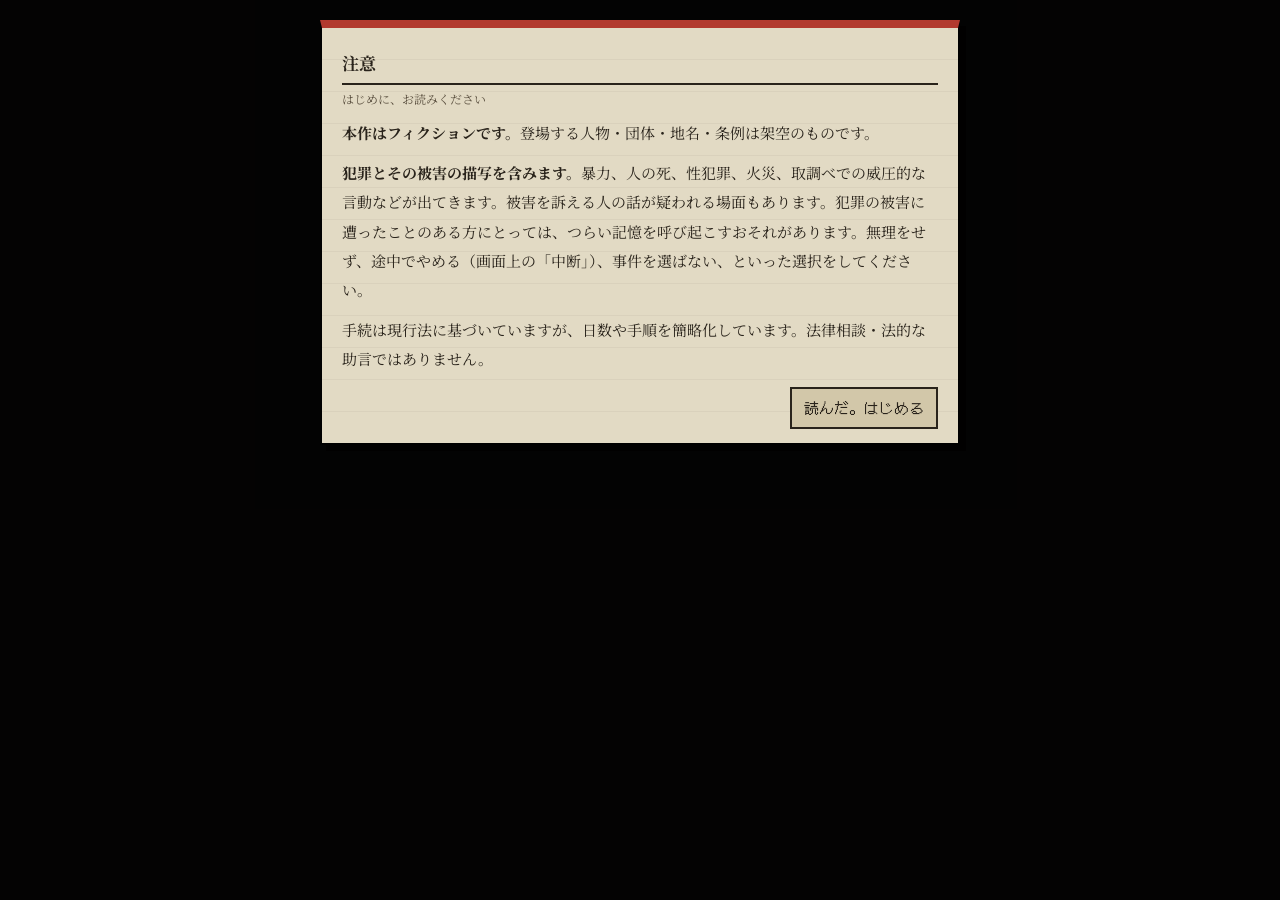
==== index.html @ 817da1f3 "判事編を令状当番と公判に分け夜ごとに保存、令状請求の自動生成（重複なし）、令状当番の評価、モード別の条文帳、真相究明率、口の形、注意書きの見直し Co-Authored-By: Claude Opus" ====
<!doctype html>
<html lang="ja">
<head>
<meta charset="utf-8">
<meta name="viewport" content="width=device-width,initial-scale=1,viewport-fit=cover">
<title>調書</title>
<meta name="description" content="刑事訴訟法を題材にしたゲーム。捜査官として、ひとつの強盗事件を追う。">
<meta name="theme-color" content="#121110">
<link rel="preconnect" href="https://fonts.googleapis.com">
<link rel="preconnect" href="https://fonts.gstatic.com" crossorigin>
<link href="https://fonts.googleapis.com/css2?family=DotGothic16&family=Noto+Serif+JP:wght@400;700&display=swap" rel="stylesheet">
<link rel="stylesheet" href="css/style.css">
<link rel="stylesheet" href="css/hanji.css">
</head>
<body>
<div id="app"></div>
<div id="overlay" hidden></div>
<div id="curtain"><div id="cbox"></div><div class="tap" id="ctap">画面をタップ</div></div>
<script src="js/core.js"></script>
<script src="js/audio.js"></script>
<script src="js/portraits.js"></script>
<script src="js/law.js"></script>
<script src="js/forms.js"></script>
<script src="js/keiji.js"></script>
<script src="js/case-akisu.js"></script>
<script src="js/case-aoyagi.js"></script>
<script src="js/ending.js"></script>
<script src="js/case-kit.js"></script>
<script src="js/trial.js"></script>
<script src="js/case-ekimae.js"></script>
<script src="js/case-chikan.js"></script>
<script src="js/case-kasai.js"></script>
<script src="js/hanji-gen.js"></script>
<script src="js/hanji.js"></script>
<script src="js/main.js"></script>
</body>
</html>
---- css/style.css ----
:root{
  --bg:#121110; --panel:#1c1b18; --panel2:#24221e; --line:#000;
  --text:#d9d3c3; --muted:#8c8578; --dim:#5e594f; --amber:#c9a24a;
  --paper:#e2dac4; --paper2:#d2c7a9; --paper3:#bfb391; --ink:#29231b; --ink2:#5a4f3f;
  --shu:#b23a2e; --green:#4f6a3c; --blue:#3f5a6e;
}
@media (prefers-color-scheme: dark){ :root:not([data-theme="light"]){ --bg:#121110; } }
:root[data-theme="dark"]{ --bg:#121110; }
*{box-sizing:border-box}
html,body{margin:0;min-height:100%}
body{background:var(--bg);color:var(--text);font-family:'DotGothic16',system-ui,sans-serif;font-size:15px;line-height:1.75;-webkit-tap-highlight-color:transparent;overflow-x:hidden}
button{font:inherit;color:inherit}
#app{max-width:780px;margin:0 auto;padding:10px 16px 48px}

/* ---------- bar ---------- */
.bar{display:flex;flex-wrap:wrap;align-items:center;gap:4px 10px;padding:6px 0 8px;border-bottom:2px solid #000;margin-bottom:10px}
.role{border:2px solid var(--amber);color:var(--amber);padding:0 8px;letter-spacing:.12em;font-size:14px}
.date{font-size:15px}
.info{color:var(--muted);font-size:12px;flex:1;min-width:120px}
.bbtn{background:none;border:2px solid var(--dim);color:var(--muted);padding:0 8px;cursor:pointer;font-size:12px;line-height:1.8}
.bbtn:hover{color:var(--text);border-color:var(--text)}
.clock{width:100%;display:flex;align-items:center;gap:8px;font-size:12px;color:var(--muted)}
.clock .track{flex:1;height:8px;background:#2a2824;border:1px solid #000;position:relative}
.clock .fill{position:absolute;inset:0 auto 0 0;background:var(--shu)}
.clock .mark{position:absolute;top:-3px;bottom:-3px;width:2px;background:#888}

/* ---------- scene ---------- */
.scene{border:3px solid #000;background:#0d0c0b;position:relative}
.scene canvas{display:block;width:100%;height:auto;image-rendering:pixelated;image-rendering:crisp-edges}
.dlg{background:#0e0d0b;border-top:3px solid #000;min-height:108px;padding:10px 14px 14px;cursor:pointer;position:relative;user-select:none}
.who{color:var(--amber);font-size:13px;min-height:1em}
.say{white-space:pre-wrap}
.say.nar{color:#a8a192}
.more{position:absolute;right:12px;bottom:4px;color:var(--amber);animation:blink 1s steps(2) infinite}
@keyframes blink{50%{opacity:0}}

/* ---------- panels ---------- */
.row2{display:grid;grid-template-columns:1fr 1fr;gap:10px;margin-top:10px}
@media (max-width:560px){.row2{grid-template-columns:1fr}}
.panel{background:var(--panel);border:2px solid #000;box-shadow:0 0 0 1px #34312b inset;padding:8px 10px}
.ph{font-size:12px;color:var(--muted);letter-spacing:.1em;margin-bottom:4px;display:flex;justify-content:space-between}
.staff{display:flex;gap:8px;align-items:center;padding:3px 0;border-bottom:1px dotted #3a372f;font-size:13px}
.staff:last-child{border-bottom:none}
.staff .nm{min-width:4.5em;color:var(--text)}
.staff .st{color:var(--muted);flex:1;line-height:1.5}
.staff.free .st{color:#7f9a6a}
.staff.gone{opacity:.4;text-decoration:line-through}
.elem{display:flex;align-items:center;gap:8px;font-size:13px;padding:2px 0}
.elem .k{min-width:5.5em}
.elem .boxes{display:flex;gap:3px}
.elem .bx{width:14px;height:14px;border:2px solid #555;background:#1a1916}
.elem .bx.on{background:var(--amber);border-color:var(--amber)}
.elem .bx.conf{background:var(--shu);border-color:var(--shu)}
.elem .src{font-size:11px;color:var(--dim);margin-left:4px}

/* desk: 簿冊 */
.desk{margin-top:10px;background:#2a2219;border:2px solid #000;padding:8px 10px 10px;background-image:linear-gradient(90deg,rgba(0,0,0,.18) 1px,transparent 1px);background-size:6px 6px}
.desk .ph{color:#b9a888}
.docs{display:flex;flex-wrap:wrap;gap:6px}
.doc{background:var(--paper);color:var(--ink);border:1px solid #000;border-left:6px solid var(--ink2);padding:3px 8px;font-size:12px;cursor:pointer;position:relative;box-shadow:1px 2px 0 #0008;font-family:'Noto Serif JP',serif}
.doc:hover{background:#ece4cf}
.doc.new::after{content:'新';position:absolute;top:-7px;right:-7px;background:var(--shu);color:#fff;font-size:10px;padding:0 3px;border:1px solid #000;font-family:'DotGothic16',sans-serif}
.doc.memo{border-left-color:var(--blue)}
.doc.exc{border-left-color:var(--green)}

/* actions */
.tabs{display:flex;gap:6px;margin-top:10px}
.tab{flex:1;background:#1a1916;border:2px solid #000;padding:4px;cursor:pointer;color:var(--muted);font-size:13px}
.tab.on{background:#2d2b26;color:var(--text);box-shadow:0 -3px 0 var(--amber) inset}
.acts{margin-top:8px;display:grid;grid-template-columns:1fr 1fr;gap:6px}
.acts.wait{opacity:.25;pointer-events:none}
@media (max-width:560px){.acts{grid-template-columns:1fr}}
.act{background:#2b2924;border:2px solid #000;box-shadow:0 0 0 1px #48443b inset;text-align:left;padding:7px 10px;cursor:pointer;position:relative}
.act:hover:not(:disabled){background:#35322b}
.act:disabled{opacity:.35;cursor:default}
.act .l{display:block}
.act .s{display:block;font-size:11px;color:var(--muted);line-height:1.5}
.act .d{position:absolute;right:8px;top:6px;font-size:11px;color:var(--amber)}
.act.primary{border-color:var(--amber)}
.act.ghost{background:transparent}
.act .risk{display:inline-block;background:var(--shu);color:#fff;font-size:10px;padding:0 4px;margin-left:6px;vertical-align:2px}
.endday{margin-top:10px;width:100%;background:#3a2a1a;border:2px solid #000;box-shadow:0 0 0 1px #6b5233 inset;padding:10px;cursor:pointer;letter-spacing:.2em}
.endday:hover{background:#4a3622}
.endday .s{display:block;font-size:11px;color:#b9a888;letter-spacing:0}

/* ---------- paper overlay ---------- */
#overlay{position:fixed;inset:0;background:#000c;display:flex;align-items:flex-start;justify-content:center;padding:20px 12px;overflow-y:auto;z-index:20}
#overlay[hidden]{display:none}
.paper{background:var(--paper);color:var(--ink);width:100%;max-width:640px;border:2px solid #000;box-shadow:6px 6px 0 #000b;position:relative;padding:18px 20px 14px;font-family:'Noto Serif JP',serif;font-size:15px;line-height:1.95;
  background-image:linear-gradient(transparent 31px,rgba(90,79,63,.12) 32px);background-size:100% 32px}
.paper.red{border-top:8px solid var(--shu)}
.paper-h{font-weight:700;font-size:17px;border-bottom:2px solid var(--ink);padding-bottom:4px;margin-bottom:10px;padding-right:100px}
.paper-sub{font-size:12px;color:var(--ink2);margin-top:-6px;margin-bottom:10px;line-height:1.6}
.paper p{margin:0 0 .7em}
.paper .note{font-size:13px;color:var(--ink2);border-left:3px solid var(--ink2);padding-left:8px;line-height:1.7}
.paper h4{margin:14px 0 4px;font-size:14px}
.paper .art{margin:0 0 .9em;padding-left:8px;border-left:3px solid var(--paper3);line-height:1.8}
.paper .art b{display:block;font-size:13px}
.paper .qa{margin:0 0 .4em;padding-left:2em;text-indent:-2em}
.kv{border-collapse:collapse;width:100%;font-size:14px;margin:6px 0 10px;background:#e9e2cf}
.kv th,.kv td{border:1px solid var(--ink2);padding:3px 6px;text-align:left;vertical-align:top;line-height:1.6}
.kv th{background:var(--paper2);white-space:nowrap;font-weight:400}
.paper-f{display:flex;flex-wrap:wrap;gap:8px;justify-content:flex-end;margin-top:14px;font-family:'DotGothic16',sans-serif}
.pbtn{background:var(--paper2);border:2px solid var(--ink);color:var(--ink);padding:4px 12px;cursor:pointer;text-align:left}
.pbtn:hover{background:#c4b892}
.pbtn.red{background:var(--shu);color:#fff}
.pbtn.green{background:var(--green);color:#fff}
.pbtn:disabled{opacity:.4;cursor:default}
.pbtn small{display:block;font-size:11px;opacity:.85}
.stamps{position:absolute;top:10px;right:12px;display:flex;flex-direction:column;align-items:flex-end;gap:4px;pointer-events:none}
.stamp{font-family:'DotGothic16',sans-serif;border:3px solid currentColor;border-radius:4px;padding:0 6px;font-size:16px;letter-spacing:.15em;transform:rotate(-8deg);opacity:.85}
.stamp.round{border-radius:50%;width:56px;height:56px;display:flex;align-items:center;justify-content:center;font-size:14px;letter-spacing:0;padding:0}
.stamp.red{color:var(--shu)} .stamp.green{color:var(--green)} .stamp.gray{color:#555}
.stamp.hit{animation:stampin .22s ease-out}
@keyframes stampin{0%{transform:scale(2.4) rotate(-8deg);opacity:0}70%{transform:scale(.92) rotate(-8deg);opacity:1}100%{transform:scale(1) rotate(-8deg)}}
.check{display:flex;gap:8px;align-items:flex-start;padding:6px 0;border-bottom:1px dotted var(--ink2);cursor:pointer;line-height:1.6}
.check input{margin-top:5px;width:18px;height:18px;accent-color:var(--ink);flex:none}
.check small{display:block;color:var(--ink2);font-size:12px}
.tag{display:inline-block;font-family:'DotGothic16',sans-serif;font-size:11px;border:1px solid var(--ink2);padding:0 4px;margin-left:4px;color:var(--ink2);line-height:1.5}
.tag.red{border-color:var(--shu);color:var(--shu)}
.riskbox{background:#f3e4dc;border:2px solid var(--shu);padding:8px 10px;margin:8px 0;font-size:14px;line-height:1.7}
.riskbox b{color:var(--shu)}
.riskbox ol{margin:4px 0 0;padding-left:1.4em}

/* ---------- curtain ---------- */
#curtain{position:fixed;inset:0;background:#000;color:#ddd;display:flex;align-items:center;justify-content:center;padding:32px 24px;z-index:30;opacity:0;pointer-events:none;transition:opacity .8s}
#curtain.on{opacity:1;pointer-events:auto;cursor:pointer}
.cpage{max-width:640px;width:100%;text-align:center;opacity:0;transition:opacity 1.2s;max-height:88vh;overflow-y:auto}
.cpage.show{opacity:1}
.cpage .big{font-size:22px;letter-spacing:.2em}
.cpage .quote{font-family:'Noto Serif JP',serif;font-size:17px;line-height:2.1;text-align:left}
.cpage .cite{font-family:'Noto Serif JP',serif;font-size:13px;color:#999;margin-top:22px;text-align:right}
.cpage .law{font-family:'Noto Serif JP',serif;font-size:16px;line-height:2.05;text-align:left}
.cpage .law em{font-style:normal;color:#fff;border-bottom:1px solid #b23a2e}
.cpage .small{font-size:13px;color:#888;margin-top:16px}
.cpage .doc-s{font-family:'Noto Serif JP',serif;text-align:left;font-size:15px;line-height:2;color:#cfc8b8}
.cpage .doc-s h3{font-size:15px;color:#fff;margin:0 0 8px;font-weight:700}
.tap{position:fixed;bottom:20px;left:0;right:0;text-align:center;font-size:12px;color:#555;opacity:0;transition:opacity 1s}
.tap.show{opacity:1}

/* ---------- title ---------- */
.title{min-height:90vh;display:flex;flex-direction:column;justify-content:center;align-items:center;text-align:center;gap:6px}
.title h1{font-family:'Noto Serif JP',serif;font-size:52px;letter-spacing:.4em;margin:0 0 0 .4em;font-weight:700}
.title .sub{color:var(--muted);letter-spacing:.3em;font-size:12px}
.title .menu{display:flex;flex-direction:column;gap:8px;margin-top:36px;width:240px}
.title .foot{margin-top:36px;font-size:11px;color:#5f5a50;max-width:440px;line-height:1.7}
.record td,.record th{font-size:13px}
.toast{position:fixed;left:50%;bottom:24px;transform:translateX(-50%);background:#2b2924;border:2px solid var(--amber);padding:6px 14px;z-index:40;font-size:13px;opacity:0;transition:opacity .3s;pointer-events:none}
.toast.on{opacity:1}
.endday.skip{background:#22201b;box-shadow:0 0 0 1px #4a463d inset;margin-top:6px;letter-spacing:.05em}
.endday.skip:hover{background:#2e2b25}
/* 身柄拘束の期限 */
.limit{width:100%;font-size:11px;color:var(--muted)}
.limit .row{display:flex;justify-content:space-between;margin-bottom:2px}
.limit .segs{display:flex;height:16px;border:1px solid #000;position:relative}
.limit .seg{position:relative;border-right:1px solid #000;display:flex;align-items:center;justify-content:center;color:#cfc8b8;font-size:10px;white-space:nowrap;overflow:hidden;background:#2a2824}
.limit .seg:last-child{border-right:none}
.limit .seg.s1{background:#3a2e26}.limit .seg.s2{background:#2e2a24}.limit .seg.s3{background:#342a22}
.limit .now{position:absolute;top:-3px;bottom:-3px;width:3px;background:var(--shu);box-shadow:0 0 0 1px #000}
.limit .done{position:absolute;inset:0 auto 0 0;background:rgba(178,58,46,.35)}

.doc.sel{outline:3px solid var(--amber);outline-offset:1px}
.cmphint{font-size:12px;color:var(--amber);margin:-2px 0 6px}
.desk .ph .bbtn{color:#d8c9a8;border-color:#7a6a4a}
.gauge{margin-bottom:6px;padding-bottom:6px;border-bottom:1px dotted #3a372f}
.gauge .gt{font-size:12px;color:var(--muted)}
.gauge .gb{display:flex;gap:3px;margin:3px 0}
.gauge .gb span{flex:1;height:8px;background:#2a2824;border:1px solid #000}
.gauge .gb span.on{background:var(--amber)}
.gauge .gw{font-size:13px}
#curtain.instant{transition:none}

.srow{display:flex;justify-content:space-between;align-items:center;gap:8px;padding:4px 0;border-bottom:1px dotted #3a372f;font-size:13px}
.srow.off span{color:#6a6458;text-decoration:line-through}
.srow .bbtn{min-width:3.5em}
.srow.off .bbtn{color:#b23a2e;border-color:#b23a2e}
.lawuse{display:block;margin-top:6px;font-size:13px}

.who .kana{font-size:11px;color:#8c7a50;margin-left:6px;letter-spacing:.05em}
.cpage,.cpage .big,.cpage .small{font-family:'Noto Serif JP',serif}
.cpage .big{font-weight:700}
/* 照合：二枚の紙を並べる */
.cmpv{width:100%;max-width:980px;display:flex;flex-direction:column;gap:10px;padding-bottom:110px}
.cmpp{display:flex;gap:10px;flex-wrap:wrap}
.cmpp .paper{flex:1 1 300px;max-height:62vh;overflow-y:auto;padding:12px 14px;font-size:14px;line-height:1.85}
.cmpp .paper-h{padding-right:0;font-size:15px}
.cmpp .u{cursor:pointer;border-radius:2px;transition:background .12s}
.cmpp .u:hover{background:#0000000d}
.cmpp .u.pick{background:#e8c25a88;box-shadow:0 0 0 2px #b8902a}
.cmpbar{position:fixed;left:0;right:0;bottom:0;background:#1b1916f2;border-top:2px solid #000;padding:8px 12px calc(8px + env(safe-area-inset-bottom));z-index:21}
.cmpbar .cmpmsg{color:#e8e0cf;font-family:'Noto Serif JP',serif;font-size:13px;line-height:1.6;max-width:980px;margin:0 auto}
.cmpbar .paper-f{margin-top:6px;max-width:980px;margin-left:auto;margin-right:auto}
@media (max-width:640px){.cmpp .paper{flex-basis:100%;max-height:38vh}}
/* 事件選択の印 */
.cstamp{display:inline-block;margin-left:8px;padding:0 5px;font-size:11px;line-height:16px;border:2px solid;border-radius:3px;transform:rotate(-6deg);vertical-align:middle}
.cstamp.done{color:#b23a2e;border-color:#b23a2e}
.cstamp.mid{color:#8c8578;border-color:#8c8578}
.cprog{display:block;margin-top:3px;color:#8a6a2a;font-size:11px}
.pbtn.case{flex:1 1 100%;text-align:left}
/* 条文帳：法典ごとの見出し、罪名の決め方、目立つ入口 */
.lawtabs{display:flex;flex-wrap:wrap;gap:4px;margin:-4px 0 10px;position:sticky;top:-18px;background:var(--paper);padding:6px 0;z-index:1;border-bottom:1px solid var(--paper3)}
.lawtab{font-family:'DotGothic16',sans-serif;font-size:13px;padding:3px 10px;border:2px solid var(--ink2);background:transparent;color:var(--ink2);cursor:pointer}
.lawtab.on{background:var(--ink);color:var(--paper);border-color:var(--ink)}
.howto{border:2px solid #b8902a;background:#f3e6c4;padding:8px 10px;margin:0 0 12px;font-size:13px;line-height:1.8}
.howto ol{margin:4px 0 0;padding-left:1.4em}
.chcard{border:1px solid var(--paper3);padding:6px 8px;margin:0 0 8px;font-size:13px;line-height:1.7}
.chh{font-weight:700;font-size:15px}.chh span{font-weight:400;font-size:11px;color:var(--ink2);margin-left:8px}
.chart{border-left:3px solid var(--paper3);padding-left:6px;margin:4px 0}.chart b{display:block;font-size:12px}
.chreq span{display:inline-block;border:1px solid var(--ink2);border-radius:2px;padding:0 4px;margin:2px 3px 0 0;font-size:11px}
#b-law{background:#d8c37a;color:#1b1916;border-color:#d8c37a;font-weight:700;animation:lawpulse 2.4s ease-in-out 3}
@keyframes lawpulse{50%{box-shadow:0 0 0 4px #d8c37a55}}
.howto>b:first-child{display:block;margin-bottom:2px}
/* ---- 机の上：画面の下半分を、自分の机の天板に見立てる ---- */
.tabletop{margin-top:8px;padding:10px 10px 14px;border:2px solid #000;border-top:4px solid #1c1510;
  background-color:#4a3826;
  background-image:repeating-linear-gradient(90deg,rgba(0,0,0,.07) 0 1px,transparent 1px 7px,rgba(255,255,255,.025) 7px 8px,transparent 8px 19px),
    repeating-linear-gradient(0deg,rgba(0,0,0,.05) 0 2px,transparent 2px 5px),linear-gradient(180deg,#3a2c1e,#4a3826 30%,#523e2a);
  box-shadow:inset 0 10px 18px -8px #000c}
.tabletop .row2{margin-top:0}
/* 紙（勤務表・メモ） */
.tabletop .panel{background:#e9e1cc;color:#2a241c;border:none;box-shadow:2px 3px 0 #0007,0 0 0 1px #0004;position:relative;padding:14px 10px 8px}
.tabletop .panel .ph{color:#6a5a44;border-bottom:1px solid #b8ab8e;padding-bottom:2px}
.tabletop .row2 .panel:first-child{transform:rotate(-.6deg)}
.tabletop .row2 .panel:first-child::before{content:'';position:absolute;top:-7px;left:50%;width:46px;height:12px;margin-left:-23px;background:linear-gradient(#cfcfc8,#8a8a84);border:1px solid #222;border-radius:2px}
.tabletop .row2 .panel:last-child{transform:rotate(.5deg);background-color:#efe8d2;background-image:repeating-linear-gradient(180deg,transparent 0 21px,#9fb3c866 21px 22px);background-position:0 6px}
.tabletop .staff{border-bottom:1px dotted #b8ab8e}
.tabletop .staff .nm{color:#2a241c}.tabletop .staff .st{color:#6a5a44}.tabletop .staff.free .st{color:#3f6a2e}
.tabletop .elem .k{color:#2a241c}.tabletop .elem .src{color:#7a6a54}
.tabletop .elem .bx{border-color:#6a5a44;background:transparent}
.tabletop .elem .bx.on{background:#2a3a6a;border-color:#2a3a6a}
.tabletop .elem .bx.conf{background:#b23a2e;border-color:#b23a2e}
.tabletop .gauge{border-bottom-color:#b8ab8e}.tabletop .gauge .gt{color:#6a5a44}.tabletop .gauge .gw{color:#2a241c}
.tabletop .gauge .gb span{background:#d8cfb8;border-color:#8a7a60}.tabletop .gauge .gb span.on{background:#b8902a}
/* 捜査記録：机の上に重ねたファイル */
.tabletop .desk{background:transparent;border:none;padding:6px 0 0}
.tabletop .desk .ph{color:#e0cfa8;text-shadow:0 1px 0 #000}
.tabletop .doc{background:#d8c08a;border:1px solid #5a4630;border-left:1px solid #5a4630;padding:7px 10px 5px;margin-top:6px;box-shadow:2px 2px 0 #0008;color:#2a241c}
.tabletop .doc::before{content:'';position:absolute;top:-6px;left:6px;width:34%;height:6px;background:inherit;border:1px solid #5a4630;border-bottom:none;border-radius:3px 3px 0 0}
.tabletop .doc:hover{background:#e2cc98}
.tabletop .doc.memo{background:#e9e1cc}.tabletop .doc.exc{background:#c9d2a8}
/* 指示：見出しのついたトレー、行動はカード */
.tabletop .tabs{margin-top:12px}
.tabletop .tab{background:#2e2318;color:#c9b48c;border:2px solid #1c1510}
.tabletop .tab.on{background:#e9e1cc;color:#2a241c;box-shadow:none}
.tabletop .act{background:#f1ead8;color:#2a241c;border:none;box-shadow:2px 2px 0 #0008,0 0 0 1px #0005;border-top:3px solid #b23a2e44}
.tabletop .act:hover:not(:disabled){background:#faf4e4}
.tabletop .act .s{color:#6a5a44}.tabletop .act .d{color:#8a5a1a}
.tabletop .act.primary{border-top:3px solid #b23a2e}
.tabletop .act.ghost{background:#e2d9c2}
.tabletop .endday{background:#2a1e14;color:#e8d8b4;border:2px solid #120c08;box-shadow:inset 0 0 0 2px #6b5233,2px 3px 0 #000a}
.tabletop .endday:hover{background:#3a2a1c}
.tabletop .endday.skip{background:#241a12}
/* 令状・請求書の書式 */
.form{font-family:'Noto Serif JP',serif;color:#1c1712;font-size:13px;line-height:1.7}
.form .ftitle{text-align:center;font-size:20px;letter-spacing:.5em;margin:6px 0 10px;font-weight:700}
.form .ftitle small{font-size:13px;letter-spacing:.1em;font-weight:400;margin-left:.3em}
.ftbl{width:100%;border-collapse:collapse;margin:4px 0 8px}
.ftbl th,.ftbl td{border:1px solid #1c1712;padding:3px 6px;vertical-align:middle;text-align:left}
.ftbl th{background:#ebe2c8;font-weight:400;white-space:normal;width:34%;font-size:12px;line-height:1.5}
.ftbl th.fv{width:1.8em;text-align:center;line-height:1.3}
.ftbl td{background:#fbf7ec}
.form .fkana{font-size:11px;color:#5a5040}
.form .fnote{font-size:11px;line-height:1.6;color:#3a3226;margin:4px 0}
.form .fmain{margin:8px 0}
.form .fdate{text-align:right;margin:4px 0}
.form .fsign{text-align:right;margin:2px 0 6px;line-height:1.9}
.form .fto{margin:2px 0}.form .ffrom{text-align:right;margin:2px 0 8px;line-height:1.8}
.form .fki{text-align:center;margin:4px 0;letter-spacing:.3em}
.form .fno{display:inline-block;min-width:1.4em;font-weight:700}
.fseal{display:inline-block;width:22px;height:22px;line-height:20px;text-align:center;border:1px solid #9a8a7a;border-radius:50%;font-size:11px;color:#9a8a7a;vertical-align:middle}
.fseal.on{border:2px solid #b23a2e;color:#b23a2e;font-weight:700;transform:rotate(-8deg)}
.fchk{margin-right:4px}
.fblank{border-bottom:1px solid #8a7a6a}
.fback{margin-top:12px;border-top:1px dashed #8a7a6a;padding-top:6px}
.fback .fbh{font-size:11px;color:#5a5040}
.ftbl td{overflow-wrap:anywhere}.fblank{display:inline-block;max-width:100%;overflow:hidden;vertical-align:bottom}
.trate{border:2px solid var(--ink);padding:8px 12px;margin:0 0 10px;text-align:center;background:#efe6cf}
.trate .tl{font-size:12px;letter-spacing:.3em;color:var(--ink2)}
.trate .tv{font-size:34px;font-weight:700;line-height:1.2}.trate .tv small{font-size:16px;margin-left:2px}
.trate .ts{font-size:12px;line-height:1.7}.trate .ts2{font-size:11px;color:var(--ink2);margin-top:2px}
---- css/hanji.css ----
/* ============================================================
   判事編（令状当番の夜）
   ============================================================ */
.hj-tray{display:flex;flex-wrap:wrap;align-items:center;gap:6px;margin-top:10px;padding:6px 8px;background:var(--panel);border:2px solid #000;box-shadow:0 0 0 1px #34312b inset;font-size:12px;color:var(--muted);min-height:36px}
.hj-tray .hj-tl{letter-spacing:.1em;margin-right:2px}
.hj-chip{display:inline-flex;align-items:center;gap:4px;background:var(--paper2);color:var(--ink);border:1px solid #000;padding:0 6px;font-size:11px;line-height:1.9;box-shadow:1px 1px 0 #0008}
.hj-chip.on{outline:2px solid var(--amber);outline-offset:1px}
.hj-chip b{font-weight:400;background:var(--ink);color:var(--paper);padding:0 3px;font-size:10px}
.hj-chip.k-koryu b,.hj-chip.k-encho b{background:var(--shu)}
.hj-chip.k-search b,.hj-chip.k-body b{background:var(--blue)}

.hj-desk{margin-top:10px;background:#2a2219;border:2px solid #000;padding:10px 10px 12px;background-image:linear-gradient(90deg,rgba(0,0,0,.18) 1px,transparent 1px);background-size:6px 6px}
.hj-rh{color:#d8c9a8;font-size:13px;line-height:1.6;border-bottom:1px dashed #6b5a40;padding-bottom:6px;margin-bottom:10px}
.hj-rh .hj-kind{display:inline-block;border:2px solid #d8c9a8;padding:0 6px;margin-right:8px;letter-spacing:.1em;font-size:12px}
.hj-rh .hj-kind.k-koryu,.hj-rh .hj-kind.k-encho{border-color:#d9806f;color:#e6a090}
.hj-rh .hj-kind.k-search,.hj-rh .hj-kind.k-body{border-color:#8fa9bb;color:#a9c0cf}
.hj-rh .hj-nm{font-family:'Noto Serif JP',serif;font-size:16px;color:#f0e6cf}
.hj-rh .hj-sub{display:block;font-size:11px;color:#a8977a}
.hj-empty{color:#a8977a;font-size:13px;padding:18px 4px;text-align:center}

.hj-stack{display:flex;flex-wrap:wrap;gap:10px 8px;padding:4px 2px 2px}
.hj-card{position:relative;width:calc(50% - 4px);min-height:64px;background:var(--paper);color:var(--ink);border:1px solid #000;border-top:5px solid var(--ink2);box-shadow:2px 3px 0 #000a;padding:6px 8px 5px;text-align:left;cursor:pointer;font-family:'Noto Serif JP',serif;font-size:13px;line-height:1.5}
.hj-card:nth-child(3n+1){transform:rotate(-.8deg)}
.hj-card:nth-child(3n+2){transform:rotate(.6deg)}
.hj-card:nth-child(3n){transform:rotate(-.3deg)}
.hj-card:hover{background:#ece4cf}
.hj-card .hj-ct{display:block;font-weight:700}
.hj-card .hj-cm{display:block;font-size:10px;color:var(--ink2);font-family:'DotGothic16',sans-serif;margin-top:3px}
.hj-card.read{background:var(--paper2);border-top-color:var(--paper3)}
.hj-card.read .hj-cm{color:#7d725f}
.hj-card.new::after{content:'新';position:absolute;top:-8px;right:-6px;background:var(--shu);color:#fff;font-size:10px;padding:0 3px;border:1px solid #000;font-family:'DotGothic16',sans-serif}
.hj-card.req{border-top-color:var(--shu)}
.hj-card.mine{border-top-color:var(--blue)}
@media (min-width:600px){.hj-card{width:calc(33.3% - 6px)}}

.hj-dec{margin-top:10px;display:grid;grid-template-columns:1fr 1fr;gap:6px}
#acts-wrap.wait .hj-dec{opacity:.25;pointer-events:none}
.hj-btn{background:#2b2924;border:2px solid #000;box-shadow:0 0 0 1px #48443b inset;text-align:left;padding:7px 10px;cursor:pointer;line-height:1.5}
.hj-btn:hover:not(:disabled){background:#35322b}
.hj-btn:disabled{opacity:.35;cursor:default}
.hj-btn .l{display:block}
.hj-btn .s{display:block;font-size:11px;color:var(--muted)}
.hj-btn.grant{box-shadow:0 0 0 1px #6f8a5a inset;border-color:#1a2414}
.hj-btn.grant .l{color:#b9d3a3}
.hj-btn.deny{box-shadow:0 0 0 1px #8a4a3e inset;border-color:#2a110d}
.hj-btn.deny .l{color:#e6a090}
.hj-btn.wide{grid-column:1 / -1}
.hj-btn.wait{background:#3a2a1a;box-shadow:0 0 0 1px #6b5233 inset;letter-spacing:.1em;text-align:center}
@media (max-width:420px){.hj-dec{grid-template-columns:1fr}}

.clock .hj-now{color:var(--text);font-size:14px;min-width:3.2em}
.clock .hj-qn{color:var(--amber);white-space:nowrap}

/* 記録・夜明け */
.hj-rec{font-size:12px}
.hj-rec td,.hj-rec th{font-size:12px;line-height:1.5}
.hj-rec td.g{color:var(--green)} .hj-rec td.d{color:var(--shu)} .hj-rec td.n{color:#777}
.cpage .hj-frag{font-family:'Noto Serif JP',serif;text-align:left;font-size:15px;line-height:2;color:#cfc8b8}
.cpage .hj-frag p{margin:0 0 1.1em}
.cpage .hj-frag h3{font-size:14px;color:#888;font-weight:400;margin:0 0 14px;letter-spacing:.2em;text-align:center}
.paper:has(.hj-reasons) .paper-f .pbtn{width:100%}
.paper .hj-st{font-size:13px;color:var(--ink2)}
.hj-eval{border:2px solid #1c1712;background:#efe6cf;padding:8px 10px;margin:0 0 10px}
.hj-eval .eh{font-weight:700;font-size:15px;margin-bottom:4px}
.hj-eval p{margin:2px 0;font-size:13px;line-height:1.7}.hj-eval .es{font-size:12px;color:#5a5040}
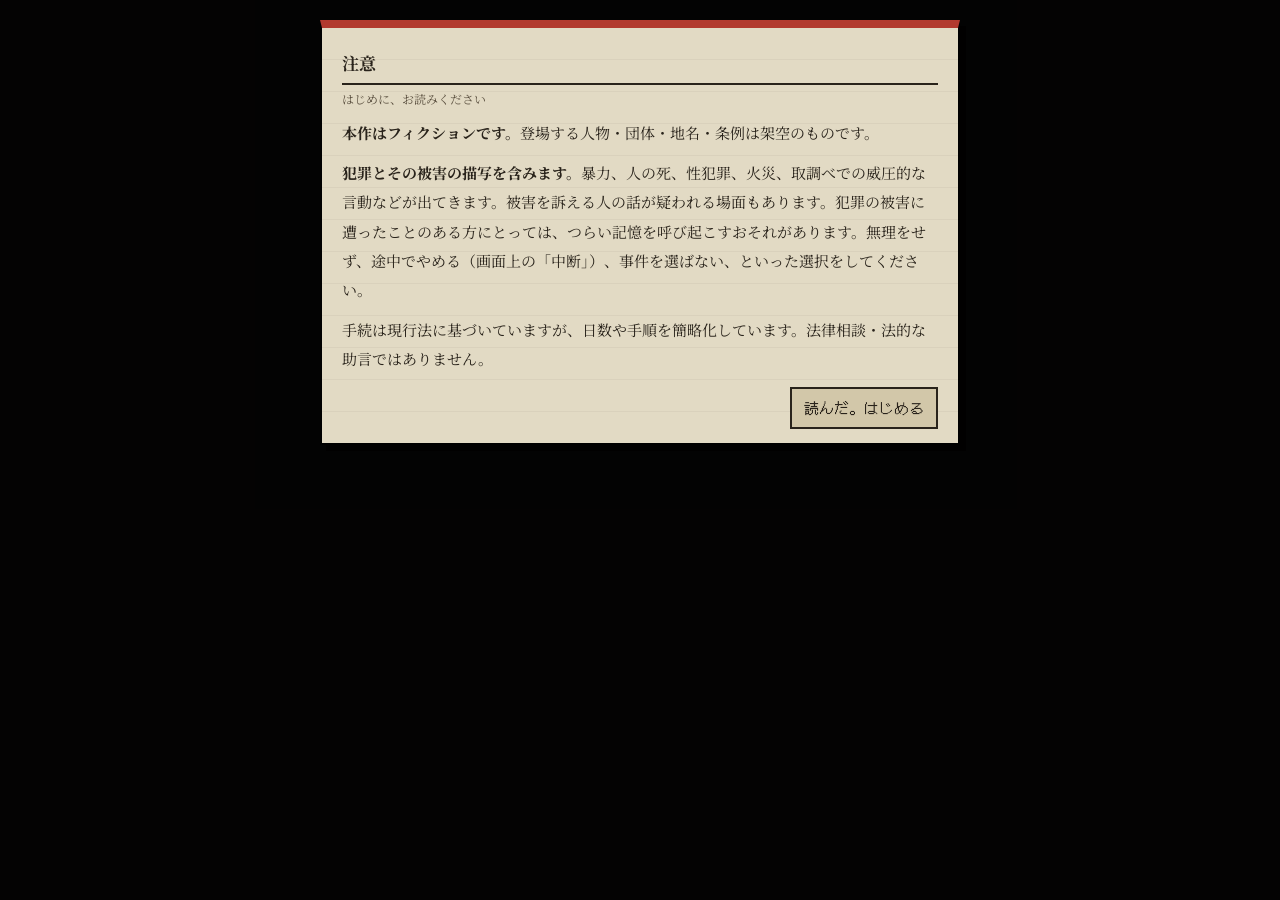
==== commit 74d0cfb6: "配信の準備：フォントを同梱（SIL OFL のライセンス文つき）、開発用の機能は ?dev=1 のときだけ、配信用 zip を作る tools/build.sh Co-Authored-By: Cla" ====
--- a/index.html
+++ b/index.html
@@ -6,22 +6,21 @@
 <title>調書</title>
 <meta name="description" content="刑事訴訟法を題材にしたゲーム。捜査官として、ひとつの強盗事件を追う。">
 <meta name="theme-color" content="#121110">
-<link rel="preconnect" href="https://fonts.googleapis.com">
-<link rel="preconnect" href="https://fonts.gstatic.com" crossorigin>
-<link href="https://fonts.googleapis.com/css2?family=DotGothic16&family=Noto+Serif+JP:wght@400;700&display=swap" rel="stylesheet">
+<link href="css/fonts.css" rel="stylesheet">
 <link rel="stylesheet" href="css/style.css">
 <link rel="stylesheet" href="css/hanji.css">
 </head>
 <body>
 <div id="app"></div>
 <div id="overlay" hidden></div>
-<div id="curtain"><div id="cbox"></div><div class="tap" id="ctap">画面をタップ</div></div>
+<div id="curtain"><div id="cbox"></div><div class="tap" id="ctap">画面をタップ</div><button class="cquit" id="cquit" hidden>中断</button></div>
 <script src="js/core.js"></script>
 <script src="js/audio.js"></script>
 <script src="js/portraits.js"></script>
 <script src="js/law.js"></script>
 <script src="js/forms.js"></script>
 <script src="js/keiji.js"></script>
+<script src="js/guide.js"></script>
 <script src="js/case-akisu.js"></script>
 <script src="js/case-aoyagi.js"></script>
 <script src="js/ending.js"></script>
@@ -32,6 +31,8 @@
 <script src="js/case-kasai.js"></script>
 <script src="js/hanji-gen.js"></script>
 <script src="js/hanji.js"></script>
+<script src="js/archive.js"></script>
+<script src="js/career.js"></script>
 <script src="js/main.js"></script>
 </body>
 </html>
--- a/css/fonts.css
+++ b/css/fonts.css
@@ -0,0 +1,3967 @@
+/* フォント（SIL Open Font License）：DotGothic16, Noto Serif JP, Yuji Syuku。Google Fonts から取得して同梱 */
+@font-face {
+  font-family: 'DotGothic16';
+  font-style: normal;
+  font-weight: 400;
+  font-display: swap;
+  src: url(../fonts/c6a1c7e96668.woff2) format('woff2');
+  unicode-range: U+25ee8, U+25f23, U+25f5c, U+25fd4, U+25fe0, U+25ffb, U+2600c, U+26017, U+26060, U+260ed, U+26222, U+2626a, U+26270, U+26286, U+2634c, U+26402, U+2667e, U+266b0, U+2671d, U+268dd, U+268ea, U+26951, U+2696f, U+26999, U+269dd, U+26a1e, U+26a58, U+26a8c, U+26ab7, U+26aff, U+26c29, U+26c73, U+26c9e, U+26cdd, U+26e40, U+26e65, U+26f94, U+26ff6-26ff8, U+270f4, U+2710d, U+27139, U+273da-273db, U+273fe, U+27410, U+27449, U+27614-27615, U+27631, U+27684, U+27693, U+2770e, U+27723, U+27752, U+278b2, U+27985, U+279b4, U+27a84, U+27bb3, U+27bbe, U+27bc7, U+27c3c, U+27cb8, U+27d73, U+27da0, U+27e10, U+27eaf, U+27fb7, U+2808a, U+280bb, U+28277, U+28282, U+282f3, U+283cd, U+2840c, U+28455, U+284dc, U+2856b, U+285c8-285c9, U+286d7, U+286fa, U+28946, U+28949, U+2896b, U+28987-28988, U+289ba-289bb, U+28a1e, U+28a29, U+28a43, U+28a71, U+28a99, U+28acd, U+28add, U+28ae4, U+28bc1, U+28bef, U+28cdd, U+28d10, U+28d71, U+28dfb, U+28e0f, U+28e17, U+28e1f, U+28e36, U+28e89, U+28eeb, U+28ef6, U+28f32, U+28ff8, U+292a0, U+292b1, U+29490, U+295cf, U+2967f, U+296f0, U+29719, U+29750, U+29810, U+298c6, U+29a72, U+29d4b, U+29ddb, U+29e15, U+29e3d, U+29e49, U+29e8a, U+29ec4, U+29edb, U+29ee9, U+29fce, U+29fd7, U+2a01a, U+2a02f, U+2a082, U+2a0f9, U+2a190, U+2a2b2, U+2a38c, U+2a437, U+2a5f1, U+2a602, U+2a61a, U+2a6b2, U+2a9e6, U+2b746, U+2b751, U+2b753, U+2b75a, U+2b75c, U+2b765, U+2b776-2b777, U+2b77c, U+2b782, U+2b789, U+2b78b, U+2b78e, U+2b794, U+2b7ac, U+2b7af, U+2b7bd, U+2b7c9, U+2b7cf, U+2b7d2, U+2b7d8, U+2b7f0, U+2b80d, U+2b817, U+2b81a, U+2d544, U+2e278, U+2e569, U+2e6ea, U+2f804, U+2f80f, U+2f815, U+2f818, U+2f81a, U+2f822, U+2f828, U+2f82c, U+2f833, U+2f83f, U+2f846, U+2f852, U+2f862, U+2f86d, U+2f873, U+2f877, U+2f884, U+2f899-2f89a, U+2f8a6, U+2f8ac, U+2f8b2, U+2f8b6, U+2f8d3, U+2f8db-2f8dc, U+2f8e1, U+2f8e5, U+2f8ea, U+2f8ed, U+2f8fc, U+2f903, U+2f90b, U+2f90f, U+2f91a, U+2f920-2f921, U+2f945, U+2f947, U+2f96c, U+2f995, U+2f9d0, U+2f9de-2f9df, U+2f9f4;
+}
+@font-face {
+  font-family: 'DotGothic16';
+  font-style: normal;
+  font-weight: 400;
+  font-display: swap;
+  src: url(../fonts/9d49a0686b1d.woff2) format('woff2');
+  unicode-range: U+1f235-1f23b, U+1f240-1f248, U+1f250-1f251, U+2000b, U+20089-2008a, U+200a2, U+200a4, U+200b0, U+200f5, U+20158, U+201a2, U+20213, U+2032b, U+20371, U+20381, U+203f9, U+2044a, U+20509, U+2053f, U+205b1, U+205d6, U+20611, U+20628, U+206ec, U+2074f, U+207c8, U+20807, U+2083a, U+208b9, U+2090e, U+2097c, U+20984, U+2099d, U+20a64, U+20ad3, U+20b1d, U+20b9f, U+20bb7, U+20d45, U+20d58, U+20de1, U+20e64, U+20e6d, U+20e95, U+20f5f, U+21201, U+2123d, U+21255, U+21274, U+2127b, U+212d7, U+212e4, U+212fd, U+2131b, U+21336, U+21344, U+213c4, U+2146d-2146e, U+215d7, U+21647, U+216b4, U+21706, U+21742, U+218bd, U+219c3, U+21a1a, U+21c56, U+21d2d, U+21d45, U+21d62, U+21d78, U+21d92, U+21d9c, U+21da1, U+21db7, U+21de0, U+21e33-21e34, U+21f1e, U+21f76, U+21ffa, U+2217b, U+22218, U+2231e, U+223ad, U+22609, U+226f3, U+2285b, U+228ab, U+2298f, U+22ab8, U+22b46, U+22b4f-22b50, U+22ba6, U+22c1d, U+22c24, U+22de1, U+22e42, U+22feb, U+231b6, U+231c3-231c4, U+231f5, U+23372, U+233cc, U+233d0, U+233d2-233d3, U+233d5, U+233da, U+233df, U+233e4, U+233fe, U+2344a-2344b, U+23451, U+23465, U+234e4, U+2355a, U+23594, U+235c4, U+23638-2363a, U+23647, U+2370c, U+2371c, U+2373f, U+23763-23764, U+237e7, U+237f1, U+237ff, U+23824, U+2383d, U+23a98, U+23c7f, U+23cbe, U+23cfe, U+23d00, U+23d0e, U+23d40, U+23dd3, U+23df9-23dfa, U+23f7e, U+2404b, U+24096, U+24103, U+241c6, U+241fe, U+242ee, U+243bc, U+243d0, U+24629, U+246a5, U+247f1, U+24896, U+248e9, U+24a4d, U+24b56, U+24b6f, U+24c16, U+24d14, U+24e04, U+24e0e, U+24e37, U+24e6a, U+24e8b, U+24ff2, U+2504a, U+25055, U+25122, U+251a9, U+251cd, U+251e5, U+2521e, U+2524c, U+2542e, U+2548e, U+254d9, U+2550e, U+255a7, U+2567f, U+25771, U+257a9, U+257b4, U+25874, U+259c4, U+259cc, U+259d4, U+25ad7, U+25ae3-25ae4, U+25af1, U+25bb2, U+25c4b, U+25c64, U+25da1, U+25e2e, U+25e56, U+25e62, U+25e65, U+25ec2, U+25ed8;
+}
+@font-face {
+  font-family: 'DotGothic16';
+  font-style: normal;
+  font-weight: 400;
+  font-display: swap;
+  src: url(../fonts/e9ffd5d31770.woff2) format('woff2');
+  unicode-range: U+ffd7, U+ffda-ffdc, U+ffe0-ffe2, U+ffe4, U+ffe6, U+ffe8-ffee, U+1f100-1f10c, U+1f110-1f16c, U+1f170-1f1ac, U+1f200-1f202, U+1f210-1f234;
+}
+@font-face {
+  font-family: 'DotGothic16';
+  font-style: normal;
+  font-weight: 400;
+  font-display: swap;
+  src: url(../fonts/73eba286085e.woff2) format('woff2');
+  unicode-range: U+fa10, U+fa12-fa6d, U+fb00-fb04, U+fe10-fe19, U+fe30-fe42, U+fe44-fe52, U+fe54-fe66, U+fe68-fe6b, U+ff02, U+ff04, U+ff07, U+ff51, U+ff5b, U+ff5d, U+ff5f-ff60, U+ff66, U+ff69, U+ff87, U+ffa1-ffbe, U+ffc2-ffc7, U+ffca-ffcf, U+ffd2-ffd6;
+}
+@font-face {
+  font-family: 'DotGothic16';
+  font-style: normal;
+  font-weight: 400;
+  font-display: swap;
+  src: url(../fonts/a30878aed279.woff2) format('woff2');
+  unicode-range: U+f92d-f959, U+f95b-f9f2, U+f9f4-fa0b, U+fa0e-fa0f;
+}
+@font-face {
+  font-family: 'DotGothic16';
+  font-style: normal;
+  font-weight: 400;
+  font-display: swap;
+  src: url(../fonts/ede694052b6c.woff2) format('woff2');
+  unicode-range: U+9e8b-9e8c, U+9e8e-9e8f, U+9e91-9e92, U+9e95-9e96, U+9e98, U+9e9b, U+9e9d-9e9e, U+9ea4-9ea5, U+9ea8-9eaa, U+9eac-9eb0, U+9eb3-9eb5, U+9eb8, U+9ebc-9ebf, U+9ec3, U+9ec6, U+9ec8, U+9ecb-9ecd, U+9ecf-9ed1, U+9ed4-9ed5, U+9ed8, U+9edb-9ee0, U+9ee4-9ee5, U+9ee7-9ee8, U+9eec-9ef2, U+9ef4-9ef9, U+9efb-9eff, U+9f02-9f03, U+9f07-9f09, U+9f0e-9f12, U+9f14-9f17, U+9f19-9f1b, U+9f1f-9f22, U+9f26, U+9f2a-9f2c, U+9f2f, U+9f31-9f32, U+9f34, U+9f37, U+9f39-9f3a, U+9f3c-9f3f, U+9f41, U+9f43-9f47, U+9f4a, U+9f4e-9f50, U+9f52-9f58, U+9f5a, U+9f5d-9f61, U+9f63, U+9f66-9f6a, U+9f6c-9f73, U+9f75-9f77, U+9f7a, U+9f7d, U+9f7f, U+9f8f-9f92, U+9f94-9f97, U+9f99, U+9f9c-9fa3, U+9fa5, U+9fb4, U+9fbc-9fc2, U+9fc4, U+9fc6, U+9fcc, U+f900-f92c;
+}
+@font-face {
+  font-family: 'DotGothic16';
+  font-style: normal;
+  font-weight: 400;
+  font-display: swap;
+  src: url(../fonts/ad6f384b5178.woff2) format('woff2');
+  unicode-range: U+9c3e, U+9c41, U+9c43-9c4a, U+9c4e-9c50, U+9c52-9c54, U+9c56, U+9c58, U+9c5a-9c61, U+9c63, U+9c65, U+9c67-9c6b, U+9c6d-9c6e, U+9c70, U+9c72, U+9c75-9c78, U+9c7a-9c7c, U+9ce6-9ce7, U+9ceb-9cec, U+9cf0, U+9cf2, U+9cf6-9cf7, U+9cf9, U+9d02-9d03, U+9d06-9d09, U+9d0b, U+9d0e, U+9d11-9d12, U+9d15, U+9d17-9d18, U+9d1b-9d1f, U+9d23, U+9d26, U+9d2a-9d2c, U+9d2f-9d30, U+9d32-9d34, U+9d3a, U+9d3c-9d3f, U+9d41-9d48, U+9d4a, U+9d50-9d54, U+9d59, U+9d5d-9d65, U+9d69-9d6c, U+9d6f-9d70, U+9d72-9d73, U+9d76-9d77, U+9d7a-9d7c, U+9d7e, U+9d83-9d84, U+9d86-9d87, U+9d89-9d8a, U+9d8d-9d8e, U+9d92-9d93, U+9d95-9d9a, U+9da1, U+9da4, U+9da9-9dac, U+9dae, U+9db1-9db2, U+9db5, U+9db8-9dbd, U+9dbf-9dc4, U+9dc6-9dc7, U+9dc9-9dca, U+9dcf, U+9dd3-9dd7, U+9dd9-9dda, U+9dde-9de0, U+9de3, U+9de5-9de7, U+9de9, U+9deb, U+9ded-9df0, U+9df3-9df4, U+9df8, U+9dfd-9dfe, U+9e02, U+9e07, U+9e0a, U+9e0d-9e0e, U+9e10-9e12, U+9e15-9e16, U+9e19-9e1f, U+9e75, U+9e79-9e7d, U+9e80-9e85, U+9e87-9e88;
+}
+@font-face {
+  font-family: 'DotGothic16';
+  font-style: normal;
+  font-weight: 400;
+  font-display: swap;
+  src: url(../fonts/3f5a285935a7.woff2) format('woff2');
+  unicode-range: U+9ae5-9ae7, U+9ae9, U+9aeb-9aec, U+9aee-9aef, U+9af1-9af5, U+9af7, U+9af9-9afb, U+9afd, U+9aff-9b06, U+9b08-9b09, U+9b0b-9b0e, U+9b10, U+9b12, U+9b16, U+9b18-9b1d, U+9b1f-9b20, U+9b22-9b23, U+9b25-9b2f, U+9b32-9b35, U+9b37, U+9b39-9b3b, U+9b3d, U+9b43-9b44, U+9b48, U+9b4b-9b4f, U+9b51, U+9b55-9b58, U+9b5b, U+9b5e, U+9b61, U+9b63, U+9b65-9b66, U+9b68, U+9b6a-9b6f, U+9b72-9b79, U+9b7f-9b80, U+9b83-9b87, U+9b89-9b8b, U+9b8d, U+9b8f-9b94, U+9b96-9b97, U+9b9a, U+9b9d-9ba0, U+9ba6-9ba7, U+9ba9-9baa, U+9bac, U+9bb0-9bb2, U+9bb4, U+9bb7-9bb9, U+9bbb-9bbc, U+9bbe-9bc1, U+9bc6-9bc8, U+9bca, U+9bce-9bd2, U+9bd4, U+9bd7-9bd8, U+9bdd, U+9bdf, U+9be1-9be5, U+9be7, U+9bea-9beb, U+9bee-9bf3, U+9bf5, U+9bf7-9bfa, U+9bfd, U+9bff-9c00, U+9c02, U+9c04, U+9c06, U+9c08-9c0d, U+9c0f-9c16, U+9c18-9c1e, U+9c21-9c2a, U+9c2d-9c32, U+9c35-9c37, U+9c39-9c3a, U+9c3d;
+}
+@font-face {
+  font-family: 'DotGothic16';
+  font-style: normal;
+  font-weight: 400;
+  font-display: swap;
+  src: url(../fonts/fc1dcaa18053.woff2) format('woff2');
+  unicode-range: U+98eb, U+98ed-98ee, U+98f0-98f1, U+98f3, U+98f6, U+9902, U+9907-9909, U+9911-9912, U+9914-9918, U+991a-9922, U+9924, U+9926-9927, U+992b-992c, U+992e, U+9931-9935, U+9939-993e, U+9940-9942, U+9945-9949, U+994b-994e, U+9950-9952, U+9954-9955, U+9958-9959, U+995b-995c, U+995e-9960, U+9963, U+9997-9998, U+999b, U+999d-999f, U+99a3, U+99a5-99a6, U+99a8, U+99ad-99ae, U+99b0-99b2, U+99b5, U+99b9-99ba, U+99bc-99bd, U+99bf, U+99c1, U+99c3, U+99c8-99c9, U+99d1, U+99d3-99d5, U+99d8-99df, U+99e1-99e2, U+99e7, U+99ea-99ee, U+99f0-99f2, U+99f4-99f5, U+99f8-99f9, U+99fb-99fe, U+9a01-9a05, U+9a08, U+9a0a-9a0c, U+9a0f-9a11, U+9a16, U+9a1a, U+9a1e, U+9a20, U+9a22-9a24, U+9a27, U+9a2b, U+9a2d-9a2e, U+9a31, U+9a33, U+9a35-9a38, U+9a3e, U+9a40-9a45, U+9a47, U+9a4a-9a4e, U+9a51-9a52, U+9a54-9a58, U+9a5b, U+9a5d, U+9a5f, U+9a62, U+9a64-9a65, U+9a69-9a6c, U+9aaa, U+9aac-9ab0, U+9ab2, U+9ab4-9ab7, U+9ab9, U+9abb-9ac1, U+9ac3, U+9ac6, U+9ac8, U+9ace-9ad3, U+9ad5-9ad7, U+9adb-9adc, U+9ade-9ae0, U+9ae2-9ae4;
+}
+@font-face {
+  font-family: 'DotGothic16';
+  font-style: normal;
+  font-weight: 400;
+  font-display: swap;
+  src: url(../fonts/74ae7ff70b14.woff2) format('woff2');
+  unicode-range: U+971d, U+9721-9724, U+9728, U+972a, U+9730-9731, U+9733, U+9736, U+9738-9739, U+973b, U+973d-973e, U+9741-9744, U+9746-974a, U+974d-974f, U+9751, U+9755, U+9757-9758, U+975a-975c, U+9760-9761, U+9763-9764, U+9766-9768, U+976a-976b, U+976e, U+9771, U+9773, U+9776-977d, U+977f-9781, U+9785-9786, U+9789, U+978b, U+978f-9790, U+9795-9797, U+9799-979a, U+979c, U+979e-97a0, U+97a2-97a3, U+97a6, U+97a8, U+97ab-97ac, U+97ae, U+97b1-97b6, U+97b8-97ba, U+97bc, U+97be-97bf, U+97c1, U+97c3-97ce, U+97d0-97d1, U+97d4, U+97d7-97d9, U+97db-97de, U+97e0-97e1, U+97e4, U+97e6, U+97ed-97ef, U+97f1-97f2, U+97f4-97f8, U+97fa, U+9804, U+9807, U+980a, U+980c-980f, U+9814, U+9816-9817, U+9819-981a, U+981c, U+981e, U+9820-9821, U+9823-9826, U+982b, U+982e-9830, U+9832-9835, U+9837, U+9839, U+983d-983e, U+9844, U+9846-9847, U+984a-984b, U+984f, U+9851-9853, U+9856-9857, U+9859-985b, U+9862-9863, U+9865-9866, U+986a-986c, U+986f-9871, U+9873-9875, U+98aa-98ab, U+98ad-98ae, U+98b0-98b1, U+98b4, U+98b6-98b8, U+98ba-98bc, U+98bf, U+98c2-98c8, U+98cb-98cc, U+98ce, U+98dc, U+98de, U+98e0-98e1, U+98e3, U+98e5-98e7, U+98e9-98ea;
+}
+@font-face {
+  font-family: 'DotGothic16';
+  font-style: normal;
+  font-weight: 400;
+  font-display: swap;
+  src: url(../fonts/8738630016cb.woff2) format('woff2');
+  unicode-range: U+944a, U+944c, U+9452-9453, U+9455, U+9459-945c, U+945e-9463, U+9468, U+946a-946b, U+946d-9472, U+9475, U+9477, U+947c-947f, U+9481, U+9483-9485, U+9578-9579, U+957e-957f, U+9582, U+9584, U+9586-9588, U+958a, U+958c-958f, U+9592, U+9594, U+9596, U+9598-9599, U+959d-95a1, U+95a4, U+95a6-95a9, U+95ab-95ad, U+95b1, U+95b4, U+95b6, U+95b9-95bf, U+95c3, U+95c6, U+95c8-95cd, U+95d0-95d6, U+95d9-95da, U+95dc-95e2, U+95e4-95e6, U+95e8, U+961d-961e, U+9621-9622, U+9624-9626, U+9628, U+962c, U+962e-962f, U+9631, U+9633-9634, U+9637-963a, U+963c-963d, U+9641-9642, U+964b-964c, U+964f, U+9652, U+9654, U+9656-9658, U+965c-965f, U+9661, U+9666, U+966a, U+966c, U+966e, U+9672, U+9674, U+9677, U+967b-967c, U+967e-967f, U+9681-9684, U+9689, U+968b, U+968d, U+9691, U+9695-9698, U+969a, U+969d, U+969f, U+96a4-96aa, U+96ae-96b4, U+96b6, U+96b8-96bb, U+96bd, U+96c1, U+96c9-96cb, U+96cd-96ce, U+96d2, U+96d5-96d6, U+96d8-96da, U+96dc-96df, U+96e9, U+96ef, U+96f1, U+96f9-96fa, U+9702-9706, U+9708-9709, U+970d-970f, U+9711, U+9713-9714, U+9716, U+9719-971b;
+}
+@font-face {
+  font-family: 'DotGothic16';
+  font-style: normal;
+  font-weight: 400;
+  font-display: swap;
+  src: url(../fonts/ab664166f481.woff2) format('woff2');
+  unicode-range: U+92bc-92bd, U+92bf-92c3, U+92c5-92c8, U+92cb-92d0, U+92d2-92d3, U+92d5, U+92d7-92d9, U+92dc-92dd, U+92df-92e1, U+92e3-92e5, U+92e7-92ea, U+92ec, U+92ee, U+92f0, U+92f2, U+92f7-92fb, U+92ff-9300, U+9302, U+9304, U+9308, U+930d, U+930f-9311, U+9314-9315, U+9318-931a, U+931c-931f, U+9321-9325, U+9327-932b, U+932e, U+9333-9337, U+933a-933b, U+9344, U+9347-934a, U+934d, U+9350-9352, U+9354-9358, U+935a, U+935c, U+935e, U+9360, U+9364-9365, U+9367, U+9369-936d, U+936f-9371, U+9373-9374, U+9376, U+937a, U+937d-9382, U+9388, U+938a-938b, U+938d, U+938f, U+9392, U+9394-9395, U+9397-9398, U+939a-939b, U+939e, U+93a1, U+93a3-93a4, U+93a6, U+93a8-93a9, U+93ab-93ad, U+93b0, U+93b4-93b6, U+93b9-93bb, U+93c1, U+93c3-93cd, U+93d0-93d1, U+93d3, U+93d6-93d9, U+93dc-93df, U+93e2, U+93e4-93e8, U+93f1, U+93f5, U+93f7-93fb, U+93fd, U+9401-9404, U+9407-9409, U+940d-9410, U+9413-9417, U+9419-941a, U+941f, U+9421, U+942b, U+942e-942f, U+9431-9434, U+9436, U+9438, U+943a-943b, U+943d, U+943f, U+9441, U+9443-9445, U+9448;
+}
+@font-face {
+  font-family: 'DotGothic16';
+  font-style: normal;
+  font-weight: 400;
+  font-display: swap;
+  src: url(../fonts/63939a02f869.woff2) format('woff2');
+  unicode-range: U+9143, U+9146-914c, U+914f, U+9153, U+9156-915b, U+9161, U+9163-9165, U+9167, U+9169, U+916d, U+9172-9174, U+9179-917b, U+9181-9183, U+9185-9187, U+9189-918b, U+918e, U+9191, U+9193-9195, U+9197-9198, U+919e, U+91a1-91a2, U+91a6, U+91a8, U+91aa-91b6, U+91ba-91bd, U+91bf-91c6, U+91c9, U+91cb, U+91d0, U+91d3-91d4, U+91d6-91d7, U+91d9-91db, U+91de-91df, U+91e1, U+91e4-91e6, U+91e9-91ea, U+91ec-91f1, U+91f5-91f7, U+91f9, U+91fb-91fd, U+91ff-9201, U+9204-9207, U+9209-920a, U+920c, U+920e, U+9210-9218, U+921c-921e, U+9223-9226, U+9228-9229, U+922c, U+922e-9230, U+9233, U+9235-923a, U+923c, U+923e-9240, U+9242-9243, U+9245-924b, U+924d-9251, U+9256-925a, U+925c-925e, U+9260-9261, U+9264-9269, U+926e-9270, U+9275-9279, U+927b-927f, U+9288-928a, U+928d-928e, U+9291-9293, U+9295-9297, U+9299, U+929b-929c, U+929f-92a0, U+92a4-92a5, U+92a7-92a8, U+92ab, U+92af, U+92b2-92b3, U+92b6-92bb;
+}
+@font-face {
+  font-family: 'DotGothic16';
+  font-style: normal;
+  font-weight: 400;
+  font-display: swap;
+  src: url(../fonts/93fc9deb90a0.woff2) format('woff2');
+  unicode-range: U+8f52-8f55, U+8f57-8f58, U+8f5c-8f5e, U+8f61-8f66, U+8f9c-8f9d, U+8f9f-8fa2, U+8fa4-8fa8, U+8fad-8faf, U+8fb4-8fb8, U+8fbe, U+8fc0-8fc2, U+8fc6, U+8fc8, U+8fca-8fcb, U+8fcd, U+8fd0, U+8fd2-8fd3, U+8fd5, U+8fda, U+8fe0, U+8fe2-8fe5, U+8fe8-8fea, U+8fed-8fef, U+8ff1, U+8ff4-8ff6, U+8ff8-8ffb, U+8ffe, U+9002, U+9004-9005, U+9008, U+900b-900e, U+9011, U+9013, U+9015-9016, U+9018, U+901b, U+901e, U+9021, U+9027-902a, U+902c-902d, U+902f, U+9033-9037, U+9039, U+903c, U+903e-903f, U+9041, U+9043-9044, U+9049, U+904c, U+904f-9052, U+9056, U+9058, U+905b-905e, U+9062, U+9066-9068, U+906c, U+906f-9070, U+9072, U+9074, U+9076, U+9079, U+9080-9083, U+9085, U+9087-9088, U+908b-908c, U+908e-9090, U+9095, U+9097-9099, U+909b, U+90a0-90a2, U+90a5, U+90a8, U+90af-90b6, U+90bd-90be, U+90c3-90c5, U+90c7-90c9, U+90cc, U+90d2, U+90d5, U+90d7-90d9, U+90db-90df, U+90e2, U+90e4-90e5, U+90eb, U+90ef-90f0, U+90f2, U+90f4, U+90f6, U+90fe-9100, U+9102, U+9104-9106, U+9108, U+910d, U+9110, U+9112, U+9114-911a, U+911c, U+911e, U+9120, U+9122-9123, U+9125, U+9127, U+9129, U+912d-9132, U+9134, U+9136-9137, U+9139-913a, U+913c-913d;
+}
+@font-face {
+  font-family: 'DotGothic16';
+  font-style: normal;
+  font-weight: 400;
+  font-display: swap;
+  src: url(../fonts/11c6953cb049.woff2) format('woff2');
+  unicode-range: U+8dc0, U+8dc2, U+8dc5-8dc8, U+8dca-8dcc, U+8dce-8dcf, U+8dd1, U+8dd4-8dd7, U+8dd9-8ddb, U+8ddf, U+8de3-8de5, U+8de7, U+8dea-8dec, U+8df0-8df2, U+8df4, U+8dfc-8dfd, U+8dff, U+8e01, U+8e04-8e06, U+8e08-8e09, U+8e0b-8e0c, U+8e10-8e11, U+8e14, U+8e16, U+8e1d-8e23, U+8e26-8e27, U+8e30-8e31, U+8e33-8e39, U+8e3d, U+8e40-8e42, U+8e44, U+8e47-8e50, U+8e54-8e55, U+8e59, U+8e5b-8e64, U+8e69, U+8e6c-8e6d, U+8e6f-8e72, U+8e75-8e77, U+8e79-8e7c, U+8e81-8e85, U+8e89, U+8e8b, U+8e90-8e95, U+8e98-8e9b, U+8e9d-8e9e, U+8ea1-8ea2, U+8ea7, U+8ea9-8eaa, U+8eac-8eb1, U+8eb3, U+8eb5-8eb6, U+8eba-8ebb, U+8ebe, U+8ec0-8ec1, U+8ec3-8ec8, U+8ecb, U+8ecf, U+8ed1, U+8ed4, U+8edb-8edc, U+8ee3, U+8ee8, U+8eeb, U+8eed-8eee, U+8ef0-8ef1, U+8ef7, U+8ef9-8efc, U+8efe, U+8f00, U+8f02, U+8f05, U+8f07-8f08, U+8f0a, U+8f0f-8f10, U+8f12-8f13, U+8f15-8f19, U+8f1b-8f1c, U+8f1e-8f21, U+8f23, U+8f25-8f28, U+8f2b-8f2f, U+8f33-8f37, U+8f39-8f3b, U+8f3e, U+8f40-8f43, U+8f45-8f47, U+8f49-8f4a, U+8f4c-8f4f, U+8f51;
+}
+@font-face {
+  font-family: 'DotGothic16';
+  font-style: normal;
+  font-weight: 400;
+  font-display: swap;
+  src: url(../fonts/986df9fd7c71.woff2) format('woff2');
+  unicode-range: U+8b2d, U+8b30, U+8b37, U+8b3c, U+8b3e, U+8b41-8b46, U+8b48-8b49, U+8b4c-8b4f, U+8b51-8b54, U+8b56, U+8b59, U+8b5b, U+8b5e-8b5f, U+8b63, U+8b69, U+8b6b-8b6d, U+8b6f, U+8b71, U+8b74, U+8b76, U+8b78-8b79, U+8b7c-8b81, U+8b84-8b85, U+8b8a-8b8f, U+8b92-8b96, U+8b99-8b9a, U+8b9c-8ba0, U+8c38-8c3a, U+8c3d-8c3f, U+8c41, U+8c45, U+8c47-8c49, U+8c4b-8c4c, U+8c4e-8c51, U+8c53-8c55, U+8c57-8c59, U+8c5b, U+8c5d, U+8c62-8c64, U+8c66, U+8c68-8c69, U+8c6b-8c6d, U+8c73, U+8c75-8c76, U+8c78, U+8c7a-8c7c, U+8c7e, U+8c82, U+8c85-8c87, U+8c89-8c8b, U+8c8d-8c8e, U+8c90, U+8c92-8c94, U+8c98-8c99, U+8c9b-8c9c, U+8c9f, U+8ca4, U+8cad-8cae, U+8cb2-8cb3, U+8cb6, U+8cb9-8cba, U+8cbd, U+8cc1-8cc2, U+8cc4-8cc6, U+8cc8-8cc9, U+8ccb, U+8ccd-8ccf, U+8cd2, U+8cd5-8cd6, U+8cd9-8cda, U+8cdd, U+8ce1, U+8ce3-8ce4, U+8ce6, U+8ce8, U+8cec, U+8cef-8cf2, U+8cf4-8cf5, U+8cf7-8cf8, U+8cfa-8cfb, U+8cfd-8cff, U+8d01, U+8d03-8d04, U+8d07, U+8d09-8d0b, U+8d0d-8d10, U+8d12-8d14, U+8d16-8d17, U+8d1b-8d1d, U+8d65, U+8d67, U+8d69, U+8d6b-8d6e, U+8d71, U+8d73, U+8d76, U+8d7f, U+8d81-8d82, U+8d84, U+8d88, U+8d8d, U+8d90-8d91, U+8d95, U+8d99, U+8d9e-8da0, U+8da6, U+8da8, U+8dab-8dac, U+8daf, U+8db2, U+8db5, U+8db7, U+8db9-8dbc, U+8dbe;
+}
+@font-face {
+  font-family: 'DotGothic16';
+  font-style: normal;
+  font-weight: 400;
+  font-display: swap;
+  src: url(../fonts/9d62c124c9db.woff2) format('woff2');
+  unicode-range: U+8973-8975, U+8977, U+897a-897e, U+8980, U+8983, U+8988-898a, U+898d, U+8990, U+8993-8995, U+8998, U+899b-899c, U+899f-89a1, U+89a5-89a6, U+89a9, U+89ac, U+89af-89b0, U+89b2, U+89b4-89b7, U+89ba, U+89bc-89bd, U+89bf-89c1, U+89d4-89d8, U+89da, U+89dc-89dd, U+89e5, U+89e7, U+89e9, U+89eb, U+89ed, U+89f1, U+89f3-89f4, U+89f6, U+89f8-89f9, U+89fd, U+89ff, U+8a01, U+8a04-8a05, U+8a07, U+8a0c, U+8a0f-8a12, U+8a14-8a16, U+8a1b, U+8a1d-8a1e, U+8a20-8a22, U+8a24-8a26, U+8a2b-8a2c, U+8a2f, U+8a35-8a37, U+8a3b, U+8a3d-8a3e, U+8a40-8a41, U+8a43, U+8a45-8a49, U+8a4d-8a4e, U+8a51-8a54, U+8a56-8a58, U+8a5b-8a5d, U+8a61-8a62, U+8a65, U+8a67, U+8a6c-8a6d, U+8a75-8a77, U+8a79-8a7c, U+8a7e-8a80, U+8a82-8a86, U+8a8b, U+8a8f-8a92, U+8a96-8a97, U+8a99-8a9a, U+8a9f, U+8aa1, U+8aa3, U+8aa5-8aaa, U+8aae-8aaf, U+8ab3, U+8ab6-8ab7, U+8abb-8abc, U+8abe, U+8ac2-8ac4, U+8ac6, U+8ac8-8aca, U+8acc-8acd, U+8ad0-8ad1, U+8ad3-8ad5, U+8ad7, U+8ada-8ae2, U+8ae4, U+8ae7, U+8aeb-8aec, U+8aee, U+8af0-8af1, U+8af3-8af7, U+8afa, U+8afc, U+8aff, U+8b01-8b02, U+8b04-8b07, U+8b0a-8b0d, U+8b0f-8b11, U+8b14, U+8b16, U+8b1a, U+8b1c, U+8b1e-8b20, U+8b26, U+8b28, U+8b2b-8b2c;
+}
+@font-face {
+  font-family: 'DotGothic16';
+  font-style: normal;
+  font-weight: 400;
+  font-display: swap;
+  src: url(../fonts/cf03647fd346.woff2) format('woff2');
+  unicode-range: U+87e2-87e6, U+87ea-87ed, U+87ef, U+87f1, U+87f3, U+87f5-87f8, U+87fa-87fb, U+87fe-87ff, U+8801, U+8803, U+8805-8807, U+8809-880b, U+880d-8816, U+8818-881c, U+881e-881f, U+8821-8822, U+8827-8828, U+882d-882e, U+8830-8832, U+8835-8836, U+8839-883c, U+8841-8845, U+8848-884b, U+884d-884e, U+8851-8852, U+8855-8856, U+8858-885a, U+885c, U+885e-8860, U+8862, U+8864, U+8869, U+886b, U+886e-886f, U+8871-8872, U+8875, U+8877, U+8879, U+887b, U+887d-887e, U+8880-8882, U+8888, U+888d, U+8892, U+8897-889c, U+889e-88a0, U+88a2, U+88a4, U+88a8, U+88aa, U+88ae, U+88b0-88b1, U+88b5, U+88b7, U+88ba, U+88bc-88c0, U+88c3-88c4, U+88c6, U+88ca-88ce, U+88d1-88d4, U+88d8-88d9, U+88db, U+88dd-88e1, U+88e7-88e8, U+88ef-88f2, U+88f4-88f5, U+88f7, U+88f9, U+88fc, U+8901-8902, U+8904, U+8906, U+890a, U+890c-890f, U+8913, U+8915-8916, U+8918-891a, U+891c-891e, U+8920, U+8925-8928, U+892a-892b, U+8930-8932, U+8935-893b, U+893e, U+8940-8946, U+8949, U+894c-894d, U+894f, U+8952, U+8956-8957, U+895a-895c, U+895e, U+8960-8964, U+8966, U+896a-896b, U+896d-8970;
+}
+@font-face {
+  font-family: 'DotGothic16';
+  font-style: normal;
+  font-weight: 400;
+  font-display: swap;
+  src: url(../fonts/f80aac8c4fa9.woff2) format('woff2');
+  unicode-range: U+8655-8659, U+865b, U+865d-8664, U+8667, U+8669, U+866c, U+866f, U+8671, U+8675-8677, U+867a-867b, U+867d, U+8687-8689, U+868b-868d, U+8691, U+8693, U+8695-8696, U+8698, U+869a, U+869c-869d, U+86a1, U+86a3-86a4, U+86a6-86ab, U+86ad, U+86af-86b1, U+86b3-86b9, U+86bf-86c1, U+86c3-86c6, U+86c9, U+86cb, U+86ce, U+86d1-86d2, U+86d4-86d5, U+86d7, U+86da, U+86dc, U+86de-86e0, U+86e3-86e7, U+86e9, U+86ec-86ed, U+86ef, U+86f8-86fe, U+8700, U+8703-870b, U+870d-8714, U+8719-871a, U+871e-871f, U+8721-8723, U+8725, U+8728-8729, U+872e-872f, U+8731-8732, U+8734, U+8737, U+8739-8740, U+8743, U+8745, U+8749, U+874b-874e, U+8751, U+8753, U+8755, U+8757-8759, U+875d, U+875f-8761, U+8763-8766, U+8768, U+876a, U+876e-876f, U+8771-8772, U+8774, U+8778, U+877b-877c, U+877f, U+8782-8789, U+878b-878c, U+878e, U+8790, U+8793, U+8795, U+8797-8799, U+879e-87a0, U+87a2-87a3, U+87a7, U+87ab-87af, U+87b1, U+87b3, U+87b5, U+87bb, U+87bd-87c1, U+87c4, U+87c6-87cb, U+87ce, U+87d0, U+87d2, U+87d5-87d6, U+87d9-87da, U+87dc, U+87df-87e0;
+}
+@font-face {
+  font-family: 'DotGothic16';
+  font-style: normal;
+  font-weight: 400;
+  font-display: swap;
+  src: url(../fonts/b9020310cf4d.woff2) format('woff2');
+  unicode-range: U+84b4, U+84b9-84bb, U+84bd-84c2, U+84c6-84ca, U+84cc-84d1, U+84d3, U+84d6, U+84d9-84da, U+84dc, U+84e7, U+84ea, U+84ec, U+84ef-84f2, U+84f4, U+84f7, U+84fa-84fd, U+84ff-8500, U+8502-8503, U+8506-8507, U+850c, U+850e, U+8510, U+8514-8515, U+8517-8518, U+851a-851c, U+851e-851f, U+8521-8525, U+8527, U+852a-852c, U+852f, U+8532-8534, U+8536, U+853e-8541, U+8543, U+8546, U+8548, U+854a-854b, U+854f-8553, U+8555-855a, U+855c-8564, U+8569-856b, U+856d, U+856f, U+8577, U+8579-857b, U+857d-8581, U+8585-8586, U+8588-858c, U+858f-8591, U+8593, U+8597-8598, U+859b-859d, U+859f-85a0, U+85a2, U+85a4-85a5, U+85a7-85a8, U+85ad-85b0, U+85b4, U+85b6-85ba, U+85bc-85bf, U+85c1-85c2, U+85c7, U+85c9-85cb, U+85ce-85d0, U+85d5, U+85d8-85da, U+85dc, U+85df-85e1, U+85e5-85e6, U+85e8, U+85ed, U+85f3-85f4, U+85f6-85f7, U+85f9-85fa, U+85fc, U+85fe-8600, U+8602, U+8604-8606, U+860a-860b, U+860d-860e, U+8610-8613, U+8616-861b, U+861e, U+8621-8622, U+8624, U+8627, U+8629, U+862f-8630, U+8636, U+8638-863a, U+863c-863d, U+863f-8642, U+8646, U+864d, U+8652-8654;
+}
+@font-face {
+  font-family: 'DotGothic16';
+  font-style: normal;
+  font-weight: 400;
+  font-display: swap;
+  src: url(../fonts/63f41fce7b3b.woff2) format('woff2');
+  unicode-range: U+82e8, U+82ea, U+82ed, U+82ef, U+82f3-82f4, U+82f6-82f7, U+82f9, U+82fb, U+82fd-82fe, U+8300-8301, U+8303, U+8306-8308, U+830a-830c, U+8316-8318, U+831b, U+831d-831f, U+8321-8323, U+832b-8335, U+8337, U+833a, U+833c-833d, U+8340, U+8342-8347, U+834a, U+834d-8351, U+8353-8357, U+835a, U+8362-8363, U+8370, U+8373, U+8375, U+8378, U+837c-837d, U+837f-8380, U+8382, U+8384-8387, U+838a, U+838d-838e, U+8392-8396, U+8398-83a0, U+83a2, U+83a6-83ad, U+83b1, U+83b5, U+83bd-83c1, U+83c7, U+83c9, U+83ce-83d1, U+83d4, U+83d6, U+83d8, U+83dd, U+83df-83e1, U+83e5, U+83e8, U+83ea-83eb, U+83f0, U+83f2, U+83f4, U+83f6-83f9, U+83fb-83fd, U+8401, U+8403-8404, U+8406-8407, U+840a-840b, U+840d, U+840f, U+8411, U+8413, U+8415, U+8417, U+8419, U+8420, U+8422, U+842a, U+842f, U+8431, U+8435, U+8438-8439, U+843c, U+8445-8448, U+844a, U+844d-844f, U+8451-8452, U+8456, U+8458-845a, U+845c, U+845f-8462, U+8464-8467, U+8469-846b, U+846d-8470, U+8473-8474, U+8476-847a, U+847c-847d, U+8481-8482, U+8484-8485, U+848b, U+8490, U+8492-8493, U+8495, U+8497, U+849c, U+849e-849f, U+84a1, U+84a6, U+84a8-84aa, U+84ad, U+84af, U+84b1;
+}
+@font-face {
+  font-family: 'DotGothic16';
+  font-style: normal;
+  font-weight: 400;
+  font-display: swap;
+  src: url(../fonts/221795c58f5c.woff2) format('woff2');
+  unicode-range: U+814a, U+814c, U+8151-8153, U+8157, U+815f-8161, U+8165-8169, U+816d-816f, U+8171, U+8173-8174, U+8177, U+8180-8186, U+8188, U+818a-818b, U+818e, U+8190, U+8193, U+8195-8196, U+8198, U+819b, U+819e, U+81a0, U+81a2, U+81a4, U+81a9, U+81ae, U+81b0, U+81b2, U+81b4-81b5, U+81b8, U+81ba-81bb, U+81bd-81be, U+81c0-81c3, U+81c5-81c6, U+81c8-81cb, U+81cd-81cf, U+81d1, U+81d5-81db, U+81dd-81e1, U+81e4-81e5, U+81e7, U+81eb-81ec, U+81ef-81f2, U+81f5-81f6, U+81f8-81fb, U+81fd-8205, U+8209-820b, U+820d, U+820f, U+8212-8214, U+8216, U+8219-821d, U+8221-8222, U+8228-8229, U+822b, U+822e, U+8232-8235, U+8237-8238, U+823a, U+823c, U+8240, U+8243-8246, U+8249, U+824b, U+824e-824f, U+8251, U+8256-825a, U+825c-825d, U+825f-8260, U+8262-8264, U+8267-8268, U+826a-826b, U+826d-826e, U+8271, U+8274, U+8277, U+8279, U+827b, U+827d-8281, U+8283-8284, U+8287, U+8289-828a, U+828d-828e, U+8291-8294, U+8296, U+8298-829b, U+829f-82a1, U+82a3-82a4, U+82a7-82ac, U+82ae, U+82b0, U+82b2, U+82b4, U+82b7, U+82ba-82bc, U+82be-82bf, U+82c5-82c6, U+82d0, U+82d2-82d3, U+82d5, U+82d9-82da, U+82dc, U+82de-82e4, U+82e7;
+}
+@font-face {
+  font-family: 'DotGothic16';
+  font-style: normal;
+  font-weight: 400;
+  font-display: swap;
+  src: url(../fonts/442ef6c2d88a.woff2) format('woff2');
+  unicode-range: U+7f77-7f79, U+7f7d-7f80, U+7f82-7f83, U+7f86-7f88, U+7f8b-7f8d, U+7f8f-7f91, U+7f94, U+7f96-7f97, U+7f9a, U+7f9c-7f9d, U+7fa1-7fa3, U+7fa6, U+7faa, U+7fad-7faf, U+7fb2, U+7fb4, U+7fb6, U+7fb8-7fb9, U+7fbc, U+7fbf-7fc0, U+7fc3, U+7fc5-7fc6, U+7fc8, U+7fca, U+7fce-7fcf, U+7fd5, U+7fdb, U+7fdf, U+7fe1, U+7fe3, U+7fe5-7fe6, U+7fe8-7fe9, U+7feb-7fec, U+7fee-7ff0, U+7ff2-7ff3, U+7ff9-7ffa, U+7ffd-7fff, U+8002, U+8004, U+8006-8008, U+800a-800f, U+8011-8014, U+8016, U+8018-8019, U+801c-8021, U+8024, U+8026, U+8028, U+802c, U+802e, U+8030, U+8034-8035, U+8037, U+8039-8040, U+8043-8044, U+8046, U+804a, U+8052, U+8058, U+805a, U+805f-8060, U+8062, U+8064, U+8066, U+8068, U+806d, U+806f-8073, U+8075-8076, U+8079, U+807b, U+807d-8081, U+8084-8088, U+808b, U+808e, U+8093, U+8099-809a, U+809c, U+809e, U+80a4, U+80a6-80a7, U+80ab-80ad, U+80b1, U+80b8-80b9, U+80c4-80c5, U+80c8, U+80ca, U+80cd, U+80cf, U+80d2, U+80d4-80db, U+80dd, U+80e0, U+80e4-80e6, U+80ed-80f3, U+80f5-80f7, U+80f9-80fc, U+80fe, U+8101, U+8103, U+8109, U+810b, U+810d, U+8116-8118, U+811b-811c, U+811e, U+8120, U+8123-8124, U+8127, U+8129, U+812b-812c, U+812f-8130, U+8135, U+8139-813a, U+813c-813e, U+8141, U+8145-8147;
+}
+@font-face {
+  font-family: 'DotGothic16';
+  font-style: normal;
+  font-weight: 400;
+  font-display: swap;
+  src: url(../fonts/37935780234c.woff2) format('woff2');
+  unicode-range: U+7d57, U+7d59-7d5d, U+7d63, U+7d65, U+7d67, U+7d6a, U+7d6e, U+7d70, U+7d72-7d73, U+7d78, U+7d7a-7d7b, U+7d7d, U+7d7f, U+7d81-7d83, U+7d85-7d86, U+7d88-7d89, U+7d8b-7d8d, U+7d8f, U+7d91, U+7d93, U+7d96-7d97, U+7d9b-7da0, U+7da2-7da3, U+7da6-7da7, U+7daa-7dac, U+7dae-7db0, U+7db3, U+7db5-7db9, U+7dbd, U+7dc0, U+7dc2-7dc7, U+7dcc-7dce, U+7dd0, U+7dd5-7dd9, U+7ddc-7dde, U+7de1-7de6, U+7dea-7ded, U+7df1-7df2, U+7df5-7df6, U+7df9-7dfa, U+7e00, U+7e05, U+7e08-7e0b, U+7e10-7e12, U+7e15, U+7e17, U+7e1c-7e1d, U+7e1f-7e23, U+7e27-7e28, U+7e2c-7e2d, U+7e2f, U+7e31-7e33, U+7e35-7e37, U+7e39-7e3b, U+7e3d, U+7e3f, U+7e43-7e48, U+7e4e, U+7e50, U+7e52, U+7e56, U+7e58-7e5a, U+7e5d-7e5f, U+7e61-7e62, U+7e65-7e67, U+7e69-7e6b, U+7e6d-7e6f, U+7e73, U+7e75, U+7e78-7e79, U+7e7b-7e7f, U+7e81-7e83, U+7e86-7e8a, U+7e8c-7e8e, U+7e90-7e96, U+7e98, U+7e9a-7e9f, U+7f38, U+7f3a-7f3f, U+7f43-7f45, U+7f47, U+7f4c-7f50, U+7f52-7f55, U+7f58, U+7f5b-7f5d, U+7f5f, U+7f61, U+7f63-7f69, U+7f6b, U+7f6d, U+7f71;
+}
+@font-face {
+  font-family: 'DotGothic16';
+  font-style: normal;
+  font-weight: 400;
+  font-display: swap;
+  src: url(../fonts/c912c056575d.woff2) format('woff2');
+  unicode-range: U+7bc8, U+7bca-7bcc, U+7bcf, U+7bd4, U+7bd6-7bd7, U+7bd9-7bdb, U+7bdd, U+7be5-7be6, U+7be8-7bea, U+7bf0, U+7bf2-7bfa, U+7bfc, U+7bfe, U+7c00-7c04, U+7c06-7c07, U+7c09, U+7c0b-7c0f, U+7c11-7c14, U+7c17, U+7c19, U+7c1b, U+7c1e-7c20, U+7c23, U+7c25-7c28, U+7c2a-7c2c, U+7c2f, U+7c31, U+7c33-7c34, U+7c36-7c3a, U+7c3d-7c3e, U+7c40, U+7c42-7c43, U+7c45-7c46, U+7c4a, U+7c4c, U+7c4f-7c5f, U+7c61, U+7c63-7c65, U+7c67, U+7c69, U+7c6c-7c70, U+7c72, U+7c75, U+7c79, U+7c7b-7c7e, U+7c81-7c83, U+7c86-7c87, U+7c8d, U+7c8f-7c90, U+7c94, U+7c9e, U+7ca0-7ca2, U+7ca4-7ca6, U+7ca8, U+7cab, U+7cad-7cae, U+7cb0-7cb3, U+7cb6-7cb7, U+7cb9-7cbd, U+7cbf-7cc0, U+7cc2, U+7cc4-7cc5, U+7cc7-7cca, U+7ccd-7ccf, U+7cd2-7cd5, U+7cd7-7cda, U+7cdc-7cdd, U+7cdf-7ce0, U+7ce2, U+7ce6, U+7ce9, U+7ceb, U+7cef, U+7cf2, U+7cf4-7cf6, U+7cf9-7cfa, U+7cfe, U+7d02-7d03, U+7d06-7d0a, U+7d0f, U+7d11-7d13, U+7d15-7d16, U+7d1c-7d1e, U+7d23, U+7d26, U+7d2a, U+7d2c-7d2e, U+7d31-7d32, U+7d35, U+7d3c-7d41, U+7d43, U+7d45, U+7d47-7d48, U+7d4b, U+7d4d-7d4f, U+7d51, U+7d53, U+7d55-7d56;
+}
+@font-face {
+  font-family: 'DotGothic16';
+  font-style: normal;
+  font-weight: 400;
+  font-display: swap;
+  src: url(../fonts/1047b3e6c263.woff2) format('woff2');
+  unicode-range: U+7a17-7a19, U+7a1b, U+7a1e-7a21, U+7a27, U+7a2b, U+7a2d, U+7a2f-7a31, U+7a34-7a35, U+7a37-7a3b, U+7a3e, U+7a43-7a49, U+7a4c, U+7a4e, U+7a50, U+7a55-7a57, U+7a59, U+7a5c-7a5d, U+7a5f-7a63, U+7a65, U+7a67, U+7a69-7a6a, U+7a6d, U+7a70, U+7a75, U+7a78-7a79, U+7a7d-7a7e, U+7a80, U+7a82, U+7a84-7a86, U+7a88, U+7a8a-7a8b, U+7a90-7a91, U+7a94-7a98, U+7a9e, U+7aa0, U+7aa3, U+7aa9, U+7aac, U+7ab0, U+7ab3, U+7ab5-7ab6, U+7ab9-7abf, U+7ac3, U+7ac5-7aca, U+7acc-7acf, U+7ad1-7ad3, U+7ad5, U+7ada-7adb, U+7add, U+7adf, U+7ae1-7ae2, U+7ae6-7aed, U+7af0-7af1, U+7af4, U+7af8, U+7afa-7afb, U+7afd-7afe, U+7b02, U+7b04, U+7b06-7b08, U+7b0a-7b0b, U+7b0f, U+7b12, U+7b14, U+7b18-7b19, U+7b1e-7b1f, U+7b23, U+7b25, U+7b27-7b2b, U+7b2d-7b31, U+7b33-7b36, U+7b3b, U+7b3d, U+7b3f-7b41, U+7b45, U+7b47, U+7b4c-7b50, U+7b53, U+7b55, U+7b5d, U+7b60, U+7b64-7b66, U+7b69-7b6a, U+7b6c-7b75, U+7b77, U+7b79-7b7a, U+7b7f, U+7b84, U+7b86, U+7b89, U+7b8d-7b92, U+7b96, U+7b98-7ba0, U+7ba5, U+7bac-7bad, U+7baf-7bb0, U+7bb2, U+7bb4-7bb6, U+7bba-7bbd, U+7bc1-7bc2, U+7bc5-7bc6;
+}
+@font-face {
+  font-family: 'DotGothic16';
+  font-style: normal;
+  font-weight: 400;
+  font-display: swap;
+  src: url(../fonts/fb8fdad75bbb.woff2) format('woff2');
+  unicode-range: U+7851-7852, U+785c, U+785e, U+7860-7861, U+7863-7864, U+7868, U+786a, U+786e-786f, U+7872, U+7874, U+787a, U+787c, U+787e, U+7886-7887, U+788a, U+788c-788f, U+7893-7895, U+7898, U+789a, U+789d-789f, U+78a1, U+78a3-78a4, U+78a8-78aa, U+78ac-78ad, U+78af-78b3, U+78b5, U+78bb-78bf, U+78c5-78cc, U+78ce, U+78d1-78d6, U+78da-78db, U+78df-78e1, U+78e4, U+78e6-78e7, U+78ea, U+78ec, U+78f2-78f4, U+78f6-78f7, U+78f9-78fb, U+78fd-7901, U+7906-7907, U+790c, U+7910-7912, U+7919-791c, U+791e-7920, U+7925-792e, U+7930-7931, U+7934-7935, U+793b, U+793d, U+793f, U+7941-7942, U+7944-7946, U+794a-794b, U+794f, U+7951, U+7954-7955, U+7957-7958, U+795a-795c, U+795f-7960, U+7962, U+7967, U+7969, U+796b, U+7972, U+7977, U+7979-797c, U+797e-7980, U+798a-798e, U+7991, U+7993-7996, U+7998, U+799b-799d, U+79a1, U+79a6-79ab, U+79ae-79b1, U+79b3-79b4, U+79b8-79bb, U+79bd-79be, U+79c2, U+79c4, U+79c7-79ca, U+79cc-79cd, U+79cf, U+79d4-79d6, U+79da, U+79dd-79e3, U+79e5, U+79e7, U+79ea-79ed, U+79f1, U+79f8, U+79fc, U+7a02-7a03, U+7a05, U+7a07-7a0a, U+7a0c-7a0d, U+7a11, U+7a15;
+}
+@font-face {
+  font-family: 'DotGothic16';
+  font-style: normal;
+  font-weight: 400;
+  font-display: swap;
+  src: url(../fonts/8e95529f60a8.woff2) format('woff2');
+  unicode-range: U+768c-768e, U+7690, U+7693, U+7695-7696, U+7699-76a8, U+76aa, U+76ad, U+76af-76b0, U+76b4, U+76b6-76ba, U+76bd, U+76c1-76c3, U+76c5, U+76c8-76c9, U+76cb-76ce, U+76d2, U+76d4, U+76d6, U+76d9, U+76dc, U+76de, U+76e0-76e1, U+76e5-76e8, U+76ea-76ec, U+76f0-76f1, U+76f6, U+76f9, U+76fb-76fc, U+7700, U+7704, U+7706-7708, U+770a, U+770e, U+7712, U+7714-7715, U+7717, U+7719-771c, U+7722, U+7724-7726, U+7728, U+772d-772f, U+7734-7739, U+773d-773e, U+7742, U+7745-7747, U+774a, U+774d-774f, U+7752, U+7756-7758, U+775a-775c, U+775e-7760, U+7762, U+7764-7765, U+7767, U+776a-776c, U+7770, U+7772-7774, U+7779-777a, U+777c-7780, U+7784, U+778b-778e, U+7794-7796, U+779a, U+779e-77a0, U+77a2, U+77a4-77a5, U+77a7, U+77a9-77aa, U+77ae-77b1, U+77b5-77b7, U+77b9, U+77bb-77bf, U+77c3, U+77c7, U+77c9, U+77cd, U+77d1-77d2, U+77d5, U+77d7, U+77d9-77da, U+77dc, U+77de-77e0, U+77e3-77e4, U+77e6-77e7, U+77e9-77ea, U+77ec, U+77ee, U+77f0-77f1, U+77f4, U+77f8, U+77fb-77fc, U+7805-7806, U+7809, U+780c-780e, U+7811-7812, U+7819, U+781d, U+7820-7823, U+7826-7827, U+782c-782e, U+7830, U+7835, U+7837, U+783a, U+783f, U+7843-7845, U+7847-7848, U+784c, U+784e-784f;
+}
+@font-face {
+  font-family: 'DotGothic16';
+  font-style: normal;
+  font-weight: 400;
+  font-display: swap;
+  src: url(../fonts/e56f984378b4.woff2) format('woff2');
+  unicode-range: U+7511-7513, U+7515-7517, U+751c, U+751e, U+7520-7522, U+7524, U+7526-7527, U+7529-752c, U+752f, U+7536, U+7538-7539, U+753c-7540, U+7543-7544, U+7546-754b, U+754d-7550, U+7552, U+7557, U+755a-755b, U+755d-755f, U+7561-7562, U+7564, U+7566-7567, U+7569, U+756b-756d, U+756f, U+7571-7572, U+7574-757e, U+7581-7582, U+7585-7587, U+7589-758c, U+758f-7590, U+7592-7595, U+7599-759a, U+759c-759d, U+75a2-75a5, U+75b0-75b1, U+75b3-75b5, U+75b7-75b8, U+75ba, U+75bd, U+75bf-75c4, U+75c6, U+75ca, U+75cc-75cf, U+75d3-75d4, U+75d7-75d8, U+75dc-75e1, U+75e3-75e4, U+75e7, U+75ec, U+75ee-75f3, U+75f9, U+75fc, U+75fe-7604, U+7607-760c, U+760f, U+7612-7613, U+7615-7616, U+7618-7619, U+761b-7629, U+762d, U+7630, U+7632-7635, U+7638-763c, U+7640-7641, U+7643-764b, U+764e, U+7655, U+7658-7659, U+765c, U+765f, U+7661-7662, U+7664-7665, U+7667-766a, U+766c-7672, U+7674, U+7676, U+7678, U+7680-7683, U+7685, U+7688, U+768b;
+}
+@font-face {
+  font-family: 'DotGothic16';
+  font-style: normal;
+  font-weight: 400;
+  font-display: swap;
+  src: url(../fonts/090e9fbc0fb0.woff2) format('woff2');
+  unicode-range: U+736c, U+736e-7371, U+7375, U+7377-737c, U+7380-7381, U+7383, U+7385-7386, U+738a, U+738e, U+7390, U+7393-7398, U+739c, U+739e-73a0, U+73a2, U+73a5-73a6, U+73a8, U+73aa-73ab, U+73ad, U+73b3, U+73b5, U+73b7, U+73b9-73bd, U+73bf, U+73c5-73c6, U+73c9-73cc, U+73ce-73cf, U+73d2-73d3, U+73d6, U+73d9, U+73dd-73de, U+73e1, U+73e3-73e7, U+73e9-73ea, U+73ee, U+73f1, U+73f4-73f5, U+73f7-73fb, U+73fd, U+73ff-7401, U+7404-7405, U+7407, U+740a, U+7411, U+7413, U+741a-741b, U+7421, U+7424, U+7426, U+7428-7431, U+7433, U+7439-743a, U+743f-7441, U+7443-7444, U+7446-7447, U+744b, U+744d, U+7451-7453, U+7455, U+7457, U+7459-745a, U+745c-745d, U+745f, U+7462-7464, U+7466-746b, U+746d-7473, U+7476, U+747e, U+7480-7481, U+7485-7489, U+748b, U+748f-7492, U+7497-749a, U+749c, U+749e-74a3, U+74a5-74a6, U+74a8-74ab, U+74ae-74af, U+74b1-74b2, U+74b5, U+74b9-74bb, U+74bd, U+74bf, U+74c8-74ca, U+74cc, U+74cf-74d0, U+74d3-74d4, U+74d6, U+74d8, U+74da-74db, U+74de-74e0, U+74e3-74e4, U+74e7-74eb, U+74ee-74f2, U+74f4, U+74f7-74f8, U+74fa-74fc, U+74ff, U+7501, U+7503-7506, U+750c-750e;
+}
+@font-face {
+  font-family: 'DotGothic16';
+  font-style: normal;
+  font-weight: 400;
+  font-display: swap;
+  src: url(../fonts/ff215bb26e62.woff2) format('woff2');
+  unicode-range: U+7166, U+7168, U+716c, U+7179, U+7180, U+7184-7185, U+7187-7188, U+718c, U+718f, U+7192, U+7194-7196, U+7199-719b, U+71a0, U+71a2, U+71a8, U+71ac, U+71ae-71b0, U+71b2-71b3, U+71b9-71ba, U+71be-71c1, U+71c4, U+71c9, U+71cb-71cc, U+71ce, U+71d0, U+71d2-71d4, U+71d6-71d7, U+71d9-71da, U+71dc, U+71df-71e0, U+71e6-71e7, U+71ec-71ee, U+71f4-71f5, U+71f8-71f9, U+71fc, U+71fe-7200, U+7207-7209, U+720d, U+7210, U+7213, U+7215, U+7217, U+721a, U+721d, U+721f, U+7224, U+7228, U+722b, U+722d, U+722f-7230, U+7232, U+7234, U+7238-7239, U+723b-723c, U+723e-7243, U+7245-7246, U+724b, U+724e-7250, U+7252-7253, U+7255-7258, U+725a, U+725c, U+725e, U+7260, U+7263, U+7268, U+726b, U+726e-726f, U+7271, U+7274, U+7277-7278, U+727b-727c, U+727e-7282, U+7284, U+7287, U+7289, U+728d-728e, U+7292-7293, U+7296, U+729b, U+72a2, U+72a7-72a8, U+72ad-72ae, U+72b0-72b2, U+72b4, U+72b9, U+72be, U+72c0-72c1, U+72c3-72c4, U+72c6-72c7, U+72c9, U+72cc, U+72ce, U+72d2, U+72d5-72d6, U+72d8, U+72df-72e2, U+72e5, U+72f3-72f4, U+72f7, U+72f9-72fb, U+72fd-72fe, U+7302, U+7304-7305, U+7307, U+730a-730b, U+730d, U+7312-7313, U+7316-7319, U+731c-731e, U+7322, U+7324, U+7327-7329, U+732c, U+732f, U+7331-7337, U+7339-733b, U+733d-733e, U+7343, U+734d-7350, U+7352, U+7356-7358, U+735d-7360, U+7366-736b;
+}
+@font-face {
+  font-family: 'DotGothic16';
+  font-style: normal;
+  font-weight: 400;
+  font-display: swap;
+  src: url(../fonts/a19fe9d41622.woff2) format('woff2');
+  unicode-range: U+6f58-6f5b, U+6f5d-6f5e, U+6f60-6f62, U+6f66, U+6f68, U+6f6c-6f6d, U+6f6f, U+6f74, U+6f78, U+6f7a, U+6f7c-6f7e, U+6f80, U+6f82-6f83, U+6f86-6f88, U+6f8b-6f8e, U+6f90-6f94, U+6f96-6f98, U+6f9a, U+6f9d, U+6f9f-6fa1, U+6fa3, U+6fa5-6fa8, U+6fae-6fb1, U+6fb3, U+6fb5-6fb7, U+6fb9, U+6fbc, U+6fbe, U+6fc2, U+6fc5-6fca, U+6fd4-6fd5, U+6fd8, U+6fda-6fdb, U+6fde-6fe0, U+6fe4, U+6fe8-6fe9, U+6feb-6fec, U+6fee, U+6ff0, U+6ff3, U+6ff5-6ff6, U+6ff9-6ffa, U+6ffc-6ffe, U+7000-7001, U+7005-7007, U+7009-700b, U+700d, U+700f, U+7011, U+7015, U+7017-7018, U+701a-701b, U+701d-7020, U+7023, U+7026, U+7028, U+702f-7030, U+7032, U+7034, U+7037, U+7039-703a, U+703c, U+703e, U+7043-7044, U+7047-704c, U+704e, U+7051, U+7054-7055, U+705d-705e, U+7064-7065, U+7069, U+706c, U+706e, U+7075-7076, U+707e, U+7081, U+7085-7086, U+7094-7098, U+709b, U+709f, U+70a4, U+70ab-70ac, U+70ae-70b1, U+70b3-70b4, U+70b7, U+70bb, U+70ca-70cb, U+70d1, U+70d3-70d6, U+70d8-70d9, U+70dc-70dd, U+70df, U+70e4, U+70ec, U+70f1, U+70fa, U+70fd, U+7103-7108, U+710b-710c, U+710f, U+7114, U+7119, U+711c, U+711e, U+7120, U+712b, U+712d-7131, U+7138, U+7141, U+7145-7147, U+7149-714b, U+7150-7153, U+7155-7157, U+715a, U+715c, U+715e, U+7160, U+7162, U+7164-7165;
+}
+@font-face {
+  font-family: 'DotGothic16';
+  font-style: normal;
+  font-weight: 400;
+  font-display: swap;
+  src: url(../fonts/4f9234bb11f7.woff2) format('woff2');
+  unicode-range: U+6d7c, U+6d80-6d82, U+6d85, U+6d87, U+6d89-6d8a, U+6d8c-6d8e, U+6d91-6d98, U+6d9c, U+6daa-6dac, U+6dae, U+6db4-6db5, U+6db7-6db9, U+6dbd, U+6dbf, U+6dc2, U+6dc4-6dc8, U+6dca, U+6dcc, U+6dce-6dd0, U+6dd2, U+6dd5-6dd6, U+6dd8-6ddb, U+6ddd-6de0, U+6de2, U+6de4-6de6, U+6de8-6dea, U+6dec, U+6dee-6df0, U+6df2, U+6df4, U+6df6, U+6df8-6dfa, U+6dfc, U+6e00, U+6e04, U+6e0a, U+6e17, U+6e19, U+6e1d-6e20, U+6e22-6e25, U+6e27, U+6e2b, U+6e2d-6e2e, U+6e32, U+6e34, U+6e36, U+6e38-6e3c, U+6e42-6e45, U+6e48-6e49, U+6e4b-6e4f, U+6e51-6e54, U+6e57, U+6e5b-6e5f, U+6e62-6e63, U+6e68, U+6e6b, U+6e6e, U+6e72-6e73, U+6e76, U+6e7b, U+6e7d, U+6e82, U+6e89, U+6e8c-6e8d, U+6e8f, U+6e93, U+6e98-6e99, U+6e9f-6ea0, U+6ea5, U+6ea7, U+6eaa-6eab, U+6ead-6eaf, U+6eb1-6eb4, U+6eb7, U+6ebb-6ebd, U+6ebf-6ec4, U+6ec7-6eca, U+6ecc-6ecf, U+6ed3-6ed5, U+6ed9-6edb, U+6ee6, U+6eeb-6eef, U+6ef7-6ef9, U+6efb, U+6efd-6eff, U+6f04, U+6f08-6f0a, U+6f0c-6f0d, U+6f10-6f11, U+6f13, U+6f15-6f16, U+6f18, U+6f1a-6f1b, U+6f25-6f26, U+6f29-6f2a, U+6f2d, U+6f2f-6f33, U+6f35-6f36, U+6f38, U+6f3b-6f3c, U+6f3e-6f3f, U+6f41, U+6f45, U+6f4f, U+6f51-6f53, U+6f57;
+}
+@font-face {
+  font-family: 'DotGothic16';
+  font-style: normal;
+  font-weight: 400;
+  font-display: swap;
+  src: url(../fonts/00d50d40f6f3.woff2) format('woff2');
+  unicode-range: U+6b85, U+6b89, U+6b8d, U+6b95, U+6b97-6b98, U+6b9b, U+6b9e-6ba0, U+6ba2-6ba4, U+6ba8-6bb3, U+6bb7-6bb9, U+6bbc-6bbe, U+6bc0, U+6bc3-6bc4, U+6bc6-6bc9, U+6bcb-6bcc, U+6bcf, U+6bd3, U+6bd6-6bd8, U+6bda, U+6bdf, U+6be1, U+6be3, U+6be6-6be7, U+6beb-6bec, U+6bee, U+6bf1, U+6bf3, U+6bf7, U+6bf9, U+6bff, U+6c02, U+6c04-6c05, U+6c08-6c0a, U+6c0d-6c0e, U+6c10, U+6c12-6c14, U+6c19, U+6c1b, U+6c1f, U+6c24, U+6c26-6c28, U+6c2c, U+6c2e, U+6c33, U+6c35-6c36, U+6c3a-6c3b, U+6c3e-6c40, U+6c4a-6c4b, U+6c4d, U+6c4f, U+6c52, U+6c54-6c55, U+6c59, U+6c5b-6c5e, U+6c62, U+6c67-6c68, U+6c6a-6c6b, U+6c6d, U+6c6f, U+6c73-6c74, U+6c76, U+6c78-6c79, U+6c7b, U+6c7e, U+6c81-6c87, U+6c89, U+6c8c-6c8d, U+6c90, U+6c92-6c95, U+6c97-6c98, U+6c9a-6c9c, U+6c9f, U+6caa-6cae, U+6cb0-6cb2, U+6cb4, U+6cba, U+6cbd-6cbe, U+6cc2, U+6cc5-6cc6, U+6ccd, U+6ccf-6cd4, U+6cd6-6cd7, U+6cd9-6cdd, U+6ce0, U+6ce7, U+6ce9-6cef, U+6cf1-6cf2, U+6cf4, U+6cfb, U+6d00-6d01, U+6d04, U+6d07, U+6d0a, U+6d0c, U+6d0e-6d0f, U+6d11, U+6d13, U+6d19-6d1a, U+6d1f, U+6d24, U+6d26-6d28, U+6d2b, U+6d2e-6d2f, U+6d31, U+6d33-6d36, U+6d38-6d39, U+6d3c-6d3d, U+6d3f, U+6d57-6d5b, U+6d5e-6d61, U+6d64-6d65, U+6d67, U+6d6c, U+6d6f-6d70, U+6d79;
+}
+@font-face {
+  font-family: 'DotGothic16';
+  font-style: normal;
+  font-weight: 400;
+  font-display: swap;
+  src: url(../fonts/2f5554c086ba.woff2) format('woff2');
+  unicode-range: U+69dd-69de, U+69e2-69e3, U+69e5, U+69e7-69eb, U+69ed-69ef, U+69f1-69f6, U+69f9, U+69fe-6a01, U+6a03, U+6a05, U+6a0a, U+6a0c, U+6a0f, U+6a11-6a15, U+6a17, U+6a1a-6a1b, U+6a1d-6a20, U+6a22-6a24, U+6a28, U+6a2e, U+6a30, U+6a32-6a38, U+6a3b, U+6a3e-6a3f, U+6a44-6a4a, U+6a4e, U+6a50-6a52, U+6a54-6a56, U+6a5b, U+6a61-6a62, U+6a64, U+6a66-6a67, U+6a6a-6a6b, U+6a71-6a73, U+6a78, U+6a7a, U+6a7e-6a7f, U+6a81, U+6a83-6a84, U+6a86-6a87, U+6a89, U+6a8b, U+6a8d, U+6a90-6a91, U+6a94, U+6a97, U+6a9b, U+6a9d-6aa3, U+6aa5, U+6aaa-6aac, U+6aae-6ab1, U+6ab3-6ab4, U+6ab8, U+6abb, U+6abd-6abf, U+6ac1-6ac3, U+6ac6, U+6ac8-6ac9, U+6acc, U+6ad0-6ad1, U+6ad3-6ad6, U+6ada-6adf, U+6ae2, U+6ae4, U+6ae7-6ae8, U+6aea, U+6aec, U+6af0-6af3, U+6af8, U+6afa, U+6afc-6afd, U+6b02-6b03, U+6b06-6b07, U+6b09-6b0b, U+6b0f-6b12, U+6b16-6b17, U+6b1b, U+6b1d-6b1f, U+6b23-6b24, U+6b28, U+6b2b-6b2c, U+6b2f, U+6b35-6b39, U+6b3b, U+6b3d, U+6b3f, U+6b43, U+6b46-6b47, U+6b49-6b4a, U+6b4d-6b4e, U+6b50, U+6b52, U+6b54, U+6b56, U+6b58-6b59, U+6b5b, U+6b5d, U+6b5f-6b61, U+6b65, U+6b67, U+6b6b-6b6c, U+6b6e, U+6b70, U+6b72, U+6b75, U+6b77-6b7a, U+6b7d-6b84;
+}
+@font-face {
+  font-family: 'DotGothic16';
+  font-style: normal;
+  font-weight: 400;
+  font-display: swap;
+  src: url(../fonts/74c0fa6e0206.woff2) format('woff2');
+  unicode-range: U+6855, U+6857-6859, U+685b, U+685d, U+685f, U+6863, U+6867, U+686b, U+686e-6872, U+6874-6875, U+6877, U+6879-687c, U+687e-687f, U+6882-6884, U+6886, U+6888, U+688d-6890, U+6894, U+6896, U+6898-689c, U+689f-68a3, U+68a5-68a7, U+68a9-68ab, U+68ad-68af, U+68b2-68b5, U+68b9-68bc, U+68c3, U+68c5-68c6, U+68c8-68ca, U+68cc-68cd, U+68cf-68d1, U+68d3-68d9, U+68dc-68dd, U+68e0-68e1, U+68e3-68e5, U+68e7-68e8, U+68ea-68ed, U+68ef-68f1, U+68f5-68f7, U+68f9, U+68fb-68fd, U+6900-6901, U+6903-6904, U+6906-690c, U+690f-6911, U+6913, U+6916-6917, U+6919-691b, U+6921-6923, U+6925-6926, U+6928, U+692a, U+6930-6931, U+6933-6936, U+6938-6939, U+693b, U+693d, U+6942, U+6945-6946, U+6949, U+694e, U+6954, U+6957, U+6959, U+695b-695e, U+6961-6966, U+6968-696c, U+696e-6974, U+6977-697b, U+697e-6981, U+6986, U+698d, U+6991-6992, U+6994-6996, U+6998, U+699c, U+69a0-69a1, U+69a5-69a8, U+69ab, U+69ad, U+69af-69b2, U+69b4, U+69b7-69b8, U+69ba-69bc, U+69be-69c1, U+69c3, U+69c5, U+69c7-69c8, U+69ca, U+69ce-69d1, U+69d3, U+69d6-69d7, U+69d9;
+}
+@font-face {
+  font-family: 'DotGothic16';
+  font-style: normal;
+  font-weight: 400;
+  font-display: swap;
+  src: url(../fonts/da033af124ab.woff2) format('woff2');
+  unicode-range: U+667e-6680, U+6683-6684, U+6688, U+668b-668e, U+6690, U+6692, U+6698-669d, U+669f-66a0, U+66a2, U+66a4, U+66ad, U+66b1-66b3, U+66b5, U+66b8-66b9, U+66bb-66bc, U+66be-66c4, U+66c6, U+66c8-66c9, U+66cc, U+66ce-66cf, U+66d4, U+66da-66db, U+66dd, U+66df-66e0, U+66e6, U+66e8-66e9, U+66eb-66ec, U+66ee, U+66f5, U+66f7, U+66fa-66fc, U+6701, U+6705, U+6707, U+670c, U+670e-6710, U+6712-6716, U+6719, U+671c, U+671e, U+6720, U+6722, U+6725-6726, U+672e, U+6733, U+6735-6738, U+673e-673f, U+6741, U+6743, U+6745-6748, U+674c-674d, U+6753-6755, U+6759, U+675d-675e, U+6760, U+6762-6764, U+6766, U+676a, U+676c, U+676e, U+6770, U+6772-6774, U+6776-6777, U+677b-677c, U+6780-6781, U+6784-6785, U+6787, U+6789, U+678b-678c, U+678e-678f, U+6791-6793, U+6796, U+6798-6799, U+679b, U+67a1, U+67a4, U+67a6, U+67a9, U+67b0-67b5, U+67b7-67b9, U+67bb-67be, U+67c0-67c3, U+67c5-67c6, U+67c8-67c9, U+67ce, U+67d2, U+67d7-67d9, U+67db-67de, U+67e1-67e2, U+67e4, U+67e6-67e7, U+67e9, U+67ec, U+67ee-67f0, U+67f2, U+67f6-67f7, U+67f9-67fa, U+67fc, U+67fe, U+6801-6802, U+6805, U+6810, U+6814, U+6818-6819, U+681d, U+681f, U+6822, U+6827-6829, U+682b-682d, U+682f-6834, U+683b, U+683e-6840, U+6844-6846, U+6849-684a, U+684c-684e, U+6852-6854;
+}
+@font-face {
+  font-family: 'DotGothic16';
+  font-style: normal;
+  font-weight: 400;
+  font-display: swap;
+  src: url(../fonts/ed26de36432c.woff2) format('woff2');
+  unicode-range: U+64d2, U+64d4-64d5, U+64d7-64d8, U+64da, U+64e0-64e1, U+64e3-64e5, U+64e7, U+64e9-64ea, U+64ed, U+64ef-64f2, U+64f4-64f7, U+64fa-64fb, U+64fd-6501, U+6504-6505, U+6508-650a, U+650f, U+6513-6514, U+6516, U+6518-6519, U+651b-651f, U+6522, U+6524, U+6526, U+6529-652c, U+652e, U+6531-6532, U+6534-6538, U+653a, U+653c-653d, U+6543-6544, U+6547-6549, U+654d-654e, U+6550, U+6552, U+6554-6556, U+6558, U+655d-6560, U+6567, U+656b, U+6572, U+6578, U+657a, U+657d, U+6581-6585, U+6588, U+658a, U+658c, U+6592, U+6595, U+6598, U+659b, U+659d, U+659f-65a1, U+65a3-65a6, U+65ab, U+65ae, U+65b2-65b5, U+65b7-65b8, U+65be-65bf, U+65c1-65c4, U+65c6, U+65c8-65c9, U+65cc, U+65ce, U+65d0, U+65d2, U+65d4, U+65d6, U+65d8-65d9, U+65db, U+65df-65e1, U+65e3, U+65f0-65f2, U+65f4-65f5, U+65f9, U+65fb-65fc, U+65fe-6600, U+6603-6604, U+6608-660a, U+660d, U+6611-6612, U+6615-6616, U+661c-661e, U+6621-6624, U+6626, U+6629-662c, U+662e, U+6630-6631, U+6633-6637, U+6639-663b, U+663f-6641, U+6644-6646, U+6648-664a, U+664c, U+664e-664f, U+6651, U+6657-6665, U+6667-6668, U+666a-666d, U+6670, U+6673, U+6675, U+6677-6679, U+667b-667c;
+}
+@font-face {
+  font-family: 'DotGothic16';
+  font-style: normal;
+  font-weight: 400;
+  font-display: swap;
+  src: url(../fonts/494b12eab965.woff2) format('woff2');
+  unicode-range: U+62cf, U+62d1, U+62d4-62d6, U+62da, U+62dc, U+62ea, U+62ee-62ef, U+62f1-62f2, U+62f4-62f5, U+62fc-62fd, U+62ff, U+6302-6304, U+6308-630d, U+6310, U+6313, U+6316, U+6318, U+631b, U+6327, U+6329-632a, U+632d, U+6332, U+6335-6336, U+6339-633c, U+633e, U+6341-6344, U+6346, U+634a-634e, U+6350, U+6352-6354, U+6358-6359, U+635b, U+6365-6366, U+6369, U+636b-636d, U+6371-6372, U+6374-6378, U+637a, U+637c-637d, U+637f-6380, U+6382, U+6384, U+6387, U+6389-638a, U+638e-6390, U+6394-6396, U+6399-639a, U+639e, U+63a0, U+63a3-63a4, U+63a6, U+63a9, U+63ab-63af, U+63b5, U+63bd-63be, U+63c0-63c1, U+63c4-63c6, U+63c8, U+63ce, U+63d1-63d6, U+63dc, U+63e0, U+63e3, U+63e5, U+63e9-63ed, U+63f2-63f3, U+63f5-63f9, U+6406, U+6409-640a, U+640f-6410, U+6412-6414, U+6416-6418, U+641e, U+6420, U+6422, U+6424-6426, U+6428-642a, U+642f-6430, U+6434-6436, U+643d, U+643f, U+644b, U+644e-644f, U+6451-6454, U+645a-645d, U+645f-6461, U+6463, U+6467, U+646d, U+6473-6474, U+6476, U+6478-6479, U+647b, U+647d, U+6485, U+6487-6488, U+648f-6491, U+6493, U+6495, U+6498-649b, U+649d-649f, U+64a1, U+64a3, U+64a6, U+64a8-64a9, U+64ac, U+64b3, U+64bb-64bf, U+64c2, U+64c4-64c5, U+64c7, U+64c9-64cc, U+64ce, U+64d0-64d1;
+}
+@font-face {
+  font-family: 'DotGothic16';
+  font-style: normal;
+  font-weight: 400;
+  font-display: swap;
+  src: url(../fonts/70e6e5058ada.woff2) format('woff2');
+  unicode-range: U+6117, U+6119, U+611c, U+611e, U+6120-6122, U+6127-6128, U+612a-612c, U+6130-6131, U+6134-6137, U+6139-613a, U+613c-613f, U+6141-6142, U+6144-6147, U+6149-614a, U+614d, U+6153, U+6158-615a, U+615d-6160, U+6164-6165, U+616b-616c, U+616f, U+6171-6175, U+6177-6178, U+617b-6181, U+6183-6184, U+6187, U+618a-618b, U+618d, U+6192-6194, U+6196-619a, U+619c-619d, U+619f-61a0, U+61a5, U+61a8, U+61aa-61ae, U+61b8-61ba, U+61bc, U+61be, U+61c0-61c3, U+61c6, U+61c8, U+61ca-61cf, U+61d5, U+61dc-61df, U+61e1-61e3, U+61e5-61e9, U+61ec-61ed, U+61ef, U+61f4-61f7, U+61fa, U+61fc-6201, U+6203-6204, U+6207-620a, U+620d-620e, U+6213-6215, U+621b-621e, U+6220-6223, U+6227, U+6229-622b, U+622e, U+6230-6233, U+6236, U+6239, U+623d-623e, U+6241-6244, U+6246, U+6248, U+624c, U+624e, U+6250-6252, U+6254, U+6256, U+6258, U+625a-625c, U+625e, U+6260-6261, U+6263-6264, U+6268, U+626d, U+626f, U+6273, U+627a-627e, U+6282-6283, U+6285, U+6289, U+628d-6290, U+6292-6294, U+6296, U+6299, U+629b, U+62a6, U+62a8, U+62ac, U+62b3, U+62b6-62b7, U+62ba-62bb, U+62be-62bf, U+62c2, U+62c4, U+62c6-62c8, U+62ca, U+62ce;
+}
+@font-face {
+  font-family: 'DotGothic16';
+  font-style: normal;
+  font-weight: 400;
+  font-display: swap;
+  src: url(../fonts/a9e94c679a36.woff2) format('woff2');
+  unicode-range: U+5f6c-5f6d, U+5f6f, U+5f72-5f75, U+5f78, U+5f7a, U+5f7d-5f7f, U+5f82-5f83, U+5f87-5f89, U+5f8d, U+5f8f, U+5f91, U+5f96, U+5f99, U+5f9c-5f9d, U+5fa0, U+5fa2, U+5fa4, U+5fa7-5fa8, U+5fab-5fad, U+5faf-5fb1, U+5fb5, U+5fb7-5fb8, U+5fbc-5fbd, U+5fc4, U+5fc7-5fc9, U+5fcb, U+5fd0-5fd4, U+5fdd-5fde, U+5fe1-5fe2, U+5fe4, U+5fe8-5fea, U+5fec-5ff3, U+5ff6, U+5ff8, U+5ffa-5ffd, U+5fff, U+6007, U+600a, U+600d-6010, U+6013-6015, U+6017-601b, U+601f, U+6021-6022, U+6024, U+6026, U+6029, U+602b, U+602d, U+6031, U+6033, U+6035, U+603a, U+6040-6043, U+6046-604a, U+604c-604d, U+6051, U+6054-6057, U+6059-605a, U+605d, U+605f-6064, U+6067, U+606a-606c, U+6070-6071, U+6077, U+607e-607f, U+6081-6086, U+6088-608e, U+6091-6093, U+6095-6098, U+609a-609b, U+609d-609e, U+60a2, U+60a4-60a5, U+60a7-60a8, U+60b0-60b1, U+60b3-60b5, U+60b7-60b8, U+60bb, U+60bd-60be, U+60c2, U+60c4, U+60c6-60cb, U+60ce-60cf, U+60d3-60d5, U+60d8-60d9, U+60db, U+60dd-60df, U+60e1-60e2, U+60e5, U+60ee, U+60f0-60f2, U+60f4-60f8, U+60fa-60fd, U+6100, U+6102-6103, U+6106-6108, U+610a, U+610c-610e, U+6110-6114, U+6116;
+}
+@font-face {
+  font-family: 'DotGothic16';
+  font-style: normal;
+  font-weight: 400;
+  font-display: swap;
+  src: url(../fonts/b45469c15158.woff2) format('woff2');
+  unicode-range: U+5d9b, U+5d9d, U+5d9f-5da0, U+5da2, U+5da4, U+5da7, U+5dab-5dac, U+5dae, U+5db0, U+5db2, U+5db4, U+5db7-5db9, U+5dbc-5dbd, U+5dc3, U+5dc7, U+5dc9, U+5dcb-5dce, U+5dd0-5dd3, U+5dd6-5dd9, U+5ddb, U+5de0, U+5de2, U+5de4, U+5de9, U+5df2, U+5df5, U+5df8-5df9, U+5dfd, U+5dff-5e00, U+5e07, U+5e0b, U+5e0d, U+5e11-5e12, U+5e14-5e15, U+5e18-5e1b, U+5e1f-5e20, U+5e25, U+5e28, U+5e2e, U+5e32, U+5e35-5e37, U+5e3e, U+5e40, U+5e43-5e44, U+5e47, U+5e49, U+5e4b, U+5e4e, U+5e50-5e51, U+5e54, U+5e56-5e58, U+5e5b-5e5c, U+5e5e-5e5f, U+5e62, U+5e64, U+5e68, U+5e6a-5e6e, U+5e70, U+5e75-5e77, U+5e7a, U+5e7f-5e80, U+5e87, U+5e8b, U+5e8e, U+5e96, U+5e99-5e9a, U+5ea0, U+5ea2, U+5ea4-5ea5, U+5ea8, U+5eaa, U+5eac, U+5eb1, U+5eb3, U+5eb8-5eb9, U+5ebd-5ebf, U+5ec1-5ec2, U+5ec6, U+5ec8, U+5ecb-5ecc, U+5ece-5ed6, U+5ed9-5ee2, U+5ee5, U+5ee8-5ee9, U+5eeb-5eec, U+5ef0-5ef1, U+5ef3-5ef4, U+5ef8-5ef9, U+5efc-5f00, U+5f02-5f03, U+5f06-5f09, U+5f0b-5f0e, U+5f11, U+5f16-5f17, U+5f19, U+5f1b-5f1e, U+5f21-5f24, U+5f27-5f29, U+5f2b-5f30, U+5f34, U+5f36, U+5f38, U+5f3a-5f3d, U+5f3f-5f41, U+5f44-5f45, U+5f47-5f48, U+5f4a, U+5f4c-5f4e, U+5f50-5f51, U+5f54, U+5f56-5f58, U+5f5b-5f5d, U+5f60, U+5f63-5f65, U+5f67, U+5f6a;
+}
+@font-face {
+  font-family: 'DotGothic16';
+  font-style: normal;
+  font-weight: 400;
+  font-display: swap;
+  src: url(../fonts/f02e8bf09bf0.woff2) format('woff2');
+  unicode-range: U+5bbc, U+5bc0-5bc1, U+5bc3, U+5bc7, U+5bc9, U+5bcd-5bd0, U+5bd3-5bd4, U+5bd6-5bda, U+5bde, U+5be0-5be2, U+5be4-5be6, U+5be8, U+5beb-5bec, U+5bef-5bf1, U+5bf3-5bf6, U+5bfd, U+5c03, U+5c05, U+5c07-5c09, U+5c0c-5c0d, U+5c12-5c14, U+5c17, U+5c19, U+5c1e-5c20, U+5c22-5c24, U+5c26, U+5c28-5c2e, U+5c30, U+5c32, U+5c35-5c36, U+5c38-5c39, U+5c46, U+5c4d-5c50, U+5c53, U+5c59-5c5c, U+5c5f-5c63, U+5c67-5c69, U+5c6c-5c70, U+5c74-5c76, U+5c79-5c7d, U+5c87-5c88, U+5c8a, U+5c8c, U+5c8f, U+5c91-5c92, U+5c94, U+5c9d, U+5c9f-5ca0, U+5ca2-5ca3, U+5ca6-5ca8, U+5caa-5cab, U+5cad, U+5cb1-5cb2, U+5cb4-5cb7, U+5cba-5cbc, U+5cbe, U+5cc5, U+5cc7, U+5cc9, U+5ccb, U+5cd0, U+5cd2, U+5cd7, U+5cd9, U+5cdd, U+5ce6, U+5ce8-5cea, U+5ced-5cee, U+5cf1-5cf2, U+5cf4-5cf5, U+5cfa-5cfb, U+5cfd, U+5d01, U+5d06, U+5d0b, U+5d0d, U+5d10-5d12, U+5d14-5d15, U+5d17-5d1b, U+5d1d, U+5d1f-5d20, U+5d22-5d24, U+5d26-5d27, U+5d2b, U+5d31, U+5d34, U+5d39, U+5d3d, U+5d3f, U+5d42-5d43, U+5d46-5d48, U+5d4a-5d4b, U+5d4e, U+5d51-5d53, U+5d55, U+5d59, U+5d5c, U+5d5f-5d62, U+5d64, U+5d69-5d6a, U+5d6c-5d6d, U+5d6f-5d70, U+5d73, U+5d76, U+5d79-5d7a, U+5d7e-5d7f, U+5d81-5d84, U+5d87-5d88, U+5d8a, U+5d8c, U+5d90, U+5d92-5d95, U+5d97, U+5d99;
+}
+@font-face {
+  font-family: 'DotGothic16';
+  font-style: normal;
+  font-weight: 400;
+  font-display: swap;
+  src: url(../fonts/6203dca8fb6d.woff2) format('woff2');
+  unicode-range: U+598b-598e, U+5992, U+5995, U+5997, U+599b, U+599d, U+599f, U+59a3-59a4, U+59a7, U+59ad-59b0, U+59b2-59b3, U+59b7, U+59ba, U+59bc, U+59be, U+59c1, U+59c3-59c4, U+59c6, U+59c8, U+59ca, U+59cd, U+59d2, U+59d9-59da, U+59dd-59df, U+59e3-59e5, U+59e7-59e8, U+59ec, U+59ee-59ef, U+59f1-59f2, U+59f4, U+59f6-59f8, U+5a00, U+5a03-5a04, U+5a09, U+5a0c-5a0e, U+5a11-5a13, U+5a17, U+5a1a-5a1c, U+5a1e-5a1f, U+5a23-5a25, U+5a27-5a28, U+5a2a, U+5a2d, U+5a30, U+5a35-5a36, U+5a40-5a41, U+5a44-5a45, U+5a47-5a49, U+5a4c, U+5a50, U+5a55, U+5a5e, U+5a62-5a63, U+5a65, U+5a67, U+5a6a, U+5a6c-5a6d, U+5a77, U+5a7a-5a7b, U+5a7e, U+5a84, U+5a8b, U+5a90, U+5a93, U+5a96, U+5a99, U+5a9c, U+5a9e-5aa0, U+5aa2, U+5aa7, U+5aac, U+5ab1-5ab3, U+5ab5, U+5ab8, U+5aba-5abf, U+5ac2, U+5ac4, U+5ac6, U+5ac8, U+5acb, U+5acf-5ad0, U+5ad6-5ad7, U+5ada, U+5adc, U+5ae0-5ae1, U+5ae3, U+5ae5-5ae6, U+5ae9-5aea, U+5aee, U+5af0, U+5af5-5af6, U+5afa-5afb, U+5afd, U+5b00-5b01, U+5b08, U+5b0b, U+5b16-5b17, U+5b19, U+5b1b, U+5b1d, U+5b21, U+5b25, U+5b2a, U+5b2c-5b2d, U+5b30, U+5b32, U+5b34, U+5b36, U+5b38, U+5b3e, U+5b40-5b41, U+5b43, U+5b45, U+5b4b-5b4c, U+5b51-5b52, U+5b56, U+5b5a-5b5c, U+5b5e-5b5f, U+5b65, U+5b68-5b69, U+5b6e-5b71, U+5b73, U+5b75-5b76, U+5b7a, U+5b7c-5b84, U+5b86, U+5b8a-5b8b, U+5b8d-5b8e, U+5b90-5b91, U+5b93-5b94, U+5b96, U+5ba5-5ba6, U+5ba8-5ba9, U+5bac-5bad, U+5baf, U+5bb1-5bb2, U+5bb7-5bb8, U+5bba;
+}
+@font-face {
+  font-family: 'DotGothic16';
+  font-style: normal;
+  font-weight: 400;
+  font-display: swap;
+  src: url(../fonts/b0e88f862041.woff2) format('woff2');
+  unicode-range: U+57b3, U+57b8, U+57bd, U+57c0, U+57c3, U+57c6-57c8, U+57cc, U+57cf, U+57d2-57d7, U+57dc-57de, U+57e0-57e1, U+57e3-57e4, U+57e6-57e7, U+57e9, U+57ed, U+57f0, U+57f4-57f6, U+57f8, U+57fb, U+57fd-57ff, U+5803-5804, U+5808-580d, U+5819, U+581b, U+581d-5821, U+5826-5827, U+582d, U+582f-5830, U+5832, U+5835, U+5839, U+583d, U+583f-5840, U+5849, U+584b-584d, U+584f-5852, U+5855, U+5858-5859, U+585f, U+5861-5862, U+5864, U+5867-5868, U+586d, U+5870, U+5872, U+5878-5879, U+587c, U+587f-5881, U+5885, U+5887-588d, U+588f-5890, U+5894, U+5896, U+5898, U+589d-589e, U+58a0-58a2, U+58a6, U+58a9-58ab, U+58ae, U+58b1-58b3, U+58b8-58bc, U+58be, U+58c2-58c5, U+58c8, U+58cd-58ce, U+58d0-58da, U+58dc-58e2, U+58e4-58e5, U+58e9, U+58ec, U+58ef, U+58f3-58f4, U+58f7, U+58f9, U+58fb-58fd, U+5902, U+5905-5906, U+590a-590d, U+5910, U+5912-5914, U+5918-5919, U+591b, U+591d, U+591f, U+5921, U+5923-5925, U+5928, U+592c-592d, U+592f-5930, U+5932-5933, U+5935-5936, U+5938-5939, U+593d-593f, U+5943, U+5946, U+594e, U+5950, U+5952-5953, U+5955, U+5957-595b, U+595d-5961, U+5963, U+5967, U+5969, U+596b-596d, U+596f, U+5972, U+5975-5976, U+5978-5979, U+597b-597c, U+5981;
+}
+@font-face {
+  font-family: 'DotGothic16';
+  font-style: normal;
+  font-weight: 400;
+  font-display: swap;
+  src: url(../fonts/aa1d95f1db6d.woff2) format('woff2');
+  unicode-range: U+5616-5617, U+5619, U+561b, U+5620, U+5628, U+562c, U+562f-5639, U+563b-563d, U+563f-5641, U+5643-5644, U+5646-5647, U+5649, U+564b, U+564d-5650, U+5653-5654, U+565e, U+5660-5664, U+5666, U+5669-566d, U+566f, U+5671-5672, U+5675-5676, U+5678, U+567a, U+5680, U+5684-5688, U+568a-568c, U+568f, U+5694-5695, U+5699-569a, U+569d-56a0, U+56a5-56a9, U+56ab-56ae, U+56b1-56b4, U+56b6-56b7, U+56bc, U+56be, U+56c0, U+56c2-56c3, U+56c5, U+56c8-56d1, U+56d3, U+56d7-56d9, U+56dc-56dd, U+56df, U+56e1, U+56e4-56e8, U+56eb, U+56ed-56ee, U+56f1, U+56f6-56f7, U+56f9, U+56ff-5704, U+5707-570a, U+570c-570d, U+5711, U+5713, U+5715-5716, U+5718, U+571a-571d, U+5720-5726, U+5729-572a, U+572c, U+572e-572f, U+5733-5734, U+5737-5738, U+573b, U+573d-573f, U+5745-5746, U+574c-574f, U+5751-5752, U+5759, U+575f, U+5761-5762, U+5764-5765, U+5767-5769, U+576b, U+576d-5771, U+5773-5775, U+5777, U+5779-577c, U+577e-577f, U+5781, U+5783, U+5788-5789, U+578c, U+5793-5795, U+5797, U+5799-579a, U+579c-57a1, U+57a4, U+57a7-57aa, U+57ac, U+57ae, U+57b0;
+}
+@font-face {
+  font-family: 'DotGothic16';
+  font-style: normal;
+  font-weight: 400;
+  font-display: swap;
+  src: url(../fonts/8c3b2b8b6078.woff2) format('woff2');
+  unicode-range: U+543f-5440, U+5443-5444, U+5447, U+544c-544f, U+5455, U+545e, U+5462, U+5464, U+5466-5467, U+5469, U+546b-546e, U+5470-5471, U+5474-5477, U+547b, U+547f-5481, U+5483-5486, U+5488-548b, U+548d-5492, U+5495-5496, U+549c, U+549f-54a2, U+54a4, U+54a6-54af, U+54b1, U+54b7-54bc, U+54be-54bf, U+54c2-54c4, U+54c6-54c8, U+54ca, U+54cd-54ce, U+54d8, U+54e0, U+54e2, U+54e5-54e6, U+54e8-54ea, U+54ec-54ef, U+54f1, U+54f3, U+54f6, U+54fc-5501, U+5505, U+5508-5509, U+550c-550f, U+5514-5516, U+5527, U+552a-552b, U+552e, U+5532-5533, U+5535-5536, U+5538-5539, U+553b-553d, U+5540-5541, U+5544-5545, U+5547, U+5549-554a, U+554c-554d, U+5550-5551, U+5556-5558, U+555a-555e, U+5560-5561, U+5563-5564, U+5566, U+557b-5583, U+5586-5588, U+558a, U+558e-558f, U+5591-5594, U+5597, U+5599, U+559e-559f, U+55a3-55a4, U+55a8-55a9, U+55ac-55ae, U+55b2, U+55bf, U+55c1, U+55c3-55c4, U+55c6-55c7, U+55c9, U+55cb-55cc, U+55ce, U+55d1-55d4, U+55d7-55d8, U+55da-55db, U+55dd-55df, U+55e2, U+55e4, U+55e9, U+55ec, U+55ee, U+55f1, U+55f6-55f9, U+55fd-55ff, U+5605, U+5607-5608, U+560a, U+560d-5612;
+}
+@font-face {
+  font-family: 'DotGothic16';
+  font-style: normal;
+  font-weight: 400;
+  font-display: swap;
+  src: url(../fonts/ea4336540e77.woff2) format('woff2');
+  unicode-range: U+528d, U+5291-5298, U+529a, U+529c, U+52a4-52a7, U+52ab-52ad, U+52af-52b0, U+52b5-52b8, U+52ba-52be, U+52c0-52c1, U+52c4-52c6, U+52c8, U+52ca, U+52cc-52cd, U+52cf-52d2, U+52d4, U+52d6-52d7, U+52db-52dc, U+52de, U+52e0-52e1, U+52e3, U+52e5-52e6, U+52e8-52ea, U+52ec, U+52f0-52f1, U+52f3-52fb, U+5300-5301, U+5303, U+5306-5308, U+530a-530d, U+530f-5311, U+5313, U+5315, U+5318-531f, U+5321, U+5323-5325, U+5327-532d, U+532f-5333, U+5335, U+5338, U+533c-533e, U+5340, U+5342, U+5345-5346, U+5349, U+534b-534c, U+5359, U+535b, U+535e, U+5361, U+5363-5367, U+5369, U+536c-536e, U+5372, U+5377, U+5379-537b, U+537d-537f, U+5382-5383, U+5387-5389, U+538e, U+5393-5394, U+5396, U+5398-5399, U+539d, U+53a0-53a1, U+53a4-53a6, U+53a9-53ab, U+53ad-53b0, U+53b2, U+53b4-53b8, U+53ba, U+53bd, U+53c0-53c1, U+53c3-53c5, U+53cf, U+53d2-53d3, U+53d5, U+53da-53db, U+53dd-53e0, U+53e2, U+53e6-53e8, U+53ed-53ee, U+53f4-53f5, U+53fa, U+5401-5403, U+540b, U+540f, U+5412-5413, U+541a, U+541d-541e, U+5421, U+5424, U+5427-542a, U+542c-542f, U+5431, U+5433-5436, U+543c-543d;
+}
+@font-face {
+  font-family: 'DotGothic16';
+  font-style: normal;
+  font-weight: 400;
+  font-display: swap;
+  src: url(../fonts/1929477007a3.woff2) format('woff2');
+  unicode-range: U+50dd-50df, U+50e1-50e6, U+50e8-50e9, U+50ed-50f6, U+50f9-50fb, U+50fe, U+5101-5103, U+5106-5109, U+510b-510e, U+5110, U+5112, U+5114-511e, U+5121, U+5123, U+5127-5128, U+512c-512d, U+512f, U+5131, U+5133-5135, U+5137-513c, U+513f-5142, U+5147, U+514a, U+514c, U+514f, U+5152-5155, U+5157-5158, U+515f-5160, U+5162, U+5164, U+5166-5167, U+5169-516a, U+516e, U+5173-5174, U+5179, U+517b, U+517e, U+5180, U+5182-5184, U+5189, U+518b-518c, U+518e-5191, U+5193, U+5195-5196, U+5198, U+519d, U+51a1-51a4, U+51a6, U+51a9-51ab, U+51ad, U+51b0-51b3, U+51b5, U+51b8, U+51ba, U+51bc-51bf, U+51c2-51c3, U+51c5, U+51c8-51cb, U+51cf, U+51d1-51d6, U+51d8, U+51de-51e0, U+51e2, U+51e5, U+51e7, U+51e9, U+51ec-51ee, U+51f2-51f5, U+51f7, U+51fe, U+5201-5202, U+5204-5205, U+520b, U+520e, U+5212-5216, U+5218, U+5222, U+5226-5228, U+522a-522b, U+522e, U+5231-5233, U+5235, U+523c, U+5244-5245, U+5249, U+524b-524c, U+524f, U+5254-5255, U+5257-5258, U+525a, U+525c-5261, U+5266, U+5269, U+526c, U+526e, U+5271, U+5273-5274, U+5277-5279, U+527d, U+527f-5280, U+5282-5285, U+5288-528a, U+528c;
+}
+@font-face {
+  font-family: 'DotGothic16';
+  font-style: normal;
+  font-weight: 400;
+  font-display: swap;
+  src: url(../fonts/f2c2a9c8adfe.woff2) format('woff2');
+  unicode-range: U+4f57-4f58, U+4f5a-4f5b, U+4f5d-4f5f, U+4f63-4f64, U+4f69-4f6a, U+4f6c, U+4f6e-4f71, U+4f76-4f7e, U+4f81-4f85, U+4f88-4f8a, U+4f8c, U+4f8e-4f90, U+4f92-4f94, U+4f96-4f9a, U+4f9e-4fa0, U+4fab, U+4fad, U+4faf, U+4fb2, U+4fb7, U+4fb9, U+4fbb-4fbe, U+4fc0-4fc1, U+4fc4-4fc6, U+4fc8-4fc9, U+4fcb-4fd4, U+4fd8, U+4fda-4fdc, U+4fdf-4fe0, U+4fe2, U+4fe4-4fe6, U+4fef-4ff2, U+4ff6, U+4ffc-5002, U+5004-5007, U+500a, U+500c, U+500e-5011, U+5013-5014, U+5016-5018, U+501a-501e, U+5021-5023, U+5025-502a, U+502c-502e, U+5030, U+5032-5033, U+5035, U+5039, U+503b, U+5040-5043, U+5045-5048, U+504a, U+504c, U+504e, U+5050-5053, U+5055-5057, U+5059-505a, U+505f-5060, U+5062-5063, U+5066-5067, U+506a, U+506c-506d, U+5070-5072, U+5077-5078, U+5080-5081, U+5083-5086, U+5088, U+508a, U+508e-5090, U+5092-5096, U+509a-509c, U+509e-50a3, U+50aa, U+50ad, U+50af-50b4, U+50b9-50bb, U+50bd, U+50c0, U+50c2-50c4, U+50c7, U+50c9-50ca, U+50cc, U+50ce, U+50d0-50d1, U+50d3-50d4, U+50d6, U+50d8-50d9, U+50dc;
+}
+@font-face {
+  font-family: 'DotGothic16';
+  font-style: normal;
+  font-weight: 400;
+  font-display: swap;
+  src: url(../fonts/4b245414b5b6.woff2) format('woff2');
+  unicode-range: U+4093, U+4103, U+4105, U+4148, U+414f, U+4163, U+41b4, U+41bf, U+41e6, U+41ee, U+41f3, U+4207, U+420e, U+4264, U+4293, U+42c6, U+42d6, U+42dd, U+4302, U+432b, U+4343, U+43ee, U+43f0, U+4408, U+440c, U+4417, U+441c, U+4422, U+4453, U+445b, U+4476, U+447a, U+4491, U+44b3, U+44be, U+44d4, U+4508, U+450d, U+4525, U+4543, U+457a, U+459d, U+45b8, U+45be, U+45e5, U+45ea, U+460f-4610, U+4641, U+4665, U+46a1, U+46ae-46af, U+470c, U+471f, U+4764, U+47e6, U+47fd, U+4816, U+481e, U+4844, U+484e, U+48b5, U+49b0, U+49e7, U+49fa, U+4a04, U+4a29, U+4abc, U+4b38, U+4b3b, U+4b7e, U+4bc2, U+4bca, U+4bd2, U+4be8, U+4c17, U+4c20, U+4c38, U+4cc4, U+4cd1, U+4ce1, U+4d07, U+4d77, U+4e02, U+4e04-4e05, U+4e0c, U+4e0f-4e12, U+4e15, U+4e17, U+4e19, U+4e1e-4e1f, U+4e23-4e24, U+4e28-4e2c, U+4e2e-4e31, U+4e35-4e37, U+4e3f-4e42, U+4e44, U+4e47-4e48, U+4e4d-4e4e, U+4e51, U+4e55-4e56, U+4e58, U+4e5a-4e5c, U+4e62-4e63, U+4e68-4e69, U+4e74-4e75, U+4e79, U+4e7f, U+4e82, U+4e85, U+4e8a, U+4e8d-4e8e, U+4e96-4e99, U+4e9d-4ea0, U+4ea2, U+4ea5-4ea6, U+4ea8, U+4eaf-4eb0, U+4eb3, U+4eb6, U+4eb9, U+4ebb-4ebc, U+4ec2-4ec4, U+4ec6-4ec8, U+4ecd, U+4ed0, U+4ed7, U+4eda-4edb, U+4edd-4ee2, U+4ee8, U+4eeb, U+4eed, U+4eef, U+4ef1, U+4ef3, U+4ef5, U+4ef7, U+4efc-4f00, U+4f02-4f03, U+4f08-4f09, U+4f0b-4f0d, U+4f12, U+4f15-4f17, U+4f19, U+4f1c, U+4f2b, U+4f2e, U+4f30-4f31, U+4f33, U+4f35-4f37, U+4f39, U+4f3b, U+4f3e, U+4f40, U+4f42-4f43, U+4f48-4f49, U+4f4b-4f4c, U+4f52, U+4f54, U+4f56;
+}
+@font-face {
+  font-family: 'DotGothic16';
+  font-style: normal;
+  font-weight: 400;
+  font-display: swap;
+  src: url(../fonts/4938d80fec85.woff2) format('woff2');
+  unicode-range: U+3395-339b, U+339e-33a0, U+33a2-33ff, U+3402, U+3405-3406, U+3427, U+342c, U+342e, U+3468, U+346a, U+3488, U+3492, U+34b5, U+34bc, U+34c1, U+34c7, U+34db, U+351f, U+353e, U+355d-355e, U+3563, U+356e, U+35a6, U+35a8, U+35c5, U+35da, U+35de, U+35f4, U+3605, U+3614, U+364a, U+3691, U+3696, U+3699, U+36cf, U+3761-3762, U+376b-376c, U+3775, U+378d, U+37c1, U+37e2, U+37e8, U+37f4, U+37fd, U+3800, U+382f, U+3836, U+3840, U+385c, U+3861, U+38a1, U+38ad, U+38fa, U+3917, U+391a, U+396f, U+39a4, U+39b8, U+3a5c, U+3a6e, U+3a73, U+3a85, U+3ac4, U+3acb, U+3ad6-3ad7, U+3aea, U+3af3, U+3b0e, U+3b1a, U+3b1c, U+3b22, U+3b35, U+3b6d, U+3b77, U+3b87-3b88, U+3b8d, U+3ba4, U+3bb6, U+3bc3, U+3bcd, U+3bf0, U+3bf3, U+3c0f, U+3c26, U+3cc3, U+3cd2, U+3d11, U+3d1e, U+3d31, U+3d4e, U+3d64, U+3d9a, U+3dc0, U+3dcc, U+3dd4, U+3e05, U+3e3f-3e40, U+3e60, U+3e66, U+3e68, U+3e83, U+3e8a, U+3e94, U+3eda, U+3f57, U+3f72, U+3f75, U+3f77, U+3fae, U+3fb1, U+3fc9, U+3fd7, U+3fdc, U+4039, U+4058;
+}
+@font-face {
+  font-family: 'DotGothic16';
+  font-style: normal;
+  font-weight: 400;
+  font-display: swap;
+  src: url(../fonts/37453614f288.woff2) format('woff2');
+  unicode-range: U+32b5-332b, U+332d-3394;
+}
+@font-face {
+  font-family: 'DotGothic16';
+  font-style: normal;
+  font-weight: 400;
+  font-display: swap;
+  src: url(../fonts/381adf7a5b3b.woff2) format('woff2');
+  unicode-range: U+31c8-31e3, U+31f0-321e, U+3220-3230, U+3232-32b4;
+}
+@font-face {
+  font-family: 'DotGothic16';
+  font-style: normal;
+  font-weight: 400;
+  font-display: swap;
+  src: url(../fonts/7f1593bc5f26.woff2) format('woff2');
+  unicode-range: U+3028-303f, U+3094-3096, U+309f-30a0, U+30ee, U+30f7-30fa, U+30ff, U+3105-312f, U+3131-3163, U+3165-318e, U+3190-31bb, U+31c0-31c7;
+}
+@font-face {
+  font-family: 'DotGothic16';
+  font-style: normal;
+  font-weight: 400;
+  font-display: swap;
+  src: url(../fonts/f894e595e45a.woff2) format('woff2');
+  unicode-range: U+2f14-2fd5, U+2ff0-2ffb, U+3004, U+3013, U+3016-301b, U+301e, U+3020-3027;
+}
+@font-face {
+  font-family: 'DotGothic16';
+  font-style: normal;
+  font-weight: 400;
+  font-display: swap;
+  src: url(../fonts/230940f4a614.woff2) format('woff2');
+  unicode-range: U+25e4-25e6, U+2601-2603, U+2609, U+260e-260f, U+2616-2617, U+261c-261f, U+262f, U+2641, U+2660, U+2662-2664, U+2666-2668, U+266d-266e, U+2672-267d, U+26bd-26be, U+2702, U+271a, U+273d, U+2740, U+2756, U+2776-2793, U+27a1, U+2934-2935, U+29bf, U+29fa-29fb, U+2b05-2b07, U+2b1a, U+2b95, U+2e3a-2e3b, U+2e80-2e99, U+2e9b-2ef3, U+2f00-2f13;
+}
+@font-face {
+  font-family: 'DotGothic16';
+  font-style: normal;
+  font-weight: 400;
+  font-display: swap;
+  src: url(../fonts/2ad6fd39ae2f.woff2) format('woff2');
+  unicode-range: U+24d1-24ff, U+2503-2513, U+2515-2516, U+2518-251b, U+251d-2522, U+2524-259f, U+25a2-25ab, U+25b1, U+25b7, U+25c0-25c1, U+25c9-25ca, U+25cc, U+25d0-25d3, U+25e2-25e3;
+}
+@font-face {
+  font-family: 'DotGothic16';
+  font-style: normal;
+  font-weight: 400;
+  font-display: swap;
+  src: url(../fonts/0f7ddf8609d6.woff2) format('woff2');
+  unicode-range: U+2105, U+2109-210a, U+210f, U+2116, U+2121, U+2126-2127, U+212b, U+212e, U+2135, U+213b, U+2194-2199, U+21b8-21b9, U+21c4-21c6, U+21cb-21cc, U+21d0, U+21e6-21e9, U+21f5, U+2202-2203, U+2205-2206, U+2208-220b, U+220f, U+2211, U+2213, U+2215, U+221a, U+221d, U+2220, U+2223, U+2225-2226, U+2228, U+222a-222e, U+2234-2237, U+223d, U+2243, U+2245, U+2248, U+224c, U+2260, U+2262, U+2264-2265, U+226e-226f, U+2272-2273, U+2276-2277, U+2283-2287, U+228a-228b, U+2295-2299, U+22a0, U+22a5, U+22bf, U+22da-22db, U+22ef, U+2305-2307, U+2318, U+2329-232a, U+23b0-23b1, U+23be-23cc, U+23ce, U+23da-23db, U+2423, U+2469-24d0;
+}
+@font-face {
+  font-family: 'DotGothic16';
+  font-style: normal;
+  font-weight: 400;
+  font-display: swap;
+  src: url(../fonts/3bd1aff2e19f.woff2) format('woff2');
+  unicode-range: U+a1-a4, U+a6-a7, U+aa, U+ac-ad, U+b5-b6, U+b8-ba, U+bc-c8, U+ca-cc, U+ce-d5, U+d9-db, U+dd-df, U+e6, U+ee, U+f0, U+f5, U+f7, U+f9, U+fb, U+fe-102, U+110-113, U+11a-11b, U+128-12b, U+143-144, U+147-148, U+14c, U+14e-14f, U+152-153, U+168-16d, U+192, U+1a0-1a1, U+1af, U+1cd-1dc, U+1f8-1f9, U+251, U+261, U+2bb, U+2c7, U+2c9, U+2ea-2eb, U+304, U+307, U+30c, U+1e3e-1e3f, U+1ea0-1ebe, U+1ec0-1ec6, U+1ec8-1ef9, U+2011-2012, U+2016, U+2018-201a, U+201e, U+2021, U+2030, U+2033, U+2035, U+2042, U+2047, U+2051, U+2074, U+20a9, U+20ab-20ac, U+20dd-20de, U+2100;
+}
+@font-face {
+  font-family: 'DotGothic16';
+  font-style: normal;
+  font-weight: 400;
+  font-display: swap;
+  src: url(../fonts/d926cdd07022.woff2) format('woff2');
+  unicode-range: U+2227, U+26a0, U+2713, U+301f, U+4ff8, U+5239, U+526a, U+54fa, U+5740, U+5937, U+5993, U+59fb, U+5a3c, U+5c41, U+6028, U+626e, U+646f, U+647a, U+64b0, U+64e2, U+65a7, U+66fe, U+6727, U+6955, U+6bef, U+6f23, U+724c, U+767c, U+7a83, U+7ac4, U+7b67, U+8000, U+8471, U+8513, U+8599, U+86db, U+8718, U+87f2, U+88f3, U+8ad2, U+8e2a, U+8fa3, U+95a5, U+9798, U+9910, U+9957, U+9bab, U+9c3b, U+9daf, U+ff95;
+}
+@font-face {
+  font-family: 'DotGothic16';
+  font-style: normal;
+  font-weight: 400;
+  font-display: swap;
+  src: url(../fonts/1c0c054e6135.woff2) format('woff2');
+  unicode-range: U+a8, U+2032, U+2261, U+2282, U+3090, U+30f1, U+339c, U+535c, U+53d9, U+56a2, U+56c1, U+5806, U+589f, U+59d0, U+5a7f, U+60e0, U+639f, U+65af, U+68fa, U+69ae, U+6d1b, U+6ef2, U+71fb, U+725d, U+7262, U+75bc, U+7768, U+7940, U+79bf, U+7bed, U+7d68, U+7dfb, U+814b, U+8207, U+83e9, U+8494, U+8526, U+8568, U+85ea, U+86d9, U+87ba, U+8861, U+887f, U+8fe6, U+9059, U+9061, U+916a, U+976d, U+97ad, U+9ece;
+}
+@font-face {
+  font-family: 'DotGothic16';
+  font-style: normal;
+  font-weight: 400;
+  font-display: swap;
+  src: url(../fonts/7f025a35a6d1.woff2) format('woff2');
+  unicode-range: U+2d9, U+21d4, U+301d, U+515c, U+52fe, U+5420, U+5750, U+5766, U+5954, U+5b95, U+5f8a, U+5f98, U+620c, U+621f, U+641c, U+66d9, U+676d, U+6775, U+67f5, U+694a, U+6a02, U+6a3a, U+6a80, U+6c23, U+6c72, U+6dcb, U+6faa, U+707c, U+71c8, U+7422, U+74e2, U+7791, U+7825, U+7a14, U+7a1c, U+7c95, U+7fc1, U+82a5, U+82db, U+8304, U+853d, U+8cd3, U+8de8, U+8f0c, U+8f3f, U+9091, U+91c7, U+929a, U+98af, U+9913;
+}
+@font-face {
+  font-family: 'DotGothic16';
+  font-style: normal;
+  font-weight: 400;
+  font-display: swap;
+  src: url(../fonts/decf62a51879.woff2) format('woff2');
+  unicode-range: U+2ca-2cb, U+2229, U+2468, U+2669, U+266f, U+273f, U+4ec0, U+4f60, U+4fb6, U+5347, U+540e, U+543b, U+5b0c, U+5d4c, U+5f14, U+5f9e, U+6155, U+62d0, U+6602, U+6666, U+66f3, U+67a2, U+67ca, U+69cc, U+6d29, U+6d9b, U+6e3e, U+6f81, U+7109, U+73c0, U+73c2, U+7425, U+7435-7436, U+7525, U+7554, U+785d, U+786b, U+7ae3, U+7b94, U+7d18, U+81bf, U+8511, U+8549, U+9075, U+9640, U+98e2, U+9e9f, U+ff96;
+}
+@font-face {
+  font-family: 'DotGothic16';
+  font-style: normal;
+  font-weight: 400;
+  font-display: swap;
+  src: url(../fonts/c6e2ba3c3baf.woff2) format('woff2');
+  unicode-range: U+2467, U+4ece, U+4ed4, U+4f91, U+4fae, U+534d, U+53c9, U+54b3, U+586b, U+5944, U+5b78, U+5df7, U+5f77, U+6101, U+6167-6168, U+61a4, U+62d9, U+698a, U+699b, U+6a59, U+6cc4, U+6e07, U+7099, U+75d2, U+77ad, U+7953, U+7984, U+7a92, U+7baa, U+7dbb, U+817f, U+82ad, U+85e9, U+868a, U+8caa, U+8f44, U+9017, U+907c, U+908a, U+92f3, U+936e, U+9435, U+978d, U+9838, U+9a28, U+9b41, U+9ba8, U+9c57, U+9eb9;
+}
+@font-face {
+  font-family: 'DotGothic16';
+  font-style: normal;
+  font-weight: 400;
+  font-display: swap;
+  src: url(../fonts/77563600b4c2.woff2) format('woff2');
+  unicode-range: U+b1, U+309b, U+4e5e, U+51f1, U+5506, U+55c5, U+58cc, U+59d1, U+5c51, U+5ef7, U+6284, U+62d7, U+6689, U+673d, U+6a2b, U+6a8e, U+6a9c, U+6d63, U+6dd1, U+70b8, U+7235, U+72db, U+72f8, U+7560, U+7c9b, U+7ce7, U+7e1e, U+80af, U+82eb, U+8463, U+8499, U+85dd, U+86ee, U+8a60, U+8a6e, U+8c79, U+8e87, U+8e8a, U+8f5f, U+9010, U+918d, U+9190, U+965b, U+97fb, U+9ab8, U+9bad, U+9d3b, U+9d5c, U+9dfa, U+9e93;
+}
+@font-face {
+  font-family: 'DotGothic16';
+  font-style: normal;
+  font-weight: 400;
+  font-display: swap;
+  src: url(../fonts/1510a196b7ed.woff2) format('woff2');
+  unicode-range: U+2020, U+3003, U+3231, U+4e9b, U+4f3d, U+4f47, U+51b6, U+51dc, U+53e1, U+5bc5, U+602f, U+60bc, U+61c9, U+633d, U+637b, U+6492, U+65fa, U+660f, U+66f0, U+6703, U+681e, U+6876, U+6893, U+6912, U+698e, U+6c7d, U+714c, U+7169, U+71d5, U+725f, U+72d7, U+745b, U+74dc, U+75e2, U+7891, U+7897, U+7dcb, U+810a, U+8218, U+8339, U+840e, U+852d, U+8823, U+8a0a, U+9089, U+919c, U+971c, U+9ad9, U+ff4a, U+ff5a;
+}
+@font-face {
+  font-family: 'DotGothic16';
+  font-style: normal;
+  font-weight: 400;
+  font-display: swap;
+  src: url(../fonts/c0b8615de87b.woff2) format('woff2');
+  unicode-range: U+2466, U+2600, U+4eab, U+4fe3, U+4ff5, U+51a5, U+51f0, U+536f, U+53d4, U+53f1, U+54a5, U+559d, U+55e3, U+58fa, U+5962, U+59ea, U+5c16, U+5cef, U+5d16, U+5f10, U+5fd6, U+6190, U+6216, U+634f, U+63bb, U+66d6, U+6756, U+6bc5, U+6e26, U+727d, U+731f, U+76f2, U+7729, U+7a7f, U+7aff, U+7c9f, U+818f, U+8236, U+82b9, U+8338, U+85aa, U+88b4, U+8b33, U+904d, U+93a7, U+96cc, U+96eb, U+9aed, U+9b8e, U+fa11;
+}
+@font-face {
+  font-family: 'DotGothic16';
+  font-style: normal;
+  font-weight: 400;
+  font-display: swap;
+  src: url(../fonts/595a7fd4e83e.woff2) format('woff2');
+  unicode-range: U+251c, U+2523, U+4e14, U+545f, U+54bd, U+553e, U+55dc, U+56da, U+589c, U+5b55, U+5bb5, U+5ce1, U+5df4, U+5eb6, U+5ec9, U+6191, U+62f7, U+6357, U+64a5, U+6591, U+65bc, U+6897, U+6e1a, U+7063, U+711a, U+721b, U+722c, U+75b9, U+75d5, U+75fa, U+7766, U+7aae, U+7b48, U+7b8b, U+7d21, U+7e55, U+7f75, U+842c, U+8910, U+8a63, U+8b39, U+8b5a, U+8cdc, U+8d74, U+907d, U+91e7, U+9306, U+96bc, U+98f4, U+9ac4;
+}
+@font-face {
+  font-family: 'DotGothic16';
+  font-style: normal;
+  font-weight: 400;
+  font-display: swap;
+  src: url(../fonts/14567347d091.woff2) format('woff2');
+  unicode-range: U+2003, U+2312, U+266c, U+4f86, U+51ea, U+5243, U+5256, U+541f, U+5841, U+59dc, U+5df3, U+601c, U+60e7, U+632b, U+638c, U+64ad, U+6881, U+697c, U+69cd, U+6c50, U+6d2a, U+6fc1, U+7027, U+7058, U+70f9, U+714e, U+7345, U+751a, U+760d, U+764c, U+77db, U+7d79, U+7e8f, U+80ce, U+814e, U+81fc, U+8247, U+8278, U+85a9, U+8a03, U+90ed, U+9784, U+9801, U+984e, U+99b3, U+9bc9, U+9bdb, U+9be8, U+9e78, U+ff6b;
+}
+@font-face {
+  font-family: 'DotGothic16';
+  font-style: normal;
+  font-weight: 400;
+  font-display: swap;
+  src: url(../fonts/d94b69da9fbc.woff2) format('woff2');
+  unicode-range: U+266b, U+3006, U+5176, U+5197, U+51a8, U+51c6, U+52f2, U+5614, U+5875, U+5a2f, U+5b54, U+5ce0, U+5dba, U+5deb, U+5e63, U+5f59, U+5fcc, U+6068, U+6367, U+68b6, U+6a0b, U+6b64, U+6e15, U+6eba, U+7272, U+72a0, U+7947, U+7985, U+79e6, U+79e9, U+7a3d, U+7a9f, U+7aaf, U+7b95, U+7f60, U+7f9e, U+7fe0, U+8098, U+80ba, U+8106, U+82d4, U+831c, U+87f9, U+8a1f, U+8acf, U+90c1, U+920d, U+9756, U+fe43, U+ff94;
+}
+@font-face {
+  font-family: 'DotGothic16';
+  font-style: normal;
+  font-weight: 400;
+  font-display: swap;
+  src: url(../fonts/42105453c01b.woff2) format('woff2');
+  unicode-range: U+af, U+2465, U+2517, U+33a1, U+4f10, U+50c5, U+51b4, U+5384, U+5606, U+5bb0, U+5cac, U+5ee3, U+618e, U+61f2, U+62c9, U+66ab, U+66f9, U+6816, U+6960, U+6b3e, U+6f20, U+7078, U+72d0, U+73ed, U+7ad9, U+7b1b, U+7be4, U+7d62, U+7f51, U+80b4, U+80f4, U+8154, U+85fb, U+865c, U+8702, U+895f, U+8aed, U+8b90, U+8ced, U+8fbf, U+91d8, U+9418, U+9583, U+9591, U+9813, U+982c, U+9bd6, U+ff46, U+ff7f, U+ff88;
+}
+@font-face {
+  font-family: 'DotGothic16';
+  font-style: normal;
+  font-weight: 400;
+  font-display: swap;
+  src: url(../fonts/50453c26d38f.woff2) format('woff2');
+  unicode-range: U+4e91, U+508d, U+50e7, U+514e, U+51f6, U+5446, U+5504, U+584a, U+59a8, U+59d3, U+5a46, U+5ac9, U+6020, U+60a6, U+6148, U+621a, U+6234, U+64c1, U+6523, U+675c, U+67d1, U+6953, U+6ccc, U+6df5, U+6e13, U+6f06, U+723a, U+7325, U+74e6, U+758e, U+75ab, U+75d9, U+7a40, U+8096, U+82fa, U+8587, U+8594, U+8a6b, U+8ab9, U+8b17, U+8b83, U+937c, U+963b, U+9673, U+96db, U+9ce9, U+9f4b, U+ff67, U+ff82, U+ff93;
+}
+@font-face {
+  font-family: 'DotGothic16';
+  font-style: normal;
+  font-weight: 400;
+  font-display: swap;
+  src: url(../fonts/e6e6cdd1cdf1.woff2) format('woff2');
+  unicode-range: U+221e, U+2514, U+51f9, U+5270, U+5449, U+5824, U+59a5, U+5a29, U+5d07, U+5e16, U+60e3, U+614c, U+6276, U+643e, U+64ab, U+6562, U+6681, U+670b, U+6734, U+67af, U+6a3d, U+6b05, U+6dc0, U+6e4a, U+7259, U+732a, U+7409, U+78a7, U+7a6b, U+8015, U+809b, U+817a, U+830e, U+837b, U+85ab, U+8a23, U+8a93, U+8b00, U+8b19, U+8b21, U+8cbf, U+8fb0, U+901d, U+91b8, U+9320, U+932c, U+9688, U+96f6, U+9df2, U+ff6a;
+}
+@font-face {
+  font-family: 'DotGothic16';
+  font-style: normal;
+  font-weight: 400;
+  font-display: swap;
+  src: url(../fonts/e35c996d072b.woff2) format('woff2');
+  unicode-range: U+2002, U+2025, U+4f8d, U+51e1, U+51f8, U+5507, U+5598, U+58f1, U+5983, U+59ac, U+5c3c, U+5de7, U+5e7d, U+5eca, U+5f61, U+606d, U+60f9, U+636e, U+64ec, U+67da, U+67ff, U+6813, U+68f2, U+693f, U+6b6a, U+6bbb, U+6ef4, U+7092, U+717d, U+7261, U+73c8, U+7432, U+7483, U+76fe, U+7709, U+78d0, U+81a3, U+81b3, U+82af, U+8305, U+8309, U+8870, U+88fe, U+8cd1, U+8d66, U+906e, U+971e, U+9812, U+ff79, U+ff90;
+}
+@font-face {
+  font-family: 'DotGothic16';
+  font-style: normal;
+  font-weight: 400;
+  font-display: swap;
+  src: url(../fonts/f4f3c3ad67f2.woff2) format('woff2');
+  unicode-range: U+2464, U+2501, U+2640, U+2642, U+339d, U+4f0e, U+5091, U+50b5, U+5132, U+51cc, U+558b, U+55aa, U+585e, U+5bee, U+5dfe, U+60b6, U+62b9, U+6349, U+6566, U+6590, U+6842, U+689d, U+6a58, U+6c70, U+6ff1, U+7815, U+7881, U+7aaa, U+7bc7, U+7def, U+7fa8, U+8017, U+8036, U+8061, U+821f, U+8429, U+8ce0, U+8e74, U+9019, U+90ca, U+9162, U+932f, U+93ae, U+9644, U+990c, U+9cf3, U+ff56, U+ff6e, U+ff7e, U+ff85;
+}
+@font-face {
+  font-family: 'DotGothic16';
+  font-style: normal;
+  font-weight: 400;
+  font-display: swap;
+  src: url(../fonts/e9c2f14ba0f4.woff2) format('woff2');
+  unicode-range: U+2266-2267, U+4f2f, U+5208, U+5451, U+546a, U+5589, U+576a, U+5815, U+5a9a, U+5b9b, U+5c3a, U+5efb, U+5faa, U+6109, U+6643, U+6652, U+695a, U+69fd, U+6b86, U+6bb4, U+6daf, U+7089, U+70cf, U+7a00, U+7a4f, U+7b39, U+7d33, U+80e1, U+828b, U+82a6, U+86cd, U+8c8c, U+8cca, U+8df3, U+9077, U+9175, U+91dc, U+925b, U+9262, U+9271, U+92ed, U+9855, U+9905, U+9d28, U+ff3f, U+ff58, U+ff68, U+ff6d, U+ff9c;
+}
+@font-face {
+  font-family: 'DotGothic16';
+  font-style: normal;
+  font-weight: 400;
+  font-display: swap;
+  src: url(../fonts/e7e3c130d730.woff2) format('woff2');
+  unicode-range: U+2207, U+25ef, U+309c, U+4e4f, U+5146, U+51dd, U+5351, U+540a, U+5629, U+5eb5, U+5f04, U+5f13, U+60dc, U+6212, U+63b4, U+642c, U+6627, U+66a6, U+66c7, U+66fd, U+674e, U+6b96, U+6c4e, U+6df3, U+6e67, U+6f84, U+72fc, U+733f, U+7c97, U+7db1, U+7e4d, U+816b, U+82d1, U+84cb, U+854e, U+8607, U+86c7, U+871c, U+8776, U+8a89, U+8fc4, U+91a4, U+9285, U+9685, U+9903, U+9b31, U+9f13, U+ff42, U+ff74, U+ff91;
+}
+@font-face {
+  font-family: 'DotGothic16';
+  font-style: normal;
+  font-weight: 400;
+  font-display: swap;
+  src: url(../fonts/c0e106ac522e.woff2) format('woff2');
+  unicode-range: U+4e32, U+51db, U+53a8, U+53ea, U+5609, U+5674, U+5a92, U+5e7e, U+6115, U+611a, U+62cc, U+62ed, U+63c9, U+64b9, U+64e6, U+65cb, U+6606, U+6731, U+683d, U+6afb, U+7460, U+771e, U+78ef, U+7b26, U+7b51, U+7cde, U+7d10, U+7d2f, U+7d46, U+80de, U+819c, U+84b2, U+85cd, U+865a, U+8ecc, U+9022, U+90b8, U+9192, U+9675, U+96b7, U+99ff, U+ff44, U+ff55, U+ff6c, U+ff73, U+ff75, U+ff86, U+ff8d, U+ff92, U+ffe3;
+}
+@font-face {
+  font-family: 'DotGothic16';
+  font-style: normal;
+  font-weight: 400;
+  font-display: swap;
+  src: url(../fonts/f27fe08973db.woff2) format('woff2');
+  unicode-range: U+25b3, U+30f5, U+4eae, U+4f46, U+4f51, U+5203, U+52ff, U+55a7, U+564c, U+565b, U+57f9, U+5805, U+5b64, U+5e06, U+5f70, U+5f90, U+60e8, U+6182, U+62f3, U+62fe, U+63aa, U+64a4, U+65d7, U+673a, U+6851, U+68cb, U+68df, U+6d1e, U+6e58, U+6e9d, U+77b3, U+7832, U+7c3f, U+7db4, U+7f70, U+80aa, U+80c6, U+8105, U+819d, U+8276, U+8679, U+8986, U+8c9d, U+8fc5, U+916c, U+9665, U+9699, U+96c0, U+9a19, U+ff8b;
+}
+@font-face {
+  font-family: 'DotGothic16';
+  font-style: normal;
+  font-weight: 400;
+  font-display: swap;
+  src: url(../fonts/697b8e3e18a2.woff2) format('woff2');
+  unicode-range: U+2463, U+25a1, U+4ef0, U+5076, U+5098, U+51fd, U+5302, U+5448, U+54c9, U+570b, U+583a, U+5893, U+58a8, U+58ee, U+5949, U+5bdb, U+5f26, U+5f81, U+6052, U+6170, U+61c7, U+631f, U+635c, U+664b, U+69fb, U+6f01, U+7070, U+722a, U+745e, U+755c, U+76c6, U+78c1, U+79e4, U+7bb8, U+7d0b, U+81a8, U+82d7, U+8b5c, U+8f14, U+8fb1, U+8fbb, U+9283, U+9298, U+9a30, U+ff03, U+ff50, U+ff59, U+ff7b, U+ff8e-ff8f;
+}
+@font-face {
+  font-family: 'DotGothic16';
+  font-style: normal;
+  font-weight: 400;
+  font-display: swap;
+  src: url(../fonts/a2f62ae9f9c6.woff2) format('woff2');
+  unicode-range: U+2010, U+2502, U+25b6, U+4f3a, U+514b, U+5265, U+52c3, U+5339, U+53ec, U+54c0, U+55b0, U+5854, U+5b8f, U+5cb3, U+5e84, U+60da, U+6247, U+6249, U+628a, U+62cd, U+65ac, U+6838, U+690e, U+6cf0, U+6f02, U+6f2c, U+6f70, U+708a, U+7434, U+75be, U+77ef, U+7c60, U+7c98, U+7d1b, U+7e2b, U+80a5, U+81e3, U+820c, U+8210, U+8475, U+862d, U+8650, U+8997, U+906d, U+91c8, U+9700, U+9727, U+9df9, U+ff3a, U+ff9a;
+}
+@font-face {
+  font-family: 'DotGothic16';
+  font-style: normal;
+  font-weight: 400;
+  font-display: swap;
+  src: url(../fonts/53105992d9d9.woff2) format('woff2');
+  unicode-range: U+2103, U+5049, U+52b1, U+5320, U+5553, U+572d, U+58c7, U+5b5d, U+5bc2, U+5de3, U+5e61, U+5f80, U+61a9, U+67d0, U+67f4, U+6c88, U+6ca1, U+6ce5, U+6d78, U+6e9c, U+6f54, U+731b, U+73b2, U+74a7, U+74f6, U+75e9, U+7b20, U+7c8b, U+7f72, U+809d, U+8108, U+82b3, U+82bd, U+84b8, U+84c4, U+88c2, U+8ae6, U+8ef8, U+902e, U+9065, U+9326, U+935b, U+938c, U+9676, U+9694, U+96f7, U+9ed9, U+ff48, U+ff4c, U+ff81;
+}
+@font-face {
+  font-family: 'DotGothic16';
+  font-style: normal;
+  font-weight: 400;
+  font-display: swap;
+  src: url(../fonts/24f9e19b29f5.woff2) format('woff2');
+  unicode-range: U+2500, U+3008-3009, U+4ead, U+4f0f, U+4fca, U+53eb, U+543e, U+57a2, U+5cf0, U+5e8f, U+5fe0, U+61b2, U+62d8, U+6442, U+64b2, U+6589, U+659c, U+67f1, U+68c4, U+6cb8, U+6d12, U+6de1, U+6fe1, U+70c8, U+723d, U+73e0, U+7656, U+773a, U+7948, U+7b87, U+7c92, U+7d3a, U+7e1b, U+7e4a, U+819a, U+8358, U+83c5, U+84bc, U+864e, U+8912, U+8c9e, U+8d05, U+92fc, U+9396, U+98fd, U+99d2, U+ff64, U+ff7a, U+ff83;
+}
+@font-face {
+  font-family: 'DotGothic16';
+  font-style: normal;
+  font-weight: 400;
+  font-display: swap;
+  src: url(../fonts/d331892b6b1b.woff2) format('woff2');
+  unicode-range: U+3014-3015, U+4e3c, U+5036, U+5075, U+533f, U+53e9, U+5531, U+5642, U+5984, U+59e6, U+5a01, U+5b6b, U+5c0b, U+5f25, U+6069, U+60a0, U+614e, U+62b5, U+62d2-62d3, U+6597, U+660c, U+674f, U+67cf, U+6841, U+6905, U+6cf3, U+6d32, U+6d69, U+6f64, U+716e, U+7761, U+7b52, U+7be0, U+7dbf, U+7de9, U+7f36, U+81d3, U+8302, U+8389, U+846c, U+84ee, U+8a69, U+9038, U+9d8f, U+ff47, U+ff4b, U+ff76, U+ff9b;
+}
+@font-face {
+  font-family: 'DotGothic16';
+  font-style: normal;
+  font-weight: 400;
+  font-display: swap;
+  src: url(../fonts/8613767e197d.woff2) format('woff2');
+  unicode-range: U+25c7, U+3007, U+504f, U+507d, U+51a0, U+52a3, U+5410, U+5510, U+559a, U+5782, U+582a, U+5c0a, U+5c3f, U+5c48, U+5f6b, U+6176, U+622f, U+6279, U+62bd, U+62dd, U+65ed, U+67b6, U+6817, U+6850, U+6d6a, U+6deb, U+6ea2, U+6edd, U+6f5c, U+72e9, U+73a9, U+7573, U+76bf, U+7950, U+7956, U+7f8a, U+7ffc, U+80a2, U+80c3, U+83ca, U+8a02, U+8a13, U+8df5, U+9375, U+983b, U+99b4, U+ff4e, U+ff71, U+ff89, U+ff97;
+}
+@font-face {
+  font-family: 'DotGothic16';
+  font-style: normal;
+  font-weight: 400;
+  font-display: swap;
+  src: url(../fonts/dd7f2daa60e5.woff2) format('woff2');
+  unicode-range: U+24, U+2022, U+2212, U+221f, U+2665, U+4ecf, U+5100, U+51cd, U+52d8, U+5378, U+53f6, U+574a, U+5982, U+5996, U+5c1a, U+5e1d, U+5f84, U+609f, U+61a7, U+61f8, U+6398, U+63ee, U+6676, U+6691, U+6eb6, U+7126, U+71e5, U+7687, U+7965, U+7d17, U+80a1, U+8107, U+8266, U+85a6, U+8987, U+8ca2, U+8cab, U+8e0a, U+9042, U+95c7, U+9810, U+9867, U+98fc, U+ff52-ff54, U+ff61, U+ff77, U+ff98-ff99;
+}
+@font-face {
+  font-family: 'DotGothic16';
+  font-style: normal;
+  font-weight: 400;
+  font-display: swap;
+  src: url(../fonts/f8c7708c2b46.woff2) format('woff2');
+  unicode-range: U+b0, U+226a, U+2462, U+4e39, U+4fc3, U+4fd7, U+50be, U+50da, U+5200, U+5211, U+54f2, U+5618, U+596a, U+5b22, U+5bb4, U+5d50, U+60a3, U+63fa, U+658e, U+65e8, U+6669, U+6795, U+679d, U+67a0, U+6b3a, U+6e09, U+757f, U+7cd6, U+7dbe, U+7ffb, U+83cc, U+83f1, U+840c, U+845b, U+8846, U+8972, U+8a34, U+8a50, U+8a87, U+8edf, U+8ff0, U+90a6, U+9154, U+95a3, U+9663, U+9686, U+96c7, U+ff3c, U+ff7c, U+ff8a;
+}
+@font-face {
+  font-family: 'DotGothic16';
+  font-style: normal;
+  font-weight: 400;
+  font-display: swap;
+  src: url(../fonts/3c7f4366059b.woff2) format('woff2');
+  unicode-range: U+25bd, U+4e59, U+4ec1, U+4ff3, U+515a, U+518a, U+525b, U+5375, U+552f, U+57a3, U+5b9c, U+5c3d, U+5e3d, U+5e7b, U+5f0a, U+6094, U+6458, U+654f, U+67f3, U+6b8a, U+6bd2, U+6c37, U+6ce1, U+6e56, U+6e7f, U+6ed1, U+6ede, U+6f0f, U+70ad, U+7267, U+7363, U+786c, U+7a42, U+7db2, U+7f85, U+8178, U+829d, U+8896, U+8c5a, U+8cb0, U+8ce2, U+8ed2, U+9047, U+9177, U+970a, U+9ea6, U+ff1b, U+ff31, U+ff39, U+ff80;
+}
+@font-face {
+  font-family: 'DotGothic16';
+  font-style: normal;
+  font-weight: 400;
+  font-display: swap;
+  src: url(../fonts/97852383e56a.woff2) format('woff2');
+  unicode-range: U+a5, U+4e80, U+4f34, U+4f73, U+4f75, U+511f, U+5192, U+52aa, U+53c8, U+570f, U+57cb, U+596e, U+5d8b, U+5f66, U+5fd9, U+62db, U+62f6, U+6328, U+633f, U+63a7, U+6469, U+6bbf, U+6c41, U+6c57, U+6d44, U+6dbc, U+706f, U+72c2, U+72ed, U+7551, U+75f4, U+7949, U+7e26, U+7fd4, U+8150, U+8af8, U+8b0e, U+8b72, U+8ca7, U+934b, U+9a0e, U+9a12, U+9b42, U+ff41, U+ff43, U+ff45, U+ff49, U+ff4f, U+ff62-ff63;
+}
+@font-face {
+  font-family: 'DotGothic16';
+  font-style: normal;
+  font-weight: 400;
+  font-display: swap;
+  src: url(../fonts/2305cf884e4a.woff2) format('woff2');
+  unicode-range: U+4e18, U+4fb5, U+5104, U+52c7, U+5353, U+5374, U+53e5, U+587e, U+594f, U+5a20, U+5de1, U+5f18, U+5fcd, U+6291, U+62ab, U+6355, U+6392, U+63da, U+63e1, U+656c, U+6687, U+68b0-68b1, U+68d2, U+68da, U+6b27, U+6cbc, U+7159, U+7344, U+73cd, U+76df, U+790e, U+7cf8, U+8102, U+88c1, U+8aa0, U+8e0f, U+9178, U+92ad, U+9670, U+96c5, U+9cf4, U+9db4, U+ff3e, U+ff6f, U+ff72, U+ff78, U+ff7d, U+ff84, U+ff8c;
+}
+@font-face {
+  font-family: 'DotGothic16';
+  font-style: normal;
+  font-weight: 400;
+  font-display: swap;
+  src: url(../fonts/89322d1e0402.woff2) format('woff2');
+  unicode-range: U+60, U+2200, U+226b, U+2461, U+517c, U+526f, U+5800, U+5b97, U+5bf8, U+5c01, U+5d29, U+5e4c, U+5e81, U+6065, U+61d0, U+667a, U+6696, U+6843, U+6c99, U+6d99, U+6ec5, U+6f22, U+6f6e, U+6fa4, U+6fef, U+71c3, U+72d9, U+7384, U+78e8, U+7a1a, U+7a32, U+7a3c, U+7adc, U+7ca7, U+7d2b, U+7dad, U+7e4b, U+80a9, U+8170, U+81ed, U+820e, U+8a17, U+8afe, U+90aa, U+914e, U+963f, U+99c4, U+9eba, U+9f3b, U+ff38;
+}
+@font-face {
+  font-family: 'DotGothic16';
+  font-style: normal;
+  font-weight: 400;
+  font-display: swap;
+  src: url(../fonts/72a89057aa3b.woff2) format('woff2');
+  unicode-range: U+2460, U+4e5f, U+4e7e, U+4ed9, U+501f, U+502b, U+5968, U+5974, U+5ac1, U+5b99, U+5ba3, U+5be7, U+5be9, U+5c64, U+5cb8, U+5ec3, U+5f1f, U+616e, U+6297, U+62e0, U+62ec, U+6368, U+642d, U+65e6, U+6717, U+676f, U+6b04, U+732e, U+7652, U+76ca, U+76d7, U+7802, U+7e70, U+7f6a, U+8133, U+81e8, U+866b, U+878d, U+88f8, U+8a5e, U+8cdb, U+8d08, U+907a, U+90e1, U+96f2, U+9f8d, U+ff35, U+ff37, U+ff40, U+ff9d;
+}
+@font-face {
+  font-family: 'DotGothic16';
+  font-style: normal;
+  font-weight: 400;
+  font-display: swap;
+  src: url(../fonts/452ff48bbb5b.woff2) format('woff2');
+  unicode-range: U+21d2, U+25ce, U+300a-300b, U+4e89, U+4e9c, U+4ea1, U+5263, U+53cc, U+5426, U+5869, U+5947, U+598a, U+5999, U+5e55, U+5e72, U+5e79, U+5fae, U+5fb9, U+602a, U+6163, U+624d, U+6749, U+6c5a, U+6cbf, U+6d45, U+6dfb, U+6e7e, U+708e, U+725b, U+7763, U+79c0, U+7bc4, U+7c89, U+7e01, U+7e2e, U+8010, U+8033, U+8c6a, U+8cc3, U+8f1d, U+8f9b, U+8fb2, U+907f, U+90f7, U+9707, U+9818, U+9b3c, U+ff0a, U+ff4d;
+}
+@font-face {
+  font-family: 'DotGothic16';
+  font-style: normal;
+  font-weight: 400;
+  font-display: swap;
+  src: url(../fonts/dd8f21a64ba4.woff2) format('woff2');
+  unicode-range: U+2015, U+2190, U+4e43, U+5019, U+5247, U+52e7, U+5438, U+54b2, U+55ab, U+57f7, U+5bd2, U+5e8a, U+5ef6, U+6016, U+60b2, U+6162, U+6319, U+6551, U+6607, U+66b4, U+675f, U+67d4, U+6b20, U+6b53, U+6ce3, U+719f, U+75b2, U+770b, U+7720, U+77ac, U+79d2, U+7af9, U+7d05, U+7dca, U+8056, U+80f8, U+81f3, U+8352, U+885d, U+8a70, U+8aa4, U+8cbc, U+900f, U+9084, U+91e3, U+9451, U+96c4, U+99c6, U+9ad4, U+ff70;
+}
+@font-face {
+  font-family: 'DotGothic16';
+  font-style: normal;
+  font-weight: 400;
+  font-display: swap;
+  src: url(../fonts/a2bcb4c4dc05.woff2) format('woff2');
+  unicode-range: U+2193, U+25b2, U+4e4b, U+516d, U+51c4, U+529f, U+52c9, U+5360, U+5442, U+5857, U+5915, U+59eb, U+5a9b, U+5c3b, U+6012, U+61b6, U+62b1, U+6311, U+6577, U+65e2, U+65ec, U+6613, U+6790, U+6cb9, U+7372, U+76ae, U+7d5e, U+7fcc, U+88ab, U+88d5, U+8caf, U+8ddd, U+8ecd, U+8f38, U+8f9e, U+8feb, U+9063, U+90f5, U+93e1, U+968a, U+968f, U+98fe, U+9ec4, U+ff1d, U+ff27, U+ff2a, U+ff36, U+ff3b, U+ff3d, U+ffe5;
+}
+@font-face {
+  font-family: 'DotGothic16';
+  font-style: normal;
+  font-weight: 400;
+  font-display: swap;
+  src: url(../fonts/a563ca7e42cc.woff2) format('woff2');
+  unicode-range: U+4e03, U+4f38, U+50b7, U+5264, U+5348, U+5371, U+585a, U+58ca, U+5951, U+59b9, U+59d4, U+5b98, U+5f8b, U+6388, U+64cd, U+65e7, U+6803, U+6b6f, U+6d66, U+6e0b, U+6ecb, U+6fc3, U+72ac, U+773c, U+77e2, U+7968, U+7a74, U+7dba, U+7dd1, U+7e3e, U+808c, U+811a, U+8179, U+8239, U+8584, U+8a0e, U+8a72, U+8b66, U+8c46, U+8f29, U+90a3, U+9234, U+96f0, U+9769, U+9774, U+9aa8, U+ff26, U+ff28, U+ff9e-ff9f;
+}
+@font-face {
+  font-family: 'DotGothic16';
+  font-style: normal;
+  font-weight: 400;
+  font-display: swap;
+  src: url(../fonts/6ae404460454.woff2) format('woff2');
+  unicode-range: U+7e, U+b4, U+25c6, U+2661, U+4e92, U+4eee, U+4ffa, U+5144, U+5237, U+5287, U+52b4, U+58c1, U+5bff, U+5c04, U+5c06, U+5e95, U+5f31, U+5f93, U+63c3, U+640d, U+6557, U+6614, U+662f, U+67d3, U+690d, U+6bba, U+6e6f, U+72af, U+732b, U+7518, U+7ae0, U+7ae5, U+7af6, U+822a, U+89e6, U+8a3a, U+8a98, U+8cb8, U+8de1, U+8e8d, U+95d8, U+961c, U+96a3, U+96ea, U+9bae, U+ff20, U+ff22, U+ff29, U+ff2b-ff2c;
+}
+@font-face {
+  font-family: 'DotGothic16';
+  font-style: normal;
+  font-weight: 400;
+  font-display: swap;
+  src: url(../fonts/0c33e1c0e60d.woff2) format('woff2');
+  unicode-range: U+25cb, U+4e71, U+4f59, U+50d5, U+520a, U+5217, U+5230, U+523a-523b, U+541b, U+5439, U+5747, U+59c9, U+5bdf, U+5c31, U+5de8, U+5e7c, U+5f69, U+6050, U+60d1, U+63cf, U+663c, U+67c4, U+6885, U+6c38, U+6d6e, U+6db2, U+6df7, U+6e2c, U+6f5f, U+7532, U+76e3-76e4, U+7701, U+793c, U+79f0, U+7a93, U+7d00, U+7de0, U+7e54, U+8328, U+8840, U+969c, U+96e8, U+9811, U+9aea, U+9b5a, U+ff24, U+ff2e, U+ff57;
+}
+@font-face {
+  font-family: 'DotGothic16';
+  font-style: normal;
+  font-weight: 400;
+  font-display: swap;
+  src: url(../fonts/309e505f6cdb.woff2) format('woff2');
+  unicode-range: U+2191, U+505c, U+52e4, U+5305, U+535a, U+56e0, U+59bb, U+5acc, U+5b09, U+5b87, U+5c90, U+5df1, U+5e2d, U+5e33, U+5f3e, U+6298, U+6383, U+653b, U+6697, U+6804, U+6a39, U+6cca, U+6e90, U+6f2b, U+702c, U+7206, U+7236, U+7559, U+7565, U+7591, U+75c7, U+75db, U+7b4b, U+7bb1, U+7d99, U+7fbd, U+8131, U+885b, U+8b1d, U+8ff7, U+9003, U+9045, U+96a0, U+9732, U+990a, U+99d0, U+9e97, U+9f62, U+ff25, U+ff2d;
+}
+@font-face {
+  font-family: 'DotGothic16';
+  font-style: normal;
+  font-weight: 400;
+  font-display: swap;
+  src: url(../fonts/288c733b2c32.woff2) format('woff2');
+  unicode-range: U+4e08, U+4f9d, U+5012, U+514d, U+51b7, U+5275, U+53ca, U+53f8, U+5584, U+57fc, U+5b9d, U+5bfa, U+5c3e, U+5f01, U+5fb4, U+5fd7, U+606f, U+62e1, U+6563, U+6674, U+6cb3, U+6d3e, U+6d74, U+6e1b, U+6e2f, U+718a, U+7247, U+79d8, U+7d14, U+7d66, U+7d71, U+7df4, U+7e41, U+80cc, U+8155, U+83d3, U+8a95, U+8ab2, U+8ad6, U+8ca1, U+9000, U+9006, U+9678, U+97d3, U+9808, U+98ef, U+9a5a, U+9b45, U+ff23, U+ff30;
+}
+@font-face {
+  font-family: 'DotGothic16';
+  font-style: normal;
+  font-weight: 400;
+  font-display: swap;
+  src: url(../fonts/7d3e2bd4a5ce.woff2) format('woff2');
+  unicode-range: U+25bc, U+3012, U+4ef2, U+4f0a, U+516b, U+5373, U+539a, U+53b3, U+559c, U+56f0, U+5727, U+5742, U+5965, U+59ff, U+5bc6, U+5dfb, U+5e45, U+5ead, U+5fb3, U+6211, U+6253, U+639b, U+63a8, U+6545, U+6575, U+6628, U+672d, U+68a8, U+6bdb, U+6d25, U+707d, U+767e, U+7834, U+7b46, U+7bc9, U+8074, U+82e6, U+8349, U+8a2a, U+8d70, U+8da3, U+8fce, U+91cc, U+967d, U+97ff, U+9996, U+ff1c, U+ff2f, U+ff32, U+ff34;
+}
+@font-face {
+  font-family: 'DotGothic16';
+  font-style: normal;
+  font-weight: 400;
+  font-display: swap;
+  src: url(../fonts/e33fd69daf8d.woff2) format('woff2');
+  unicode-range: U+3d, U+5e, U+25cf, U+4e0e, U+4e5d, U+4e73, U+4e94, U+4f3c, U+5009, U+5145, U+51ac, U+5238, U+524a, U+53f3, U+547c, U+5802, U+5922, U+5a66, U+5c0e, U+5de6, U+5fd8, U+5feb, U+6797, U+685c, U+6b7b, U+6c5f-6c60, U+6cc9, U+6ce2, U+6d17, U+6e21, U+7167, U+7642, U+76db, U+8001, U+821e, U+8857, U+89d2, U+8b1b, U+8b70, U+8cb4, U+8cde, U+8f03, U+8f2a, U+968e, U+9b54, U+9e7f, U+9ebb, U+ff05, U+ff33;
+}
+@font-face {
+  font-family: 'DotGothic16';
+  font-style: normal;
+  font-weight: 400;
+  font-display: swap;
+  src: url(../fonts/7abc1be1deee.woff2) format('woff2');
+  unicode-range: U+500d, U+5074, U+50cd, U+5175, U+52e2, U+5352, U+5354, U+53f2, U+5409, U+56fa, U+5a18, U+5b88, U+5bdd, U+5ca9, U+5f92, U+5fa9, U+60a9, U+623f, U+6483, U+653f, U+666f, U+66ae, U+66f2, U+6a21, U+6b66, U+6bcd, U+6d5c, U+796d, U+7a4d, U+7aef, U+7b56, U+7b97, U+7c4d, U+7e04, U+7fa9, U+8377, U+83dc, U+83ef, U+8535, U+8863, U+88cf, U+88dc, U+8907, U+8acb, U+90ce, U+91dd, U+ff0b, U+ff0d, U+ff19, U+ff65;
+}
+@font-face {
+  font-family: 'DotGothic16';
+  font-style: normal;
+  font-weight: 400;
+  font-display: swap;
+  src: url(../fonts/e3e38981831d.woff2) format('woff2');
+  unicode-range: U+4e01, U+4e21, U+4e38, U+52a9, U+547d, U+592e, U+5931, U+5b63, U+5c40, U+5dde, U+5e78, U+5efa, U+5fa1, U+604b, U+6075, U+62c5, U+632f, U+6a19, U+6c0f, U+6c11, U+6c96, U+6e05, U+70ba, U+71b1, U+7387, U+7403, U+75c5, U+77ed, U+795d, U+7b54, U+7cbe, U+7d19, U+7fa4, U+8089, U+81f4, U+8208, U+8336, U+8457, U+8a33, U+8c4a, U+8ca0, U+8ca8, U+8cc0, U+9014, U+964d, U+9803, U+983c, U+98db, U+ff17, U+ff21;
+}
+@font-face {
+  font-family: 'DotGothic16';
+  font-style: normal;
+  font-weight: 400;
+  font-display: swap;
+  src: url(../fonts/619243926401.woff2) format('woff2');
+  unicode-range: U+25, U+25a0, U+4e26, U+4f4e, U+5341, U+56f2, U+5bbf, U+5c45, U+5c55, U+5c5e, U+5dee, U+5e9c, U+5f7c, U+6255, U+627f, U+62bc, U+65cf, U+661f, U+666e, U+66dc, U+67fb, U+6975, U+6a4b, U+6b32, U+6df1, U+6e29, U+6fc0, U+738b, U+7686, U+7a76, U+7a81, U+7c73, U+7d75, U+7dd2, U+82e5, U+82f1, U+85ac, U+888b, U+899a, U+8a31, U+8a8c, U+8ab0, U+8b58, U+904a, U+9060, U+9280, U+95b2, U+984d, U+9ce5, U+ff18;
+}
+@font-face {
+  font-family: 'DotGothic16';
+  font-style: normal;
+  font-weight: 400;
+  font-display: swap;
+  src: url(../fonts/c6d93e37966c.woff2) format('woff2');
+  unicode-range: U+30f6, U+50ac, U+5178, U+51e6, U+5224, U+52dd, U+5883, U+5897, U+590f, U+5a5a, U+5bb3, U+5c65, U+5e03, U+5e2b, U+5e30, U+5eb7, U+6271, U+63f4, U+64ae, U+6574, U+672b, U+679a, U+6a29-6a2a, U+6ca2, U+6cc1, U+6d0b, U+713c, U+74b0, U+7981, U+7a0b, U+7bc0, U+7d1a, U+7d61, U+7fd2, U+822c, U+8996, U+89aa, U+8cac, U+8cbb, U+8d77, U+8def, U+9020, U+9152, U+9244, U+9662, U+967a, U+96e3, U+9759, U+ff16;
+}
+@font-face {
+  font-family: 'DotGothic16';
+  font-style: normal;
+  font-weight: 400;
+  font-display: swap;
+  src: url(../fonts/35a0e87443fa.woff2) format('woff2');
+  unicode-range: U+23, U+3c, U+2192, U+4e45, U+4efb, U+4f50, U+4f8b, U+4fc2, U+5024, U+5150, U+5272, U+5370, U+53bb, U+542b, U+56db, U+56e3, U+57ce, U+5bc4, U+5bcc, U+5f71, U+60aa, U+6238, U+6280, U+629c, U+6539, U+66ff, U+670d, U+677e-677f, U+6839, U+69cb, U+6b4c, U+6bb5, U+6e96, U+6f14, U+72ec, U+7389, U+7814, U+79cb, U+79d1, U+79fb, U+7a0e, U+7d0d, U+85e4, U+8d64, U+9632, U+96e2, U+9805, U+99ac, U+ff1e;
+}
+@font-face {
+  font-family: 'DotGothic16';
+  font-style: normal;
+  font-weight: 400;
+  font-display: swap;
+  src: url(../fonts/f8b1adf20a00.woff2) format('woff2');
+  unicode-range: U+2605-2606, U+301c, U+4e57, U+4fee, U+5065, U+52df, U+533b, U+5357, U+57df, U+58eb, U+58f0, U+591c, U+592a-592b, U+5948, U+5b85, U+5d0e, U+5ea7, U+5ff5, U+6025, U+63a1, U+63a5, U+63db, U+643a, U+65bd, U+671d, U+68ee, U+6982, U+6b73, U+6bd4, U+6d88, U+7570, U+7b11, U+7d76, U+8077, U+8217, U+8c37, U+8c61, U+8cc7, U+8d85, U+901f, U+962a, U+9802, U+9806, U+9854, U+98f2, U+9928, U+99c5, U+9ed2;
+}
+@font-face {
+  font-family: 'DotGothic16';
+  font-style: normal;
+  font-weight: 400;
+  font-display: swap;
+  src: url(../fonts/69cd789454fb.woff2) format('woff2');
+  unicode-range: U+266a, U+4f11, U+533a, U+5343, U+534a, U+53cd, U+5404, U+56f3, U+5b57-5b58, U+5bae, U+5c4a, U+5e0c, U+5e2f, U+5eab, U+5f35, U+5f79, U+614b, U+6226, U+629e, U+65c5, U+6625, U+6751, U+6821, U+6b69, U+6b8b, U+6bce, U+6c42, U+706b, U+7c21, U+7cfb, U+805e, U+80b2, U+82b8, U+843d, U+8853, U+88c5, U+8a3c, U+8a66, U+8d8a, U+8fba, U+9069, U+91cf, U+9752, U+975e, U+9999, U+ff0f-ff10, U+ff14-ff15;
+}
+@font-face {
+  font-family: 'DotGothic16';
+  font-style: normal;
+  font-weight: 400;
+  font-display: swap;
+  src: url(../fonts/5035a0181038.woff2) format('woff2');
+  unicode-range: U+40, U+4e86, U+4e95, U+4f01, U+4f1d, U+4fbf, U+5099, U+5171, U+5177, U+53cb, U+53ce, U+53f0, U+5668, U+5712, U+5ba4, U+5ca1, U+5f85, U+60f3, U+653e, U+65ad, U+65e9, U+6620, U+6750, U+6761, U+6b62, U+6b74, U+6e08, U+6e80, U+7248, U+7531, U+7533, U+753a, U+77f3, U+798f, U+7f6e, U+8449, U+88fd, U+89b3, U+8a55, U+8ac7, U+8b77, U+8db3, U+8efd, U+8fd4, U+9031-9032, U+9580, U+9589, U+96d1, U+985e;
+}
+@font-face {
+  font-family: 'DotGothic16';
+  font-style: normal;
+  font-weight: 400;
+  font-display: swap;
+  src: url(../fonts/6b51fe65911c.woff2) format('woff2');
+  unicode-range: U+2b, U+d7, U+300e-300f, U+4e07, U+4e8c, U+512a, U+5149, U+518d, U+5236, U+52b9, U+52d9, U+5468, U+578b, U+57fa, U+5b8c, U+5ba2, U+5c02, U+5de5, U+5f37, U+5f62, U+623b, U+63d0, U+652f, U+672a, U+6848, U+6d41, U+7136, U+7537, U+754c, U+76f4, U+79c1, U+7ba1, U+7d44, U+7d4c, U+7dcf, U+7dda, U+7de8, U+82b1, U+897f, U+8ca9, U+8cfc, U+904e, U+9664, U+982d, U+9858, U+98a8, U+9a13, U+ff13, U+ff5c;
+}
+@font-face {
+  font-family: 'DotGothic16';
+  font-style: normal;
+  font-weight: 400;
+  font-display: swap;
+  src: url(../fonts/9438b62d2825.woff2) format('woff2');
+  unicode-range: U+4e16, U+4e3b, U+4ea4, U+4ee4, U+4f4d, U+4f4f, U+4f55, U+4f9b, U+5317, U+5358, U+53c2, U+53e4, U+548c, U+571f, U+59cb, U+5cf6, U+5e38, U+63a2, U+63b2, U+6559, U+662d, U+679c, U+6c7a, U+72b6, U+7523, U+767d, U+770c, U+7a2e, U+7a3f, U+7a7a, U+7b2c, U+7b49, U+7d20, U+7d42, U+8003, U+8272, U+8a08, U+8aac, U+8cb7, U+8eab, U+8ee2, U+9054-9055, U+90fd, U+914d, U+91cd, U+969b, U+97f3, U+984c, U+ff06;
+}
+@font-face {
+  font-family: 'DotGothic16';
+  font-style: normal;
+  font-weight: 400;
+  font-display: swap;
+  src: url(../fonts/ab537fb51506.woff2) format('woff2');
+  unicode-range: U+26, U+5f, U+2026, U+203b, U+4e09, U+4eac, U+4ed5, U+4fa1, U+5143, U+5199, U+5207, U+539f, U+53e3, U+53f7, U+5411, U+5473, U+5546, U+55b6, U+5929, U+597d, U+5bb9, U+5c11, U+5c4b, U+5ddd, U+5f97, U+5fc5, U+6295, U+6301, U+6307, U+671b, U+76f8, U+78ba, U+795e, U+7d30, U+7d39, U+7d9a, U+89e3, U+8a00, U+8a73, U+8a8d, U+8a9e, U+8aad, U+8abf, U+8cea, U+8eca, U+8ffd, U+904b, U+9650, U+ff11-ff12;
+}
+@font-face {
+  font-family: 'DotGothic16';
+  font-style: normal;
+  font-weight: 400;
+  font-display: swap;
+  src: url(../fonts/4e634655af84.woff2) format('woff2');
+  unicode-range: U+3e, U+3005, U+4e0d, U+4e88, U+4ecb, U+4ee3, U+4ef6, U+4fdd, U+4fe1, U+500b, U+50cf, U+5186, U+5316, U+53d7, U+540c, U+544a, U+54e1, U+5728, U+58f2, U+5973, U+5b89, U+5c71, U+5e02, U+5e97, U+5f15, U+5fc3, U+5fdc, U+601d, U+611b, U+611f, U+671f, U+6728, U+6765, U+683c, U+6b21, U+6ce8, U+6d3b, U+6d77, U+7530, U+7740, U+7acb, U+7d50, U+826f, U+8f09, U+8fbc, U+9001, U+9053, U+91ce, U+9762, U+98df;
+}
+@font-face {
+  font-family: 'DotGothic16';
+  font-style: normal;
+  font-weight: 400;
+  font-display: swap;
+  src: url(../fonts/83ce08bb1ce7.woff2) format('woff2');
+  unicode-range: U+7c, U+3080, U+4ee5, U+5148, U+516c, U+521d, U+5225, U+529b, U+52a0, U+53ef, U+56de, U+56fd, U+5909, U+591a, U+5b66, U+5b9f, U+5bb6, U+5bfe, U+5e73, U+5e83, U+5ea6, U+5f53, U+6027, U+610f, U+6210, U+6240, U+660e, U+66f4, U+66f8, U+6709, U+6771, U+697d, U+69d8, U+6a5f, U+6c34, U+6cbb, U+73fe, U+756a, U+7684, U+771f, U+793a, U+7f8e, U+898f, U+8a2d, U+8a71, U+8fd1, U+9078, U+9577, U+96fb, U+ff5e;
+}
+@font-face {
+  font-family: 'DotGothic16';
+  font-style: normal;
+  font-weight: 400;
+  font-display: swap;
+  src: url(../fonts/7514a057a67b.woff2) format('woff2');
+  unicode-range: U+a9, U+3010-3011, U+30e2, U+4e0b, U+4eca, U+4ed6, U+4ed8, U+4f53, U+4f5c, U+4f7f, U+53d6, U+540d, U+54c1, U+5730, U+5916, U+5b50, U+5c0f, U+5f8c, U+624b, U+6570, U+6587, U+6599, U+691c, U+696d, U+6cd5, U+7269, U+7279, U+7406, U+767a-767b, U+77e5, U+7d04, U+7d22, U+8005, U+80fd, U+81ea, U+8868, U+8981, U+89a7, U+901a, U+9023, U+90e8, U+91d1, U+9332, U+958b, U+96c6, U+9ad8, U+ff1a, U+ff1f;
+}
+@font-face {
+  font-family: 'DotGothic16';
+  font-style: normal;
+  font-weight: 400;
+  font-display: swap;
+  src: url(../fonts/d95e6842f8bf.woff2) format('woff2');
+  unicode-range: U+4e, U+a0, U+3000, U+300c-300d, U+4e00, U+4e0a, U+4e2d, U+4e8b, U+4eba, U+4f1a, U+5165, U+5168, U+5185, U+51fa, U+5206, U+5229, U+524d, U+52d5, U+5408, U+554f, U+5831, U+5834, U+5927, U+5b9a, U+5e74, U+5f0f, U+60c5, U+65b0, U+65b9, U+6642, U+6700, U+672c, U+682a, U+6b63, U+6c17, U+7121, U+751f, U+7528, U+753b, U+76ee, U+793e, U+884c, U+898b, U+8a18, U+9593, U+95a2, U+ff01, U+ff08-ff09;
+}
+@font-face {
+  font-family: 'DotGothic16';
+  font-style: normal;
+  font-weight: 400;
+  font-display: swap;
+  src: url(../fonts/5141f56afdbf.woff2) format('woff2');
+  unicode-range: U+21-22, U+27-2a, U+2c-3b, U+3f, U+41-4d, U+4f-5d, U+61-7b, U+7d, U+ab, U+ae, U+b2-b3, U+b7, U+bb, U+c9, U+cd, U+d6, U+d8, U+dc, U+e0-e5, U+e7-ed, U+ef, U+f1-f4, U+f6, U+f8, U+fa, U+fc-fd, U+103, U+14d, U+1b0, U+300-301, U+1ebf, U+1ec7, U+2013-2014, U+201c-201d, U+2039-203a, U+203c, U+2048-2049, U+2113, U+2122, U+65e5, U+6708, U+70b9;
+}
+@font-face {
+  font-family: 'DotGothic16';
+  font-style: normal;
+  font-weight: 400;
+  font-display: swap;
+  src: url(../fonts/e06f62e49215.woff2) format('woff2');
+  unicode-range: U+20, U+2027, U+3001-3002, U+3041-307f, U+3081-308f, U+3091-3093, U+3099-309a, U+309d-309e, U+30a1-30e1, U+30e3-30ed, U+30ef-30f0, U+30f2-30f4, U+30fb-30fe, U+ff0c, U+ff0e;
+}
+/* cyrillic */
+@font-face {
+  font-family: 'DotGothic16';
+  font-style: normal;
+  font-weight: 400;
+  font-display: swap;
+  src: url(../fonts/73d3d7e83b73.woff2) format('woff2');
+  unicode-range: U+0301, U+0400-045F, U+0490-0491, U+04B0-04B1, U+2116;
+}
+/* latin-ext */
+@font-face {
+  font-family: 'DotGothic16';
+  font-style: normal;
+  font-weight: 400;
+  font-display: swap;
+  src: url(../fonts/dee1fb7de778.woff2) format('woff2');
+  unicode-range: U+0100-02BA, U+02BD-02C5, U+02C7-02CC, U+02CE-02D7, U+02DD-02FF, U+0304, U+0308, U+0329, U+1D00-1DBF, U+1E00-1E9F, U+1EF2-1EFF, U+2020, U+20A0-20AB, U+20AD-20C4, U+2113, U+2C60-2C7F, U+A720-A7FF;
+}
+/* latin */
+@font-face {
+  font-family: 'DotGothic16';
+  font-style: normal;
+  font-weight: 400;
+  font-display: swap;
+  src: url(../fonts/283ec343bbf5.woff2) format('woff2');
+  unicode-range: U+0000-00FF, U+0131, U+0152-0153, U+02BB-02BC, U+02C6, U+02DA, U+02DC, U+0304, U+0308, U+0329, U+2000-206F, U+20AC, U+2122, U+2191, U+2193, U+2212, U+2215, U+FEFF, U+FFFD;
+}
+@font-face {
+  font-family: 'Noto Serif JP';
+  font-style: normal;
+  font-weight: 400;
+  font-display: swap;
+  src: url(../fonts/587ac3f9401f.woff2) format('woff2');
+  unicode-range: U+25ee8, U+25f23, U+25f5c, U+25fd4, U+25fe0, U+25ffb, U+2600c, U+26017, U+26060, U+260ed, U+26222, U+2626a, U+26270, U+26286, U+2634c, U+26402, U+2667e, U+266b0, U+2671d, U+268dd, U+268ea, U+26951, U+2696f, U+26999, U+269dd, U+26a1e, U+26a58, U+26a8c, U+26ab7, U+26aff, U+26c29, U+26c73, U+26c9e, U+26cdd, U+26e40, U+26e65, U+26f94, U+26ff6-26ff8, U+270f4, U+2710d, U+27139, U+273da-273db, U+273fe, U+27410, U+27449, U+27614-27615, U+27631, U+27684, U+27693, U+2770e, U+27723, U+27752, U+278b2, U+27985, U+279b4, U+27a84, U+27bb3, U+27bbe, U+27bc7, U+27c3c, U+27cb8, U+27d73, U+27da0, U+27e10, U+27eaf, U+27fb7, U+2808a, U+280bb, U+28277, U+28282, U+282f3, U+283cd, U+2840c, U+28455, U+284dc, U+2856b, U+285c8-285c9, U+286d7, U+286fa, U+28946, U+28949, U+2896b, U+28987-28988, U+289ba-289bb, U+28a1e, U+28a29, U+28a43, U+28a71, U+28a99, U+28acd, U+28add, U+28ae4, U+28bc1, U+28bef, U+28cdd, U+28d10, U+28d71, U+28dfb, U+28e0f, U+28e17, U+28e1f, U+28e36, U+28e89, U+28eeb, U+28ef6, U+28f32, U+28ff8, U+292a0, U+292b1, U+29490, U+295cf, U+2967f, U+296f0, U+29719, U+29750, U+29810, U+298c6, U+29a72, U+29d4b, U+29ddb, U+29e15, U+29e3d, U+29e49, U+29e8a, U+29ec4, U+29edb, U+29ee9, U+29fce, U+29fd7, U+2a01a, U+2a02f, U+2a082, U+2a0f9, U+2a190, U+2a2b2, U+2a38c, U+2a437, U+2a5f1, U+2a602, U+2a61a, U+2a6b2, U+2a9e6, U+2b746, U+2b751, U+2b753, U+2b75a, U+2b75c, U+2b765, U+2b776-2b777, U+2b77c, U+2b782, U+2b789, U+2b78b, U+2b78e, U+2b794, U+2b7ac, U+2b7af, U+2b7bd, U+2b7c9, U+2b7cf, U+2b7d2, U+2b7d8, U+2b7f0, U+2b80d, U+2b817, U+2b81a, U+2d544, U+2e278, U+2e569, U+2e6ea, U+2f804, U+2f80f, U+2f815, U+2f818, U+2f81a, U+2f822, U+2f828, U+2f82c, U+2f833, U+2f83f, U+2f846, U+2f852, U+2f862, U+2f86d, U+2f873, U+2f877, U+2f884, U+2f899-2f89a, U+2f8a6, U+2f8ac, U+2f8b2, U+2f8b6, U+2f8d3, U+2f8db-2f8dc, U+2f8e1, U+2f8e5, U+2f8ea, U+2f8ed, U+2f8fc, U+2f903, U+2f90b, U+2f90f, U+2f91a, U+2f920-2f921, U+2f945, U+2f947, U+2f96c, U+2f995, U+2f9d0, U+2f9de-2f9df, U+2f9f4;
+}
+@font-face {
+  font-family: 'Noto Serif JP';
+  font-style: normal;
+  font-weight: 400;
+  font-display: swap;
+  src: url(../fonts/6b2f16f210ba.woff2) format('woff2');
+  unicode-range: U+1f235-1f23b, U+1f240-1f248, U+1f250-1f251, U+2000b, U+20089-2008a, U+200a2, U+200a4, U+200b0, U+200f5, U+20158, U+201a2, U+20213, U+2032b, U+20371, U+20381, U+203f9, U+2044a, U+20509, U+2053f, U+205b1, U+205d6, U+20611, U+20628, U+206ec, U+2074f, U+207c8, U+20807, U+2083a, U+208b9, U+2090e, U+2097c, U+20984, U+2099d, U+20a64, U+20ad3, U+20b1d, U+20b9f, U+20bb7, U+20d45, U+20d58, U+20de1, U+20e64, U+20e6d, U+20e95, U+20f5f, U+21201, U+2123d, U+21255, U+21274, U+2127b, U+212d7, U+212e4, U+212fd, U+2131b, U+21336, U+21344, U+213c4, U+2146d-2146e, U+215d7, U+21647, U+216b4, U+21706, U+21742, U+218bd, U+219c3, U+21a1a, U+21c56, U+21d2d, U+21d45, U+21d62, U+21d78, U+21d92, U+21d9c, U+21da1, U+21db7, U+21de0, U+21e33-21e34, U+21f1e, U+21f76, U+21ffa, U+2217b, U+22218, U+2231e, U+223ad, U+22609, U+226f3, U+2285b, U+228ab, U+2298f, U+22ab8, U+22b46, U+22b4f-22b50, U+22ba6, U+22c1d, U+22c24, U+22de1, U+22e42, U+22feb, U+231b6, U+231c3-231c4, U+231f5, U+23372, U+233cc, U+233d0, U+233d2-233d3, U+233d5, U+233da, U+233df, U+233e4, U+233fe, U+2344a-2344b, U+23451, U+23465, U+234e4, U+2355a, U+23594, U+235c4, U+23638-2363a, U+23647, U+2370c, U+2371c, U+2373f, U+23763-23764, U+237e7, U+237f1, U+237ff, U+23824, U+2383d, U+23a98, U+23c7f, U+23cbe, U+23cfe, U+23d00, U+23d0e, U+23d40, U+23dd3, U+23df9-23dfa, U+23f7e, U+2404b, U+24096, U+24103, U+241c6, U+241fe, U+242ee, U+243bc, U+243d0, U+24629, U+246a5, U+247f1, U+24896, U+248e9, U+24a4d, U+24b56, U+24b6f, U+24c16, U+24d14, U+24e04, U+24e0e, U+24e37, U+24e6a, U+24e8b, U+24ff2, U+2504a, U+25055, U+25122, U+251a9, U+251cd, U+251e5, U+2521e, U+2524c, U+2542e, U+2548e, U+254d9, U+2550e, U+255a7, U+2567f, U+25771, U+257a9, U+257b4, U+25874, U+259c4, U+259cc, U+259d4, U+25ad7, U+25ae3-25ae4, U+25af1, U+25bb2, U+25c4b, U+25c64, U+25da1, U+25e2e, U+25e56, U+25e62, U+25e65, U+25ec2, U+25ed8;
+}
+@font-face {
+  font-family: 'Noto Serif JP';
+  font-style: normal;
+  font-weight: 400;
+  font-display: swap;
+  src: url(../fonts/8090e5fde7bb.woff2) format('woff2');
+  unicode-range: U+ffd7, U+ffda-ffdc, U+ffe0-ffe2, U+ffe4, U+ffe6, U+ffe8-ffee, U+1f100-1f10c, U+1f110-1f16c, U+1f170-1f1ac, U+1f200-1f202, U+1f210-1f234;
+}
+@font-face {
+  font-family: 'Noto Serif JP';
+  font-style: normal;
+  font-weight: 400;
+  font-display: swap;
+  src: url(../fonts/27cb9a70548d.woff2) format('woff2');
+  unicode-range: U+fa10, U+fa12-fa6d, U+fb00-fb04, U+fe10-fe19, U+fe30-fe42, U+fe44-fe52, U+fe54-fe66, U+fe68-fe6b, U+ff02, U+ff04, U+ff07, U+ff51, U+ff5b, U+ff5d, U+ff5f-ff60, U+ff66, U+ff69, U+ff87, U+ffa1-ffbe, U+ffc2-ffc7, U+ffca-ffcf, U+ffd2-ffd6;
+}
+@font-face {
+  font-family: 'Noto Serif JP';
+  font-style: normal;
+  font-weight: 400;
+  font-display: swap;
+  src: url(../fonts/c7b1011d2718.woff2) format('woff2');
+  unicode-range: U+f92d-f959, U+f95b-f9f2, U+f9f4-fa0b, U+fa0e-fa0f;
+}
+@font-face {
+  font-family: 'Noto Serif JP';
+  font-style: normal;
+  font-weight: 400;
+  font-display: swap;
+  src: url(../fonts/086d44ce237e.woff2) format('woff2');
+  unicode-range: U+9e8b-9e8c, U+9e8e-9e8f, U+9e91-9e92, U+9e95-9e96, U+9e98, U+9e9b, U+9e9d-9e9e, U+9ea4-9ea5, U+9ea8-9eaa, U+9eac-9eb0, U+9eb3-9eb5, U+9eb8, U+9ebc-9ebf, U+9ec3, U+9ec6, U+9ec8, U+9ecb-9ecd, U+9ecf-9ed1, U+9ed4-9ed5, U+9ed8, U+9edb-9ee0, U+9ee4-9ee5, U+9ee7-9ee8, U+9eec-9ef2, U+9ef4-9ef9, U+9efb-9eff, U+9f02-9f03, U+9f07-9f09, U+9f0e-9f12, U+9f14-9f17, U+9f19-9f1b, U+9f1f-9f22, U+9f26, U+9f2a-9f2c, U+9f2f, U+9f31-9f32, U+9f34, U+9f37, U+9f39-9f3a, U+9f3c-9f3f, U+9f41, U+9f43-9f47, U+9f4a, U+9f4e-9f50, U+9f52-9f58, U+9f5a, U+9f5d-9f61, U+9f63, U+9f66-9f6a, U+9f6c-9f73, U+9f75-9f77, U+9f7a, U+9f7d, U+9f7f, U+9f8f-9f92, U+9f94-9f97, U+9f99, U+9f9c-9fa3, U+9fa5, U+9fb4, U+9fbc-9fc2, U+9fc4, U+9fc6, U+9fcc, U+f900-f92c;
+}
+@font-face {
+  font-family: 'Noto Serif JP';
+  font-style: normal;
+  font-weight: 400;
+  font-display: swap;
+  src: url(../fonts/8b56db0e572d.woff2) format('woff2');
+  unicode-range: U+9c3e, U+9c41, U+9c43-9c4a, U+9c4e-9c50, U+9c52-9c54, U+9c56, U+9c58, U+9c5a-9c61, U+9c63, U+9c65, U+9c67-9c6b, U+9c6d-9c6e, U+9c70, U+9c72, U+9c75-9c78, U+9c7a-9c7c, U+9ce6-9ce7, U+9ceb-9cec, U+9cf0, U+9cf2, U+9cf6-9cf7, U+9cf9, U+9d02-9d03, U+9d06-9d09, U+9d0b, U+9d0e, U+9d11-9d12, U+9d15, U+9d17-9d18, U+9d1b-9d1f, U+9d23, U+9d26, U+9d2a-9d2c, U+9d2f-9d30, U+9d32-9d34, U+9d3a, U+9d3c-9d3f, U+9d41-9d48, U+9d4a, U+9d50-9d54, U+9d59, U+9d5d-9d65, U+9d69-9d6c, U+9d6f-9d70, U+9d72-9d73, U+9d76-9d77, U+9d7a-9d7c, U+9d7e, U+9d83-9d84, U+9d86-9d87, U+9d89-9d8a, U+9d8d-9d8e, U+9d92-9d93, U+9d95-9d9a, U+9da1, U+9da4, U+9da9-9dac, U+9dae, U+9db1-9db2, U+9db5, U+9db8-9dbd, U+9dbf-9dc4, U+9dc6-9dc7, U+9dc9-9dca, U+9dcf, U+9dd3-9dd7, U+9dd9-9dda, U+9dde-9de0, U+9de3, U+9de5-9de7, U+9de9, U+9deb, U+9ded-9df0, U+9df3-9df4, U+9df8, U+9dfd-9dfe, U+9e02, U+9e07, U+9e0a, U+9e0d-9e0e, U+9e10-9e12, U+9e15-9e16, U+9e19-9e1f, U+9e75, U+9e79-9e7d, U+9e80-9e85, U+9e87-9e88;
+}
+@font-face {
+  font-family: 'Noto Serif JP';
+  font-style: normal;
+  font-weight: 400;
+  font-display: swap;
+  src: url(../fonts/6e389576c615.woff2) format('woff2');
+  unicode-range: U+9ae5-9ae7, U+9ae9, U+9aeb-9aec, U+9aee-9aef, U+9af1-9af5, U+9af7, U+9af9-9afb, U+9afd, U+9aff-9b06, U+9b08-9b09, U+9b0b-9b0e, U+9b10, U+9b12, U+9b16, U+9b18-9b1d, U+9b1f-9b20, U+9b22-9b23, U+9b25-9b2f, U+9b32-9b35, U+9b37, U+9b39-9b3b, U+9b3d, U+9b43-9b44, U+9b48, U+9b4b-9b4f, U+9b51, U+9b55-9b58, U+9b5b, U+9b5e, U+9b61, U+9b63, U+9b65-9b66, U+9b68, U+9b6a-9b6f, U+9b72-9b79, U+9b7f-9b80, U+9b83-9b87, U+9b89-9b8b, U+9b8d, U+9b8f-9b94, U+9b96-9b97, U+9b9a, U+9b9d-9ba0, U+9ba6-9ba7, U+9ba9-9baa, U+9bac, U+9bb0-9bb2, U+9bb4, U+9bb7-9bb9, U+9bbb-9bbc, U+9bbe-9bc1, U+9bc6-9bc8, U+9bca, U+9bce-9bd2, U+9bd4, U+9bd7-9bd8, U+9bdd, U+9bdf, U+9be1-9be5, U+9be7, U+9bea-9beb, U+9bee-9bf3, U+9bf5, U+9bf7-9bfa, U+9bfd, U+9bff-9c00, U+9c02, U+9c04, U+9c06, U+9c08-9c0d, U+9c0f-9c16, U+9c18-9c1e, U+9c21-9c2a, U+9c2d-9c32, U+9c35-9c37, U+9c39-9c3a, U+9c3d;
+}
+@font-face {
+  font-family: 'Noto Serif JP';
+  font-style: normal;
+  font-weight: 400;
+  font-display: swap;
+  src: url(../fonts/f3d105be877f.woff2) format('woff2');
+  unicode-range: U+98eb, U+98ed-98ee, U+98f0-98f1, U+98f3, U+98f6, U+9902, U+9907-9909, U+9911-9912, U+9914-9918, U+991a-9922, U+9924, U+9926-9927, U+992b-992c, U+992e, U+9931-9935, U+9939-993e, U+9940-9942, U+9945-9949, U+994b-994e, U+9950-9952, U+9954-9955, U+9958-9959, U+995b-995c, U+995e-9960, U+9963, U+9997-9998, U+999b, U+999d-999f, U+99a3, U+99a5-99a6, U+99a8, U+99ad-99ae, U+99b0-99b2, U+99b5, U+99b9-99ba, U+99bc-99bd, U+99bf, U+99c1, U+99c3, U+99c8-99c9, U+99d1, U+99d3-99d5, U+99d8-99df, U+99e1-99e2, U+99e7, U+99ea-99ee, U+99f0-99f2, U+99f4-99f5, U+99f8-99f9, U+99fb-99fe, U+9a01-9a05, U+9a08, U+9a0a-9a0c, U+9a0f-9a11, U+9a16, U+9a1a, U+9a1e, U+9a20, U+9a22-9a24, U+9a27, U+9a2b, U+9a2d-9a2e, U+9a31, U+9a33, U+9a35-9a38, U+9a3e, U+9a40-9a45, U+9a47, U+9a4a-9a4e, U+9a51-9a52, U+9a54-9a58, U+9a5b, U+9a5d, U+9a5f, U+9a62, U+9a64-9a65, U+9a69-9a6c, U+9aaa, U+9aac-9ab0, U+9ab2, U+9ab4-9ab7, U+9ab9, U+9abb-9ac1, U+9ac3, U+9ac6, U+9ac8, U+9ace-9ad3, U+9ad5-9ad7, U+9adb-9adc, U+9ade-9ae0, U+9ae2-9ae4;
+}
+@font-face {
+  font-family: 'Noto Serif JP';
+  font-style: normal;
+  font-weight: 400;
+  font-display: swap;
+  src: url(../fonts/5f9e902df516.woff2) format('woff2');
+  unicode-range: U+971d, U+9721-9724, U+9728, U+972a, U+9730-9731, U+9733, U+9736, U+9738-9739, U+973b, U+973d-973e, U+9741-9744, U+9746-974a, U+974d-974f, U+9751, U+9755, U+9757-9758, U+975a-975c, U+9760-9761, U+9763-9764, U+9766-9768, U+976a-976b, U+976e, U+9771, U+9773, U+9776-977d, U+977f-9781, U+9785-9786, U+9789, U+978b, U+978f-9790, U+9795-9797, U+9799-979a, U+979c, U+979e-97a0, U+97a2-97a3, U+97a6, U+97a8, U+97ab-97ac, U+97ae, U+97b1-97b6, U+97b8-97ba, U+97bc, U+97be-97bf, U+97c1, U+97c3-97ce, U+97d0-97d1, U+97d4, U+97d7-97d9, U+97db-97de, U+97e0-97e1, U+97e4, U+97e6, U+97ed-97ef, U+97f1-97f2, U+97f4-97f8, U+97fa, U+9804, U+9807, U+980a, U+980c-980f, U+9814, U+9816-9817, U+9819-981a, U+981c, U+981e, U+9820-9821, U+9823-9826, U+982b, U+982e-9830, U+9832-9835, U+9837, U+9839, U+983d-983e, U+9844, U+9846-9847, U+984a-984b, U+984f, U+9851-9853, U+9856-9857, U+9859-985b, U+9862-9863, U+9865-9866, U+986a-986c, U+986f-9871, U+9873-9875, U+98aa-98ab, U+98ad-98ae, U+98b0-98b1, U+98b4, U+98b6-98b8, U+98ba-98bc, U+98bf, U+98c2-98c8, U+98cb-98cc, U+98ce, U+98dc, U+98de, U+98e0-98e1, U+98e3, U+98e5-98e7, U+98e9-98ea;
+}
+@font-face {
+  font-family: 'Noto Serif JP';
+  font-style: normal;
+  font-weight: 400;
+  font-display: swap;
+  src: url(../fonts/266ef6508a5e.woff2) format('woff2');
+  unicode-range: U+944a, U+944c, U+9452-9453, U+9455, U+9459-945c, U+945e-9463, U+9468, U+946a-946b, U+946d-9472, U+9475, U+9477, U+947c-947f, U+9481, U+9483-9485, U+9578-9579, U+957e-957f, U+9582, U+9584, U+9586-9588, U+958a, U+958c-958f, U+9592, U+9594, U+9596, U+9598-9599, U+959d-95a1, U+95a4, U+95a6-95a9, U+95ab-95ad, U+95b1, U+95b4, U+95b6, U+95b9-95bf, U+95c3, U+95c6, U+95c8-95cd, U+95d0-95d6, U+95d9-95da, U+95dc-95e2, U+95e4-95e6, U+95e8, U+961d-961e, U+9621-9622, U+9624-9626, U+9628, U+962c, U+962e-962f, U+9631, U+9633-9634, U+9637-963a, U+963c-963d, U+9641-9642, U+964b-964c, U+964f, U+9652, U+9654, U+9656-9658, U+965c-965f, U+9661, U+9666, U+966a, U+966c, U+966e, U+9672, U+9674, U+9677, U+967b-967c, U+967e-967f, U+9681-9684, U+9689, U+968b, U+968d, U+9691, U+9695-9698, U+969a, U+969d, U+969f, U+96a4-96aa, U+96ae-96b4, U+96b6, U+96b8-96bb, U+96bd, U+96c1, U+96c9-96cb, U+96cd-96ce, U+96d2, U+96d5-96d6, U+96d8-96da, U+96dc-96df, U+96e9, U+96ef, U+96f1, U+96f9-96fa, U+9702-9706, U+9708-9709, U+970d-970f, U+9711, U+9713-9714, U+9716, U+9719-971b;
+}
+@font-face {
+  font-family: 'Noto Serif JP';
+  font-style: normal;
+  font-weight: 400;
+  font-display: swap;
+  src: url(../fonts/71c14b6d0eaa.woff2) format('woff2');
+  unicode-range: U+92bc-92bd, U+92bf-92c3, U+92c5-92c8, U+92cb-92d0, U+92d2-92d3, U+92d5, U+92d7-92d9, U+92dc-92dd, U+92df-92e1, U+92e3-92e5, U+92e7-92ea, U+92ec, U+92ee, U+92f0, U+92f2, U+92f7-92fb, U+92ff-9300, U+9302, U+9304, U+9308, U+930d, U+930f-9311, U+9314-9315, U+9318-931a, U+931c-931f, U+9321-9325, U+9327-932b, U+932e, U+9333-9337, U+933a-933b, U+9344, U+9347-934a, U+934d, U+9350-9352, U+9354-9358, U+935a, U+935c, U+935e, U+9360, U+9364-9365, U+9367, U+9369-936d, U+936f-9371, U+9373-9374, U+9376, U+937a, U+937d-9382, U+9388, U+938a-938b, U+938d, U+938f, U+9392, U+9394-9395, U+9397-9398, U+939a-939b, U+939e, U+93a1, U+93a3-93a4, U+93a6, U+93a8-93a9, U+93ab-93ad, U+93b0, U+93b4-93b6, U+93b9-93bb, U+93c1, U+93c3-93cd, U+93d0-93d1, U+93d3, U+93d6-93d9, U+93dc-93df, U+93e2, U+93e4-93e8, U+93f1, U+93f5, U+93f7-93fb, U+93fd, U+9401-9404, U+9407-9409, U+940d-9410, U+9413-9417, U+9419-941a, U+941f, U+9421, U+942b, U+942e-942f, U+9431-9434, U+9436, U+9438, U+943a-943b, U+943d, U+943f, U+9441, U+9443-9445, U+9448;
+}
+@font-face {
+  font-family: 'Noto Serif JP';
+  font-style: normal;
+  font-weight: 400;
+  font-display: swap;
+  src: url(../fonts/cbc2351dcd97.woff2) format('woff2');
+  unicode-range: U+9143, U+9146-914c, U+914f, U+9153, U+9156-915b, U+9161, U+9163-9165, U+9167, U+9169, U+916d, U+9172-9174, U+9179-917b, U+9181-9183, U+9185-9187, U+9189-918b, U+918e, U+9191, U+9193-9195, U+9197-9198, U+919e, U+91a1-91a2, U+91a6, U+91a8, U+91aa-91b6, U+91ba-91bd, U+91bf-91c6, U+91c9, U+91cb, U+91d0, U+91d3-91d4, U+91d6-91d7, U+91d9-91db, U+91de-91df, U+91e1, U+91e4-91e6, U+91e9-91ea, U+91ec-91f1, U+91f5-91f7, U+91f9, U+91fb-91fd, U+91ff-9201, U+9204-9207, U+9209-920a, U+920c, U+920e, U+9210-9218, U+921c-921e, U+9223-9226, U+9228-9229, U+922c, U+922e-9230, U+9233, U+9235-923a, U+923c, U+923e-9240, U+9242-9243, U+9245-924b, U+924d-9251, U+9256-925a, U+925c-925e, U+9260-9261, U+9264-9269, U+926e-9270, U+9275-9279, U+927b-927f, U+9288-928a, U+928d-928e, U+9291-9293, U+9295-9297, U+9299, U+929b-929c, U+929f-92a0, U+92a4-92a5, U+92a7-92a8, U+92ab, U+92af, U+92b2-92b3, U+92b6-92bb;
+}
+@font-face {
+  font-family: 'Noto Serif JP';
+  font-style: normal;
+  font-weight: 400;
+  font-display: swap;
+  src: url(../fonts/3ef95a2c7b2d.woff2) format('woff2');
+  unicode-range: U+8f52-8f55, U+8f57-8f58, U+8f5c-8f5e, U+8f61-8f66, U+8f9c-8f9d, U+8f9f-8fa2, U+8fa4-8fa8, U+8fad-8faf, U+8fb4-8fb8, U+8fbe, U+8fc0-8fc2, U+8fc6, U+8fc8, U+8fca-8fcb, U+8fcd, U+8fd0, U+8fd2-8fd3, U+8fd5, U+8fda, U+8fe0, U+8fe2-8fe5, U+8fe8-8fea, U+8fed-8fef, U+8ff1, U+8ff4-8ff6, U+8ff8-8ffb, U+8ffe, U+9002, U+9004-9005, U+9008, U+900b-900e, U+9011, U+9013, U+9015-9016, U+9018, U+901b, U+901e, U+9021, U+9027-902a, U+902c-902d, U+902f, U+9033-9037, U+9039, U+903c, U+903e-903f, U+9041, U+9043-9044, U+9049, U+904c, U+904f-9052, U+9056, U+9058, U+905b-905e, U+9062, U+9066-9068, U+906c, U+906f-9070, U+9072, U+9074, U+9076, U+9079, U+9080-9083, U+9085, U+9087-9088, U+908b-908c, U+908e-9090, U+9095, U+9097-9099, U+909b, U+90a0-90a2, U+90a5, U+90a8, U+90af-90b6, U+90bd-90be, U+90c3-90c5, U+90c7-90c9, U+90cc, U+90d2, U+90d5, U+90d7-90d9, U+90db-90df, U+90e2, U+90e4-90e5, U+90eb, U+90ef-90f0, U+90f2, U+90f4, U+90f6, U+90fe-9100, U+9102, U+9104-9106, U+9108, U+910d, U+9110, U+9112, U+9114-911a, U+911c, U+911e, U+9120, U+9122-9123, U+9125, U+9127, U+9129, U+912d-9132, U+9134, U+9136-9137, U+9139-913a, U+913c-913d;
+}
+@font-face {
+  font-family: 'Noto Serif JP';
+  font-style: normal;
+  font-weight: 400;
+  font-display: swap;
+  src: url(../fonts/61ab23cf0f16.woff2) format('woff2');
+  unicode-range: U+8dc0, U+8dc2, U+8dc5-8dc8, U+8dca-8dcc, U+8dce-8dcf, U+8dd1, U+8dd4-8dd7, U+8dd9-8ddb, U+8ddf, U+8de3-8de5, U+8de7, U+8dea-8dec, U+8df0-8df2, U+8df4, U+8dfc-8dfd, U+8dff, U+8e01, U+8e04-8e06, U+8e08-8e09, U+8e0b-8e0c, U+8e10-8e11, U+8e14, U+8e16, U+8e1d-8e23, U+8e26-8e27, U+8e30-8e31, U+8e33-8e39, U+8e3d, U+8e40-8e42, U+8e44, U+8e47-8e50, U+8e54-8e55, U+8e59, U+8e5b-8e64, U+8e69, U+8e6c-8e6d, U+8e6f-8e72, U+8e75-8e77, U+8e79-8e7c, U+8e81-8e85, U+8e89, U+8e8b, U+8e90-8e95, U+8e98-8e9b, U+8e9d-8e9e, U+8ea1-8ea2, U+8ea7, U+8ea9-8eaa, U+8eac-8eb1, U+8eb3, U+8eb5-8eb6, U+8eba-8ebb, U+8ebe, U+8ec0-8ec1, U+8ec3-8ec8, U+8ecb, U+8ecf, U+8ed1, U+8ed4, U+8edb-8edc, U+8ee3, U+8ee8, U+8eeb, U+8eed-8eee, U+8ef0-8ef1, U+8ef7, U+8ef9-8efc, U+8efe, U+8f00, U+8f02, U+8f05, U+8f07-8f08, U+8f0a, U+8f0f-8f10, U+8f12-8f13, U+8f15-8f19, U+8f1b-8f1c, U+8f1e-8f21, U+8f23, U+8f25-8f28, U+8f2b-8f2f, U+8f33-8f37, U+8f39-8f3b, U+8f3e, U+8f40-8f43, U+8f45-8f47, U+8f49-8f4a, U+8f4c-8f4f, U+8f51;
+}
+@font-face {
+  font-family: 'Noto Serif JP';
+  font-style: normal;
+  font-weight: 400;
+  font-display: swap;
+  src: url(../fonts/b0e859b2f3f4.woff2) format('woff2');
+  unicode-range: U+8b2d, U+8b30, U+8b37, U+8b3c, U+8b3e, U+8b41-8b46, U+8b48-8b49, U+8b4c-8b4f, U+8b51-8b54, U+8b56, U+8b59, U+8b5b, U+8b5e-8b5f, U+8b63, U+8b69, U+8b6b-8b6d, U+8b6f, U+8b71, U+8b74, U+8b76, U+8b78-8b79, U+8b7c-8b81, U+8b84-8b85, U+8b8a-8b8f, U+8b92-8b96, U+8b99-8b9a, U+8b9c-8ba0, U+8c38-8c3a, U+8c3d-8c3f, U+8c41, U+8c45, U+8c47-8c49, U+8c4b-8c4c, U+8c4e-8c51, U+8c53-8c55, U+8c57-8c59, U+8c5b, U+8c5d, U+8c62-8c64, U+8c66, U+8c68-8c69, U+8c6b-8c6d, U+8c73, U+8c75-8c76, U+8c78, U+8c7a-8c7c, U+8c7e, U+8c82, U+8c85-8c87, U+8c89-8c8b, U+8c8d-8c8e, U+8c90, U+8c92-8c94, U+8c98-8c99, U+8c9b-8c9c, U+8c9f, U+8ca4, U+8cad-8cae, U+8cb2-8cb3, U+8cb6, U+8cb9-8cba, U+8cbd, U+8cc1-8cc2, U+8cc4-8cc6, U+8cc8-8cc9, U+8ccb, U+8ccd-8ccf, U+8cd2, U+8cd5-8cd6, U+8cd9-8cda, U+8cdd, U+8ce1, U+8ce3-8ce4, U+8ce6, U+8ce8, U+8cec, U+8cef-8cf2, U+8cf4-8cf5, U+8cf7-8cf8, U+8cfa-8cfb, U+8cfd-8cff, U+8d01, U+8d03-8d04, U+8d07, U+8d09-8d0b, U+8d0d-8d10, U+8d12-8d14, U+8d16-8d17, U+8d1b-8d1d, U+8d65, U+8d67, U+8d69, U+8d6b-8d6e, U+8d71, U+8d73, U+8d76, U+8d7f, U+8d81-8d82, U+8d84, U+8d88, U+8d8d, U+8d90-8d91, U+8d95, U+8d99, U+8d9e-8da0, U+8da6, U+8da8, U+8dab-8dac, U+8daf, U+8db2, U+8db5, U+8db7, U+8db9-8dbc, U+8dbe;
+}
+@font-face {
+  font-family: 'Noto Serif JP';
+  font-style: normal;
+  font-weight: 400;
+  font-display: swap;
+  src: url(../fonts/f7cd94f9ad8d.woff2) format('woff2');
+  unicode-range: U+8973-8975, U+8977, U+897a-897e, U+8980, U+8983, U+8988-898a, U+898d, U+8990, U+8993-8995, U+8998, U+899b-899c, U+899f-89a1, U+89a5-89a6, U+89a9, U+89ac, U+89af-89b0, U+89b2, U+89b4-89b7, U+89ba, U+89bc-89bd, U+89bf-89c1, U+89d4-89d8, U+89da, U+89dc-89dd, U+89e5, U+89e7, U+89e9, U+89eb, U+89ed, U+89f1, U+89f3-89f4, U+89f6, U+89f8-89f9, U+89fd, U+89ff, U+8a01, U+8a04-8a05, U+8a07, U+8a0c, U+8a0f-8a12, U+8a14-8a16, U+8a1b, U+8a1d-8a1e, U+8a20-8a22, U+8a24-8a26, U+8a2b-8a2c, U+8a2f, U+8a35-8a37, U+8a3b, U+8a3d-8a3e, U+8a40-8a41, U+8a43, U+8a45-8a49, U+8a4d-8a4e, U+8a51-8a54, U+8a56-8a58, U+8a5b-8a5d, U+8a61-8a62, U+8a65, U+8a67, U+8a6c-8a6d, U+8a75-8a77, U+8a79-8a7c, U+8a7e-8a80, U+8a82-8a86, U+8a8b, U+8a8f-8a92, U+8a96-8a97, U+8a99-8a9a, U+8a9f, U+8aa1, U+8aa3, U+8aa5-8aaa, U+8aae-8aaf, U+8ab3, U+8ab6-8ab7, U+8abb-8abc, U+8abe, U+8ac2-8ac4, U+8ac6, U+8ac8-8aca, U+8acc-8acd, U+8ad0-8ad1, U+8ad3-8ad5, U+8ad7, U+8ada-8ae2, U+8ae4, U+8ae7, U+8aeb-8aec, U+8aee, U+8af0-8af1, U+8af3-8af7, U+8afa, U+8afc, U+8aff, U+8b01-8b02, U+8b04-8b07, U+8b0a-8b0d, U+8b0f-8b11, U+8b14, U+8b16, U+8b1a, U+8b1c, U+8b1e-8b20, U+8b26, U+8b28, U+8b2b-8b2c;
+}
+@font-face {
+  font-family: 'Noto Serif JP';
+  font-style: normal;
+  font-weight: 400;
+  font-display: swap;
+  src: url(../fonts/2b28efccffe1.woff2) format('woff2');
+  unicode-range: U+87e2-87e6, U+87ea-87ed, U+87ef, U+87f1, U+87f3, U+87f5-87f8, U+87fa-87fb, U+87fe-87ff, U+8801, U+8803, U+8805-8807, U+8809-880b, U+880d-8816, U+8818-881c, U+881e-881f, U+8821-8822, U+8827-8828, U+882d-882e, U+8830-8832, U+8835-8836, U+8839-883c, U+8841-8845, U+8848-884b, U+884d-884e, U+8851-8852, U+8855-8856, U+8858-885a, U+885c, U+885e-8860, U+8862, U+8864, U+8869, U+886b, U+886e-886f, U+8871-8872, U+8875, U+8877, U+8879, U+887b, U+887d-887e, U+8880-8882, U+8888, U+888d, U+8892, U+8897-889c, U+889e-88a0, U+88a2, U+88a4, U+88a8, U+88aa, U+88ae, U+88b0-88b1, U+88b5, U+88b7, U+88ba, U+88bc-88c0, U+88c3-88c4, U+88c6, U+88ca-88ce, U+88d1-88d4, U+88d8-88d9, U+88db, U+88dd-88e1, U+88e7-88e8, U+88ef-88f2, U+88f4-88f5, U+88f7, U+88f9, U+88fc, U+8901-8902, U+8904, U+8906, U+890a, U+890c-890f, U+8913, U+8915-8916, U+8918-891a, U+891c-891e, U+8920, U+8925-8928, U+892a-892b, U+8930-8932, U+8935-893b, U+893e, U+8940-8946, U+8949, U+894c-894d, U+894f, U+8952, U+8956-8957, U+895a-895c, U+895e, U+8960-8964, U+8966, U+896a-896b, U+896d-8970;
+}
+@font-face {
+  font-family: 'Noto Serif JP';
+  font-style: normal;
+  font-weight: 400;
+  font-display: swap;
+  src: url(../fonts/b803f2ab8f07.woff2) format('woff2');
+  unicode-range: U+8655-8659, U+865b, U+865d-8664, U+8667, U+8669, U+866c, U+866f, U+8671, U+8675-8677, U+867a-867b, U+867d, U+8687-8689, U+868b-868d, U+8691, U+8693, U+8695-8696, U+8698, U+869a, U+869c-869d, U+86a1, U+86a3-86a4, U+86a6-86ab, U+86ad, U+86af-86b1, U+86b3-86b9, U+86bf-86c1, U+86c3-86c6, U+86c9, U+86cb, U+86ce, U+86d1-86d2, U+86d4-86d5, U+86d7, U+86da, U+86dc, U+86de-86e0, U+86e3-86e7, U+86e9, U+86ec-86ed, U+86ef, U+86f8-86fe, U+8700, U+8703-870b, U+870d-8714, U+8719-871a, U+871e-871f, U+8721-8723, U+8725, U+8728-8729, U+872e-872f, U+8731-8732, U+8734, U+8737, U+8739-8740, U+8743, U+8745, U+8749, U+874b-874e, U+8751, U+8753, U+8755, U+8757-8759, U+875d, U+875f-8761, U+8763-8766, U+8768, U+876a, U+876e-876f, U+8771-8772, U+8774, U+8778, U+877b-877c, U+877f, U+8782-8789, U+878b-878c, U+878e, U+8790, U+8793, U+8795, U+8797-8799, U+879e-87a0, U+87a2-87a3, U+87a7, U+87ab-87af, U+87b1, U+87b3, U+87b5, U+87bb, U+87bd-87c1, U+87c4, U+87c6-87cb, U+87ce, U+87d0, U+87d2, U+87d5-87d6, U+87d9-87da, U+87dc, U+87df-87e0;
+}
+@font-face {
+  font-family: 'Noto Serif JP';
+  font-style: normal;
+  font-weight: 400;
+  font-display: swap;
+  src: url(../fonts/827eb2c18ccd.woff2) format('woff2');
+  unicode-range: U+84b4, U+84b9-84bb, U+84bd-84c2, U+84c6-84ca, U+84cc-84d1, U+84d3, U+84d6, U+84d9-84da, U+84dc, U+84e7, U+84ea, U+84ec, U+84ef-84f2, U+84f4, U+84f7, U+84fa-84fd, U+84ff-8500, U+8502-8503, U+8506-8507, U+850c, U+850e, U+8510, U+8514-8515, U+8517-8518, U+851a-851c, U+851e-851f, U+8521-8525, U+8527, U+852a-852c, U+852f, U+8532-8534, U+8536, U+853e-8541, U+8543, U+8546, U+8548, U+854a-854b, U+854f-8553, U+8555-855a, U+855c-8564, U+8569-856b, U+856d, U+856f, U+8577, U+8579-857b, U+857d-8581, U+8585-8586, U+8588-858c, U+858f-8591, U+8593, U+8597-8598, U+859b-859d, U+859f-85a0, U+85a2, U+85a4-85a5, U+85a7-85a8, U+85ad-85b0, U+85b4, U+85b6-85ba, U+85bc-85bf, U+85c1-85c2, U+85c7, U+85c9-85cb, U+85ce-85d0, U+85d5, U+85d8-85da, U+85dc, U+85df-85e1, U+85e5-85e6, U+85e8, U+85ed, U+85f3-85f4, U+85f6-85f7, U+85f9-85fa, U+85fc, U+85fe-8600, U+8602, U+8604-8606, U+860a-860b, U+860d-860e, U+8610-8613, U+8616-861b, U+861e, U+8621-8622, U+8624, U+8627, U+8629, U+862f-8630, U+8636, U+8638-863a, U+863c-863d, U+863f-8642, U+8646, U+864d, U+8652-8654;
+}
+@font-face {
+  font-family: 'Noto Serif JP';
+  font-style: normal;
+  font-weight: 400;
+  font-display: swap;
+  src: url(../fonts/a32009f7d9c4.woff2) format('woff2');
+  unicode-range: U+82e8, U+82ea, U+82ed, U+82ef, U+82f3-82f4, U+82f6-82f7, U+82f9, U+82fb, U+82fd-82fe, U+8300-8301, U+8303, U+8306-8308, U+830a-830c, U+8316-8318, U+831b, U+831d-831f, U+8321-8323, U+832b-8335, U+8337, U+833a, U+833c-833d, U+8340, U+8342-8347, U+834a, U+834d-8351, U+8353-8357, U+835a, U+8362-8363, U+8370, U+8373, U+8375, U+8378, U+837c-837d, U+837f-8380, U+8382, U+8384-8387, U+838a, U+838d-838e, U+8392-8396, U+8398-83a0, U+83a2, U+83a6-83ad, U+83b1, U+83b5, U+83bd-83c1, U+83c7, U+83c9, U+83ce-83d1, U+83d4, U+83d6, U+83d8, U+83dd, U+83df-83e1, U+83e5, U+83e8, U+83ea-83eb, U+83f0, U+83f2, U+83f4, U+83f6-83f9, U+83fb-83fd, U+8401, U+8403-8404, U+8406-8407, U+840a-840b, U+840d, U+840f, U+8411, U+8413, U+8415, U+8417, U+8419, U+8420, U+8422, U+842a, U+842f, U+8431, U+8435, U+8438-8439, U+843c, U+8445-8448, U+844a, U+844d-844f, U+8451-8452, U+8456, U+8458-845a, U+845c, U+845f-8462, U+8464-8467, U+8469-846b, U+846d-8470, U+8473-8474, U+8476-847a, U+847c-847d, U+8481-8482, U+8484-8485, U+848b, U+8490, U+8492-8493, U+8495, U+8497, U+849c, U+849e-849f, U+84a1, U+84a6, U+84a8-84aa, U+84ad, U+84af, U+84b1;
+}
+@font-face {
+  font-family: 'Noto Serif JP';
+  font-style: normal;
+  font-weight: 400;
+  font-display: swap;
+  src: url(../fonts/6d01f9cd4726.woff2) format('woff2');
+  unicode-range: U+814a, U+814c, U+8151-8153, U+8157, U+815f-8161, U+8165-8169, U+816d-816f, U+8171, U+8173-8174, U+8177, U+8180-8186, U+8188, U+818a-818b, U+818e, U+8190, U+8193, U+8195-8196, U+8198, U+819b, U+819e, U+81a0, U+81a2, U+81a4, U+81a9, U+81ae, U+81b0, U+81b2, U+81b4-81b5, U+81b8, U+81ba-81bb, U+81bd-81be, U+81c0-81c3, U+81c5-81c6, U+81c8-81cb, U+81cd-81cf, U+81d1, U+81d5-81db, U+81dd-81e1, U+81e4-81e5, U+81e7, U+81eb-81ec, U+81ef-81f2, U+81f5-81f6, U+81f8-81fb, U+81fd-8205, U+8209-820b, U+820d, U+820f, U+8212-8214, U+8216, U+8219-821d, U+8221-8222, U+8228-8229, U+822b, U+822e, U+8232-8235, U+8237-8238, U+823a, U+823c, U+8240, U+8243-8246, U+8249, U+824b, U+824e-824f, U+8251, U+8256-825a, U+825c-825d, U+825f-8260, U+8262-8264, U+8267-8268, U+826a-826b, U+826d-826e, U+8271, U+8274, U+8277, U+8279, U+827b, U+827d-8281, U+8283-8284, U+8287, U+8289-828a, U+828d-828e, U+8291-8294, U+8296, U+8298-829b, U+829f-82a1, U+82a3-82a4, U+82a7-82ac, U+82ae, U+82b0, U+82b2, U+82b4, U+82b7, U+82ba-82bc, U+82be-82bf, U+82c5-82c6, U+82d0, U+82d2-82d3, U+82d5, U+82d9-82da, U+82dc, U+82de-82e4, U+82e7;
+}
+@font-face {
+  font-family: 'Noto Serif JP';
+  font-style: normal;
+  font-weight: 400;
+  font-display: swap;
+  src: url(../fonts/4c082bbf8914.woff2) format('woff2');
+  unicode-range: U+7f77-7f79, U+7f7d-7f80, U+7f82-7f83, U+7f86-7f88, U+7f8b-7f8d, U+7f8f-7f91, U+7f94, U+7f96-7f97, U+7f9a, U+7f9c-7f9d, U+7fa1-7fa3, U+7fa6, U+7faa, U+7fad-7faf, U+7fb2, U+7fb4, U+7fb6, U+7fb8-7fb9, U+7fbc, U+7fbf-7fc0, U+7fc3, U+7fc5-7fc6, U+7fc8, U+7fca, U+7fce-7fcf, U+7fd5, U+7fdb, U+7fdf, U+7fe1, U+7fe3, U+7fe5-7fe6, U+7fe8-7fe9, U+7feb-7fec, U+7fee-7ff0, U+7ff2-7ff3, U+7ff9-7ffa, U+7ffd-7fff, U+8002, U+8004, U+8006-8008, U+800a-800f, U+8011-8014, U+8016, U+8018-8019, U+801c-8021, U+8024, U+8026, U+8028, U+802c, U+802e, U+8030, U+8034-8035, U+8037, U+8039-8040, U+8043-8044, U+8046, U+804a, U+8052, U+8058, U+805a, U+805f-8060, U+8062, U+8064, U+8066, U+8068, U+806d, U+806f-8073, U+8075-8076, U+8079, U+807b, U+807d-8081, U+8084-8088, U+808b, U+808e, U+8093, U+8099-809a, U+809c, U+809e, U+80a4, U+80a6-80a7, U+80ab-80ad, U+80b1, U+80b8-80b9, U+80c4-80c5, U+80c8, U+80ca, U+80cd, U+80cf, U+80d2, U+80d4-80db, U+80dd, U+80e0, U+80e4-80e6, U+80ed-80f3, U+80f5-80f7, U+80f9-80fc, U+80fe, U+8101, U+8103, U+8109, U+810b, U+810d, U+8116-8118, U+811b-811c, U+811e, U+8120, U+8123-8124, U+8127, U+8129, U+812b-812c, U+812f-8130, U+8135, U+8139-813a, U+813c-813e, U+8141, U+8145-8147;
+}
+@font-face {
+  font-family: 'Noto Serif JP';
+  font-style: normal;
+  font-weight: 400;
+  font-display: swap;
+  src: url(../fonts/59b9a7eaa6ee.woff2) format('woff2');
+  unicode-range: U+7d57, U+7d59-7d5d, U+7d63, U+7d65, U+7d67, U+7d6a, U+7d6e, U+7d70, U+7d72-7d73, U+7d78, U+7d7a-7d7b, U+7d7d, U+7d7f, U+7d81-7d83, U+7d85-7d86, U+7d88-7d89, U+7d8b-7d8d, U+7d8f, U+7d91, U+7d93, U+7d96-7d97, U+7d9b-7da0, U+7da2-7da3, U+7da6-7da7, U+7daa-7dac, U+7dae-7db0, U+7db3, U+7db5-7db9, U+7dbd, U+7dc0, U+7dc2-7dc7, U+7dcc-7dce, U+7dd0, U+7dd5-7dd9, U+7ddc-7dde, U+7de1-7de6, U+7dea-7ded, U+7df1-7df2, U+7df5-7df6, U+7df9-7dfa, U+7e00, U+7e05, U+7e08-7e0b, U+7e10-7e12, U+7e15, U+7e17, U+7e1c-7e1d, U+7e1f-7e23, U+7e27-7e28, U+7e2c-7e2d, U+7e2f, U+7e31-7e33, U+7e35-7e37, U+7e39-7e3b, U+7e3d, U+7e3f, U+7e43-7e48, U+7e4e, U+7e50, U+7e52, U+7e56, U+7e58-7e5a, U+7e5d-7e5f, U+7e61-7e62, U+7e65-7e67, U+7e69-7e6b, U+7e6d-7e6f, U+7e73, U+7e75, U+7e78-7e79, U+7e7b-7e7f, U+7e81-7e83, U+7e86-7e8a, U+7e8c-7e8e, U+7e90-7e96, U+7e98, U+7e9a-7e9f, U+7f38, U+7f3a-7f3f, U+7f43-7f45, U+7f47, U+7f4c-7f50, U+7f52-7f55, U+7f58, U+7f5b-7f5d, U+7f5f, U+7f61, U+7f63-7f69, U+7f6b, U+7f6d, U+7f71;
+}
+@font-face {
+  font-family: 'Noto Serif JP';
+  font-style: normal;
+  font-weight: 400;
+  font-display: swap;
+  src: url(../fonts/db413238061c.woff2) format('woff2');
+  unicode-range: U+7bc8, U+7bca-7bcc, U+7bcf, U+7bd4, U+7bd6-7bd7, U+7bd9-7bdb, U+7bdd, U+7be5-7be6, U+7be8-7bea, U+7bf0, U+7bf2-7bfa, U+7bfc, U+7bfe, U+7c00-7c04, U+7c06-7c07, U+7c09, U+7c0b-7c0f, U+7c11-7c14, U+7c17, U+7c19, U+7c1b, U+7c1e-7c20, U+7c23, U+7c25-7c28, U+7c2a-7c2c, U+7c2f, U+7c31, U+7c33-7c34, U+7c36-7c3a, U+7c3d-7c3e, U+7c40, U+7c42-7c43, U+7c45-7c46, U+7c4a, U+7c4c, U+7c4f-7c5f, U+7c61, U+7c63-7c65, U+7c67, U+7c69, U+7c6c-7c70, U+7c72, U+7c75, U+7c79, U+7c7b-7c7e, U+7c81-7c83, U+7c86-7c87, U+7c8d, U+7c8f-7c90, U+7c94, U+7c9e, U+7ca0-7ca2, U+7ca4-7ca6, U+7ca8, U+7cab, U+7cad-7cae, U+7cb0-7cb3, U+7cb6-7cb7, U+7cb9-7cbd, U+7cbf-7cc0, U+7cc2, U+7cc4-7cc5, U+7cc7-7cca, U+7ccd-7ccf, U+7cd2-7cd5, U+7cd7-7cda, U+7cdc-7cdd, U+7cdf-7ce0, U+7ce2, U+7ce6, U+7ce9, U+7ceb, U+7cef, U+7cf2, U+7cf4-7cf6, U+7cf9-7cfa, U+7cfe, U+7d02-7d03, U+7d06-7d0a, U+7d0f, U+7d11-7d13, U+7d15-7d16, U+7d1c-7d1e, U+7d23, U+7d26, U+7d2a, U+7d2c-7d2e, U+7d31-7d32, U+7d35, U+7d3c-7d41, U+7d43, U+7d45, U+7d47-7d48, U+7d4b, U+7d4d-7d4f, U+7d51, U+7d53, U+7d55-7d56;
+}
+@font-face {
+  font-family: 'Noto Serif JP';
+  font-style: normal;
+  font-weight: 400;
+  font-display: swap;
+  src: url(../fonts/6a6b9a8ec24c.woff2) format('woff2');
+  unicode-range: U+7a17-7a19, U+7a1b, U+7a1e-7a21, U+7a27, U+7a2b, U+7a2d, U+7a2f-7a31, U+7a34-7a35, U+7a37-7a3b, U+7a3e, U+7a43-7a49, U+7a4c, U+7a4e, U+7a50, U+7a55-7a57, U+7a59, U+7a5c-7a5d, U+7a5f-7a63, U+7a65, U+7a67, U+7a69-7a6a, U+7a6d, U+7a70, U+7a75, U+7a78-7a79, U+7a7d-7a7e, U+7a80, U+7a82, U+7a84-7a86, U+7a88, U+7a8a-7a8b, U+7a90-7a91, U+7a94-7a98, U+7a9e, U+7aa0, U+7aa3, U+7aa9, U+7aac, U+7ab0, U+7ab3, U+7ab5-7ab6, U+7ab9-7abf, U+7ac3, U+7ac5-7aca, U+7acc-7acf, U+7ad1-7ad3, U+7ad5, U+7ada-7adb, U+7add, U+7adf, U+7ae1-7ae2, U+7ae6-7aed, U+7af0-7af1, U+7af4, U+7af8, U+7afa-7afb, U+7afd-7afe, U+7b02, U+7b04, U+7b06-7b08, U+7b0a-7b0b, U+7b0f, U+7b12, U+7b14, U+7b18-7b19, U+7b1e-7b1f, U+7b23, U+7b25, U+7b27-7b2b, U+7b2d-7b31, U+7b33-7b36, U+7b3b, U+7b3d, U+7b3f-7b41, U+7b45, U+7b47, U+7b4c-7b50, U+7b53, U+7b55, U+7b5d, U+7b60, U+7b64-7b66, U+7b69-7b6a, U+7b6c-7b75, U+7b77, U+7b79-7b7a, U+7b7f, U+7b84, U+7b86, U+7b89, U+7b8d-7b92, U+7b96, U+7b98-7ba0, U+7ba5, U+7bac-7bad, U+7baf-7bb0, U+7bb2, U+7bb4-7bb6, U+7bba-7bbd, U+7bc1-7bc2, U+7bc5-7bc6;
+}
+@font-face {
+  font-family: 'Noto Serif JP';
+  font-style: normal;
+  font-weight: 400;
+  font-display: swap;
+  src: url(../fonts/49a6680cd042.woff2) format('woff2');
+  unicode-range: U+7851-7852, U+785c, U+785e, U+7860-7861, U+7863-7864, U+7868, U+786a, U+786e-786f, U+7872, U+7874, U+787a, U+787c, U+787e, U+7886-7887, U+788a, U+788c-788f, U+7893-7895, U+7898, U+789a, U+789d-789f, U+78a1, U+78a3-78a4, U+78a8-78aa, U+78ac-78ad, U+78af-78b3, U+78b5, U+78bb-78bf, U+78c5-78cc, U+78ce, U+78d1-78d6, U+78da-78db, U+78df-78e1, U+78e4, U+78e6-78e7, U+78ea, U+78ec, U+78f2-78f4, U+78f6-78f7, U+78f9-78fb, U+78fd-7901, U+7906-7907, U+790c, U+7910-7912, U+7919-791c, U+791e-7920, U+7925-792e, U+7930-7931, U+7934-7935, U+793b, U+793d, U+793f, U+7941-7942, U+7944-7946, U+794a-794b, U+794f, U+7951, U+7954-7955, U+7957-7958, U+795a-795c, U+795f-7960, U+7962, U+7967, U+7969, U+796b, U+7972, U+7977, U+7979-797c, U+797e-7980, U+798a-798e, U+7991, U+7993-7996, U+7998, U+799b-799d, U+79a1, U+79a6-79ab, U+79ae-79b1, U+79b3-79b4, U+79b8-79bb, U+79bd-79be, U+79c2, U+79c4, U+79c7-79ca, U+79cc-79cd, U+79cf, U+79d4-79d6, U+79da, U+79dd-79e3, U+79e5, U+79e7, U+79ea-79ed, U+79f1, U+79f8, U+79fc, U+7a02-7a03, U+7a05, U+7a07-7a0a, U+7a0c-7a0d, U+7a11, U+7a15;
+}
+@font-face {
+  font-family: 'Noto Serif JP';
+  font-style: normal;
+  font-weight: 400;
+  font-display: swap;
+  src: url(../fonts/b5892c888b0e.woff2) format('woff2');
+  unicode-range: U+768c-768e, U+7690, U+7693, U+7695-7696, U+7699-76a8, U+76aa, U+76ad, U+76af-76b0, U+76b4, U+76b6-76ba, U+76bd, U+76c1-76c3, U+76c5, U+76c8-76c9, U+76cb-76ce, U+76d2, U+76d4, U+76d6, U+76d9, U+76dc, U+76de, U+76e0-76e1, U+76e5-76e8, U+76ea-76ec, U+76f0-76f1, U+76f6, U+76f9, U+76fb-76fc, U+7700, U+7704, U+7706-7708, U+770a, U+770e, U+7712, U+7714-7715, U+7717, U+7719-771c, U+7722, U+7724-7726, U+7728, U+772d-772f, U+7734-7739, U+773d-773e, U+7742, U+7745-7747, U+774a, U+774d-774f, U+7752, U+7756-7758, U+775a-775c, U+775e-7760, U+7762, U+7764-7765, U+7767, U+776a-776c, U+7770, U+7772-7774, U+7779-777a, U+777c-7780, U+7784, U+778b-778e, U+7794-7796, U+779a, U+779e-77a0, U+77a2, U+77a4-77a5, U+77a7, U+77a9-77aa, U+77ae-77b1, U+77b5-77b7, U+77b9, U+77bb-77bf, U+77c3, U+77c7, U+77c9, U+77cd, U+77d1-77d2, U+77d5, U+77d7, U+77d9-77da, U+77dc, U+77de-77e0, U+77e3-77e4, U+77e6-77e7, U+77e9-77ea, U+77ec, U+77ee, U+77f0-77f1, U+77f4, U+77f8, U+77fb-77fc, U+7805-7806, U+7809, U+780c-780e, U+7811-7812, U+7819, U+781d, U+7820-7823, U+7826-7827, U+782c-782e, U+7830, U+7835, U+7837, U+783a, U+783f, U+7843-7845, U+7847-7848, U+784c, U+784e-784f;
+}
+@font-face {
+  font-family: 'Noto Serif JP';
+  font-style: normal;
+  font-weight: 400;
+  font-display: swap;
+  src: url(../fonts/c0d517dd6d34.woff2) format('woff2');
+  unicode-range: U+7511-7513, U+7515-7517, U+751c, U+751e, U+7520-7522, U+7524, U+7526-7527, U+7529-752c, U+752f, U+7536, U+7538-7539, U+753c-7540, U+7543-7544, U+7546-754b, U+754d-7550, U+7552, U+7557, U+755a-755b, U+755d-755f, U+7561-7562, U+7564, U+7566-7567, U+7569, U+756b-756d, U+756f, U+7571-7572, U+7574-757e, U+7581-7582, U+7585-7587, U+7589-758c, U+758f-7590, U+7592-7595, U+7599-759a, U+759c-759d, U+75a2-75a5, U+75b0-75b1, U+75b3-75b5, U+75b7-75b8, U+75ba, U+75bd, U+75bf-75c4, U+75c6, U+75ca, U+75cc-75cf, U+75d3-75d4, U+75d7-75d8, U+75dc-75e1, U+75e3-75e4, U+75e7, U+75ec, U+75ee-75f3, U+75f9, U+75fc, U+75fe-7604, U+7607-760c, U+760f, U+7612-7613, U+7615-7616, U+7618-7619, U+761b-7629, U+762d, U+7630, U+7632-7635, U+7638-763c, U+7640-7641, U+7643-764b, U+764e, U+7655, U+7658-7659, U+765c, U+765f, U+7661-7662, U+7664-7665, U+7667-766a, U+766c-7672, U+7674, U+7676, U+7678, U+7680-7683, U+7685, U+7688, U+768b;
+}
+@font-face {
+  font-family: 'Noto Serif JP';
+  font-style: normal;
+  font-weight: 400;
+  font-display: swap;
+  src: url(../fonts/d15c0a030244.woff2) format('woff2');
+  unicode-range: U+736c, U+736e-7371, U+7375, U+7377-737c, U+7380-7381, U+7383, U+7385-7386, U+738a, U+738e, U+7390, U+7393-7398, U+739c, U+739e-73a0, U+73a2, U+73a5-73a6, U+73a8, U+73aa-73ab, U+73ad, U+73b3, U+73b5, U+73b7, U+73b9-73bd, U+73bf, U+73c5-73c6, U+73c9-73cc, U+73ce-73cf, U+73d2-73d3, U+73d6, U+73d9, U+73dd-73de, U+73e1, U+73e3-73e7, U+73e9-73ea, U+73ee, U+73f1, U+73f4-73f5, U+73f7-73fb, U+73fd, U+73ff-7401, U+7404-7405, U+7407, U+740a, U+7411, U+7413, U+741a-741b, U+7421, U+7424, U+7426, U+7428-7431, U+7433, U+7439-743a, U+743f-7441, U+7443-7444, U+7446-7447, U+744b, U+744d, U+7451-7453, U+7455, U+7457, U+7459-745a, U+745c-745d, U+745f, U+7462-7464, U+7466-746b, U+746d-7473, U+7476, U+747e, U+7480-7481, U+7485-7489, U+748b, U+748f-7492, U+7497-749a, U+749c, U+749e-74a3, U+74a5-74a6, U+74a8-74ab, U+74ae-74af, U+74b1-74b2, U+74b5, U+74b9-74bb, U+74bd, U+74bf, U+74c8-74ca, U+74cc, U+74cf-74d0, U+74d3-74d4, U+74d6, U+74d8, U+74da-74db, U+74de-74e0, U+74e3-74e4, U+74e7-74eb, U+74ee-74f2, U+74f4, U+74f7-74f8, U+74fa-74fc, U+74ff, U+7501, U+7503-7506, U+750c-750e;
+}
+@font-face {
+  font-family: 'Noto Serif JP';
+  font-style: normal;
+  font-weight: 400;
+  font-display: swap;
+  src: url(../fonts/d0aa7322c612.woff2) format('woff2');
+  unicode-range: U+7166, U+7168, U+716c, U+7179, U+7180, U+7184-7185, U+7187-7188, U+718c, U+718f, U+7192, U+7194-7196, U+7199-719b, U+71a0, U+71a2, U+71a8, U+71ac, U+71ae-71b0, U+71b2-71b3, U+71b9-71ba, U+71be-71c1, U+71c4, U+71c9, U+71cb-71cc, U+71ce, U+71d0, U+71d2-71d4, U+71d6-71d7, U+71d9-71da, U+71dc, U+71df-71e0, U+71e6-71e7, U+71ec-71ee, U+71f4-71f5, U+71f8-71f9, U+71fc, U+71fe-7200, U+7207-7209, U+720d, U+7210, U+7213, U+7215, U+7217, U+721a, U+721d, U+721f, U+7224, U+7228, U+722b, U+722d, U+722f-7230, U+7232, U+7234, U+7238-7239, U+723b-723c, U+723e-7243, U+7245-7246, U+724b, U+724e-7250, U+7252-7253, U+7255-7258, U+725a, U+725c, U+725e, U+7260, U+7263, U+7268, U+726b, U+726e-726f, U+7271, U+7274, U+7277-7278, U+727b-727c, U+727e-7282, U+7284, U+7287, U+7289, U+728d-728e, U+7292-7293, U+7296, U+729b, U+72a2, U+72a7-72a8, U+72ad-72ae, U+72b0-72b2, U+72b4, U+72b9, U+72be, U+72c0-72c1, U+72c3-72c4, U+72c6-72c7, U+72c9, U+72cc, U+72ce, U+72d2, U+72d5-72d6, U+72d8, U+72df-72e2, U+72e5, U+72f3-72f4, U+72f7, U+72f9-72fb, U+72fd-72fe, U+7302, U+7304-7305, U+7307, U+730a-730b, U+730d, U+7312-7313, U+7316-7319, U+731c-731e, U+7322, U+7324, U+7327-7329, U+732c, U+732f, U+7331-7337, U+7339-733b, U+733d-733e, U+7343, U+734d-7350, U+7352, U+7356-7358, U+735d-7360, U+7366-736b;
+}
+@font-face {
+  font-family: 'Noto Serif JP';
+  font-style: normal;
+  font-weight: 400;
+  font-display: swap;
+  src: url(../fonts/ab971185257e.woff2) format('woff2');
+  unicode-range: U+6f58-6f5b, U+6f5d-6f5e, U+6f60-6f62, U+6f66, U+6f68, U+6f6c-6f6d, U+6f6f, U+6f74, U+6f78, U+6f7a, U+6f7c-6f7e, U+6f80, U+6f82-6f83, U+6f86-6f88, U+6f8b-6f8e, U+6f90-6f94, U+6f96-6f98, U+6f9a, U+6f9d, U+6f9f-6fa1, U+6fa3, U+6fa5-6fa8, U+6fae-6fb1, U+6fb3, U+6fb5-6fb7, U+6fb9, U+6fbc, U+6fbe, U+6fc2, U+6fc5-6fca, U+6fd4-6fd5, U+6fd8, U+6fda-6fdb, U+6fde-6fe0, U+6fe4, U+6fe8-6fe9, U+6feb-6fec, U+6fee, U+6ff0, U+6ff3, U+6ff5-6ff6, U+6ff9-6ffa, U+6ffc-6ffe, U+7000-7001, U+7005-7007, U+7009-700b, U+700d, U+700f, U+7011, U+7015, U+7017-7018, U+701a-701b, U+701d-7020, U+7023, U+7026, U+7028, U+702f-7030, U+7032, U+7034, U+7037, U+7039-703a, U+703c, U+703e, U+7043-7044, U+7047-704c, U+704e, U+7051, U+7054-7055, U+705d-705e, U+7064-7065, U+7069, U+706c, U+706e, U+7075-7076, U+707e, U+7081, U+7085-7086, U+7094-7098, U+709b, U+709f, U+70a4, U+70ab-70ac, U+70ae-70b1, U+70b3-70b4, U+70b7, U+70bb, U+70ca-70cb, U+70d1, U+70d3-70d6, U+70d8-70d9, U+70dc-70dd, U+70df, U+70e4, U+70ec, U+70f1, U+70fa, U+70fd, U+7103-7108, U+710b-710c, U+710f, U+7114, U+7119, U+711c, U+711e, U+7120, U+712b, U+712d-7131, U+7138, U+7141, U+7145-7147, U+7149-714b, U+7150-7153, U+7155-7157, U+715a, U+715c, U+715e, U+7160, U+7162, U+7164-7165;
+}
+@font-face {
+  font-family: 'Noto Serif JP';
+  font-style: normal;
+  font-weight: 400;
+  font-display: swap;
+  src: url(../fonts/04acec0f29c3.woff2) format('woff2');
+  unicode-range: U+6d7c, U+6d80-6d82, U+6d85, U+6d87, U+6d89-6d8a, U+6d8c-6d8e, U+6d91-6d98, U+6d9c, U+6daa-6dac, U+6dae, U+6db4-6db5, U+6db7-6db9, U+6dbd, U+6dbf, U+6dc2, U+6dc4-6dc8, U+6dca, U+6dcc, U+6dce-6dd0, U+6dd2, U+6dd5-6dd6, U+6dd8-6ddb, U+6ddd-6de0, U+6de2, U+6de4-6de6, U+6de8-6dea, U+6dec, U+6dee-6df0, U+6df2, U+6df4, U+6df6, U+6df8-6dfa, U+6dfc, U+6e00, U+6e04, U+6e0a, U+6e17, U+6e19, U+6e1d-6e20, U+6e22-6e25, U+6e27, U+6e2b, U+6e2d-6e2e, U+6e32, U+6e34, U+6e36, U+6e38-6e3c, U+6e42-6e45, U+6e48-6e49, U+6e4b-6e4f, U+6e51-6e54, U+6e57, U+6e5b-6e5f, U+6e62-6e63, U+6e68, U+6e6b, U+6e6e, U+6e72-6e73, U+6e76, U+6e7b, U+6e7d, U+6e82, U+6e89, U+6e8c-6e8d, U+6e8f, U+6e93, U+6e98-6e99, U+6e9f-6ea0, U+6ea5, U+6ea7, U+6eaa-6eab, U+6ead-6eaf, U+6eb1-6eb4, U+6eb7, U+6ebb-6ebd, U+6ebf-6ec4, U+6ec7-6eca, U+6ecc-6ecf, U+6ed3-6ed5, U+6ed9-6edb, U+6ee6, U+6eeb-6eef, U+6ef7-6ef9, U+6efb, U+6efd-6eff, U+6f04, U+6f08-6f0a, U+6f0c-6f0d, U+6f10-6f11, U+6f13, U+6f15-6f16, U+6f18, U+6f1a-6f1b, U+6f25-6f26, U+6f29-6f2a, U+6f2d, U+6f2f-6f33, U+6f35-6f36, U+6f38, U+6f3b-6f3c, U+6f3e-6f3f, U+6f41, U+6f45, U+6f4f, U+6f51-6f53, U+6f57;
+}
+@font-face {
+  font-family: 'Noto Serif JP';
+  font-style: normal;
+  font-weight: 400;
+  font-display: swap;
+  src: url(../fonts/ce96b422a9f4.woff2) format('woff2');
+  unicode-range: U+6b85, U+6b89, U+6b8d, U+6b95, U+6b97-6b98, U+6b9b, U+6b9e-6ba0, U+6ba2-6ba4, U+6ba8-6bb3, U+6bb7-6bb9, U+6bbc-6bbe, U+6bc0, U+6bc3-6bc4, U+6bc6-6bc9, U+6bcb-6bcc, U+6bcf, U+6bd3, U+6bd6-6bd8, U+6bda, U+6bdf, U+6be1, U+6be3, U+6be6-6be7, U+6beb-6bec, U+6bee, U+6bf1, U+6bf3, U+6bf7, U+6bf9, U+6bff, U+6c02, U+6c04-6c05, U+6c08-6c0a, U+6c0d-6c0e, U+6c10, U+6c12-6c14, U+6c19, U+6c1b, U+6c1f, U+6c24, U+6c26-6c28, U+6c2c, U+6c2e, U+6c33, U+6c35-6c36, U+6c3a-6c3b, U+6c3e-6c40, U+6c4a-6c4b, U+6c4d, U+6c4f, U+6c52, U+6c54-6c55, U+6c59, U+6c5b-6c5e, U+6c62, U+6c67-6c68, U+6c6a-6c6b, U+6c6d, U+6c6f, U+6c73-6c74, U+6c76, U+6c78-6c79, U+6c7b, U+6c7e, U+6c81-6c87, U+6c89, U+6c8c-6c8d, U+6c90, U+6c92-6c95, U+6c97-6c98, U+6c9a-6c9c, U+6c9f, U+6caa-6cae, U+6cb0-6cb2, U+6cb4, U+6cba, U+6cbd-6cbe, U+6cc2, U+6cc5-6cc6, U+6ccd, U+6ccf-6cd4, U+6cd6-6cd7, U+6cd9-6cdd, U+6ce0, U+6ce7, U+6ce9-6cef, U+6cf1-6cf2, U+6cf4, U+6cfb, U+6d00-6d01, U+6d04, U+6d07, U+6d0a, U+6d0c, U+6d0e-6d0f, U+6d11, U+6d13, U+6d19-6d1a, U+6d1f, U+6d24, U+6d26-6d28, U+6d2b, U+6d2e-6d2f, U+6d31, U+6d33-6d36, U+6d38-6d39, U+6d3c-6d3d, U+6d3f, U+6d57-6d5b, U+6d5e-6d61, U+6d64-6d65, U+6d67, U+6d6c, U+6d6f-6d70, U+6d79;
+}
+@font-face {
+  font-family: 'Noto Serif JP';
+  font-style: normal;
+  font-weight: 400;
+  font-display: swap;
+  src: url(../fonts/eed634f36e44.woff2) format('woff2');
+  unicode-range: U+69dd-69de, U+69e2-69e3, U+69e5, U+69e7-69eb, U+69ed-69ef, U+69f1-69f6, U+69f9, U+69fe-6a01, U+6a03, U+6a05, U+6a0a, U+6a0c, U+6a0f, U+6a11-6a15, U+6a17, U+6a1a-6a1b, U+6a1d-6a20, U+6a22-6a24, U+6a28, U+6a2e, U+6a30, U+6a32-6a38, U+6a3b, U+6a3e-6a3f, U+6a44-6a4a, U+6a4e, U+6a50-6a52, U+6a54-6a56, U+6a5b, U+6a61-6a62, U+6a64, U+6a66-6a67, U+6a6a-6a6b, U+6a71-6a73, U+6a78, U+6a7a, U+6a7e-6a7f, U+6a81, U+6a83-6a84, U+6a86-6a87, U+6a89, U+6a8b, U+6a8d, U+6a90-6a91, U+6a94, U+6a97, U+6a9b, U+6a9d-6aa3, U+6aa5, U+6aaa-6aac, U+6aae-6ab1, U+6ab3-6ab4, U+6ab8, U+6abb, U+6abd-6abf, U+6ac1-6ac3, U+6ac6, U+6ac8-6ac9, U+6acc, U+6ad0-6ad1, U+6ad3-6ad6, U+6ada-6adf, U+6ae2, U+6ae4, U+6ae7-6ae8, U+6aea, U+6aec, U+6af0-6af3, U+6af8, U+6afa, U+6afc-6afd, U+6b02-6b03, U+6b06-6b07, U+6b09-6b0b, U+6b0f-6b12, U+6b16-6b17, U+6b1b, U+6b1d-6b1f, U+6b23-6b24, U+6b28, U+6b2b-6b2c, U+6b2f, U+6b35-6b39, U+6b3b, U+6b3d, U+6b3f, U+6b43, U+6b46-6b47, U+6b49-6b4a, U+6b4d-6b4e, U+6b50, U+6b52, U+6b54, U+6b56, U+6b58-6b59, U+6b5b, U+6b5d, U+6b5f-6b61, U+6b65, U+6b67, U+6b6b-6b6c, U+6b6e, U+6b70, U+6b72, U+6b75, U+6b77-6b7a, U+6b7d-6b84;
+}
+@font-face {
+  font-family: 'Noto Serif JP';
+  font-style: normal;
+  font-weight: 400;
+  font-display: swap;
+  src: url(../fonts/c72812754c70.woff2) format('woff2');
+  unicode-range: U+6855, U+6857-6859, U+685b, U+685d, U+685f, U+6863, U+6867, U+686b, U+686e-6872, U+6874-6875, U+6877, U+6879-687c, U+687e-687f, U+6882-6884, U+6886, U+6888, U+688d-6890, U+6894, U+6896, U+6898-689c, U+689f-68a3, U+68a5-68a7, U+68a9-68ab, U+68ad-68af, U+68b2-68b5, U+68b9-68bc, U+68c3, U+68c5-68c6, U+68c8-68ca, U+68cc-68cd, U+68cf-68d1, U+68d3-68d9, U+68dc-68dd, U+68e0-68e1, U+68e3-68e5, U+68e7-68e8, U+68ea-68ed, U+68ef-68f1, U+68f5-68f7, U+68f9, U+68fb-68fd, U+6900-6901, U+6903-6904, U+6906-690c, U+690f-6911, U+6913, U+6916-6917, U+6919-691b, U+6921-6923, U+6925-6926, U+6928, U+692a, U+6930-6931, U+6933-6936, U+6938-6939, U+693b, U+693d, U+6942, U+6945-6946, U+6949, U+694e, U+6954, U+6957, U+6959, U+695b-695e, U+6961-6966, U+6968-696c, U+696e-6974, U+6977-697b, U+697e-6981, U+6986, U+698d, U+6991-6992, U+6994-6996, U+6998, U+699c, U+69a0-69a1, U+69a5-69a8, U+69ab, U+69ad, U+69af-69b2, U+69b4, U+69b7-69b8, U+69ba-69bc, U+69be-69c1, U+69c3, U+69c5, U+69c7-69c8, U+69ca, U+69ce-69d1, U+69d3, U+69d6-69d7, U+69d9;
+}
+@font-face {
+  font-family: 'Noto Serif JP';
+  font-style: normal;
+  font-weight: 400;
+  font-display: swap;
+  src: url(../fonts/7fbb8023f48c.woff2) format('woff2');
+  unicode-range: U+667e-6680, U+6683-6684, U+6688, U+668b-668e, U+6690, U+6692, U+6698-669d, U+669f-66a0, U+66a2, U+66a4, U+66ad, U+66b1-66b3, U+66b5, U+66b8-66b9, U+66bb-66bc, U+66be-66c4, U+66c6, U+66c8-66c9, U+66cc, U+66ce-66cf, U+66d4, U+66da-66db, U+66dd, U+66df-66e0, U+66e6, U+66e8-66e9, U+66eb-66ec, U+66ee, U+66f5, U+66f7, U+66fa-66fc, U+6701, U+6705, U+6707, U+670c, U+670e-6710, U+6712-6716, U+6719, U+671c, U+671e, U+6720, U+6722, U+6725-6726, U+672e, U+6733, U+6735-6738, U+673e-673f, U+6741, U+6743, U+6745-6748, U+674c-674d, U+6753-6755, U+6759, U+675d-675e, U+6760, U+6762-6764, U+6766, U+676a, U+676c, U+676e, U+6770, U+6772-6774, U+6776-6777, U+677b-677c, U+6780-6781, U+6784-6785, U+6787, U+6789, U+678b-678c, U+678e-678f, U+6791-6793, U+6796, U+6798-6799, U+679b, U+67a1, U+67a4, U+67a6, U+67a9, U+67b0-67b5, U+67b7-67b9, U+67bb-67be, U+67c0-67c3, U+67c5-67c6, U+67c8-67c9, U+67ce, U+67d2, U+67d7-67d9, U+67db-67de, U+67e1-67e2, U+67e4, U+67e6-67e7, U+67e9, U+67ec, U+67ee-67f0, U+67f2, U+67f6-67f7, U+67f9-67fa, U+67fc, U+67fe, U+6801-6802, U+6805, U+6810, U+6814, U+6818-6819, U+681d, U+681f, U+6822, U+6827-6829, U+682b-682d, U+682f-6834, U+683b, U+683e-6840, U+6844-6846, U+6849-684a, U+684c-684e, U+6852-6854;
+}
+@font-face {
+  font-family: 'Noto Serif JP';
+  font-style: normal;
+  font-weight: 400;
+  font-display: swap;
+  src: url(../fonts/a7bcb6690fa4.woff2) format('woff2');
+  unicode-range: U+64d2, U+64d4-64d5, U+64d7-64d8, U+64da, U+64e0-64e1, U+64e3-64e5, U+64e7, U+64e9-64ea, U+64ed, U+64ef-64f2, U+64f4-64f7, U+64fa-64fb, U+64fd-6501, U+6504-6505, U+6508-650a, U+650f, U+6513-6514, U+6516, U+6518-6519, U+651b-651f, U+6522, U+6524, U+6526, U+6529-652c, U+652e, U+6531-6532, U+6534-6538, U+653a, U+653c-653d, U+6543-6544, U+6547-6549, U+654d-654e, U+6550, U+6552, U+6554-6556, U+6558, U+655d-6560, U+6567, U+656b, U+6572, U+6578, U+657a, U+657d, U+6581-6585, U+6588, U+658a, U+658c, U+6592, U+6595, U+6598, U+659b, U+659d, U+659f-65a1, U+65a3-65a6, U+65ab, U+65ae, U+65b2-65b5, U+65b7-65b8, U+65be-65bf, U+65c1-65c4, U+65c6, U+65c8-65c9, U+65cc, U+65ce, U+65d0, U+65d2, U+65d4, U+65d6, U+65d8-65d9, U+65db, U+65df-65e1, U+65e3, U+65f0-65f2, U+65f4-65f5, U+65f9, U+65fb-65fc, U+65fe-6600, U+6603-6604, U+6608-660a, U+660d, U+6611-6612, U+6615-6616, U+661c-661e, U+6621-6624, U+6626, U+6629-662c, U+662e, U+6630-6631, U+6633-6637, U+6639-663b, U+663f-6641, U+6644-6646, U+6648-664a, U+664c, U+664e-664f, U+6651, U+6657-6665, U+6667-6668, U+666a-666d, U+6670, U+6673, U+6675, U+6677-6679, U+667b-667c;
+}
+@font-face {
+  font-family: 'Noto Serif JP';
+  font-style: normal;
+  font-weight: 400;
+  font-display: swap;
+  src: url(../fonts/c12a267ee644.woff2) format('woff2');
+  unicode-range: U+62cf, U+62d1, U+62d4-62d6, U+62da, U+62dc, U+62ea, U+62ee-62ef, U+62f1-62f2, U+62f4-62f5, U+62fc-62fd, U+62ff, U+6302-6304, U+6308-630d, U+6310, U+6313, U+6316, U+6318, U+631b, U+6327, U+6329-632a, U+632d, U+6332, U+6335-6336, U+6339-633c, U+633e, U+6341-6344, U+6346, U+634a-634e, U+6350, U+6352-6354, U+6358-6359, U+635b, U+6365-6366, U+6369, U+636b-636d, U+6371-6372, U+6374-6378, U+637a, U+637c-637d, U+637f-6380, U+6382, U+6384, U+6387, U+6389-638a, U+638e-6390, U+6394-6396, U+6399-639a, U+639e, U+63a0, U+63a3-63a4, U+63a6, U+63a9, U+63ab-63af, U+63b5, U+63bd-63be, U+63c0-63c1, U+63c4-63c6, U+63c8, U+63ce, U+63d1-63d6, U+63dc, U+63e0, U+63e3, U+63e5, U+63e9-63ed, U+63f2-63f3, U+63f5-63f9, U+6406, U+6409-640a, U+640f-6410, U+6412-6414, U+6416-6418, U+641e, U+6420, U+6422, U+6424-6426, U+6428-642a, U+642f-6430, U+6434-6436, U+643d, U+643f, U+644b, U+644e-644f, U+6451-6454, U+645a-645d, U+645f-6461, U+6463, U+6467, U+646d, U+6473-6474, U+6476, U+6478-6479, U+647b, U+647d, U+6485, U+6487-6488, U+648f-6491, U+6493, U+6495, U+6498-649b, U+649d-649f, U+64a1, U+64a3, U+64a6, U+64a8-64a9, U+64ac, U+64b3, U+64bb-64bf, U+64c2, U+64c4-64c5, U+64c7, U+64c9-64cc, U+64ce, U+64d0-64d1;
+}
+@font-face {
+  font-family: 'Noto Serif JP';
+  font-style: normal;
+  font-weight: 400;
+  font-display: swap;
+  src: url(../fonts/d294df154ec5.woff2) format('woff2');
+  unicode-range: U+6117, U+6119, U+611c, U+611e, U+6120-6122, U+6127-6128, U+612a-612c, U+6130-6131, U+6134-6137, U+6139-613a, U+613c-613f, U+6141-6142, U+6144-6147, U+6149-614a, U+614d, U+6153, U+6158-615a, U+615d-6160, U+6164-6165, U+616b-616c, U+616f, U+6171-6175, U+6177-6178, U+617b-6181, U+6183-6184, U+6187, U+618a-618b, U+618d, U+6192-6194, U+6196-619a, U+619c-619d, U+619f-61a0, U+61a5, U+61a8, U+61aa-61ae, U+61b8-61ba, U+61bc, U+61be, U+61c0-61c3, U+61c6, U+61c8, U+61ca-61cf, U+61d5, U+61dc-61df, U+61e1-61e3, U+61e5-61e9, U+61ec-61ed, U+61ef, U+61f4-61f7, U+61fa, U+61fc-6201, U+6203-6204, U+6207-620a, U+620d-620e, U+6213-6215, U+621b-621e, U+6220-6223, U+6227, U+6229-622b, U+622e, U+6230-6233, U+6236, U+6239, U+623d-623e, U+6241-6244, U+6246, U+6248, U+624c, U+624e, U+6250-6252, U+6254, U+6256, U+6258, U+625a-625c, U+625e, U+6260-6261, U+6263-6264, U+6268, U+626d, U+626f, U+6273, U+627a-627e, U+6282-6283, U+6285, U+6289, U+628d-6290, U+6292-6294, U+6296, U+6299, U+629b, U+62a6, U+62a8, U+62ac, U+62b3, U+62b6-62b7, U+62ba-62bb, U+62be-62bf, U+62c2, U+62c4, U+62c6-62c8, U+62ca, U+62ce;
+}
+@font-face {
+  font-family: 'Noto Serif JP';
+  font-style: normal;
+  font-weight: 400;
+  font-display: swap;
+  src: url(../fonts/dc95deb30768.woff2) format('woff2');
+  unicode-range: U+5f6c-5f6d, U+5f6f, U+5f72-5f75, U+5f78, U+5f7a, U+5f7d-5f7f, U+5f82-5f83, U+5f87-5f89, U+5f8d, U+5f8f, U+5f91, U+5f96, U+5f99, U+5f9c-5f9d, U+5fa0, U+5fa2, U+5fa4, U+5fa7-5fa8, U+5fab-5fad, U+5faf-5fb1, U+5fb5, U+5fb7-5fb8, U+5fbc-5fbd, U+5fc4, U+5fc7-5fc9, U+5fcb, U+5fd0-5fd4, U+5fdd-5fde, U+5fe1-5fe2, U+5fe4, U+5fe8-5fea, U+5fec-5ff3, U+5ff6, U+5ff8, U+5ffa-5ffd, U+5fff, U+6007, U+600a, U+600d-6010, U+6013-6015, U+6017-601b, U+601f, U+6021-6022, U+6024, U+6026, U+6029, U+602b, U+602d, U+6031, U+6033, U+6035, U+603a, U+6040-6043, U+6046-604a, U+604c-604d, U+6051, U+6054-6057, U+6059-605a, U+605d, U+605f-6064, U+6067, U+606a-606c, U+6070-6071, U+6077, U+607e-607f, U+6081-6086, U+6088-608e, U+6091-6093, U+6095-6098, U+609a-609b, U+609d-609e, U+60a2, U+60a4-60a5, U+60a7-60a8, U+60b0-60b1, U+60b3-60b5, U+60b7-60b8, U+60bb, U+60bd-60be, U+60c2, U+60c4, U+60c6-60cb, U+60ce-60cf, U+60d3-60d5, U+60d8-60d9, U+60db, U+60dd-60df, U+60e1-60e2, U+60e5, U+60ee, U+60f0-60f2, U+60f4-60f8, U+60fa-60fd, U+6100, U+6102-6103, U+6106-6108, U+610a, U+610c-610e, U+6110-6114, U+6116;
+}
+@font-face {
+  font-family: 'Noto Serif JP';
+  font-style: normal;
+  font-weight: 400;
+  font-display: swap;
+  src: url(../fonts/3b99d7ea77ae.woff2) format('woff2');
+  unicode-range: U+5d9b, U+5d9d, U+5d9f-5da0, U+5da2, U+5da4, U+5da7, U+5dab-5dac, U+5dae, U+5db0, U+5db2, U+5db4, U+5db7-5db9, U+5dbc-5dbd, U+5dc3, U+5dc7, U+5dc9, U+5dcb-5dce, U+5dd0-5dd3, U+5dd6-5dd9, U+5ddb, U+5de0, U+5de2, U+5de4, U+5de9, U+5df2, U+5df5, U+5df8-5df9, U+5dfd, U+5dff-5e00, U+5e07, U+5e0b, U+5e0d, U+5e11-5e12, U+5e14-5e15, U+5e18-5e1b, U+5e1f-5e20, U+5e25, U+5e28, U+5e2e, U+5e32, U+5e35-5e37, U+5e3e, U+5e40, U+5e43-5e44, U+5e47, U+5e49, U+5e4b, U+5e4e, U+5e50-5e51, U+5e54, U+5e56-5e58, U+5e5b-5e5c, U+5e5e-5e5f, U+5e62, U+5e64, U+5e68, U+5e6a-5e6e, U+5e70, U+5e75-5e77, U+5e7a, U+5e7f-5e80, U+5e87, U+5e8b, U+5e8e, U+5e96, U+5e99-5e9a, U+5ea0, U+5ea2, U+5ea4-5ea5, U+5ea8, U+5eaa, U+5eac, U+5eb1, U+5eb3, U+5eb8-5eb9, U+5ebd-5ebf, U+5ec1-5ec2, U+5ec6, U+5ec8, U+5ecb-5ecc, U+5ece-5ed6, U+5ed9-5ee2, U+5ee5, U+5ee8-5ee9, U+5eeb-5eec, U+5ef0-5ef1, U+5ef3-5ef4, U+5ef8-5ef9, U+5efc-5f00, U+5f02-5f03, U+5f06-5f09, U+5f0b-5f0e, U+5f11, U+5f16-5f17, U+5f19, U+5f1b-5f1e, U+5f21-5f24, U+5f27-5f29, U+5f2b-5f30, U+5f34, U+5f36, U+5f38, U+5f3a-5f3d, U+5f3f-5f41, U+5f44-5f45, U+5f47-5f48, U+5f4a, U+5f4c-5f4e, U+5f50-5f51, U+5f54, U+5f56-5f58, U+5f5b-5f5d, U+5f60, U+5f63-5f65, U+5f67, U+5f6a;
+}
+@font-face {
+  font-family: 'Noto Serif JP';
+  font-style: normal;
+  font-weight: 400;
+  font-display: swap;
+  src: url(../fonts/534803235009.woff2) format('woff2');
+  unicode-range: U+5bbc, U+5bc0-5bc1, U+5bc3, U+5bc7, U+5bc9, U+5bcd-5bd0, U+5bd3-5bd4, U+5bd6-5bda, U+5bde, U+5be0-5be2, U+5be4-5be6, U+5be8, U+5beb-5bec, U+5bef-5bf1, U+5bf3-5bf6, U+5bfd, U+5c03, U+5c05, U+5c07-5c09, U+5c0c-5c0d, U+5c12-5c14, U+5c17, U+5c19, U+5c1e-5c20, U+5c22-5c24, U+5c26, U+5c28-5c2e, U+5c30, U+5c32, U+5c35-5c36, U+5c38-5c39, U+5c46, U+5c4d-5c50, U+5c53, U+5c59-5c5c, U+5c5f-5c63, U+5c67-5c69, U+5c6c-5c70, U+5c74-5c76, U+5c79-5c7d, U+5c87-5c88, U+5c8a, U+5c8c, U+5c8f, U+5c91-5c92, U+5c94, U+5c9d, U+5c9f-5ca0, U+5ca2-5ca3, U+5ca6-5ca8, U+5caa-5cab, U+5cad, U+5cb1-5cb2, U+5cb4-5cb7, U+5cba-5cbc, U+5cbe, U+5cc5, U+5cc7, U+5cc9, U+5ccb, U+5cd0, U+5cd2, U+5cd7, U+5cd9, U+5cdd, U+5ce6, U+5ce8-5cea, U+5ced-5cee, U+5cf1-5cf2, U+5cf4-5cf5, U+5cfa-5cfb, U+5cfd, U+5d01, U+5d06, U+5d0b, U+5d0d, U+5d10-5d12, U+5d14-5d15, U+5d17-5d1b, U+5d1d, U+5d1f-5d20, U+5d22-5d24, U+5d26-5d27, U+5d2b, U+5d31, U+5d34, U+5d39, U+5d3d, U+5d3f, U+5d42-5d43, U+5d46-5d48, U+5d4a-5d4b, U+5d4e, U+5d51-5d53, U+5d55, U+5d59, U+5d5c, U+5d5f-5d62, U+5d64, U+5d69-5d6a, U+5d6c-5d6d, U+5d6f-5d70, U+5d73, U+5d76, U+5d79-5d7a, U+5d7e-5d7f, U+5d81-5d84, U+5d87-5d88, U+5d8a, U+5d8c, U+5d90, U+5d92-5d95, U+5d97, U+5d99;
+}
+@font-face {
+  font-family: 'Noto Serif JP';
+  font-style: normal;
+  font-weight: 400;
+  font-display: swap;
+  src: url(../fonts/0114e232d265.woff2) format('woff2');
+  unicode-range: U+598b-598e, U+5992, U+5995, U+5997, U+599b, U+599d, U+599f, U+59a3-59a4, U+59a7, U+59ad-59b0, U+59b2-59b3, U+59b7, U+59ba, U+59bc, U+59be, U+59c1, U+59c3-59c4, U+59c6, U+59c8, U+59ca, U+59cd, U+59d2, U+59d9-59da, U+59dd-59df, U+59e3-59e5, U+59e7-59e8, U+59ec, U+59ee-59ef, U+59f1-59f2, U+59f4, U+59f6-59f8, U+5a00, U+5a03-5a04, U+5a09, U+5a0c-5a0e, U+5a11-5a13, U+5a17, U+5a1a-5a1c, U+5a1e-5a1f, U+5a23-5a25, U+5a27-5a28, U+5a2a, U+5a2d, U+5a30, U+5a35-5a36, U+5a40-5a41, U+5a44-5a45, U+5a47-5a49, U+5a4c, U+5a50, U+5a55, U+5a5e, U+5a62-5a63, U+5a65, U+5a67, U+5a6a, U+5a6c-5a6d, U+5a77, U+5a7a-5a7b, U+5a7e, U+5a84, U+5a8b, U+5a90, U+5a93, U+5a96, U+5a99, U+5a9c, U+5a9e-5aa0, U+5aa2, U+5aa7, U+5aac, U+5ab1-5ab3, U+5ab5, U+5ab8, U+5aba-5abf, U+5ac2, U+5ac4, U+5ac6, U+5ac8, U+5acb, U+5acf-5ad0, U+5ad6-5ad7, U+5ada, U+5adc, U+5ae0-5ae1, U+5ae3, U+5ae5-5ae6, U+5ae9-5aea, U+5aee, U+5af0, U+5af5-5af6, U+5afa-5afb, U+5afd, U+5b00-5b01, U+5b08, U+5b0b, U+5b16-5b17, U+5b19, U+5b1b, U+5b1d, U+5b21, U+5b25, U+5b2a, U+5b2c-5b2d, U+5b30, U+5b32, U+5b34, U+5b36, U+5b38, U+5b3e, U+5b40-5b41, U+5b43, U+5b45, U+5b4b-5b4c, U+5b51-5b52, U+5b56, U+5b5a-5b5c, U+5b5e-5b5f, U+5b65, U+5b68-5b69, U+5b6e-5b71, U+5b73, U+5b75-5b76, U+5b7a, U+5b7c-5b84, U+5b86, U+5b8a-5b8b, U+5b8d-5b8e, U+5b90-5b91, U+5b93-5b94, U+5b96, U+5ba5-5ba6, U+5ba8-5ba9, U+5bac-5bad, U+5baf, U+5bb1-5bb2, U+5bb7-5bb8, U+5bba;
+}
+@font-face {
+  font-family: 'Noto Serif JP';
+  font-style: normal;
+  font-weight: 400;
+  font-display: swap;
+  src: url(../fonts/64a9fd394221.woff2) format('woff2');
+  unicode-range: U+57b3, U+57b8, U+57bd, U+57c0, U+57c3, U+57c6-57c8, U+57cc, U+57cf, U+57d2-57d7, U+57dc-57de, U+57e0-57e1, U+57e3-57e4, U+57e6-57e7, U+57e9, U+57ed, U+57f0, U+57f4-57f6, U+57f8, U+57fb, U+57fd-57ff, U+5803-5804, U+5808-580d, U+5819, U+581b, U+581d-5821, U+5826-5827, U+582d, U+582f-5830, U+5832, U+5835, U+5839, U+583d, U+583f-5840, U+5849, U+584b-584d, U+584f-5852, U+5855, U+5858-5859, U+585f, U+5861-5862, U+5864, U+5867-5868, U+586d, U+5870, U+5872, U+5878-5879, U+587c, U+587f-5881, U+5885, U+5887-588d, U+588f-5890, U+5894, U+5896, U+5898, U+589d-589e, U+58a0-58a2, U+58a6, U+58a9-58ab, U+58ae, U+58b1-58b3, U+58b8-58bc, U+58be, U+58c2-58c5, U+58c8, U+58cd-58ce, U+58d0-58da, U+58dc-58e2, U+58e4-58e5, U+58e9, U+58ec, U+58ef, U+58f3-58f4, U+58f7, U+58f9, U+58fb-58fd, U+5902, U+5905-5906, U+590a-590d, U+5910, U+5912-5914, U+5918-5919, U+591b, U+591d, U+591f, U+5921, U+5923-5925, U+5928, U+592c-592d, U+592f-5930, U+5932-5933, U+5935-5936, U+5938-5939, U+593d-593f, U+5943, U+5946, U+594e, U+5950, U+5952-5953, U+5955, U+5957-595b, U+595d-5961, U+5963, U+5967, U+5969, U+596b-596d, U+596f, U+5972, U+5975-5976, U+5978-5979, U+597b-597c, U+5981;
+}
+@font-face {
+  font-family: 'Noto Serif JP';
+  font-style: normal;
+  font-weight: 400;
+  font-display: swap;
+  src: url(../fonts/ca1361f60877.woff2) format('woff2');
+  unicode-range: U+5616-5617, U+5619, U+561b, U+5620, U+5628, U+562c, U+562f-5639, U+563b-563d, U+563f-5641, U+5643-5644, U+5646-5647, U+5649, U+564b, U+564d-5650, U+5653-5654, U+565e, U+5660-5664, U+5666, U+5669-566d, U+566f, U+5671-5672, U+5675-5676, U+5678, U+567a, U+5680, U+5684-5688, U+568a-568c, U+568f, U+5694-5695, U+5699-569a, U+569d-56a0, U+56a5-56a9, U+56ab-56ae, U+56b1-56b4, U+56b6-56b7, U+56bc, U+56be, U+56c0, U+56c2-56c3, U+56c5, U+56c8-56d1, U+56d3, U+56d7-56d9, U+56dc-56dd, U+56df, U+56e1, U+56e4-56e8, U+56eb, U+56ed-56ee, U+56f1, U+56f6-56f7, U+56f9, U+56ff-5704, U+5707-570a, U+570c-570d, U+5711, U+5713, U+5715-5716, U+5718, U+571a-571d, U+5720-5726, U+5729-572a, U+572c, U+572e-572f, U+5733-5734, U+5737-5738, U+573b, U+573d-573f, U+5745-5746, U+574c-574f, U+5751-5752, U+5759, U+575f, U+5761-5762, U+5764-5765, U+5767-5769, U+576b, U+576d-5771, U+5773-5775, U+5777, U+5779-577c, U+577e-577f, U+5781, U+5783, U+5788-5789, U+578c, U+5793-5795, U+5797, U+5799-579a, U+579c-57a1, U+57a4, U+57a7-57aa, U+57ac, U+57ae, U+57b0;
+}
+@font-face {
+  font-family: 'Noto Serif JP';
+  font-style: normal;
+  font-weight: 400;
+  font-display: swap;
+  src: url(../fonts/cf70bb71c02f.woff2) format('woff2');
+  unicode-range: U+543f-5440, U+5443-5444, U+5447, U+544c-544f, U+5455, U+545e, U+5462, U+5464, U+5466-5467, U+5469, U+546b-546e, U+5470-5471, U+5474-5477, U+547b, U+547f-5481, U+5483-5486, U+5488-548b, U+548d-5492, U+5495-5496, U+549c, U+549f-54a2, U+54a4, U+54a6-54af, U+54b1, U+54b7-54bc, U+54be-54bf, U+54c2-54c4, U+54c6-54c8, U+54ca, U+54cd-54ce, U+54d8, U+54e0, U+54e2, U+54e5-54e6, U+54e8-54ea, U+54ec-54ef, U+54f1, U+54f3, U+54f6, U+54fc-5501, U+5505, U+5508-5509, U+550c-550f, U+5514-5516, U+5527, U+552a-552b, U+552e, U+5532-5533, U+5535-5536, U+5538-5539, U+553b-553d, U+5540-5541, U+5544-5545, U+5547, U+5549-554a, U+554c-554d, U+5550-5551, U+5556-5558, U+555a-555e, U+5560-5561, U+5563-5564, U+5566, U+557b-5583, U+5586-5588, U+558a, U+558e-558f, U+5591-5594, U+5597, U+5599, U+559e-559f, U+55a3-55a4, U+55a8-55a9, U+55ac-55ae, U+55b2, U+55bf, U+55c1, U+55c3-55c4, U+55c6-55c7, U+55c9, U+55cb-55cc, U+55ce, U+55d1-55d4, U+55d7-55d8, U+55da-55db, U+55dd-55df, U+55e2, U+55e4, U+55e9, U+55ec, U+55ee, U+55f1, U+55f6-55f9, U+55fd-55ff, U+5605, U+5607-5608, U+560a, U+560d-5612;
+}
+@font-face {
+  font-family: 'Noto Serif JP';
+  font-style: normal;
+  font-weight: 400;
+  font-display: swap;
+  src: url(../fonts/834deb035276.woff2) format('woff2');
+  unicode-range: U+528d, U+5291-5298, U+529a, U+529c, U+52a4-52a7, U+52ab-52ad, U+52af-52b0, U+52b5-52b8, U+52ba-52be, U+52c0-52c1, U+52c4-52c6, U+52c8, U+52ca, U+52cc-52cd, U+52cf-52d2, U+52d4, U+52d6-52d7, U+52db-52dc, U+52de, U+52e0-52e1, U+52e3, U+52e5-52e6, U+52e8-52ea, U+52ec, U+52f0-52f1, U+52f3-52fb, U+5300-5301, U+5303, U+5306-5308, U+530a-530d, U+530f-5311, U+5313, U+5315, U+5318-531f, U+5321, U+5323-5325, U+5327-532d, U+532f-5333, U+5335, U+5338, U+533c-533e, U+5340, U+5342, U+5345-5346, U+5349, U+534b-534c, U+5359, U+535b, U+535e, U+5361, U+5363-5367, U+5369, U+536c-536e, U+5372, U+5377, U+5379-537b, U+537d-537f, U+5382-5383, U+5387-5389, U+538e, U+5393-5394, U+5396, U+5398-5399, U+539d, U+53a0-53a1, U+53a4-53a6, U+53a9-53ab, U+53ad-53b0, U+53b2, U+53b4-53b8, U+53ba, U+53bd, U+53c0-53c1, U+53c3-53c5, U+53cf, U+53d2-53d3, U+53d5, U+53da-53db, U+53dd-53e0, U+53e2, U+53e6-53e8, U+53ed-53ee, U+53f4-53f5, U+53fa, U+5401-5403, U+540b, U+540f, U+5412-5413, U+541a, U+541d-541e, U+5421, U+5424, U+5427-542a, U+542c-542f, U+5431, U+5433-5436, U+543c-543d;
+}
+@font-face {
+  font-family: 'Noto Serif JP';
+  font-style: normal;
+  font-weight: 400;
+  font-display: swap;
+  src: url(../fonts/67ecb2610a0f.woff2) format('woff2');
+  unicode-range: U+50dd-50df, U+50e1-50e6, U+50e8-50e9, U+50ed-50f6, U+50f9-50fb, U+50fe, U+5101-5103, U+5106-5109, U+510b-510e, U+5110, U+5112, U+5114-511e, U+5121, U+5123, U+5127-5128, U+512c-512d, U+512f, U+5131, U+5133-5135, U+5137-513c, U+513f-5142, U+5147, U+514a, U+514c, U+514f, U+5152-5155, U+5157-5158, U+515f-5160, U+5162, U+5164, U+5166-5167, U+5169-516a, U+516e, U+5173-5174, U+5179, U+517b, U+517e, U+5180, U+5182-5184, U+5189, U+518b-518c, U+518e-5191, U+5193, U+5195-5196, U+5198, U+519d, U+51a1-51a4, U+51a6, U+51a9-51ab, U+51ad, U+51b0-51b3, U+51b5, U+51b8, U+51ba, U+51bc-51bf, U+51c2-51c3, U+51c5, U+51c8-51cb, U+51cf, U+51d1-51d6, U+51d8, U+51de-51e0, U+51e2, U+51e5, U+51e7, U+51e9, U+51ec-51ee, U+51f2-51f5, U+51f7, U+51fe, U+5201-5202, U+5204-5205, U+520b, U+520e, U+5212-5216, U+5218, U+5222, U+5226-5228, U+522a-522b, U+522e, U+5231-5233, U+5235, U+523c, U+5244-5245, U+5249, U+524b-524c, U+524f, U+5254-5255, U+5257-5258, U+525a, U+525c-5261, U+5266, U+5269, U+526c, U+526e, U+5271, U+5273-5274, U+5277-5279, U+527d, U+527f-5280, U+5282-5285, U+5288-528a, U+528c;
+}
+@font-face {
+  font-family: 'Noto Serif JP';
+  font-style: normal;
+  font-weight: 400;
+  font-display: swap;
+  src: url(../fonts/2ed823c4cadf.woff2) format('woff2');
+  unicode-range: U+4f57-4f58, U+4f5a-4f5b, U+4f5d-4f5f, U+4f63-4f64, U+4f69-4f6a, U+4f6c, U+4f6e-4f71, U+4f76-4f7e, U+4f81-4f85, U+4f88-4f8a, U+4f8c, U+4f8e-4f90, U+4f92-4f94, U+4f96-4f9a, U+4f9e-4fa0, U+4fab, U+4fad, U+4faf, U+4fb2, U+4fb7, U+4fb9, U+4fbb-4fbe, U+4fc0-4fc1, U+4fc4-4fc6, U+4fc8-4fc9, U+4fcb-4fd4, U+4fd8, U+4fda-4fdc, U+4fdf-4fe0, U+4fe2, U+4fe4-4fe6, U+4fef-4ff2, U+4ff6, U+4ffc-5002, U+5004-5007, U+500a, U+500c, U+500e-5011, U+5013-5014, U+5016-5018, U+501a-501e, U+5021-5023, U+5025-502a, U+502c-502e, U+5030, U+5032-5033, U+5035, U+5039, U+503b, U+5040-5043, U+5045-5048, U+504a, U+504c, U+504e, U+5050-5053, U+5055-5057, U+5059-505a, U+505f-5060, U+5062-5063, U+5066-5067, U+506a, U+506c-506d, U+5070-5072, U+5077-5078, U+5080-5081, U+5083-5086, U+5088, U+508a, U+508e-5090, U+5092-5096, U+509a-509c, U+509e-50a3, U+50aa, U+50ad, U+50af-50b4, U+50b9-50bb, U+50bd, U+50c0, U+50c2-50c4, U+50c7, U+50c9-50ca, U+50cc, U+50ce, U+50d0-50d1, U+50d3-50d4, U+50d6, U+50d8-50d9, U+50dc;
+}
+@font-face {
+  font-family: 'Noto Serif JP';
+  font-style: normal;
+  font-weight: 400;
+  font-display: swap;
+  src: url(../fonts/fa5b07419477.woff2) format('woff2');
+  unicode-range: U+4093, U+4103, U+4105, U+4148, U+414f, U+4163, U+41b4, U+41bf, U+41e6, U+41ee, U+41f3, U+4207, U+420e, U+4264, U+4293, U+42c6, U+42d6, U+42dd, U+4302, U+432b, U+4343, U+43ee, U+43f0, U+4408, U+440c, U+4417, U+441c, U+4422, U+4453, U+445b, U+4476, U+447a, U+4491, U+44b3, U+44be, U+44d4, U+4508, U+450d, U+4525, U+4543, U+457a, U+459d, U+45b8, U+45be, U+45e5, U+45ea, U+460f-4610, U+4641, U+4665, U+46a1, U+46ae-46af, U+470c, U+471f, U+4764, U+47e6, U+47fd, U+4816, U+481e, U+4844, U+484e, U+48b5, U+49b0, U+49e7, U+49fa, U+4a04, U+4a29, U+4abc, U+4b38, U+4b3b, U+4b7e, U+4bc2, U+4bca, U+4bd2, U+4be8, U+4c17, U+4c20, U+4c38, U+4cc4, U+4cd1, U+4ce1, U+4d07, U+4d77, U+4e02, U+4e04-4e05, U+4e0c, U+4e0f-4e12, U+4e15, U+4e17, U+4e19, U+4e1e-4e1f, U+4e23-4e24, U+4e28-4e2c, U+4e2e-4e31, U+4e35-4e37, U+4e3f-4e42, U+4e44, U+4e47-4e48, U+4e4d-4e4e, U+4e51, U+4e55-4e56, U+4e58, U+4e5a-4e5c, U+4e62-4e63, U+4e68-4e69, U+4e74-4e75, U+4e79, U+4e7f, U+4e82, U+4e85, U+4e8a, U+4e8d-4e8e, U+4e96-4e99, U+4e9d-4ea0, U+4ea2, U+4ea5-4ea6, U+4ea8, U+4eaf-4eb0, U+4eb3, U+4eb6, U+4eb9, U+4ebb-4ebc, U+4ec2-4ec4, U+4ec6-4ec8, U+4ecd, U+4ed0, U+4ed7, U+4eda-4edb, U+4edd-4ee2, U+4ee8, U+4eeb, U+4eed, U+4eef, U+4ef1, U+4ef3, U+4ef5, U+4ef7, U+4efc-4f00, U+4f02-4f03, U+4f08-4f09, U+4f0b-4f0d, U+4f12, U+4f15-4f17, U+4f19, U+4f1c, U+4f2b, U+4f2e, U+4f30-4f31, U+4f33, U+4f35-4f37, U+4f39, U+4f3b, U+4f3e, U+4f40, U+4f42-4f43, U+4f48-4f49, U+4f4b-4f4c, U+4f52, U+4f54, U+4f56;
+}
+@font-face {
+  font-family: 'Noto Serif JP';
+  font-style: normal;
+  font-weight: 400;
+  font-display: swap;
+  src: url(../fonts/d87a48461361.woff2) format('woff2');
+  unicode-range: U+3395-339b, U+339e-33a0, U+33a2-33ff, U+3402, U+3405-3406, U+3427, U+342c, U+342e, U+3468, U+346a, U+3488, U+3492, U+34b5, U+34bc, U+34c1, U+34c7, U+34db, U+351f, U+353e, U+355d-355e, U+3563, U+356e, U+35a6, U+35a8, U+35c5, U+35da, U+35de, U+35f4, U+3605, U+3614, U+364a, U+3691, U+3696, U+3699, U+36cf, U+3761-3762, U+376b-376c, U+3775, U+378d, U+37c1, U+37e2, U+37e8, U+37f4, U+37fd, U+3800, U+382f, U+3836, U+3840, U+385c, U+3861, U+38a1, U+38ad, U+38fa, U+3917, U+391a, U+396f, U+39a4, U+39b8, U+3a5c, U+3a6e, U+3a73, U+3a85, U+3ac4, U+3acb, U+3ad6-3ad7, U+3aea, U+3af3, U+3b0e, U+3b1a, U+3b1c, U+3b22, U+3b35, U+3b6d, U+3b77, U+3b87-3b88, U+3b8d, U+3ba4, U+3bb6, U+3bc3, U+3bcd, U+3bf0, U+3bf3, U+3c0f, U+3c26, U+3cc3, U+3cd2, U+3d11, U+3d1e, U+3d31, U+3d4e, U+3d64, U+3d9a, U+3dc0, U+3dcc, U+3dd4, U+3e05, U+3e3f-3e40, U+3e60, U+3e66, U+3e68, U+3e83, U+3e8a, U+3e94, U+3eda, U+3f57, U+3f72, U+3f75, U+3f77, U+3fae, U+3fb1, U+3fc9, U+3fd7, U+3fdc, U+4039, U+4058;
+}
+@font-face {
+  font-family: 'Noto Serif JP';
+  font-style: normal;
+  font-weight: 400;
+  font-display: swap;
+  src: url(../fonts/a11bf2b868c3.woff2) format('woff2');
+  unicode-range: U+32b5-332b, U+332d-3394;
+}
+@font-face {
+  font-family: 'Noto Serif JP';
+  font-style: normal;
+  font-weight: 400;
+  font-display: swap;
+  src: url(../fonts/3e5052de1e75.woff2) format('woff2');
+  unicode-range: U+31c8-31e3, U+31f0-321e, U+3220-3230, U+3232-32b4;
+}
+@font-face {
+  font-family: 'Noto Serif JP';
+  font-style: normal;
+  font-weight: 400;
+  font-display: swap;
+  src: url(../fonts/25fe4ede5b0f.woff2) format('woff2');
+  unicode-range: U+3028-303f, U+3094-3096, U+309f-30a0, U+30ee, U+30f7-30fa, U+30ff, U+3105-312f, U+3131-3163, U+3165-318e, U+3190-31bb, U+31c0-31c7;
+}
+@font-face {
+  font-family: 'Noto Serif JP';
+  font-style: normal;
+  font-weight: 400;
+  font-display: swap;
+  src: url(../fonts/733dafebbd10.woff2) format('woff2');
+  unicode-range: U+2f14-2fd5, U+2ff0-2ffb, U+3004, U+3013, U+3016-301b, U+301e, U+3020-3027;
+}
+@font-face {
+  font-family: 'Noto Serif JP';
+  font-style: normal;
+  font-weight: 400;
+  font-display: swap;
+  src: url(../fonts/51d7e3e004d4.woff2) format('woff2');
+  unicode-range: U+25e4-25e6, U+2601-2603, U+2609, U+260e-260f, U+2616-2617, U+261c-261f, U+262f, U+2641, U+2660, U+2662-2664, U+2666-2668, U+266d-266e, U+2672-267d, U+26bd-26be, U+2702, U+271a, U+273d, U+2740, U+2756, U+2776-2793, U+27a1, U+2934-2935, U+29bf, U+29fa-29fb, U+2b05-2b07, U+2b1a, U+2b95, U+2e3a-2e3b, U+2e80-2e99, U+2e9b-2ef3, U+2f00-2f13;
+}
+@font-face {
+  font-family: 'Noto Serif JP';
+  font-style: normal;
+  font-weight: 400;
+  font-display: swap;
+  src: url(../fonts/c2af5d1daa89.woff2) format('woff2');
+  unicode-range: U+24d1-24ff, U+2503-2513, U+2515-2516, U+2518-251b, U+251d-2522, U+2524-259f, U+25a2-25ab, U+25b1, U+25b7, U+25c0-25c1, U+25c9-25ca, U+25cc, U+25d0-25d3, U+25e2-25e3;
+}
+@font-face {
+  font-family: 'Noto Serif JP';
+  font-style: normal;
+  font-weight: 400;
+  font-display: swap;
+  src: url(../fonts/93c273c4a1d5.woff2) format('woff2');
+  unicode-range: U+2105, U+2109-210a, U+210f, U+2116, U+2121, U+2126-2127, U+212b, U+212e, U+2135, U+213b, U+2194-2199, U+21b8-21b9, U+21c4-21c6, U+21cb-21cc, U+21d0, U+21e6-21e9, U+21f5, U+2202-2203, U+2205-2206, U+2208-220b, U+220f, U+2211, U+2213, U+2215, U+221a, U+221d, U+2220, U+2223, U+2225-2226, U+2228, U+222a-222e, U+2234-2237, U+223d, U+2243, U+2245, U+2248, U+224c, U+2260, U+2262, U+2264-2265, U+226e-226f, U+2272-2273, U+2276-2277, U+2283-2287, U+228a-228b, U+2295-2299, U+22a0, U+22a5, U+22bf, U+22da-22db, U+22ef, U+2305-2307, U+2318, U+2329-232a, U+23b0-23b1, U+23be-23cc, U+23ce, U+23da-23db, U+2423, U+2469-24d0;
+}
+@font-face {
+  font-family: 'Noto Serif JP';
+  font-style: normal;
+  font-weight: 400;
+  font-display: swap;
+  src: url(../fonts/d1e64ca975d2.woff2) format('woff2');
+  unicode-range: U+a1-a4, U+a6-a7, U+aa, U+ac-ad, U+b5-b6, U+b8-ba, U+bc-c8, U+ca-cc, U+ce-d5, U+d9-db, U+dd-df, U+e6, U+ee, U+f0, U+f5, U+f7, U+f9, U+fb, U+fe-102, U+110-113, U+11a-11b, U+128-12b, U+143-144, U+147-148, U+14c, U+14e-14f, U+152-153, U+168-16d, U+192, U+1a0-1a1, U+1af, U+1cd-1dc, U+1f8-1f9, U+251, U+261, U+2bb, U+2c7, U+2c9, U+2ea-2eb, U+304, U+307, U+30c, U+1e3e-1e3f, U+1ea0-1ebe, U+1ec0-1ec6, U+1ec8-1ef9, U+2011-2012, U+2016, U+2018-201a, U+201e, U+2021, U+2030, U+2033, U+2035, U+2042, U+2047, U+2051, U+2074, U+20a9, U+20ab-20ac, U+20dd-20de, U+2100;
+}
+@font-face {
+  font-family: 'Noto Serif JP';
+  font-style: normal;
+  font-weight: 400;
+  font-display: swap;
+  src: url(../fonts/8583be4296c0.woff2) format('woff2');
+  unicode-range: U+2227, U+26a0, U+2713, U+301f, U+4ff8, U+5239, U+526a, U+54fa, U+5740, U+5937, U+5993, U+59fb, U+5a3c, U+5c41, U+6028, U+626e, U+646f, U+647a, U+64b0, U+64e2, U+65a7, U+66fe, U+6727, U+6955, U+6bef, U+6f23, U+724c, U+767c, U+7a83, U+7ac4, U+7b67, U+8000, U+8471, U+8513, U+8599, U+86db, U+8718, U+87f2, U+88f3, U+8ad2, U+8e2a, U+8fa3, U+95a5, U+9798, U+9910, U+9957, U+9bab, U+9c3b, U+9daf, U+ff95;
+}
+@font-face {
+  font-family: 'Noto Serif JP';
+  font-style: normal;
+  font-weight: 400;
+  font-display: swap;
+  src: url(../fonts/ffca55d9c4c3.woff2) format('woff2');
+  unicode-range: U+a8, U+2032, U+2261, U+2282, U+3090, U+30f1, U+339c, U+535c, U+53d9, U+56a2, U+56c1, U+5806, U+589f, U+59d0, U+5a7f, U+60e0, U+639f, U+65af, U+68fa, U+69ae, U+6d1b, U+6ef2, U+71fb, U+725d, U+7262, U+75bc, U+7768, U+7940, U+79bf, U+7bed, U+7d68, U+7dfb, U+814b, U+8207, U+83e9, U+8494, U+8526, U+8568, U+85ea, U+86d9, U+87ba, U+8861, U+887f, U+8fe6, U+9059, U+9061, U+916a, U+976d, U+97ad, U+9ece;
+}
+@font-face {
+  font-family: 'Noto Serif JP';
+  font-style: normal;
+  font-weight: 400;
+  font-display: swap;
+  src: url(../fonts/30d094fd4ee5.woff2) format('woff2');
+  unicode-range: U+2d9, U+21d4, U+301d, U+515c, U+52fe, U+5420, U+5750, U+5766, U+5954, U+5b95, U+5f8a, U+5f98, U+620c, U+621f, U+641c, U+66d9, U+676d, U+6775, U+67f5, U+694a, U+6a02, U+6a3a, U+6a80, U+6c23, U+6c72, U+6dcb, U+6faa, U+707c, U+71c8, U+7422, U+74e2, U+7791, U+7825, U+7a14, U+7a1c, U+7c95, U+7fc1, U+82a5, U+82db, U+8304, U+853d, U+8cd3, U+8de8, U+8f0c, U+8f3f, U+9091, U+91c7, U+929a, U+98af, U+9913;
+}
+@font-face {
+  font-family: 'Noto Serif JP';
+  font-style: normal;
+  font-weight: 400;
+  font-display: swap;
+  src: url(../fonts/9b0eb2fba6f4.woff2) format('woff2');
+  unicode-range: U+2ca-2cb, U+2229, U+2468, U+2669, U+266f, U+273f, U+4ec0, U+4f60, U+4fb6, U+5347, U+540e, U+543b, U+5b0c, U+5d4c, U+5f14, U+5f9e, U+6155, U+62d0, U+6602, U+6666, U+66f3, U+67a2, U+67ca, U+69cc, U+6d29, U+6d9b, U+6e3e, U+6f81, U+7109, U+73c0, U+73c2, U+7425, U+7435-7436, U+7525, U+7554, U+785d, U+786b, U+7ae3, U+7b94, U+7d18, U+81bf, U+8511, U+8549, U+9075, U+9640, U+98e2, U+9e9f, U+ff96;
+}
+@font-face {
+  font-family: 'Noto Serif JP';
+  font-style: normal;
+  font-weight: 400;
+  font-display: swap;
+  src: url(../fonts/237d520d183a.woff2) format('woff2');
+  unicode-range: U+2467, U+4ece, U+4ed4, U+4f91, U+4fae, U+534d, U+53c9, U+54b3, U+586b, U+5944, U+5b78, U+5df7, U+5f77, U+6101, U+6167-6168, U+61a4, U+62d9, U+698a, U+699b, U+6a59, U+6cc4, U+6e07, U+7099, U+75d2, U+77ad, U+7953, U+7984, U+7a92, U+7baa, U+7dbb, U+817f, U+82ad, U+85e9, U+868a, U+8caa, U+8f44, U+9017, U+907c, U+908a, U+92f3, U+936e, U+9435, U+978d, U+9838, U+9a28, U+9b41, U+9ba8, U+9c57, U+9eb9;
+}
+@font-face {
+  font-family: 'Noto Serif JP';
+  font-style: normal;
+  font-weight: 400;
+  font-display: swap;
+  src: url(../fonts/0b62a99f5405.woff2) format('woff2');
+  unicode-range: U+b1, U+309b, U+4e5e, U+51f1, U+5506, U+55c5, U+58cc, U+59d1, U+5c51, U+5ef7, U+6284, U+62d7, U+6689, U+673d, U+6a2b, U+6a8e, U+6a9c, U+6d63, U+6dd1, U+70b8, U+7235, U+72db, U+72f8, U+7560, U+7c9b, U+7ce7, U+7e1e, U+80af, U+82eb, U+8463, U+8499, U+85dd, U+86ee, U+8a60, U+8a6e, U+8c79, U+8e87, U+8e8a, U+8f5f, U+9010, U+918d, U+9190, U+965b, U+97fb, U+9ab8, U+9bad, U+9d3b, U+9d5c, U+9dfa, U+9e93;
+}
+@font-face {
+  font-family: 'Noto Serif JP';
+  font-style: normal;
+  font-weight: 400;
+  font-display: swap;
+  src: url(../fonts/60d99c789d25.woff2) format('woff2');
+  unicode-range: U+2020, U+3003, U+3231, U+4e9b, U+4f3d, U+4f47, U+51b6, U+51dc, U+53e1, U+5bc5, U+602f, U+60bc, U+61c9, U+633d, U+637b, U+6492, U+65fa, U+660f, U+66f0, U+6703, U+681e, U+6876, U+6893, U+6912, U+698e, U+6c7d, U+714c, U+7169, U+71d5, U+725f, U+72d7, U+745b, U+74dc, U+75e2, U+7891, U+7897, U+7dcb, U+810a, U+8218, U+8339, U+840e, U+852d, U+8823, U+8a0a, U+9089, U+919c, U+971c, U+9ad9, U+ff4a, U+ff5a;
+}
+@font-face {
+  font-family: 'Noto Serif JP';
+  font-style: normal;
+  font-weight: 400;
+  font-display: swap;
+  src: url(../fonts/f8da62ca254d.woff2) format('woff2');
+  unicode-range: U+2466, U+2600, U+4eab, U+4fe3, U+4ff5, U+51a5, U+51f0, U+536f, U+53d4, U+53f1, U+54a5, U+559d, U+55e3, U+58fa, U+5962, U+59ea, U+5c16, U+5cef, U+5d16, U+5f10, U+5fd6, U+6190, U+6216, U+634f, U+63bb, U+66d6, U+6756, U+6bc5, U+6e26, U+727d, U+731f, U+76f2, U+7729, U+7a7f, U+7aff, U+7c9f, U+818f, U+8236, U+82b9, U+8338, U+85aa, U+88b4, U+8b33, U+904d, U+93a7, U+96cc, U+96eb, U+9aed, U+9b8e, U+fa11;
+}
+@font-face {
+  font-family: 'Noto Serif JP';
+  font-style: normal;
+  font-weight: 400;
+  font-display: swap;
+  src: url(../fonts/7edd63744d58.woff2) format('woff2');
+  unicode-range: U+251c, U+2523, U+4e14, U+545f, U+54bd, U+553e, U+55dc, U+56da, U+589c, U+5b55, U+5bb5, U+5ce1, U+5df4, U+5eb6, U+5ec9, U+6191, U+62f7, U+6357, U+64a5, U+6591, U+65bc, U+6897, U+6e1a, U+7063, U+711a, U+721b, U+722c, U+75b9, U+75d5, U+75fa, U+7766, U+7aae, U+7b48, U+7b8b, U+7d21, U+7e55, U+7f75, U+842c, U+8910, U+8a63, U+8b39, U+8b5a, U+8cdc, U+8d74, U+907d, U+91e7, U+9306, U+96bc, U+98f4, U+9ac4;
+}
+@font-face {
+  font-family: 'Noto Serif JP';
+  font-style: normal;
+  font-weight: 400;
+  font-display: swap;
+  src: url(../fonts/6e0f4c45e0bc.woff2) format('woff2');
+  unicode-range: U+2003, U+2312, U+266c, U+4f86, U+51ea, U+5243, U+5256, U+541f, U+5841, U+59dc, U+5df3, U+601c, U+60e7, U+632b, U+638c, U+64ad, U+6881, U+697c, U+69cd, U+6c50, U+6d2a, U+6fc1, U+7027, U+7058, U+70f9, U+714e, U+7345, U+751a, U+760d, U+764c, U+77db, U+7d79, U+7e8f, U+80ce, U+814e, U+81fc, U+8247, U+8278, U+85a9, U+8a03, U+90ed, U+9784, U+9801, U+984e, U+99b3, U+9bc9, U+9bdb, U+9be8, U+9e78, U+ff6b;
+}
+@font-face {
+  font-family: 'Noto Serif JP';
+  font-style: normal;
+  font-weight: 400;
+  font-display: swap;
+  src: url(../fonts/2000fa3f4771.woff2) format('woff2');
+  unicode-range: U+266b, U+3006, U+5176, U+5197, U+51a8, U+51c6, U+52f2, U+5614, U+5875, U+5a2f, U+5b54, U+5ce0, U+5dba, U+5deb, U+5e63, U+5f59, U+5fcc, U+6068, U+6367, U+68b6, U+6a0b, U+6b64, U+6e15, U+6eba, U+7272, U+72a0, U+7947, U+7985, U+79e6, U+79e9, U+7a3d, U+7a9f, U+7aaf, U+7b95, U+7f60, U+7f9e, U+7fe0, U+8098, U+80ba, U+8106, U+82d4, U+831c, U+87f9, U+8a1f, U+8acf, U+90c1, U+920d, U+9756, U+fe43, U+ff94;
+}
+@font-face {
+  font-family: 'Noto Serif JP';
+  font-style: normal;
+  font-weight: 400;
+  font-display: swap;
+  src: url(../fonts/4e38b983a264.woff2) format('woff2');
+  unicode-range: U+af, U+2465, U+2517, U+33a1, U+4f10, U+50c5, U+51b4, U+5384, U+5606, U+5bb0, U+5cac, U+5ee3, U+618e, U+61f2, U+62c9, U+66ab, U+66f9, U+6816, U+6960, U+6b3e, U+6f20, U+7078, U+72d0, U+73ed, U+7ad9, U+7b1b, U+7be4, U+7d62, U+7f51, U+80b4, U+80f4, U+8154, U+85fb, U+865c, U+8702, U+895f, U+8aed, U+8b90, U+8ced, U+8fbf, U+91d8, U+9418, U+9583, U+9591, U+9813, U+982c, U+9bd6, U+ff46, U+ff7f, U+ff88;
+}
+@font-face {
+  font-family: 'Noto Serif JP';
+  font-style: normal;
+  font-weight: 400;
+  font-display: swap;
+  src: url(../fonts/f2663f0ff2be.woff2) format('woff2');
+  unicode-range: U+4e91, U+508d, U+50e7, U+514e, U+51f6, U+5446, U+5504, U+584a, U+59a8, U+59d3, U+5a46, U+5ac9, U+6020, U+60a6, U+6148, U+621a, U+6234, U+64c1, U+6523, U+675c, U+67d1, U+6953, U+6ccc, U+6df5, U+6e13, U+6f06, U+723a, U+7325, U+74e6, U+758e, U+75ab, U+75d9, U+7a40, U+8096, U+82fa, U+8587, U+8594, U+8a6b, U+8ab9, U+8b17, U+8b83, U+937c, U+963b, U+9673, U+96db, U+9ce9, U+9f4b, U+ff67, U+ff82, U+ff93;
+}
+@font-face {
+  font-family: 'Noto Serif JP';
+  font-style: normal;
+  font-weight: 400;
+  font-display: swap;
+  src: url(../fonts/227b8a64fd7d.woff2) format('woff2');
+  unicode-range: U+221e, U+2514, U+51f9, U+5270, U+5449, U+5824, U+59a5, U+5a29, U+5d07, U+5e16, U+60e3, U+614c, U+6276, U+643e, U+64ab, U+6562, U+6681, U+670b, U+6734, U+67af, U+6a3d, U+6b05, U+6dc0, U+6e4a, U+7259, U+732a, U+7409, U+78a7, U+7a6b, U+8015, U+809b, U+817a, U+830e, U+837b, U+85ab, U+8a23, U+8a93, U+8b00, U+8b19, U+8b21, U+8cbf, U+8fb0, U+901d, U+91b8, U+9320, U+932c, U+9688, U+96f6, U+9df2, U+ff6a;
+}
+@font-face {
+  font-family: 'Noto Serif JP';
+  font-style: normal;
+  font-weight: 400;
+  font-display: swap;
+  src: url(../fonts/f35a506fc53a.woff2) format('woff2');
+  unicode-range: U+2002, U+2025, U+4f8d, U+51e1, U+51f8, U+5507, U+5598, U+58f1, U+5983, U+59ac, U+5c3c, U+5de7, U+5e7d, U+5eca, U+5f61, U+606d, U+60f9, U+636e, U+64ec, U+67da, U+67ff, U+6813, U+68f2, U+693f, U+6b6a, U+6bbb, U+6ef4, U+7092, U+717d, U+7261, U+73c8, U+7432, U+7483, U+76fe, U+7709, U+78d0, U+81a3, U+81b3, U+82af, U+8305, U+8309, U+8870, U+88fe, U+8cd1, U+8d66, U+906e, U+971e, U+9812, U+ff79, U+ff90;
+}
+@font-face {
+  font-family: 'Noto Serif JP';
+  font-style: normal;
+  font-weight: 400;
+  font-display: swap;
+  src: url(../fonts/bc3d5c42347b.woff2) format('woff2');
+  unicode-range: U+2464, U+2501, U+2640, U+2642, U+339d, U+4f0e, U+5091, U+50b5, U+5132, U+51cc, U+558b, U+55aa, U+585e, U+5bee, U+5dfe, U+60b6, U+62b9, U+6349, U+6566, U+6590, U+6842, U+689d, U+6a58, U+6c70, U+6ff1, U+7815, U+7881, U+7aaa, U+7bc7, U+7def, U+7fa8, U+8017, U+8036, U+8061, U+821f, U+8429, U+8ce0, U+8e74, U+9019, U+90ca, U+9162, U+932f, U+93ae, U+9644, U+990c, U+9cf3, U+ff56, U+ff6e, U+ff7e, U+ff85;
+}
+@font-face {
+  font-family: 'Noto Serif JP';
+  font-style: normal;
+  font-weight: 400;
+  font-display: swap;
+  src: url(../fonts/f5ba8042c702.woff2) format('woff2');
+  unicode-range: U+2266-2267, U+4f2f, U+5208, U+5451, U+546a, U+5589, U+576a, U+5815, U+5a9a, U+5b9b, U+5c3a, U+5efb, U+5faa, U+6109, U+6643, U+6652, U+695a, U+69fd, U+6b86, U+6bb4, U+6daf, U+7089, U+70cf, U+7a00, U+7a4f, U+7b39, U+7d33, U+80e1, U+828b, U+82a6, U+86cd, U+8c8c, U+8cca, U+8df3, U+9077, U+9175, U+91dc, U+925b, U+9262, U+9271, U+92ed, U+9855, U+9905, U+9d28, U+ff3f, U+ff58, U+ff68, U+ff6d, U+ff9c;
+}
+@font-face {
+  font-family: 'Noto Serif JP';
+  font-style: normal;
+  font-weight: 400;
+  font-display: swap;
+  src: url(../fonts/a9da0e8d369d.woff2) format('woff2');
+  unicode-range: U+2207, U+25ef, U+309c, U+4e4f, U+5146, U+51dd, U+5351, U+540a, U+5629, U+5eb5, U+5f04, U+5f13, U+60dc, U+6212, U+63b4, U+642c, U+6627, U+66a6, U+66c7, U+66fd, U+674e, U+6b96, U+6c4e, U+6df3, U+6e67, U+6f84, U+72fc, U+733f, U+7c97, U+7db1, U+7e4d, U+816b, U+82d1, U+84cb, U+854e, U+8607, U+86c7, U+871c, U+8776, U+8a89, U+8fc4, U+91a4, U+9285, U+9685, U+9903, U+9b31, U+9f13, U+ff42, U+ff74, U+ff91;
+}
+@font-face {
+  font-family: 'Noto Serif JP';
+  font-style: normal;
+  font-weight: 400;
+  font-display: swap;
+  src: url(../fonts/45852d00c56a.woff2) format('woff2');
+  unicode-range: U+4e32, U+51db, U+53a8, U+53ea, U+5609, U+5674, U+5a92, U+5e7e, U+6115, U+611a, U+62cc, U+62ed, U+63c9, U+64b9, U+64e6, U+65cb, U+6606, U+6731, U+683d, U+6afb, U+7460, U+771e, U+78ef, U+7b26, U+7b51, U+7cde, U+7d10, U+7d2f, U+7d46, U+80de, U+819c, U+84b2, U+85cd, U+865a, U+8ecc, U+9022, U+90b8, U+9192, U+9675, U+96b7, U+99ff, U+ff44, U+ff55, U+ff6c, U+ff73, U+ff75, U+ff86, U+ff8d, U+ff92, U+ffe3;
+}
+@font-face {
+  font-family: 'Noto Serif JP';
+  font-style: normal;
+  font-weight: 400;
+  font-display: swap;
+  src: url(../fonts/0e1a1c10b6af.woff2) format('woff2');
+  unicode-range: U+25b3, U+30f5, U+4eae, U+4f46, U+4f51, U+5203, U+52ff, U+55a7, U+564c, U+565b, U+57f9, U+5805, U+5b64, U+5e06, U+5f70, U+5f90, U+60e8, U+6182, U+62f3, U+62fe, U+63aa, U+64a4, U+65d7, U+673a, U+6851, U+68cb, U+68df, U+6d1e, U+6e58, U+6e9d, U+77b3, U+7832, U+7c3f, U+7db4, U+7f70, U+80aa, U+80c6, U+8105, U+819d, U+8276, U+8679, U+8986, U+8c9d, U+8fc5, U+916c, U+9665, U+9699, U+96c0, U+9a19, U+ff8b;
+}
+@font-face {
+  font-family: 'Noto Serif JP';
+  font-style: normal;
+  font-weight: 400;
+  font-display: swap;
+  src: url(../fonts/1ce98d7489a2.woff2) format('woff2');
+  unicode-range: U+2463, U+25a1, U+4ef0, U+5076, U+5098, U+51fd, U+5302, U+5448, U+54c9, U+570b, U+583a, U+5893, U+58a8, U+58ee, U+5949, U+5bdb, U+5f26, U+5f81, U+6052, U+6170, U+61c7, U+631f, U+635c, U+664b, U+69fb, U+6f01, U+7070, U+722a, U+745e, U+755c, U+76c6, U+78c1, U+79e4, U+7bb8, U+7d0b, U+81a8, U+82d7, U+8b5c, U+8f14, U+8fb1, U+8fbb, U+9283, U+9298, U+9a30, U+ff03, U+ff50, U+ff59, U+ff7b, U+ff8e-ff8f;
+}
+@font-face {
+  font-family: 'Noto Serif JP';
+  font-style: normal;
+  font-weight: 400;
+  font-display: swap;
+  src: url(../fonts/1205c990a94c.woff2) format('woff2');
+  unicode-range: U+2010, U+2502, U+25b6, U+4f3a, U+514b, U+5265, U+52c3, U+5339, U+53ec, U+54c0, U+55b0, U+5854, U+5b8f, U+5cb3, U+5e84, U+60da, U+6247, U+6249, U+628a, U+62cd, U+65ac, U+6838, U+690e, U+6cf0, U+6f02, U+6f2c, U+6f70, U+708a, U+7434, U+75be, U+77ef, U+7c60, U+7c98, U+7d1b, U+7e2b, U+80a5, U+81e3, U+820c, U+8210, U+8475, U+862d, U+8650, U+8997, U+906d, U+91c8, U+9700, U+9727, U+9df9, U+ff3a, U+ff9a;
+}
+@font-face {
+  font-family: 'Noto Serif JP';
+  font-style: normal;
+  font-weight: 400;
+  font-display: swap;
+  src: url(../fonts/5d54bbc075bf.woff2) format('woff2');
+  unicode-range: U+2103, U+5049, U+52b1, U+5320, U+5553, U+572d, U+58c7, U+5b5d, U+5bc2, U+5de3, U+5e61, U+5f80, U+61a9, U+67d0, U+67f4, U+6c88, U+6ca1, U+6ce5, U+6d78, U+6e9c, U+6f54, U+731b, U+73b2, U+74a7, U+74f6, U+75e9, U+7b20, U+7c8b, U+7f72, U+809d, U+8108, U+82b3, U+82bd, U+84b8, U+84c4, U+88c2, U+8ae6, U+8ef8, U+902e, U+9065, U+9326, U+935b, U+938c, U+9676, U+9694, U+96f7, U+9ed9, U+ff48, U+ff4c, U+ff81;
+}
+@font-face {
+  font-family: 'Noto Serif JP';
+  font-style: normal;
+  font-weight: 400;
+  font-display: swap;
+  src: url(../fonts/498f57411e39.woff2) format('woff2');
+  unicode-range: U+2500, U+3008-3009, U+4ead, U+4f0f, U+4fca, U+53eb, U+543e, U+57a2, U+5cf0, U+5e8f, U+5fe0, U+61b2, U+62d8, U+6442, U+64b2, U+6589, U+659c, U+67f1, U+68c4, U+6cb8, U+6d12, U+6de1, U+6fe1, U+70c8, U+723d, U+73e0, U+7656, U+773a, U+7948, U+7b87, U+7c92, U+7d3a, U+7e1b, U+7e4a, U+819a, U+8358, U+83c5, U+84bc, U+864e, U+8912, U+8c9e, U+8d05, U+92fc, U+9396, U+98fd, U+99d2, U+ff64, U+ff7a, U+ff83;
+}
+@font-face {
+  font-family: 'Noto Serif JP';
+  font-style: normal;
+  font-weight: 400;
+  font-display: swap;
+  src: url(../fonts/a9a4b6b1edb4.woff2) format('woff2');
+  unicode-range: U+3014-3015, U+4e3c, U+5036, U+5075, U+533f, U+53e9, U+5531, U+5642, U+5984, U+59e6, U+5a01, U+5b6b, U+5c0b, U+5f25, U+6069, U+60a0, U+614e, U+62b5, U+62d2-62d3, U+6597, U+660c, U+674f, U+67cf, U+6841, U+6905, U+6cf3, U+6d32, U+6d69, U+6f64, U+716e, U+7761, U+7b52, U+7be0, U+7dbf, U+7de9, U+7f36, U+81d3, U+8302, U+8389, U+846c, U+84ee, U+8a69, U+9038, U+9d8f, U+ff47, U+ff4b, U+ff76, U+ff9b;
+}
+@font-face {
+  font-family: 'Noto Serif JP';
+  font-style: normal;
+  font-weight: 400;
+  font-display: swap;
+  src: url(../fonts/ff356e3ebdec.woff2) format('woff2');
+  unicode-range: U+25c7, U+3007, U+504f, U+507d, U+51a0, U+52a3, U+5410, U+5510, U+559a, U+5782, U+582a, U+5c0a, U+5c3f, U+5c48, U+5f6b, U+6176, U+622f, U+6279, U+62bd, U+62dd, U+65ed, U+67b6, U+6817, U+6850, U+6d6a, U+6deb, U+6ea2, U+6edd, U+6f5c, U+72e9, U+73a9, U+7573, U+76bf, U+7950, U+7956, U+7f8a, U+7ffc, U+80a2, U+80c3, U+83ca, U+8a02, U+8a13, U+8df5, U+9375, U+983b, U+99b4, U+ff4e, U+ff71, U+ff89, U+ff97;
+}
+@font-face {
+  font-family: 'Noto Serif JP';
+  font-style: normal;
+  font-weight: 400;
+  font-display: swap;
+  src: url(../fonts/9472994c7023.woff2) format('woff2');
+  unicode-range: U+24, U+2022, U+2212, U+221f, U+2665, U+4ecf, U+5100, U+51cd, U+52d8, U+5378, U+53f6, U+574a, U+5982, U+5996, U+5c1a, U+5e1d, U+5f84, U+609f, U+61a7, U+61f8, U+6398, U+63ee, U+6676, U+6691, U+6eb6, U+7126, U+71e5, U+7687, U+7965, U+7d17, U+80a1, U+8107, U+8266, U+85a6, U+8987, U+8ca2, U+8cab, U+8e0a, U+9042, U+95c7, U+9810, U+9867, U+98fc, U+ff52-ff54, U+ff61, U+ff77, U+ff98-ff99;
+}
+@font-face {
+  font-family: 'Noto Serif JP';
+  font-style: normal;
+  font-weight: 400;
+  font-display: swap;
+  src: url(../fonts/405946ab2986.woff2) format('woff2');
+  unicode-range: U+b0, U+226a, U+2462, U+4e39, U+4fc3, U+4fd7, U+50be, U+50da, U+5200, U+5211, U+54f2, U+5618, U+596a, U+5b22, U+5bb4, U+5d50, U+60a3, U+63fa, U+658e, U+65e8, U+6669, U+6795, U+679d, U+67a0, U+6b3a, U+6e09, U+757f, U+7cd6, U+7dbe, U+7ffb, U+83cc, U+83f1, U+840c, U+845b, U+8846, U+8972, U+8a34, U+8a50, U+8a87, U+8edf, U+8ff0, U+90a6, U+9154, U+95a3, U+9663, U+9686, U+96c7, U+ff3c, U+ff7c, U+ff8a;
+}
+@font-face {
+  font-family: 'Noto Serif JP';
+  font-style: normal;
+  font-weight: 400;
+  font-display: swap;
+  src: url(../fonts/a54355d16318.woff2) format('woff2');
+  unicode-range: U+25bd, U+4e59, U+4ec1, U+4ff3, U+515a, U+518a, U+525b, U+5375, U+552f, U+57a3, U+5b9c, U+5c3d, U+5e3d, U+5e7b, U+5f0a, U+6094, U+6458, U+654f, U+67f3, U+6b8a, U+6bd2, U+6c37, U+6ce1, U+6e56, U+6e7f, U+6ed1, U+6ede, U+6f0f, U+70ad, U+7267, U+7363, U+786c, U+7a42, U+7db2, U+7f85, U+8178, U+829d, U+8896, U+8c5a, U+8cb0, U+8ce2, U+8ed2, U+9047, U+9177, U+970a, U+9ea6, U+ff1b, U+ff31, U+ff39, U+ff80;
+}
+@font-face {
+  font-family: 'Noto Serif JP';
+  font-style: normal;
+  font-weight: 400;
+  font-display: swap;
+  src: url(../fonts/aaa7124a0f9b.woff2) format('woff2');
+  unicode-range: U+a5, U+4e80, U+4f34, U+4f73, U+4f75, U+511f, U+5192, U+52aa, U+53c8, U+570f, U+57cb, U+596e, U+5d8b, U+5f66, U+5fd9, U+62db, U+62f6, U+6328, U+633f, U+63a7, U+6469, U+6bbf, U+6c41, U+6c57, U+6d44, U+6dbc, U+706f, U+72c2, U+72ed, U+7551, U+75f4, U+7949, U+7e26, U+7fd4, U+8150, U+8af8, U+8b0e, U+8b72, U+8ca7, U+934b, U+9a0e, U+9a12, U+9b42, U+ff41, U+ff43, U+ff45, U+ff49, U+ff4f, U+ff62-ff63;
+}
+@font-face {
+  font-family: 'Noto Serif JP';
+  font-style: normal;
+  font-weight: 400;
+  font-display: swap;
+  src: url(../fonts/c005812e2aa6.woff2) format('woff2');
+  unicode-range: U+4e18, U+4fb5, U+5104, U+52c7, U+5353, U+5374, U+53e5, U+587e, U+594f, U+5a20, U+5de1, U+5f18, U+5fcd, U+6291, U+62ab, U+6355, U+6392, U+63da, U+63e1, U+656c, U+6687, U+68b0-68b1, U+68d2, U+68da, U+6b27, U+6cbc, U+7159, U+7344, U+73cd, U+76df, U+790e, U+7cf8, U+8102, U+88c1, U+8aa0, U+8e0f, U+9178, U+92ad, U+9670, U+96c5, U+9cf4, U+9db4, U+ff3e, U+ff6f, U+ff72, U+ff78, U+ff7d, U+ff84, U+ff8c;
+}
+@font-face {
+  font-family: 'Noto Serif JP';
+  font-style: normal;
+  font-weight: 400;
+  font-display: swap;
+  src: url(../fonts/293b17f42a88.woff2) format('woff2');
+  unicode-range: U+60, U+2200, U+226b, U+2461, U+517c, U+526f, U+5800, U+5b97, U+5bf8, U+5c01, U+5d29, U+5e4c, U+5e81, U+6065, U+61d0, U+667a, U+6696, U+6843, U+6c99, U+6d99, U+6ec5, U+6f22, U+6f6e, U+6fa4, U+6fef, U+71c3, U+72d9, U+7384, U+78e8, U+7a1a, U+7a32, U+7a3c, U+7adc, U+7ca7, U+7d2b, U+7dad, U+7e4b, U+80a9, U+8170, U+81ed, U+820e, U+8a17, U+8afe, U+90aa, U+914e, U+963f, U+99c4, U+9eba, U+9f3b, U+ff38;
+}
+@font-face {
+  font-family: 'Noto Serif JP';
+  font-style: normal;
+  font-weight: 400;
+  font-display: swap;
+  src: url(../fonts/ad2dfd36f3a8.woff2) format('woff2');
+  unicode-range: U+2460, U+4e5f, U+4e7e, U+4ed9, U+501f, U+502b, U+5968, U+5974, U+5ac1, U+5b99, U+5ba3, U+5be7, U+5be9, U+5c64, U+5cb8, U+5ec3, U+5f1f, U+616e, U+6297, U+62e0, U+62ec, U+6368, U+642d, U+65e6, U+6717, U+676f, U+6b04, U+732e, U+7652, U+76ca, U+76d7, U+7802, U+7e70, U+7f6a, U+8133, U+81e8, U+866b, U+878d, U+88f8, U+8a5e, U+8cdb, U+8d08, U+907a, U+90e1, U+96f2, U+9f8d, U+ff35, U+ff37, U+ff40, U+ff9d;
+}
+@font-face {
+  font-family: 'Noto Serif JP';
+  font-style: normal;
+  font-weight: 400;
+  font-display: swap;
+  src: url(../fonts/51d6410520de.woff2) format('woff2');
+  unicode-range: U+21d2, U+25ce, U+300a-300b, U+4e89, U+4e9c, U+4ea1, U+5263, U+53cc, U+5426, U+5869, U+5947, U+598a, U+5999, U+5e55, U+5e72, U+5e79, U+5fae, U+5fb9, U+602a, U+6163, U+624d, U+6749, U+6c5a, U+6cbf, U+6d45, U+6dfb, U+6e7e, U+708e, U+725b, U+7763, U+79c0, U+7bc4, U+7c89, U+7e01, U+7e2e, U+8010, U+8033, U+8c6a, U+8cc3, U+8f1d, U+8f9b, U+8fb2, U+907f, U+90f7, U+9707, U+9818, U+9b3c, U+ff0a, U+ff4d;
+}
+@font-face {
+  font-family: 'Noto Serif JP';
+  font-style: normal;
+  font-weight: 400;
+  font-display: swap;
+  src: url(../fonts/68be26ed9fe2.woff2) format('woff2');
+  unicode-range: U+2015, U+2190, U+4e43, U+5019, U+5247, U+52e7, U+5438, U+54b2, U+55ab, U+57f7, U+5bd2, U+5e8a, U+5ef6, U+6016, U+60b2, U+6162, U+6319, U+6551, U+6607, U+66b4, U+675f, U+67d4, U+6b20, U+6b53, U+6ce3, U+719f, U+75b2, U+770b, U+7720, U+77ac, U+79d2, U+7af9, U+7d05, U+7dca, U+8056, U+80f8, U+81f3, U+8352, U+885d, U+8a70, U+8aa4, U+8cbc, U+900f, U+9084, U+91e3, U+9451, U+96c4, U+99c6, U+9ad4, U+ff70;
+}
+@font-face {
+  font-family: 'Noto Serif JP';
+  font-style: normal;
+  font-weight: 400;
+  font-display: swap;
+  src: url(../fonts/0d8e3049466a.woff2) format('woff2');
+  unicode-range: U+2193, U+25b2, U+4e4b, U+516d, U+51c4, U+529f, U+52c9, U+5360, U+5442, U+5857, U+5915, U+59eb, U+5a9b, U+5c3b, U+6012, U+61b6, U+62b1, U+6311, U+6577, U+65e2, U+65ec, U+6613, U+6790, U+6cb9, U+7372, U+76ae, U+7d5e, U+7fcc, U+88ab, U+88d5, U+8caf, U+8ddd, U+8ecd, U+8f38, U+8f9e, U+8feb, U+9063, U+90f5, U+93e1, U+968a, U+968f, U+98fe, U+9ec4, U+ff1d, U+ff27, U+ff2a, U+ff36, U+ff3b, U+ff3d, U+ffe5;
+}
+@font-face {
+  font-family: 'Noto Serif JP';
+  font-style: normal;
+  font-weight: 400;
+  font-display: swap;
+  src: url(../fonts/4e84abd8dd63.woff2) format('woff2');
+  unicode-range: U+4e03, U+4f38, U+50b7, U+5264, U+5348, U+5371, U+585a, U+58ca, U+5951, U+59b9, U+59d4, U+5b98, U+5f8b, U+6388, U+64cd, U+65e7, U+6803, U+6b6f, U+6d66, U+6e0b, U+6ecb, U+6fc3, U+72ac, U+773c, U+77e2, U+7968, U+7a74, U+7dba, U+7dd1, U+7e3e, U+808c, U+811a, U+8179, U+8239, U+8584, U+8a0e, U+8a72, U+8b66, U+8c46, U+8f29, U+90a3, U+9234, U+96f0, U+9769, U+9774, U+9aa8, U+ff26, U+ff28, U+ff9e-ff9f;
+}
+@font-face {
+  font-family: 'Noto Serif JP';
+  font-style: normal;
+  font-weight: 400;
+  font-display: swap;
+  src: url(../fonts/1fd68fee645b.woff2) format('woff2');
+  unicode-range: U+7e, U+b4, U+25c6, U+2661, U+4e92, U+4eee, U+4ffa, U+5144, U+5237, U+5287, U+52b4, U+58c1, U+5bff, U+5c04, U+5c06, U+5e95, U+5f31, U+5f93, U+63c3, U+640d, U+6557, U+6614, U+662f, U+67d3, U+690d, U+6bba, U+6e6f, U+72af, U+732b, U+7518, U+7ae0, U+7ae5, U+7af6, U+822a, U+89e6, U+8a3a, U+8a98, U+8cb8, U+8de1, U+8e8d, U+95d8, U+961c, U+96a3, U+96ea, U+9bae, U+ff20, U+ff22, U+ff29, U+ff2b-ff2c;
+}
+@font-face {
+  font-family: 'Noto Serif JP';
+  font-style: normal;
+  font-weight: 400;
+  font-display: swap;
+  src: url(../fonts/25ea03cf19de.woff2) format('woff2');
+  unicode-range: U+25cb, U+4e71, U+4f59, U+50d5, U+520a, U+5217, U+5230, U+523a-523b, U+541b, U+5439, U+5747, U+59c9, U+5bdf, U+5c31, U+5de8, U+5e7c, U+5f69, U+6050, U+60d1, U+63cf, U+663c, U+67c4, U+6885, U+6c38, U+6d6e, U+6db2, U+6df7, U+6e2c, U+6f5f, U+7532, U+76e3-76e4, U+7701, U+793c, U+79f0, U+7a93, U+7d00, U+7de0, U+7e54, U+8328, U+8840, U+969c, U+96e8, U+9811, U+9aea, U+9b5a, U+ff24, U+ff2e, U+ff57;
+}
+@font-face {
+  font-family: 'Noto Serif JP';
+  font-style: normal;
+  font-weight: 400;
+  font-display: swap;
+  src: url(../fonts/f92cce1026b4.woff2) format('woff2');
+  unicode-range: U+2191, U+505c, U+52e4, U+5305, U+535a, U+56e0, U+59bb, U+5acc, U+5b09, U+5b87, U+5c90, U+5df1, U+5e2d, U+5e33, U+5f3e, U+6298, U+6383, U+653b, U+6697, U+6804, U+6a39, U+6cca, U+6e90, U+6f2b, U+702c, U+7206, U+7236, U+7559, U+7565, U+7591, U+75c7, U+75db, U+7b4b, U+7bb1, U+7d99, U+7fbd, U+8131, U+885b, U+8b1d, U+8ff7, U+9003, U+9045, U+96a0, U+9732, U+990a, U+99d0, U+9e97, U+9f62, U+ff25, U+ff2d;
+}
+@font-face {
+  font-family: 'Noto Serif JP';
+  font-style: normal;
+  font-weight: 400;
+  font-display: swap;
+  src: url(../fonts/df83999127bc.woff2) format('woff2');
+  unicode-range: U+4e08, U+4f9d, U+5012, U+514d, U+51b7, U+5275, U+53ca, U+53f8, U+5584, U+57fc, U+5b9d, U+5bfa, U+5c3e, U+5f01, U+5fb4, U+5fd7, U+606f, U+62e1, U+6563, U+6674, U+6cb3, U+6d3e, U+6d74, U+6e1b, U+6e2f, U+718a, U+7247, U+79d8, U+7d14, U+7d66, U+7d71, U+7df4, U+7e41, U+80cc, U+8155, U+83d3, U+8a95, U+8ab2, U+8ad6, U+8ca1, U+9000, U+9006, U+9678, U+97d3, U+9808, U+98ef, U+9a5a, U+9b45, U+ff23, U+ff30;
+}
+@font-face {
+  font-family: 'Noto Serif JP';
+  font-style: normal;
+  font-weight: 400;
+  font-display: swap;
+  src: url(../fonts/e48522d04fa6.woff2) format('woff2');
+  unicode-range: U+25bc, U+3012, U+4ef2, U+4f0a, U+516b, U+5373, U+539a, U+53b3, U+559c, U+56f0, U+5727, U+5742, U+5965, U+59ff, U+5bc6, U+5dfb, U+5e45, U+5ead, U+5fb3, U+6211, U+6253, U+639b, U+63a8, U+6545, U+6575, U+6628, U+672d, U+68a8, U+6bdb, U+6d25, U+707d, U+767e, U+7834, U+7b46, U+7bc9, U+8074, U+82e6, U+8349, U+8a2a, U+8d70, U+8da3, U+8fce, U+91cc, U+967d, U+97ff, U+9996, U+ff1c, U+ff2f, U+ff32, U+ff34;
+}
+@font-face {
+  font-family: 'Noto Serif JP';
+  font-style: normal;
+  font-weight: 400;
+  font-display: swap;
+  src: url(../fonts/805d436a2f66.woff2) format('woff2');
+  unicode-range: U+3d, U+5e, U+25cf, U+4e0e, U+4e5d, U+4e73, U+4e94, U+4f3c, U+5009, U+5145, U+51ac, U+5238, U+524a, U+53f3, U+547c, U+5802, U+5922, U+5a66, U+5c0e, U+5de6, U+5fd8, U+5feb, U+6797, U+685c, U+6b7b, U+6c5f-6c60, U+6cc9, U+6ce2, U+6d17, U+6e21, U+7167, U+7642, U+76db, U+8001, U+821e, U+8857, U+89d2, U+8b1b, U+8b70, U+8cb4, U+8cde, U+8f03, U+8f2a, U+968e, U+9b54, U+9e7f, U+9ebb, U+ff05, U+ff33;
+}
+@font-face {
+  font-family: 'Noto Serif JP';
+  font-style: normal;
+  font-weight: 400;
+  font-display: swap;
+  src: url(../fonts/185f6a622606.woff2) format('woff2');
+  unicode-range: U+500d, U+5074, U+50cd, U+5175, U+52e2, U+5352, U+5354, U+53f2, U+5409, U+56fa, U+5a18, U+5b88, U+5bdd, U+5ca9, U+5f92, U+5fa9, U+60a9, U+623f, U+6483, U+653f, U+666f, U+66ae, U+66f2, U+6a21, U+6b66, U+6bcd, U+6d5c, U+796d, U+7a4d, U+7aef, U+7b56, U+7b97, U+7c4d, U+7e04, U+7fa9, U+8377, U+83dc, U+83ef, U+8535, U+8863, U+88cf, U+88dc, U+8907, U+8acb, U+90ce, U+91dd, U+ff0b, U+ff0d, U+ff19, U+ff65;
+}
+@font-face {
+  font-family: 'Noto Serif JP';
+  font-style: normal;
+  font-weight: 400;
+  font-display: swap;
+  src: url(../fonts/0fe47a2b8377.woff2) format('woff2');
+  unicode-range: U+4e01, U+4e21, U+4e38, U+52a9, U+547d, U+592e, U+5931, U+5b63, U+5c40, U+5dde, U+5e78, U+5efa, U+5fa1, U+604b, U+6075, U+62c5, U+632f, U+6a19, U+6c0f, U+6c11, U+6c96, U+6e05, U+70ba, U+71b1, U+7387, U+7403, U+75c5, U+77ed, U+795d, U+7b54, U+7cbe, U+7d19, U+7fa4, U+8089, U+81f4, U+8208, U+8336, U+8457, U+8a33, U+8c4a, U+8ca0, U+8ca8, U+8cc0, U+9014, U+964d, U+9803, U+983c, U+98db, U+ff17, U+ff21;
+}
+@font-face {
+  font-family: 'Noto Serif JP';
+  font-style: normal;
+  font-weight: 400;
+  font-display: swap;
+  src: url(../fonts/da4d52b931bd.woff2) format('woff2');
+  unicode-range: U+25, U+25a0, U+4e26, U+4f4e, U+5341, U+56f2, U+5bbf, U+5c45, U+5c55, U+5c5e, U+5dee, U+5e9c, U+5f7c, U+6255, U+627f, U+62bc, U+65cf, U+661f, U+666e, U+66dc, U+67fb, U+6975, U+6a4b, U+6b32, U+6df1, U+6e29, U+6fc0, U+738b, U+7686, U+7a76, U+7a81, U+7c73, U+7d75, U+7dd2, U+82e5, U+82f1, U+85ac, U+888b, U+899a, U+8a31, U+8a8c, U+8ab0, U+8b58, U+904a, U+9060, U+9280, U+95b2, U+984d, U+9ce5, U+ff18;
+}
+@font-face {
+  font-family: 'Noto Serif JP';
+  font-style: normal;
+  font-weight: 400;
+  font-display: swap;
+  src: url(../fonts/7de7103ffbee.woff2) format('woff2');
+  unicode-range: U+30f6, U+50ac, U+5178, U+51e6, U+5224, U+52dd, U+5883, U+5897, U+590f, U+5a5a, U+5bb3, U+5c65, U+5e03, U+5e2b, U+5e30, U+5eb7, U+6271, U+63f4, U+64ae, U+6574, U+672b, U+679a, U+6a29-6a2a, U+6ca2, U+6cc1, U+6d0b, U+713c, U+74b0, U+7981, U+7a0b, U+7bc0, U+7d1a, U+7d61, U+7fd2, U+822c, U+8996, U+89aa, U+8cac, U+8cbb, U+8d77, U+8def, U+9020, U+9152, U+9244, U+9662, U+967a, U+96e3, U+9759, U+ff16;
+}
+@font-face {
+  font-family: 'Noto Serif JP';
+  font-style: normal;
+  font-weight: 400;
+  font-display: swap;
+  src: url(../fonts/11956faa9224.woff2) format('woff2');
+  unicode-range: U+23, U+3c, U+2192, U+4e45, U+4efb, U+4f50, U+4f8b, U+4fc2, U+5024, U+5150, U+5272, U+5370, U+53bb, U+542b, U+56db, U+56e3, U+57ce, U+5bc4, U+5bcc, U+5f71, U+60aa, U+6238, U+6280, U+629c, U+6539, U+66ff, U+670d, U+677e-677f, U+6839, U+69cb, U+6b4c, U+6bb5, U+6e96, U+6f14, U+72ec, U+7389, U+7814, U+79cb, U+79d1, U+79fb, U+7a0e, U+7d0d, U+85e4, U+8d64, U+9632, U+96e2, U+9805, U+99ac, U+ff1e;
+}
+@font-face {
+  font-family: 'Noto Serif JP';
+  font-style: normal;
+  font-weight: 400;
+  font-display: swap;
+  src: url(../fonts/624e5dd354c2.woff2) format('woff2');
+  unicode-range: U+2605-2606, U+301c, U+4e57, U+4fee, U+5065, U+52df, U+533b, U+5357, U+57df, U+58eb, U+58f0, U+591c, U+592a-592b, U+5948, U+5b85, U+5d0e, U+5ea7, U+5ff5, U+6025, U+63a1, U+63a5, U+63db, U+643a, U+65bd, U+671d, U+68ee, U+6982, U+6b73, U+6bd4, U+6d88, U+7570, U+7b11, U+7d76, U+8077, U+8217, U+8c37, U+8c61, U+8cc7, U+8d85, U+901f, U+962a, U+9802, U+9806, U+9854, U+98f2, U+9928, U+99c5, U+9ed2;
+}
+@font-face {
+  font-family: 'Noto Serif JP';
+  font-style: normal;
+  font-weight: 400;
+  font-display: swap;
+  src: url(../fonts/e3465b39169e.woff2) format('woff2');
+  unicode-range: U+266a, U+4f11, U+533a, U+5343, U+534a, U+53cd, U+5404, U+56f3, U+5b57-5b58, U+5bae, U+5c4a, U+5e0c, U+5e2f, U+5eab, U+5f35, U+5f79, U+614b, U+6226, U+629e, U+65c5, U+6625, U+6751, U+6821, U+6b69, U+6b8b, U+6bce, U+6c42, U+706b, U+7c21, U+7cfb, U+805e, U+80b2, U+82b8, U+843d, U+8853, U+88c5, U+8a3c, U+8a66, U+8d8a, U+8fba, U+9069, U+91cf, U+9752, U+975e, U+9999, U+ff0f-ff10, U+ff14-ff15;
+}
+@font-face {
+  font-family: 'Noto Serif JP';
+  font-style: normal;
+  font-weight: 400;
+  font-display: swap;
+  src: url(../fonts/709f236b4352.woff2) format('woff2');
+  unicode-range: U+40, U+4e86, U+4e95, U+4f01, U+4f1d, U+4fbf, U+5099, U+5171, U+5177, U+53cb, U+53ce, U+53f0, U+5668, U+5712, U+5ba4, U+5ca1, U+5f85, U+60f3, U+653e, U+65ad, U+65e9, U+6620, U+6750, U+6761, U+6b62, U+6b74, U+6e08, U+6e80, U+7248, U+7531, U+7533, U+753a, U+77f3, U+798f, U+7f6e, U+8449, U+88fd, U+89b3, U+8a55, U+8ac7, U+8b77, U+8db3, U+8efd, U+8fd4, U+9031-9032, U+9580, U+9589, U+96d1, U+985e;
+}
+@font-face {
+  font-family: 'Noto Serif JP';
+  font-style: normal;
+  font-weight: 400;
+  font-display: swap;
+  src: url(../fonts/858e2fdff3e1.woff2) format('woff2');
+  unicode-range: U+2b, U+d7, U+300e-300f, U+4e07, U+4e8c, U+512a, U+5149, U+518d, U+5236, U+52b9, U+52d9, U+5468, U+578b, U+57fa, U+5b8c, U+5ba2, U+5c02, U+5de5, U+5f37, U+5f62, U+623b, U+63d0, U+652f, U+672a, U+6848, U+6d41, U+7136, U+7537, U+754c, U+76f4, U+79c1, U+7ba1, U+7d44, U+7d4c, U+7dcf, U+7dda, U+7de8, U+82b1, U+897f, U+8ca9, U+8cfc, U+904e, U+9664, U+982d, U+9858, U+98a8, U+9a13, U+ff13, U+ff5c;
+}
+@font-face {
+  font-family: 'Noto Serif JP';
+  font-style: normal;
+  font-weight: 400;
+  font-display: swap;
+  src: url(../fonts/b9872d7f2bac.woff2) format('woff2');
+  unicode-range: U+4e16, U+4e3b, U+4ea4, U+4ee4, U+4f4d, U+4f4f, U+4f55, U+4f9b, U+5317, U+5358, U+53c2, U+53e4, U+548c, U+571f, U+59cb, U+5cf6, U+5e38, U+63a2, U+63b2, U+6559, U+662d, U+679c, U+6c7a, U+72b6, U+7523, U+767d, U+770c, U+7a2e, U+7a3f, U+7a7a, U+7b2c, U+7b49, U+7d20, U+7d42, U+8003, U+8272, U+8a08, U+8aac, U+8cb7, U+8eab, U+8ee2, U+9054-9055, U+90fd, U+914d, U+91cd, U+969b, U+97f3, U+984c, U+ff06;
+}
+@font-face {
+  font-family: 'Noto Serif JP';
+  font-style: normal;
+  font-weight: 400;
+  font-display: swap;
+  src: url(../fonts/0ad12ef2023b.woff2) format('woff2');
+  unicode-range: U+26, U+5f, U+2026, U+203b, U+4e09, U+4eac, U+4ed5, U+4fa1, U+5143, U+5199, U+5207, U+539f, U+53e3, U+53f7, U+5411, U+5473, U+5546, U+55b6, U+5929, U+597d, U+5bb9, U+5c11, U+5c4b, U+5ddd, U+5f97, U+5fc5, U+6295, U+6301, U+6307, U+671b, U+76f8, U+78ba, U+795e, U+7d30, U+7d39, U+7d9a, U+89e3, U+8a00, U+8a73, U+8a8d, U+8a9e, U+8aad, U+8abf, U+8cea, U+8eca, U+8ffd, U+904b, U+9650, U+ff11-ff12;
+}
+@font-face {
+  font-family: 'Noto Serif JP';
+  font-style: normal;
+  font-weight: 400;
+  font-display: swap;
+  src: url(../fonts/bc0e2975b449.woff2) format('woff2');
+  unicode-range: U+3e, U+3005, U+4e0d, U+4e88, U+4ecb, U+4ee3, U+4ef6, U+4fdd, U+4fe1, U+500b, U+50cf, U+5186, U+5316, U+53d7, U+540c, U+544a, U+54e1, U+5728, U+58f2, U+5973, U+5b89, U+5c71, U+5e02, U+5e97, U+5f15, U+5fc3, U+5fdc, U+601d, U+611b, U+611f, U+671f, U+6728, U+6765, U+683c, U+6b21, U+6ce8, U+6d3b, U+6d77, U+7530, U+7740, U+7acb, U+7d50, U+826f, U+8f09, U+8fbc, U+9001, U+9053, U+91ce, U+9762, U+98df;
+}
+@font-face {
+  font-family: 'Noto Serif JP';
+  font-style: normal;
+  font-weight: 400;
+  font-display: swap;
+  src: url(../fonts/30d28c243281.woff2) format('woff2');
+  unicode-range: U+7c, U+3080, U+4ee5, U+5148, U+516c, U+521d, U+5225, U+529b, U+52a0, U+53ef, U+56de, U+56fd, U+5909, U+591a, U+5b66, U+5b9f, U+5bb6, U+5bfe, U+5e73, U+5e83, U+5ea6, U+5f53, U+6027, U+610f, U+6210, U+6240, U+660e, U+66f4, U+66f8, U+6709, U+6771, U+697d, U+69d8, U+6a5f, U+6c34, U+6cbb, U+73fe, U+756a, U+7684, U+771f, U+793a, U+7f8e, U+898f, U+8a2d, U+8a71, U+8fd1, U+9078, U+9577, U+96fb, U+ff5e;
+}
+@font-face {
+  font-family: 'Noto Serif JP';
+  font-style: normal;
+  font-weight: 400;
+  font-display: swap;
+  src: url(../fonts/5eb588394065.woff2) format('woff2');
+  unicode-range: U+a9, U+3010-3011, U+30e2, U+4e0b, U+4eca, U+4ed6, U+4ed8, U+4f53, U+4f5c, U+4f7f, U+53d6, U+540d, U+54c1, U+5730, U+5916, U+5b50, U+5c0f, U+5f8c, U+624b, U+6570, U+6587, U+6599, U+691c, U+696d, U+6cd5, U+7269, U+7279, U+7406, U+767a-767b, U+77e5, U+7d04, U+7d22, U+8005, U+80fd, U+81ea, U+8868, U+8981, U+89a7, U+901a, U+9023, U+90e8, U+91d1, U+9332, U+958b, U+96c6, U+9ad8, U+ff1a, U+ff1f;
+}
+@font-face {
+  font-family: 'Noto Serif JP';
+  font-style: normal;
+  font-weight: 400;
+  font-display: swap;
+  src: url(../fonts/9403451f8df8.woff2) format('woff2');
+  unicode-range: U+4e, U+a0, U+3000, U+300c-300d, U+4e00, U+4e0a, U+4e2d, U+4e8b, U+4eba, U+4f1a, U+5165, U+5168, U+5185, U+51fa, U+5206, U+5229, U+524d, U+52d5, U+5408, U+554f, U+5831, U+5834, U+5927, U+5b9a, U+5e74, U+5f0f, U+60c5, U+65b0, U+65b9, U+6642, U+6700, U+672c, U+682a, U+6b63, U+6c17, U+7121, U+751f, U+7528, U+753b, U+76ee, U+793e, U+884c, U+898b, U+8a18, U+9593, U+95a2, U+ff01, U+ff08-ff09;
+}
+@font-face {
+  font-family: 'Noto Serif JP';
+  font-style: normal;
+  font-weight: 400;
+  font-display: swap;
+  src: url(../fonts/f804ffa66fa5.woff2) format('woff2');
+  unicode-range: U+21-22, U+27-2a, U+2c-3b, U+3f, U+41-4d, U+4f-5d, U+61-7b, U+7d, U+ab, U+ae, U+b2-b3, U+b7, U+bb, U+c9, U+cd, U+d6, U+d8, U+dc, U+e0-e5, U+e7-ed, U+ef, U+f1-f4, U+f6, U+f8, U+fa, U+fc-fd, U+103, U+14d, U+1b0, U+300-301, U+1ebf, U+1ec7, U+2013-2014, U+201c-201d, U+2039-203a, U+203c, U+2048-2049, U+2113, U+2122, U+65e5, U+6708, U+70b9;
+}
+@font-face {
+  font-family: 'Noto Serif JP';
+  font-style: normal;
+  font-weight: 400;
+  font-display: swap;
+  src: url(../fonts/9eabf8a68c4f.woff2) format('woff2');
+  unicode-range: U+20, U+2027, U+3001-3002, U+3041-307f, U+3081-308f, U+3091-3093, U+3099-309a, U+309d-309e, U+30a1-30e1, U+30e3-30ed, U+30ef-30f0, U+30f2-30f4, U+30fb-30fe, U+ff0c, U+ff0e;
+}
+/* cyrillic */
+@font-face {
+  font-family: 'Noto Serif JP';
+  font-style: normal;
+  font-weight: 400;
+  font-display: swap;
+  src: url(../fonts/15a435342782.woff2) format('woff2');
+  unicode-range: U+0301, U+0400-045F, U+0490-0491, U+04B0-04B1, U+2116;
+}
+/* vietnamese */
+@font-face {
+  font-family: 'Noto Serif JP';
+  font-style: normal;
+  font-weight: 400;
+  font-display: swap;
+  src: url(../fonts/0ff6cc0c6e17.woff2) format('woff2');
+  unicode-range: U+0102-0103, U+0110-0111, U+0128-0129, U+0168-0169, U+01A0-01A1, U+01AF-01B0, U+0300-0301, U+0303-0304, U+0308-0309, U+0323, U+0329, U+1EA0-1EF9, U+20AB;
+}
+/* latin-ext */
+@font-face {
+  font-family: 'Noto Serif JP';
+  font-style: normal;
+  font-weight: 400;
+  font-display: swap;
+  src: url(../fonts/811fee3d99fa.woff2) format('woff2');
+  unicode-range: U+0100-02BA, U+02BD-02C5, U+02C7-02CC, U+02CE-02D7, U+02DD-02FF, U+0304, U+0308, U+0329, U+1D00-1DBF, U+1E00-1E9F, U+1EF2-1EFF, U+2020, U+20A0-20AB, U+20AD-20C4, U+2113, U+2C60-2C7F, U+A720-A7FF;
+}
+/* latin */
+@font-face {
+  font-family: 'Noto Serif JP';
+  font-style: normal;
+  font-weight: 400;
+  font-display: swap;
+  src: url(../fonts/51fc34fbf28d.woff2) format('woff2');
+  unicode-range: U+0000-00FF, U+0131, U+0152-0153, U+02BB-02BC, U+02C6, U+02DA, U+02DC, U+0304, U+0308, U+0329, U+2000-206F, U+20AC, U+2122, U+2191, U+2193, U+2212, U+2215, U+FEFF, U+FFFD;
+}
+@font-face {
+  font-family: 'Noto Serif JP';
+  font-style: normal;
+  font-weight: 700;
+  font-display: swap;
+  src: url(../fonts/587ac3f9401f.woff2) format('woff2');
+  unicode-range: U+25ee8, U+25f23, U+25f5c, U+25fd4, U+25fe0, U+25ffb, U+2600c, U+26017, U+26060, U+260ed, U+26222, U+2626a, U+26270, U+26286, U+2634c, U+26402, U+2667e, U+266b0, U+2671d, U+268dd, U+268ea, U+26951, U+2696f, U+26999, U+269dd, U+26a1e, U+26a58, U+26a8c, U+26ab7, U+26aff, U+26c29, U+26c73, U+26c9e, U+26cdd, U+26e40, U+26e65, U+26f94, U+26ff6-26ff8, U+270f4, U+2710d, U+27139, U+273da-273db, U+273fe, U+27410, U+27449, U+27614-27615, U+27631, U+27684, U+27693, U+2770e, U+27723, U+27752, U+278b2, U+27985, U+279b4, U+27a84, U+27bb3, U+27bbe, U+27bc7, U+27c3c, U+27cb8, U+27d73, U+27da0, U+27e10, U+27eaf, U+27fb7, U+2808a, U+280bb, U+28277, U+28282, U+282f3, U+283cd, U+2840c, U+28455, U+284dc, U+2856b, U+285c8-285c9, U+286d7, U+286fa, U+28946, U+28949, U+2896b, U+28987-28988, U+289ba-289bb, U+28a1e, U+28a29, U+28a43, U+28a71, U+28a99, U+28acd, U+28add, U+28ae4, U+28bc1, U+28bef, U+28cdd, U+28d10, U+28d71, U+28dfb, U+28e0f, U+28e17, U+28e1f, U+28e36, U+28e89, U+28eeb, U+28ef6, U+28f32, U+28ff8, U+292a0, U+292b1, U+29490, U+295cf, U+2967f, U+296f0, U+29719, U+29750, U+29810, U+298c6, U+29a72, U+29d4b, U+29ddb, U+29e15, U+29e3d, U+29e49, U+29e8a, U+29ec4, U+29edb, U+29ee9, U+29fce, U+29fd7, U+2a01a, U+2a02f, U+2a082, U+2a0f9, U+2a190, U+2a2b2, U+2a38c, U+2a437, U+2a5f1, U+2a602, U+2a61a, U+2a6b2, U+2a9e6, U+2b746, U+2b751, U+2b753, U+2b75a, U+2b75c, U+2b765, U+2b776-2b777, U+2b77c, U+2b782, U+2b789, U+2b78b, U+2b78e, U+2b794, U+2b7ac, U+2b7af, U+2b7bd, U+2b7c9, U+2b7cf, U+2b7d2, U+2b7d8, U+2b7f0, U+2b80d, U+2b817, U+2b81a, U+2d544, U+2e278, U+2e569, U+2e6ea, U+2f804, U+2f80f, U+2f815, U+2f818, U+2f81a, U+2f822, U+2f828, U+2f82c, U+2f833, U+2f83f, U+2f846, U+2f852, U+2f862, U+2f86d, U+2f873, U+2f877, U+2f884, U+2f899-2f89a, U+2f8a6, U+2f8ac, U+2f8b2, U+2f8b6, U+2f8d3, U+2f8db-2f8dc, U+2f8e1, U+2f8e5, U+2f8ea, U+2f8ed, U+2f8fc, U+2f903, U+2f90b, U+2f90f, U+2f91a, U+2f920-2f921, U+2f945, U+2f947, U+2f96c, U+2f995, U+2f9d0, U+2f9de-2f9df, U+2f9f4;
+}
+@font-face {
+  font-family: 'Noto Serif JP';
+  font-style: normal;
+  font-weight: 700;
+  font-display: swap;
+  src: url(../fonts/6b2f16f210ba.woff2) format('woff2');
+  unicode-range: U+1f235-1f23b, U+1f240-1f248, U+1f250-1f251, U+2000b, U+20089-2008a, U+200a2, U+200a4, U+200b0, U+200f5, U+20158, U+201a2, U+20213, U+2032b, U+20371, U+20381, U+203f9, U+2044a, U+20509, U+2053f, U+205b1, U+205d6, U+20611, U+20628, U+206ec, U+2074f, U+207c8, U+20807, U+2083a, U+208b9, U+2090e, U+2097c, U+20984, U+2099d, U+20a64, U+20ad3, U+20b1d, U+20b9f, U+20bb7, U+20d45, U+20d58, U+20de1, U+20e64, U+20e6d, U+20e95, U+20f5f, U+21201, U+2123d, U+21255, U+21274, U+2127b, U+212d7, U+212e4, U+212fd, U+2131b, U+21336, U+21344, U+213c4, U+2146d-2146e, U+215d7, U+21647, U+216b4, U+21706, U+21742, U+218bd, U+219c3, U+21a1a, U+21c56, U+21d2d, U+21d45, U+21d62, U+21d78, U+21d92, U+21d9c, U+21da1, U+21db7, U+21de0, U+21e33-21e34, U+21f1e, U+21f76, U+21ffa, U+2217b, U+22218, U+2231e, U+223ad, U+22609, U+226f3, U+2285b, U+228ab, U+2298f, U+22ab8, U+22b46, U+22b4f-22b50, U+22ba6, U+22c1d, U+22c24, U+22de1, U+22e42, U+22feb, U+231b6, U+231c3-231c4, U+231f5, U+23372, U+233cc, U+233d0, U+233d2-233d3, U+233d5, U+233da, U+233df, U+233e4, U+233fe, U+2344a-2344b, U+23451, U+23465, U+234e4, U+2355a, U+23594, U+235c4, U+23638-2363a, U+23647, U+2370c, U+2371c, U+2373f, U+23763-23764, U+237e7, U+237f1, U+237ff, U+23824, U+2383d, U+23a98, U+23c7f, U+23cbe, U+23cfe, U+23d00, U+23d0e, U+23d40, U+23dd3, U+23df9-23dfa, U+23f7e, U+2404b, U+24096, U+24103, U+241c6, U+241fe, U+242ee, U+243bc, U+243d0, U+24629, U+246a5, U+247f1, U+24896, U+248e9, U+24a4d, U+24b56, U+24b6f, U+24c16, U+24d14, U+24e04, U+24e0e, U+24e37, U+24e6a, U+24e8b, U+24ff2, U+2504a, U+25055, U+25122, U+251a9, U+251cd, U+251e5, U+2521e, U+2524c, U+2542e, U+2548e, U+254d9, U+2550e, U+255a7, U+2567f, U+25771, U+257a9, U+257b4, U+25874, U+259c4, U+259cc, U+259d4, U+25ad7, U+25ae3-25ae4, U+25af1, U+25bb2, U+25c4b, U+25c64, U+25da1, U+25e2e, U+25e56, U+25e62, U+25e65, U+25ec2, U+25ed8;
+}
+@font-face {
+  font-family: 'Noto Serif JP';
+  font-style: normal;
+  font-weight: 700;
+  font-display: swap;
+  src: url(../fonts/8090e5fde7bb.woff2) format('woff2');
+  unicode-range: U+ffd7, U+ffda-ffdc, U+ffe0-ffe2, U+ffe4, U+ffe6, U+ffe8-ffee, U+1f100-1f10c, U+1f110-1f16c, U+1f170-1f1ac, U+1f200-1f202, U+1f210-1f234;
+}
+@font-face {
+  font-family: 'Noto Serif JP';
+  font-style: normal;
+  font-weight: 700;
+  font-display: swap;
+  src: url(../fonts/27cb9a70548d.woff2) format('woff2');
+  unicode-range: U+fa10, U+fa12-fa6d, U+fb00-fb04, U+fe10-fe19, U+fe30-fe42, U+fe44-fe52, U+fe54-fe66, U+fe68-fe6b, U+ff02, U+ff04, U+ff07, U+ff51, U+ff5b, U+ff5d, U+ff5f-ff60, U+ff66, U+ff69, U+ff87, U+ffa1-ffbe, U+ffc2-ffc7, U+ffca-ffcf, U+ffd2-ffd6;
+}
+@font-face {
+  font-family: 'Noto Serif JP';
+  font-style: normal;
+  font-weight: 700;
+  font-display: swap;
+  src: url(../fonts/c7b1011d2718.woff2) format('woff2');
+  unicode-range: U+f92d-f959, U+f95b-f9f2, U+f9f4-fa0b, U+fa0e-fa0f;
+}
+@font-face {
+  font-family: 'Noto Serif JP';
+  font-style: normal;
+  font-weight: 700;
+  font-display: swap;
+  src: url(../fonts/086d44ce237e.woff2) format('woff2');
+  unicode-range: U+9e8b-9e8c, U+9e8e-9e8f, U+9e91-9e92, U+9e95-9e96, U+9e98, U+9e9b, U+9e9d-9e9e, U+9ea4-9ea5, U+9ea8-9eaa, U+9eac-9eb0, U+9eb3-9eb5, U+9eb8, U+9ebc-9ebf, U+9ec3, U+9ec6, U+9ec8, U+9ecb-9ecd, U+9ecf-9ed1, U+9ed4-9ed5, U+9ed8, U+9edb-9ee0, U+9ee4-9ee5, U+9ee7-9ee8, U+9eec-9ef2, U+9ef4-9ef9, U+9efb-9eff, U+9f02-9f03, U+9f07-9f09, U+9f0e-9f12, U+9f14-9f17, U+9f19-9f1b, U+9f1f-9f22, U+9f26, U+9f2a-9f2c, U+9f2f, U+9f31-9f32, U+9f34, U+9f37, U+9f39-9f3a, U+9f3c-9f3f, U+9f41, U+9f43-9f47, U+9f4a, U+9f4e-9f50, U+9f52-9f58, U+9f5a, U+9f5d-9f61, U+9f63, U+9f66-9f6a, U+9f6c-9f73, U+9f75-9f77, U+9f7a, U+9f7d, U+9f7f, U+9f8f-9f92, U+9f94-9f97, U+9f99, U+9f9c-9fa3, U+9fa5, U+9fb4, U+9fbc-9fc2, U+9fc4, U+9fc6, U+9fcc, U+f900-f92c;
+}
+@font-face {
+  font-family: 'Noto Serif JP';
+  font-style: normal;
+  font-weight: 700;
+  font-display: swap;
+  src: url(../fonts/8b56db0e572d.woff2) format('woff2');
+  unicode-range: U+9c3e, U+9c41, U+9c43-9c4a, U+9c4e-9c50, U+9c52-9c54, U+9c56, U+9c58, U+9c5a-9c61, U+9c63, U+9c65, U+9c67-9c6b, U+9c6d-9c6e, U+9c70, U+9c72, U+9c75-9c78, U+9c7a-9c7c, U+9ce6-9ce7, U+9ceb-9cec, U+9cf0, U+9cf2, U+9cf6-9cf7, U+9cf9, U+9d02-9d03, U+9d06-9d09, U+9d0b, U+9d0e, U+9d11-9d12, U+9d15, U+9d17-9d18, U+9d1b-9d1f, U+9d23, U+9d26, U+9d2a-9d2c, U+9d2f-9d30, U+9d32-9d34, U+9d3a, U+9d3c-9d3f, U+9d41-9d48, U+9d4a, U+9d50-9d54, U+9d59, U+9d5d-9d65, U+9d69-9d6c, U+9d6f-9d70, U+9d72-9d73, U+9d76-9d77, U+9d7a-9d7c, U+9d7e, U+9d83-9d84, U+9d86-9d87, U+9d89-9d8a, U+9d8d-9d8e, U+9d92-9d93, U+9d95-9d9a, U+9da1, U+9da4, U+9da9-9dac, U+9dae, U+9db1-9db2, U+9db5, U+9db8-9dbd, U+9dbf-9dc4, U+9dc6-9dc7, U+9dc9-9dca, U+9dcf, U+9dd3-9dd7, U+9dd9-9dda, U+9dde-9de0, U+9de3, U+9de5-9de7, U+9de9, U+9deb, U+9ded-9df0, U+9df3-9df4, U+9df8, U+9dfd-9dfe, U+9e02, U+9e07, U+9e0a, U+9e0d-9e0e, U+9e10-9e12, U+9e15-9e16, U+9e19-9e1f, U+9e75, U+9e79-9e7d, U+9e80-9e85, U+9e87-9e88;
+}
+@font-face {
+  font-family: 'Noto Serif JP';
+  font-style: normal;
+  font-weight: 700;
+  font-display: swap;
+  src: url(../fonts/6e389576c615.woff2) format('woff2');
+  unicode-range: U+9ae5-9ae7, U+9ae9, U+9aeb-9aec, U+9aee-9aef, U+9af1-9af5, U+9af7, U+9af9-9afb, U+9afd, U+9aff-9b06, U+9b08-9b09, U+9b0b-9b0e, U+9b10, U+9b12, U+9b16, U+9b18-9b1d, U+9b1f-9b20, U+9b22-9b23, U+9b25-9b2f, U+9b32-9b35, U+9b37, U+9b39-9b3b, U+9b3d, U+9b43-9b44, U+9b48, U+9b4b-9b4f, U+9b51, U+9b55-9b58, U+9b5b, U+9b5e, U+9b61, U+9b63, U+9b65-9b66, U+9b68, U+9b6a-9b6f, U+9b72-9b79, U+9b7f-9b80, U+9b83-9b87, U+9b89-9b8b, U+9b8d, U+9b8f-9b94, U+9b96-9b97, U+9b9a, U+9b9d-9ba0, U+9ba6-9ba7, U+9ba9-9baa, U+9bac, U+9bb0-9bb2, U+9bb4, U+9bb7-9bb9, U+9bbb-9bbc, U+9bbe-9bc1, U+9bc6-9bc8, U+9bca, U+9bce-9bd2, U+9bd4, U+9bd7-9bd8, U+9bdd, U+9bdf, U+9be1-9be5, U+9be7, U+9bea-9beb, U+9bee-9bf3, U+9bf5, U+9bf7-9bfa, U+9bfd, U+9bff-9c00, U+9c02, U+9c04, U+9c06, U+9c08-9c0d, U+9c0f-9c16, U+9c18-9c1e, U+9c21-9c2a, U+9c2d-9c32, U+9c35-9c37, U+9c39-9c3a, U+9c3d;
+}
+@font-face {
+  font-family: 'Noto Serif JP';
+  font-style: normal;
+  font-weight: 700;
+  font-display: swap;
+  src: url(../fonts/f3d105be877f.woff2) format('woff2');
+  unicode-range: U+98eb, U+98ed-98ee, U+98f0-98f1, U+98f3, U+98f6, U+9902, U+9907-9909, U+9911-9912, U+9914-9918, U+991a-9922, U+9924, U+9926-9927, U+992b-992c, U+992e, U+9931-9935, U+9939-993e, U+9940-9942, U+9945-9949, U+994b-994e, U+9950-9952, U+9954-9955, U+9958-9959, U+995b-995c, U+995e-9960, U+9963, U+9997-9998, U+999b, U+999d-999f, U+99a3, U+99a5-99a6, U+99a8, U+99ad-99ae, U+99b0-99b2, U+99b5, U+99b9-99ba, U+99bc-99bd, U+99bf, U+99c1, U+99c3, U+99c8-99c9, U+99d1, U+99d3-99d5, U+99d8-99df, U+99e1-99e2, U+99e7, U+99ea-99ee, U+99f0-99f2, U+99f4-99f5, U+99f8-99f9, U+99fb-99fe, U+9a01-9a05, U+9a08, U+9a0a-9a0c, U+9a0f-9a11, U+9a16, U+9a1a, U+9a1e, U+9a20, U+9a22-9a24, U+9a27, U+9a2b, U+9a2d-9a2e, U+9a31, U+9a33, U+9a35-9a38, U+9a3e, U+9a40-9a45, U+9a47, U+9a4a-9a4e, U+9a51-9a52, U+9a54-9a58, U+9a5b, U+9a5d, U+9a5f, U+9a62, U+9a64-9a65, U+9a69-9a6c, U+9aaa, U+9aac-9ab0, U+9ab2, U+9ab4-9ab7, U+9ab9, U+9abb-9ac1, U+9ac3, U+9ac6, U+9ac8, U+9ace-9ad3, U+9ad5-9ad7, U+9adb-9adc, U+9ade-9ae0, U+9ae2-9ae4;
+}
+@font-face {
+  font-family: 'Noto Serif JP';
+  font-style: normal;
+  font-weight: 700;
+  font-display: swap;
+  src: url(../fonts/5f9e902df516.woff2) format('woff2');
+  unicode-range: U+971d, U+9721-9724, U+9728, U+972a, U+9730-9731, U+9733, U+9736, U+9738-9739, U+973b, U+973d-973e, U+9741-9744, U+9746-974a, U+974d-974f, U+9751, U+9755, U+9757-9758, U+975a-975c, U+9760-9761, U+9763-9764, U+9766-9768, U+976a-976b, U+976e, U+9771, U+9773, U+9776-977d, U+977f-9781, U+9785-9786, U+9789, U+978b, U+978f-9790, U+9795-9797, U+9799-979a, U+979c, U+979e-97a0, U+97a2-97a3, U+97a6, U+97a8, U+97ab-97ac, U+97ae, U+97b1-97b6, U+97b8-97ba, U+97bc, U+97be-97bf, U+97c1, U+97c3-97ce, U+97d0-97d1, U+97d4, U+97d7-97d9, U+97db-97de, U+97e0-97e1, U+97e4, U+97e6, U+97ed-97ef, U+97f1-97f2, U+97f4-97f8, U+97fa, U+9804, U+9807, U+980a, U+980c-980f, U+9814, U+9816-9817, U+9819-981a, U+981c, U+981e, U+9820-9821, U+9823-9826, U+982b, U+982e-9830, U+9832-9835, U+9837, U+9839, U+983d-983e, U+9844, U+9846-9847, U+984a-984b, U+984f, U+9851-9853, U+9856-9857, U+9859-985b, U+9862-9863, U+9865-9866, U+986a-986c, U+986f-9871, U+9873-9875, U+98aa-98ab, U+98ad-98ae, U+98b0-98b1, U+98b4, U+98b6-98b8, U+98ba-98bc, U+98bf, U+98c2-98c8, U+98cb-98cc, U+98ce, U+98dc, U+98de, U+98e0-98e1, U+98e3, U+98e5-98e7, U+98e9-98ea;
+}
+@font-face {
+  font-family: 'Noto Serif JP';
+  font-style: normal;
+  font-weight: 700;
+  font-display: swap;
+  src: url(../fonts/266ef6508a5e.woff2) format('woff2');
+  unicode-range: U+944a, U+944c, U+9452-9453, U+9455, U+9459-945c, U+945e-9463, U+9468, U+946a-946b, U+946d-9472, U+9475, U+9477, U+947c-947f, U+9481, U+9483-9485, U+9578-9579, U+957e-957f, U+9582, U+9584, U+9586-9588, U+958a, U+958c-958f, U+9592, U+9594, U+9596, U+9598-9599, U+959d-95a1, U+95a4, U+95a6-95a9, U+95ab-95ad, U+95b1, U+95b4, U+95b6, U+95b9-95bf, U+95c3, U+95c6, U+95c8-95cd, U+95d0-95d6, U+95d9-95da, U+95dc-95e2, U+95e4-95e6, U+95e8, U+961d-961e, U+9621-9622, U+9624-9626, U+9628, U+962c, U+962e-962f, U+9631, U+9633-9634, U+9637-963a, U+963c-963d, U+9641-9642, U+964b-964c, U+964f, U+9652, U+9654, U+9656-9658, U+965c-965f, U+9661, U+9666, U+966a, U+966c, U+966e, U+9672, U+9674, U+9677, U+967b-967c, U+967e-967f, U+9681-9684, U+9689, U+968b, U+968d, U+9691, U+9695-9698, U+969a, U+969d, U+969f, U+96a4-96aa, U+96ae-96b4, U+96b6, U+96b8-96bb, U+96bd, U+96c1, U+96c9-96cb, U+96cd-96ce, U+96d2, U+96d5-96d6, U+96d8-96da, U+96dc-96df, U+96e9, U+96ef, U+96f1, U+96f9-96fa, U+9702-9706, U+9708-9709, U+970d-970f, U+9711, U+9713-9714, U+9716, U+9719-971b;
+}
+@font-face {
+  font-family: 'Noto Serif JP';
+  font-style: normal;
+  font-weight: 700;
+  font-display: swap;
+  src: url(../fonts/71c14b6d0eaa.woff2) format('woff2');
+  unicode-range: U+92bc-92bd, U+92bf-92c3, U+92c5-92c8, U+92cb-92d0, U+92d2-92d3, U+92d5, U+92d7-92d9, U+92dc-92dd, U+92df-92e1, U+92e3-92e5, U+92e7-92ea, U+92ec, U+92ee, U+92f0, U+92f2, U+92f7-92fb, U+92ff-9300, U+9302, U+9304, U+9308, U+930d, U+930f-9311, U+9314-9315, U+9318-931a, U+931c-931f, U+9321-9325, U+9327-932b, U+932e, U+9333-9337, U+933a-933b, U+9344, U+9347-934a, U+934d, U+9350-9352, U+9354-9358, U+935a, U+935c, U+935e, U+9360, U+9364-9365, U+9367, U+9369-936d, U+936f-9371, U+9373-9374, U+9376, U+937a, U+937d-9382, U+9388, U+938a-938b, U+938d, U+938f, U+9392, U+9394-9395, U+9397-9398, U+939a-939b, U+939e, U+93a1, U+93a3-93a4, U+93a6, U+93a8-93a9, U+93ab-93ad, U+93b0, U+93b4-93b6, U+93b9-93bb, U+93c1, U+93c3-93cd, U+93d0-93d1, U+93d3, U+93d6-93d9, U+93dc-93df, U+93e2, U+93e4-93e8, U+93f1, U+93f5, U+93f7-93fb, U+93fd, U+9401-9404, U+9407-9409, U+940d-9410, U+9413-9417, U+9419-941a, U+941f, U+9421, U+942b, U+942e-942f, U+9431-9434, U+9436, U+9438, U+943a-943b, U+943d, U+943f, U+9441, U+9443-9445, U+9448;
+}
+@font-face {
+  font-family: 'Noto Serif JP';
+  font-style: normal;
+  font-weight: 700;
+  font-display: swap;
+  src: url(../fonts/cbc2351dcd97.woff2) format('woff2');
+  unicode-range: U+9143, U+9146-914c, U+914f, U+9153, U+9156-915b, U+9161, U+9163-9165, U+9167, U+9169, U+916d, U+9172-9174, U+9179-917b, U+9181-9183, U+9185-9187, U+9189-918b, U+918e, U+9191, U+9193-9195, U+9197-9198, U+919e, U+91a1-91a2, U+91a6, U+91a8, U+91aa-91b6, U+91ba-91bd, U+91bf-91c6, U+91c9, U+91cb, U+91d0, U+91d3-91d4, U+91d6-91d7, U+91d9-91db, U+91de-91df, U+91e1, U+91e4-91e6, U+91e9-91ea, U+91ec-91f1, U+91f5-91f7, U+91f9, U+91fb-91fd, U+91ff-9201, U+9204-9207, U+9209-920a, U+920c, U+920e, U+9210-9218, U+921c-921e, U+9223-9226, U+9228-9229, U+922c, U+922e-9230, U+9233, U+9235-923a, U+923c, U+923e-9240, U+9242-9243, U+9245-924b, U+924d-9251, U+9256-925a, U+925c-925e, U+9260-9261, U+9264-9269, U+926e-9270, U+9275-9279, U+927b-927f, U+9288-928a, U+928d-928e, U+9291-9293, U+9295-9297, U+9299, U+929b-929c, U+929f-92a0, U+92a4-92a5, U+92a7-92a8, U+92ab, U+92af, U+92b2-92b3, U+92b6-92bb;
+}
+@font-face {
+  font-family: 'Noto Serif JP';
+  font-style: normal;
+  font-weight: 700;
+  font-display: swap;
+  src: url(../fonts/3ef95a2c7b2d.woff2) format('woff2');
+  unicode-range: U+8f52-8f55, U+8f57-8f58, U+8f5c-8f5e, U+8f61-8f66, U+8f9c-8f9d, U+8f9f-8fa2, U+8fa4-8fa8, U+8fad-8faf, U+8fb4-8fb8, U+8fbe, U+8fc0-8fc2, U+8fc6, U+8fc8, U+8fca-8fcb, U+8fcd, U+8fd0, U+8fd2-8fd3, U+8fd5, U+8fda, U+8fe0, U+8fe2-8fe5, U+8fe8-8fea, U+8fed-8fef, U+8ff1, U+8ff4-8ff6, U+8ff8-8ffb, U+8ffe, U+9002, U+9004-9005, U+9008, U+900b-900e, U+9011, U+9013, U+9015-9016, U+9018, U+901b, U+901e, U+9021, U+9027-902a, U+902c-902d, U+902f, U+9033-9037, U+9039, U+903c, U+903e-903f, U+9041, U+9043-9044, U+9049, U+904c, U+904f-9052, U+9056, U+9058, U+905b-905e, U+9062, U+9066-9068, U+906c, U+906f-9070, U+9072, U+9074, U+9076, U+9079, U+9080-9083, U+9085, U+9087-9088, U+908b-908c, U+908e-9090, U+9095, U+9097-9099, U+909b, U+90a0-90a2, U+90a5, U+90a8, U+90af-90b6, U+90bd-90be, U+90c3-90c5, U+90c7-90c9, U+90cc, U+90d2, U+90d5, U+90d7-90d9, U+90db-90df, U+90e2, U+90e4-90e5, U+90eb, U+90ef-90f0, U+90f2, U+90f4, U+90f6, U+90fe-9100, U+9102, U+9104-9106, U+9108, U+910d, U+9110, U+9112, U+9114-911a, U+911c, U+911e, U+9120, U+9122-9123, U+9125, U+9127, U+9129, U+912d-9132, U+9134, U+9136-9137, U+9139-913a, U+913c-913d;
+}
+@font-face {
+  font-family: 'Noto Serif JP';
+  font-style: normal;
+  font-weight: 700;
+  font-display: swap;
+  src: url(../fonts/61ab23cf0f16.woff2) format('woff2');
+  unicode-range: U+8dc0, U+8dc2, U+8dc5-8dc8, U+8dca-8dcc, U+8dce-8dcf, U+8dd1, U+8dd4-8dd7, U+8dd9-8ddb, U+8ddf, U+8de3-8de5, U+8de7, U+8dea-8dec, U+8df0-8df2, U+8df4, U+8dfc-8dfd, U+8dff, U+8e01, U+8e04-8e06, U+8e08-8e09, U+8e0b-8e0c, U+8e10-8e11, U+8e14, U+8e16, U+8e1d-8e23, U+8e26-8e27, U+8e30-8e31, U+8e33-8e39, U+8e3d, U+8e40-8e42, U+8e44, U+8e47-8e50, U+8e54-8e55, U+8e59, U+8e5b-8e64, U+8e69, U+8e6c-8e6d, U+8e6f-8e72, U+8e75-8e77, U+8e79-8e7c, U+8e81-8e85, U+8e89, U+8e8b, U+8e90-8e95, U+8e98-8e9b, U+8e9d-8e9e, U+8ea1-8ea2, U+8ea7, U+8ea9-8eaa, U+8eac-8eb1, U+8eb3, U+8eb5-8eb6, U+8eba-8ebb, U+8ebe, U+8ec0-8ec1, U+8ec3-8ec8, U+8ecb, U+8ecf, U+8ed1, U+8ed4, U+8edb-8edc, U+8ee3, U+8ee8, U+8eeb, U+8eed-8eee, U+8ef0-8ef1, U+8ef7, U+8ef9-8efc, U+8efe, U+8f00, U+8f02, U+8f05, U+8f07-8f08, U+8f0a, U+8f0f-8f10, U+8f12-8f13, U+8f15-8f19, U+8f1b-8f1c, U+8f1e-8f21, U+8f23, U+8f25-8f28, U+8f2b-8f2f, U+8f33-8f37, U+8f39-8f3b, U+8f3e, U+8f40-8f43, U+8f45-8f47, U+8f49-8f4a, U+8f4c-8f4f, U+8f51;
+}
+@font-face {
+  font-family: 'Noto Serif JP';
+  font-style: normal;
+  font-weight: 700;
+  font-display: swap;
+  src: url(../fonts/b0e859b2f3f4.woff2) format('woff2');
+  unicode-range: U+8b2d, U+8b30, U+8b37, U+8b3c, U+8b3e, U+8b41-8b46, U+8b48-8b49, U+8b4c-8b4f, U+8b51-8b54, U+8b56, U+8b59, U+8b5b, U+8b5e-8b5f, U+8b63, U+8b69, U+8b6b-8b6d, U+8b6f, U+8b71, U+8b74, U+8b76, U+8b78-8b79, U+8b7c-8b81, U+8b84-8b85, U+8b8a-8b8f, U+8b92-8b96, U+8b99-8b9a, U+8b9c-8ba0, U+8c38-8c3a, U+8c3d-8c3f, U+8c41, U+8c45, U+8c47-8c49, U+8c4b-8c4c, U+8c4e-8c51, U+8c53-8c55, U+8c57-8c59, U+8c5b, U+8c5d, U+8c62-8c64, U+8c66, U+8c68-8c69, U+8c6b-8c6d, U+8c73, U+8c75-8c76, U+8c78, U+8c7a-8c7c, U+8c7e, U+8c82, U+8c85-8c87, U+8c89-8c8b, U+8c8d-8c8e, U+8c90, U+8c92-8c94, U+8c98-8c99, U+8c9b-8c9c, U+8c9f, U+8ca4, U+8cad-8cae, U+8cb2-8cb3, U+8cb6, U+8cb9-8cba, U+8cbd, U+8cc1-8cc2, U+8cc4-8cc6, U+8cc8-8cc9, U+8ccb, U+8ccd-8ccf, U+8cd2, U+8cd5-8cd6, U+8cd9-8cda, U+8cdd, U+8ce1, U+8ce3-8ce4, U+8ce6, U+8ce8, U+8cec, U+8cef-8cf2, U+8cf4-8cf5, U+8cf7-8cf8, U+8cfa-8cfb, U+8cfd-8cff, U+8d01, U+8d03-8d04, U+8d07, U+8d09-8d0b, U+8d0d-8d10, U+8d12-8d14, U+8d16-8d17, U+8d1b-8d1d, U+8d65, U+8d67, U+8d69, U+8d6b-8d6e, U+8d71, U+8d73, U+8d76, U+8d7f, U+8d81-8d82, U+8d84, U+8d88, U+8d8d, U+8d90-8d91, U+8d95, U+8d99, U+8d9e-8da0, U+8da6, U+8da8, U+8dab-8dac, U+8daf, U+8db2, U+8db5, U+8db7, U+8db9-8dbc, U+8dbe;
+}
+@font-face {
+  font-family: 'Noto Serif JP';
+  font-style: normal;
+  font-weight: 700;
+  font-display: swap;
+  src: url(../fonts/f7cd94f9ad8d.woff2) format('woff2');
+  unicode-range: U+8973-8975, U+8977, U+897a-897e, U+8980, U+8983, U+8988-898a, U+898d, U+8990, U+8993-8995, U+8998, U+899b-899c, U+899f-89a1, U+89a5-89a6, U+89a9, U+89ac, U+89af-89b0, U+89b2, U+89b4-89b7, U+89ba, U+89bc-89bd, U+89bf-89c1, U+89d4-89d8, U+89da, U+89dc-89dd, U+89e5, U+89e7, U+89e9, U+89eb, U+89ed, U+89f1, U+89f3-89f4, U+89f6, U+89f8-89f9, U+89fd, U+89ff, U+8a01, U+8a04-8a05, U+8a07, U+8a0c, U+8a0f-8a12, U+8a14-8a16, U+8a1b, U+8a1d-8a1e, U+8a20-8a22, U+8a24-8a26, U+8a2b-8a2c, U+8a2f, U+8a35-8a37, U+8a3b, U+8a3d-8a3e, U+8a40-8a41, U+8a43, U+8a45-8a49, U+8a4d-8a4e, U+8a51-8a54, U+8a56-8a58, U+8a5b-8a5d, U+8a61-8a62, U+8a65, U+8a67, U+8a6c-8a6d, U+8a75-8a77, U+8a79-8a7c, U+8a7e-8a80, U+8a82-8a86, U+8a8b, U+8a8f-8a92, U+8a96-8a97, U+8a99-8a9a, U+8a9f, U+8aa1, U+8aa3, U+8aa5-8aaa, U+8aae-8aaf, U+8ab3, U+8ab6-8ab7, U+8abb-8abc, U+8abe, U+8ac2-8ac4, U+8ac6, U+8ac8-8aca, U+8acc-8acd, U+8ad0-8ad1, U+8ad3-8ad5, U+8ad7, U+8ada-8ae2, U+8ae4, U+8ae7, U+8aeb-8aec, U+8aee, U+8af0-8af1, U+8af3-8af7, U+8afa, U+8afc, U+8aff, U+8b01-8b02, U+8b04-8b07, U+8b0a-8b0d, U+8b0f-8b11, U+8b14, U+8b16, U+8b1a, U+8b1c, U+8b1e-8b20, U+8b26, U+8b28, U+8b2b-8b2c;
+}
+@font-face {
+  font-family: 'Noto Serif JP';
+  font-style: normal;
+  font-weight: 700;
+  font-display: swap;
+  src: url(../fonts/2b28efccffe1.woff2) format('woff2');
+  unicode-range: U+87e2-87e6, U+87ea-87ed, U+87ef, U+87f1, U+87f3, U+87f5-87f8, U+87fa-87fb, U+87fe-87ff, U+8801, U+8803, U+8805-8807, U+8809-880b, U+880d-8816, U+8818-881c, U+881e-881f, U+8821-8822, U+8827-8828, U+882d-882e, U+8830-8832, U+8835-8836, U+8839-883c, U+8841-8845, U+8848-884b, U+884d-884e, U+8851-8852, U+8855-8856, U+8858-885a, U+885c, U+885e-8860, U+8862, U+8864, U+8869, U+886b, U+886e-886f, U+8871-8872, U+8875, U+8877, U+8879, U+887b, U+887d-887e, U+8880-8882, U+8888, U+888d, U+8892, U+8897-889c, U+889e-88a0, U+88a2, U+88a4, U+88a8, U+88aa, U+88ae, U+88b0-88b1, U+88b5, U+88b7, U+88ba, U+88bc-88c0, U+88c3-88c4, U+88c6, U+88ca-88ce, U+88d1-88d4, U+88d8-88d9, U+88db, U+88dd-88e1, U+88e7-88e8, U+88ef-88f2, U+88f4-88f5, U+88f7, U+88f9, U+88fc, U+8901-8902, U+8904, U+8906, U+890a, U+890c-890f, U+8913, U+8915-8916, U+8918-891a, U+891c-891e, U+8920, U+8925-8928, U+892a-892b, U+8930-8932, U+8935-893b, U+893e, U+8940-8946, U+8949, U+894c-894d, U+894f, U+8952, U+8956-8957, U+895a-895c, U+895e, U+8960-8964, U+8966, U+896a-896b, U+896d-8970;
+}
+@font-face {
+  font-family: 'Noto Serif JP';
+  font-style: normal;
+  font-weight: 700;
+  font-display: swap;
+  src: url(../fonts/b803f2ab8f07.woff2) format('woff2');
+  unicode-range: U+8655-8659, U+865b, U+865d-8664, U+8667, U+8669, U+866c, U+866f, U+8671, U+8675-8677, U+867a-867b, U+867d, U+8687-8689, U+868b-868d, U+8691, U+8693, U+8695-8696, U+8698, U+869a, U+869c-869d, U+86a1, U+86a3-86a4, U+86a6-86ab, U+86ad, U+86af-86b1, U+86b3-86b9, U+86bf-86c1, U+86c3-86c6, U+86c9, U+86cb, U+86ce, U+86d1-86d2, U+86d4-86d5, U+86d7, U+86da, U+86dc, U+86de-86e0, U+86e3-86e7, U+86e9, U+86ec-86ed, U+86ef, U+86f8-86fe, U+8700, U+8703-870b, U+870d-8714, U+8719-871a, U+871e-871f, U+8721-8723, U+8725, U+8728-8729, U+872e-872f, U+8731-8732, U+8734, U+8737, U+8739-8740, U+8743, U+8745, U+8749, U+874b-874e, U+8751, U+8753, U+8755, U+8757-8759, U+875d, U+875f-8761, U+8763-8766, U+8768, U+876a, U+876e-876f, U+8771-8772, U+8774, U+8778, U+877b-877c, U+877f, U+8782-8789, U+878b-878c, U+878e, U+8790, U+8793, U+8795, U+8797-8799, U+879e-87a0, U+87a2-87a3, U+87a7, U+87ab-87af, U+87b1, U+87b3, U+87b5, U+87bb, U+87bd-87c1, U+87c4, U+87c6-87cb, U+87ce, U+87d0, U+87d2, U+87d5-87d6, U+87d9-87da, U+87dc, U+87df-87e0;
+}
+@font-face {
+  font-family: 'Noto Serif JP';
+  font-style: normal;
+  font-weight: 700;
+  font-display: swap;
+  src: url(../fonts/827eb2c18ccd.woff2) format('woff2');
+  unicode-range: U+84b4, U+84b9-84bb, U+84bd-84c2, U+84c6-84ca, U+84cc-84d1, U+84d3, U+84d6, U+84d9-84da, U+84dc, U+84e7, U+84ea, U+84ec, U+84ef-84f2, U+84f4, U+84f7, U+84fa-84fd, U+84ff-8500, U+8502-8503, U+8506-8507, U+850c, U+850e, U+8510, U+8514-8515, U+8517-8518, U+851a-851c, U+851e-851f, U+8521-8525, U+8527, U+852a-852c, U+852f, U+8532-8534, U+8536, U+853e-8541, U+8543, U+8546, U+8548, U+854a-854b, U+854f-8553, U+8555-855a, U+855c-8564, U+8569-856b, U+856d, U+856f, U+8577, U+8579-857b, U+857d-8581, U+8585-8586, U+8588-858c, U+858f-8591, U+8593, U+8597-8598, U+859b-859d, U+859f-85a0, U+85a2, U+85a4-85a5, U+85a7-85a8, U+85ad-85b0, U+85b4, U+85b6-85ba, U+85bc-85bf, U+85c1-85c2, U+85c7, U+85c9-85cb, U+85ce-85d0, U+85d5, U+85d8-85da, U+85dc, U+85df-85e1, U+85e5-85e6, U+85e8, U+85ed, U+85f3-85f4, U+85f6-85f7, U+85f9-85fa, U+85fc, U+85fe-8600, U+8602, U+8604-8606, U+860a-860b, U+860d-860e, U+8610-8613, U+8616-861b, U+861e, U+8621-8622, U+8624, U+8627, U+8629, U+862f-8630, U+8636, U+8638-863a, U+863c-863d, U+863f-8642, U+8646, U+864d, U+8652-8654;
+}
+@font-face {
+  font-family: 'Noto Serif JP';
+  font-style: normal;
+  font-weight: 700;
+  font-display: swap;
+  src: url(../fonts/a32009f7d9c4.woff2) format('woff2');
+  unicode-range: U+82e8, U+82ea, U+82ed, U+82ef, U+82f3-82f4, U+82f6-82f7, U+82f9, U+82fb, U+82fd-82fe, U+8300-8301, U+8303, U+8306-8308, U+830a-830c, U+8316-8318, U+831b, U+831d-831f, U+8321-8323, U+832b-8335, U+8337, U+833a, U+833c-833d, U+8340, U+8342-8347, U+834a, U+834d-8351, U+8353-8357, U+835a, U+8362-8363, U+8370, U+8373, U+8375, U+8378, U+837c-837d, U+837f-8380, U+8382, U+8384-8387, U+838a, U+838d-838e, U+8392-8396, U+8398-83a0, U+83a2, U+83a6-83ad, U+83b1, U+83b5, U+83bd-83c1, U+83c7, U+83c9, U+83ce-83d1, U+83d4, U+83d6, U+83d8, U+83dd, U+83df-83e1, U+83e5, U+83e8, U+83ea-83eb, U+83f0, U+83f2, U+83f4, U+83f6-83f9, U+83fb-83fd, U+8401, U+8403-8404, U+8406-8407, U+840a-840b, U+840d, U+840f, U+8411, U+8413, U+8415, U+8417, U+8419, U+8420, U+8422, U+842a, U+842f, U+8431, U+8435, U+8438-8439, U+843c, U+8445-8448, U+844a, U+844d-844f, U+8451-8452, U+8456, U+8458-845a, U+845c, U+845f-8462, U+8464-8467, U+8469-846b, U+846d-8470, U+8473-8474, U+8476-847a, U+847c-847d, U+8481-8482, U+8484-8485, U+848b, U+8490, U+8492-8493, U+8495, U+8497, U+849c, U+849e-849f, U+84a1, U+84a6, U+84a8-84aa, U+84ad, U+84af, U+84b1;
+}
+@font-face {
+  font-family: 'Noto Serif JP';
+  font-style: normal;
+  font-weight: 700;
+  font-display: swap;
+  src: url(../fonts/6d01f9cd4726.woff2) format('woff2');
+  unicode-range: U+814a, U+814c, U+8151-8153, U+8157, U+815f-8161, U+8165-8169, U+816d-816f, U+8171, U+8173-8174, U+8177, U+8180-8186, U+8188, U+818a-818b, U+818e, U+8190, U+8193, U+8195-8196, U+8198, U+819b, U+819e, U+81a0, U+81a2, U+81a4, U+81a9, U+81ae, U+81b0, U+81b2, U+81b4-81b5, U+81b8, U+81ba-81bb, U+81bd-81be, U+81c0-81c3, U+81c5-81c6, U+81c8-81cb, U+81cd-81cf, U+81d1, U+81d5-81db, U+81dd-81e1, U+81e4-81e5, U+81e7, U+81eb-81ec, U+81ef-81f2, U+81f5-81f6, U+81f8-81fb, U+81fd-8205, U+8209-820b, U+820d, U+820f, U+8212-8214, U+8216, U+8219-821d, U+8221-8222, U+8228-8229, U+822b, U+822e, U+8232-8235, U+8237-8238, U+823a, U+823c, U+8240, U+8243-8246, U+8249, U+824b, U+824e-824f, U+8251, U+8256-825a, U+825c-825d, U+825f-8260, U+8262-8264, U+8267-8268, U+826a-826b, U+826d-826e, U+8271, U+8274, U+8277, U+8279, U+827b, U+827d-8281, U+8283-8284, U+8287, U+8289-828a, U+828d-828e, U+8291-8294, U+8296, U+8298-829b, U+829f-82a1, U+82a3-82a4, U+82a7-82ac, U+82ae, U+82b0, U+82b2, U+82b4, U+82b7, U+82ba-82bc, U+82be-82bf, U+82c5-82c6, U+82d0, U+82d2-82d3, U+82d5, U+82d9-82da, U+82dc, U+82de-82e4, U+82e7;
+}
+@font-face {
+  font-family: 'Noto Serif JP';
+  font-style: normal;
+  font-weight: 700;
+  font-display: swap;
+  src: url(../fonts/4c082bbf8914.woff2) format('woff2');
+  unicode-range: U+7f77-7f79, U+7f7d-7f80, U+7f82-7f83, U+7f86-7f88, U+7f8b-7f8d, U+7f8f-7f91, U+7f94, U+7f96-7f97, U+7f9a, U+7f9c-7f9d, U+7fa1-7fa3, U+7fa6, U+7faa, U+7fad-7faf, U+7fb2, U+7fb4, U+7fb6, U+7fb8-7fb9, U+7fbc, U+7fbf-7fc0, U+7fc3, U+7fc5-7fc6, U+7fc8, U+7fca, U+7fce-7fcf, U+7fd5, U+7fdb, U+7fdf, U+7fe1, U+7fe3, U+7fe5-7fe6, U+7fe8-7fe9, U+7feb-7fec, U+7fee-7ff0, U+7ff2-7ff3, U+7ff9-7ffa, U+7ffd-7fff, U+8002, U+8004, U+8006-8008, U+800a-800f, U+8011-8014, U+8016, U+8018-8019, U+801c-8021, U+8024, U+8026, U+8028, U+802c, U+802e, U+8030, U+8034-8035, U+8037, U+8039-8040, U+8043-8044, U+8046, U+804a, U+8052, U+8058, U+805a, U+805f-8060, U+8062, U+8064, U+8066, U+8068, U+806d, U+806f-8073, U+8075-8076, U+8079, U+807b, U+807d-8081, U+8084-8088, U+808b, U+808e, U+8093, U+8099-809a, U+809c, U+809e, U+80a4, U+80a6-80a7, U+80ab-80ad, U+80b1, U+80b8-80b9, U+80c4-80c5, U+80c8, U+80ca, U+80cd, U+80cf, U+80d2, U+80d4-80db, U+80dd, U+80e0, U+80e4-80e6, U+80ed-80f3, U+80f5-80f7, U+80f9-80fc, U+80fe, U+8101, U+8103, U+8109, U+810b, U+810d, U+8116-8118, U+811b-811c, U+811e, U+8120, U+8123-8124, U+8127, U+8129, U+812b-812c, U+812f-8130, U+8135, U+8139-813a, U+813c-813e, U+8141, U+8145-8147;
+}
+@font-face {
+  font-family: 'Noto Serif JP';
+  font-style: normal;
+  font-weight: 700;
+  font-display: swap;
+  src: url(../fonts/59b9a7eaa6ee.woff2) format('woff2');
+  unicode-range: U+7d57, U+7d59-7d5d, U+7d63, U+7d65, U+7d67, U+7d6a, U+7d6e, U+7d70, U+7d72-7d73, U+7d78, U+7d7a-7d7b, U+7d7d, U+7d7f, U+7d81-7d83, U+7d85-7d86, U+7d88-7d89, U+7d8b-7d8d, U+7d8f, U+7d91, U+7d93, U+7d96-7d97, U+7d9b-7da0, U+7da2-7da3, U+7da6-7da7, U+7daa-7dac, U+7dae-7db0, U+7db3, U+7db5-7db9, U+7dbd, U+7dc0, U+7dc2-7dc7, U+7dcc-7dce, U+7dd0, U+7dd5-7dd9, U+7ddc-7dde, U+7de1-7de6, U+7dea-7ded, U+7df1-7df2, U+7df5-7df6, U+7df9-7dfa, U+7e00, U+7e05, U+7e08-7e0b, U+7e10-7e12, U+7e15, U+7e17, U+7e1c-7e1d, U+7e1f-7e23, U+7e27-7e28, U+7e2c-7e2d, U+7e2f, U+7e31-7e33, U+7e35-7e37, U+7e39-7e3b, U+7e3d, U+7e3f, U+7e43-7e48, U+7e4e, U+7e50, U+7e52, U+7e56, U+7e58-7e5a, U+7e5d-7e5f, U+7e61-7e62, U+7e65-7e67, U+7e69-7e6b, U+7e6d-7e6f, U+7e73, U+7e75, U+7e78-7e79, U+7e7b-7e7f, U+7e81-7e83, U+7e86-7e8a, U+7e8c-7e8e, U+7e90-7e96, U+7e98, U+7e9a-7e9f, U+7f38, U+7f3a-7f3f, U+7f43-7f45, U+7f47, U+7f4c-7f50, U+7f52-7f55, U+7f58, U+7f5b-7f5d, U+7f5f, U+7f61, U+7f63-7f69, U+7f6b, U+7f6d, U+7f71;
+}
+@font-face {
+  font-family: 'Noto Serif JP';
+  font-style: normal;
+  font-weight: 700;
+  font-display: swap;
+  src: url(../fonts/db413238061c.woff2) format('woff2');
+  unicode-range: U+7bc8, U+7bca-7bcc, U+7bcf, U+7bd4, U+7bd6-7bd7, U+7bd9-7bdb, U+7bdd, U+7be5-7be6, U+7be8-7bea, U+7bf0, U+7bf2-7bfa, U+7bfc, U+7bfe, U+7c00-7c04, U+7c06-7c07, U+7c09, U+7c0b-7c0f, U+7c11-7c14, U+7c17, U+7c19, U+7c1b, U+7c1e-7c20, U+7c23, U+7c25-7c28, U+7c2a-7c2c, U+7c2f, U+7c31, U+7c33-7c34, U+7c36-7c3a, U+7c3d-7c3e, U+7c40, U+7c42-7c43, U+7c45-7c46, U+7c4a, U+7c4c, U+7c4f-7c5f, U+7c61, U+7c63-7c65, U+7c67, U+7c69, U+7c6c-7c70, U+7c72, U+7c75, U+7c79, U+7c7b-7c7e, U+7c81-7c83, U+7c86-7c87, U+7c8d, U+7c8f-7c90, U+7c94, U+7c9e, U+7ca0-7ca2, U+7ca4-7ca6, U+7ca8, U+7cab, U+7cad-7cae, U+7cb0-7cb3, U+7cb6-7cb7, U+7cb9-7cbd, U+7cbf-7cc0, U+7cc2, U+7cc4-7cc5, U+7cc7-7cca, U+7ccd-7ccf, U+7cd2-7cd5, U+7cd7-7cda, U+7cdc-7cdd, U+7cdf-7ce0, U+7ce2, U+7ce6, U+7ce9, U+7ceb, U+7cef, U+7cf2, U+7cf4-7cf6, U+7cf9-7cfa, U+7cfe, U+7d02-7d03, U+7d06-7d0a, U+7d0f, U+7d11-7d13, U+7d15-7d16, U+7d1c-7d1e, U+7d23, U+7d26, U+7d2a, U+7d2c-7d2e, U+7d31-7d32, U+7d35, U+7d3c-7d41, U+7d43, U+7d45, U+7d47-7d48, U+7d4b, U+7d4d-7d4f, U+7d51, U+7d53, U+7d55-7d56;
+}
+@font-face {
+  font-family: 'Noto Serif JP';
+  font-style: normal;
+  font-weight: 700;
+  font-display: swap;
+  src: url(../fonts/6a6b9a8ec24c.woff2) format('woff2');
+  unicode-range: U+7a17-7a19, U+7a1b, U+7a1e-7a21, U+7a27, U+7a2b, U+7a2d, U+7a2f-7a31, U+7a34-7a35, U+7a37-7a3b, U+7a3e, U+7a43-7a49, U+7a4c, U+7a4e, U+7a50, U+7a55-7a57, U+7a59, U+7a5c-7a5d, U+7a5f-7a63, U+7a65, U+7a67, U+7a69-7a6a, U+7a6d, U+7a70, U+7a75, U+7a78-7a79, U+7a7d-7a7e, U+7a80, U+7a82, U+7a84-7a86, U+7a88, U+7a8a-7a8b, U+7a90-7a91, U+7a94-7a98, U+7a9e, U+7aa0, U+7aa3, U+7aa9, U+7aac, U+7ab0, U+7ab3, U+7ab5-7ab6, U+7ab9-7abf, U+7ac3, U+7ac5-7aca, U+7acc-7acf, U+7ad1-7ad3, U+7ad5, U+7ada-7adb, U+7add, U+7adf, U+7ae1-7ae2, U+7ae6-7aed, U+7af0-7af1, U+7af4, U+7af8, U+7afa-7afb, U+7afd-7afe, U+7b02, U+7b04, U+7b06-7b08, U+7b0a-7b0b, U+7b0f, U+7b12, U+7b14, U+7b18-7b19, U+7b1e-7b1f, U+7b23, U+7b25, U+7b27-7b2b, U+7b2d-7b31, U+7b33-7b36, U+7b3b, U+7b3d, U+7b3f-7b41, U+7b45, U+7b47, U+7b4c-7b50, U+7b53, U+7b55, U+7b5d, U+7b60, U+7b64-7b66, U+7b69-7b6a, U+7b6c-7b75, U+7b77, U+7b79-7b7a, U+7b7f, U+7b84, U+7b86, U+7b89, U+7b8d-7b92, U+7b96, U+7b98-7ba0, U+7ba5, U+7bac-7bad, U+7baf-7bb0, U+7bb2, U+7bb4-7bb6, U+7bba-7bbd, U+7bc1-7bc2, U+7bc5-7bc6;
+}
+@font-face {
+  font-family: 'Noto Serif JP';
+  font-style: normal;
+  font-weight: 700;
+  font-display: swap;
+  src: url(../fonts/49a6680cd042.woff2) format('woff2');
+  unicode-range: U+7851-7852, U+785c, U+785e, U+7860-7861, U+7863-7864, U+7868, U+786a, U+786e-786f, U+7872, U+7874, U+787a, U+787c, U+787e, U+7886-7887, U+788a, U+788c-788f, U+7893-7895, U+7898, U+789a, U+789d-789f, U+78a1, U+78a3-78a4, U+78a8-78aa, U+78ac-78ad, U+78af-78b3, U+78b5, U+78bb-78bf, U+78c5-78cc, U+78ce, U+78d1-78d6, U+78da-78db, U+78df-78e1, U+78e4, U+78e6-78e7, U+78ea, U+78ec, U+78f2-78f4, U+78f6-78f7, U+78f9-78fb, U+78fd-7901, U+7906-7907, U+790c, U+7910-7912, U+7919-791c, U+791e-7920, U+7925-792e, U+7930-7931, U+7934-7935, U+793b, U+793d, U+793f, U+7941-7942, U+7944-7946, U+794a-794b, U+794f, U+7951, U+7954-7955, U+7957-7958, U+795a-795c, U+795f-7960, U+7962, U+7967, U+7969, U+796b, U+7972, U+7977, U+7979-797c, U+797e-7980, U+798a-798e, U+7991, U+7993-7996, U+7998, U+799b-799d, U+79a1, U+79a6-79ab, U+79ae-79b1, U+79b3-79b4, U+79b8-79bb, U+79bd-79be, U+79c2, U+79c4, U+79c7-79ca, U+79cc-79cd, U+79cf, U+79d4-79d6, U+79da, U+79dd-79e3, U+79e5, U+79e7, U+79ea-79ed, U+79f1, U+79f8, U+79fc, U+7a02-7a03, U+7a05, U+7a07-7a0a, U+7a0c-7a0d, U+7a11, U+7a15;
+}
+@font-face {
+  font-family: 'Noto Serif JP';
+  font-style: normal;
+  font-weight: 700;
+  font-display: swap;
+  src: url(../fonts/b5892c888b0e.woff2) format('woff2');
+  unicode-range: U+768c-768e, U+7690, U+7693, U+7695-7696, U+7699-76a8, U+76aa, U+76ad, U+76af-76b0, U+76b4, U+76b6-76ba, U+76bd, U+76c1-76c3, U+76c5, U+76c8-76c9, U+76cb-76ce, U+76d2, U+76d4, U+76d6, U+76d9, U+76dc, U+76de, U+76e0-76e1, U+76e5-76e8, U+76ea-76ec, U+76f0-76f1, U+76f6, U+76f9, U+76fb-76fc, U+7700, U+7704, U+7706-7708, U+770a, U+770e, U+7712, U+7714-7715, U+7717, U+7719-771c, U+7722, U+7724-7726, U+7728, U+772d-772f, U+7734-7739, U+773d-773e, U+7742, U+7745-7747, U+774a, U+774d-774f, U+7752, U+7756-7758, U+775a-775c, U+775e-7760, U+7762, U+7764-7765, U+7767, U+776a-776c, U+7770, U+7772-7774, U+7779-777a, U+777c-7780, U+7784, U+778b-778e, U+7794-7796, U+779a, U+779e-77a0, U+77a2, U+77a4-77a5, U+77a7, U+77a9-77aa, U+77ae-77b1, U+77b5-77b7, U+77b9, U+77bb-77bf, U+77c3, U+77c7, U+77c9, U+77cd, U+77d1-77d2, U+77d5, U+77d7, U+77d9-77da, U+77dc, U+77de-77e0, U+77e3-77e4, U+77e6-77e7, U+77e9-77ea, U+77ec, U+77ee, U+77f0-77f1, U+77f4, U+77f8, U+77fb-77fc, U+7805-7806, U+7809, U+780c-780e, U+7811-7812, U+7819, U+781d, U+7820-7823, U+7826-7827, U+782c-782e, U+7830, U+7835, U+7837, U+783a, U+783f, U+7843-7845, U+7847-7848, U+784c, U+784e-784f;
+}
+@font-face {
+  font-family: 'Noto Serif JP';
+  font-style: normal;
+  font-weight: 700;
+  font-display: swap;
+  src: url(../fonts/c0d517dd6d34.woff2) format('woff2');
+  unicode-range: U+7511-7513, U+7515-7517, U+751c, U+751e, U+7520-7522, U+7524, U+7526-7527, U+7529-752c, U+752f, U+7536, U+7538-7539, U+753c-7540, U+7543-7544, U+7546-754b, U+754d-7550, U+7552, U+7557, U+755a-755b, U+755d-755f, U+7561-7562, U+7564, U+7566-7567, U+7569, U+756b-756d, U+756f, U+7571-7572, U+7574-757e, U+7581-7582, U+7585-7587, U+7589-758c, U+758f-7590, U+7592-7595, U+7599-759a, U+759c-759d, U+75a2-75a5, U+75b0-75b1, U+75b3-75b5, U+75b7-75b8, U+75ba, U+75bd, U+75bf-75c4, U+75c6, U+75ca, U+75cc-75cf, U+75d3-75d4, U+75d7-75d8, U+75dc-75e1, U+75e3-75e4, U+75e7, U+75ec, U+75ee-75f3, U+75f9, U+75fc, U+75fe-7604, U+7607-760c, U+760f, U+7612-7613, U+7615-7616, U+7618-7619, U+761b-7629, U+762d, U+7630, U+7632-7635, U+7638-763c, U+7640-7641, U+7643-764b, U+764e, U+7655, U+7658-7659, U+765c, U+765f, U+7661-7662, U+7664-7665, U+7667-766a, U+766c-7672, U+7674, U+7676, U+7678, U+7680-7683, U+7685, U+7688, U+768b;
+}
+@font-face {
+  font-family: 'Noto Serif JP';
+  font-style: normal;
+  font-weight: 700;
+  font-display: swap;
+  src: url(../fonts/d15c0a030244.woff2) format('woff2');
+  unicode-range: U+736c, U+736e-7371, U+7375, U+7377-737c, U+7380-7381, U+7383, U+7385-7386, U+738a, U+738e, U+7390, U+7393-7398, U+739c, U+739e-73a0, U+73a2, U+73a5-73a6, U+73a8, U+73aa-73ab, U+73ad, U+73b3, U+73b5, U+73b7, U+73b9-73bd, U+73bf, U+73c5-73c6, U+73c9-73cc, U+73ce-73cf, U+73d2-73d3, U+73d6, U+73d9, U+73dd-73de, U+73e1, U+73e3-73e7, U+73e9-73ea, U+73ee, U+73f1, U+73f4-73f5, U+73f7-73fb, U+73fd, U+73ff-7401, U+7404-7405, U+7407, U+740a, U+7411, U+7413, U+741a-741b, U+7421, U+7424, U+7426, U+7428-7431, U+7433, U+7439-743a, U+743f-7441, U+7443-7444, U+7446-7447, U+744b, U+744d, U+7451-7453, U+7455, U+7457, U+7459-745a, U+745c-745d, U+745f, U+7462-7464, U+7466-746b, U+746d-7473, U+7476, U+747e, U+7480-7481, U+7485-7489, U+748b, U+748f-7492, U+7497-749a, U+749c, U+749e-74a3, U+74a5-74a6, U+74a8-74ab, U+74ae-74af, U+74b1-74b2, U+74b5, U+74b9-74bb, U+74bd, U+74bf, U+74c8-74ca, U+74cc, U+74cf-74d0, U+74d3-74d4, U+74d6, U+74d8, U+74da-74db, U+74de-74e0, U+74e3-74e4, U+74e7-74eb, U+74ee-74f2, U+74f4, U+74f7-74f8, U+74fa-74fc, U+74ff, U+7501, U+7503-7506, U+750c-750e;
+}
+@font-face {
+  font-family: 'Noto Serif JP';
+  font-style: normal;
+  font-weight: 700;
+  font-display: swap;
+  src: url(../fonts/d0aa7322c612.woff2) format('woff2');
+  unicode-range: U+7166, U+7168, U+716c, U+7179, U+7180, U+7184-7185, U+7187-7188, U+718c, U+718f, U+7192, U+7194-7196, U+7199-719b, U+71a0, U+71a2, U+71a8, U+71ac, U+71ae-71b0, U+71b2-71b3, U+71b9-71ba, U+71be-71c1, U+71c4, U+71c9, U+71cb-71cc, U+71ce, U+71d0, U+71d2-71d4, U+71d6-71d7, U+71d9-71da, U+71dc, U+71df-71e0, U+71e6-71e7, U+71ec-71ee, U+71f4-71f5, U+71f8-71f9, U+71fc, U+71fe-7200, U+7207-7209, U+720d, U+7210, U+7213, U+7215, U+7217, U+721a, U+721d, U+721f, U+7224, U+7228, U+722b, U+722d, U+722f-7230, U+7232, U+7234, U+7238-7239, U+723b-723c, U+723e-7243, U+7245-7246, U+724b, U+724e-7250, U+7252-7253, U+7255-7258, U+725a, U+725c, U+725e, U+7260, U+7263, U+7268, U+726b, U+726e-726f, U+7271, U+7274, U+7277-7278, U+727b-727c, U+727e-7282, U+7284, U+7287, U+7289, U+728d-728e, U+7292-7293, U+7296, U+729b, U+72a2, U+72a7-72a8, U+72ad-72ae, U+72b0-72b2, U+72b4, U+72b9, U+72be, U+72c0-72c1, U+72c3-72c4, U+72c6-72c7, U+72c9, U+72cc, U+72ce, U+72d2, U+72d5-72d6, U+72d8, U+72df-72e2, U+72e5, U+72f3-72f4, U+72f7, U+72f9-72fb, U+72fd-72fe, U+7302, U+7304-7305, U+7307, U+730a-730b, U+730d, U+7312-7313, U+7316-7319, U+731c-731e, U+7322, U+7324, U+7327-7329, U+732c, U+732f, U+7331-7337, U+7339-733b, U+733d-733e, U+7343, U+734d-7350, U+7352, U+7356-7358, U+735d-7360, U+7366-736b;
+}
+@font-face {
+  font-family: 'Noto Serif JP';
+  font-style: normal;
+  font-weight: 700;
+  font-display: swap;
+  src: url(../fonts/ab971185257e.woff2) format('woff2');
+  unicode-range: U+6f58-6f5b, U+6f5d-6f5e, U+6f60-6f62, U+6f66, U+6f68, U+6f6c-6f6d, U+6f6f, U+6f74, U+6f78, U+6f7a, U+6f7c-6f7e, U+6f80, U+6f82-6f83, U+6f86-6f88, U+6f8b-6f8e, U+6f90-6f94, U+6f96-6f98, U+6f9a, U+6f9d, U+6f9f-6fa1, U+6fa3, U+6fa5-6fa8, U+6fae-6fb1, U+6fb3, U+6fb5-6fb7, U+6fb9, U+6fbc, U+6fbe, U+6fc2, U+6fc5-6fca, U+6fd4-6fd5, U+6fd8, U+6fda-6fdb, U+6fde-6fe0, U+6fe4, U+6fe8-6fe9, U+6feb-6fec, U+6fee, U+6ff0, U+6ff3, U+6ff5-6ff6, U+6ff9-6ffa, U+6ffc-6ffe, U+7000-7001, U+7005-7007, U+7009-700b, U+700d, U+700f, U+7011, U+7015, U+7017-7018, U+701a-701b, U+701d-7020, U+7023, U+7026, U+7028, U+702f-7030, U+7032, U+7034, U+7037, U+7039-703a, U+703c, U+703e, U+7043-7044, U+7047-704c, U+704e, U+7051, U+7054-7055, U+705d-705e, U+7064-7065, U+7069, U+706c, U+706e, U+7075-7076, U+707e, U+7081, U+7085-7086, U+7094-7098, U+709b, U+709f, U+70a4, U+70ab-70ac, U+70ae-70b1, U+70b3-70b4, U+70b7, U+70bb, U+70ca-70cb, U+70d1, U+70d3-70d6, U+70d8-70d9, U+70dc-70dd, U+70df, U+70e4, U+70ec, U+70f1, U+70fa, U+70fd, U+7103-7108, U+710b-710c, U+710f, U+7114, U+7119, U+711c, U+711e, U+7120, U+712b, U+712d-7131, U+7138, U+7141, U+7145-7147, U+7149-714b, U+7150-7153, U+7155-7157, U+715a, U+715c, U+715e, U+7160, U+7162, U+7164-7165;
+}
+@font-face {
+  font-family: 'Noto Serif JP';
+  font-style: normal;
+  font-weight: 700;
+  font-display: swap;
+  src: url(../fonts/04acec0f29c3.woff2) format('woff2');
+  unicode-range: U+6d7c, U+6d80-6d82, U+6d85, U+6d87, U+6d89-6d8a, U+6d8c-6d8e, U+6d91-6d98, U+6d9c, U+6daa-6dac, U+6dae, U+6db4-6db5, U+6db7-6db9, U+6dbd, U+6dbf, U+6dc2, U+6dc4-6dc8, U+6dca, U+6dcc, U+6dce-6dd0, U+6dd2, U+6dd5-6dd6, U+6dd8-6ddb, U+6ddd-6de0, U+6de2, U+6de4-6de6, U+6de8-6dea, U+6dec, U+6dee-6df0, U+6df2, U+6df4, U+6df6, U+6df8-6dfa, U+6dfc, U+6e00, U+6e04, U+6e0a, U+6e17, U+6e19, U+6e1d-6e20, U+6e22-6e25, U+6e27, U+6e2b, U+6e2d-6e2e, U+6e32, U+6e34, U+6e36, U+6e38-6e3c, U+6e42-6e45, U+6e48-6e49, U+6e4b-6e4f, U+6e51-6e54, U+6e57, U+6e5b-6e5f, U+6e62-6e63, U+6e68, U+6e6b, U+6e6e, U+6e72-6e73, U+6e76, U+6e7b, U+6e7d, U+6e82, U+6e89, U+6e8c-6e8d, U+6e8f, U+6e93, U+6e98-6e99, U+6e9f-6ea0, U+6ea5, U+6ea7, U+6eaa-6eab, U+6ead-6eaf, U+6eb1-6eb4, U+6eb7, U+6ebb-6ebd, U+6ebf-6ec4, U+6ec7-6eca, U+6ecc-6ecf, U+6ed3-6ed5, U+6ed9-6edb, U+6ee6, U+6eeb-6eef, U+6ef7-6ef9, U+6efb, U+6efd-6eff, U+6f04, U+6f08-6f0a, U+6f0c-6f0d, U+6f10-6f11, U+6f13, U+6f15-6f16, U+6f18, U+6f1a-6f1b, U+6f25-6f26, U+6f29-6f2a, U+6f2d, U+6f2f-6f33, U+6f35-6f36, U+6f38, U+6f3b-6f3c, U+6f3e-6f3f, U+6f41, U+6f45, U+6f4f, U+6f51-6f53, U+6f57;
+}
+@font-face {
+  font-family: 'Noto Serif JP';
+  font-style: normal;
+  font-weight: 700;
+  font-display: swap;
+  src: url(../fonts/ce96b422a9f4.woff2) format('woff2');
+  unicode-range: U+6b85, U+6b89, U+6b8d, U+6b95, U+6b97-6b98, U+6b9b, U+6b9e-6ba0, U+6ba2-6ba4, U+6ba8-6bb3, U+6bb7-6bb9, U+6bbc-6bbe, U+6bc0, U+6bc3-6bc4, U+6bc6-6bc9, U+6bcb-6bcc, U+6bcf, U+6bd3, U+6bd6-6bd8, U+6bda, U+6bdf, U+6be1, U+6be3, U+6be6-6be7, U+6beb-6bec, U+6bee, U+6bf1, U+6bf3, U+6bf7, U+6bf9, U+6bff, U+6c02, U+6c04-6c05, U+6c08-6c0a, U+6c0d-6c0e, U+6c10, U+6c12-6c14, U+6c19, U+6c1b, U+6c1f, U+6c24, U+6c26-6c28, U+6c2c, U+6c2e, U+6c33, U+6c35-6c36, U+6c3a-6c3b, U+6c3e-6c40, U+6c4a-6c4b, U+6c4d, U+6c4f, U+6c52, U+6c54-6c55, U+6c59, U+6c5b-6c5e, U+6c62, U+6c67-6c68, U+6c6a-6c6b, U+6c6d, U+6c6f, U+6c73-6c74, U+6c76, U+6c78-6c79, U+6c7b, U+6c7e, U+6c81-6c87, U+6c89, U+6c8c-6c8d, U+6c90, U+6c92-6c95, U+6c97-6c98, U+6c9a-6c9c, U+6c9f, U+6caa-6cae, U+6cb0-6cb2, U+6cb4, U+6cba, U+6cbd-6cbe, U+6cc2, U+6cc5-6cc6, U+6ccd, U+6ccf-6cd4, U+6cd6-6cd7, U+6cd9-6cdd, U+6ce0, U+6ce7, U+6ce9-6cef, U+6cf1-6cf2, U+6cf4, U+6cfb, U+6d00-6d01, U+6d04, U+6d07, U+6d0a, U+6d0c, U+6d0e-6d0f, U+6d11, U+6d13, U+6d19-6d1a, U+6d1f, U+6d24, U+6d26-6d28, U+6d2b, U+6d2e-6d2f, U+6d31, U+6d33-6d36, U+6d38-6d39, U+6d3c-6d3d, U+6d3f, U+6d57-6d5b, U+6d5e-6d61, U+6d64-6d65, U+6d67, U+6d6c, U+6d6f-6d70, U+6d79;
+}
+@font-face {
+  font-family: 'Noto Serif JP';
+  font-style: normal;
+  font-weight: 700;
+  font-display: swap;
+  src: url(../fonts/eed634f36e44.woff2) format('woff2');
+  unicode-range: U+69dd-69de, U+69e2-69e3, U+69e5, U+69e7-69eb, U+69ed-69ef, U+69f1-69f6, U+69f9, U+69fe-6a01, U+6a03, U+6a05, U+6a0a, U+6a0c, U+6a0f, U+6a11-6a15, U+6a17, U+6a1a-6a1b, U+6a1d-6a20, U+6a22-6a24, U+6a28, U+6a2e, U+6a30, U+6a32-6a38, U+6a3b, U+6a3e-6a3f, U+6a44-6a4a, U+6a4e, U+6a50-6a52, U+6a54-6a56, U+6a5b, U+6a61-6a62, U+6a64, U+6a66-6a67, U+6a6a-6a6b, U+6a71-6a73, U+6a78, U+6a7a, U+6a7e-6a7f, U+6a81, U+6a83-6a84, U+6a86-6a87, U+6a89, U+6a8b, U+6a8d, U+6a90-6a91, U+6a94, U+6a97, U+6a9b, U+6a9d-6aa3, U+6aa5, U+6aaa-6aac, U+6aae-6ab1, U+6ab3-6ab4, U+6ab8, U+6abb, U+6abd-6abf, U+6ac1-6ac3, U+6ac6, U+6ac8-6ac9, U+6acc, U+6ad0-6ad1, U+6ad3-6ad6, U+6ada-6adf, U+6ae2, U+6ae4, U+6ae7-6ae8, U+6aea, U+6aec, U+6af0-6af3, U+6af8, U+6afa, U+6afc-6afd, U+6b02-6b03, U+6b06-6b07, U+6b09-6b0b, U+6b0f-6b12, U+6b16-6b17, U+6b1b, U+6b1d-6b1f, U+6b23-6b24, U+6b28, U+6b2b-6b2c, U+6b2f, U+6b35-6b39, U+6b3b, U+6b3d, U+6b3f, U+6b43, U+6b46-6b47, U+6b49-6b4a, U+6b4d-6b4e, U+6b50, U+6b52, U+6b54, U+6b56, U+6b58-6b59, U+6b5b, U+6b5d, U+6b5f-6b61, U+6b65, U+6b67, U+6b6b-6b6c, U+6b6e, U+6b70, U+6b72, U+6b75, U+6b77-6b7a, U+6b7d-6b84;
+}
+@font-face {
+  font-family: 'Noto Serif JP';
+  font-style: normal;
+  font-weight: 700;
+  font-display: swap;
+  src: url(../fonts/c72812754c70.woff2) format('woff2');
+  unicode-range: U+6855, U+6857-6859, U+685b, U+685d, U+685f, U+6863, U+6867, U+686b, U+686e-6872, U+6874-6875, U+6877, U+6879-687c, U+687e-687f, U+6882-6884, U+6886, U+6888, U+688d-6890, U+6894, U+6896, U+6898-689c, U+689f-68a3, U+68a5-68a7, U+68a9-68ab, U+68ad-68af, U+68b2-68b5, U+68b9-68bc, U+68c3, U+68c5-68c6, U+68c8-68ca, U+68cc-68cd, U+68cf-68d1, U+68d3-68d9, U+68dc-68dd, U+68e0-68e1, U+68e3-68e5, U+68e7-68e8, U+68ea-68ed, U+68ef-68f1, U+68f5-68f7, U+68f9, U+68fb-68fd, U+6900-6901, U+6903-6904, U+6906-690c, U+690f-6911, U+6913, U+6916-6917, U+6919-691b, U+6921-6923, U+6925-6926, U+6928, U+692a, U+6930-6931, U+6933-6936, U+6938-6939, U+693b, U+693d, U+6942, U+6945-6946, U+6949, U+694e, U+6954, U+6957, U+6959, U+695b-695e, U+6961-6966, U+6968-696c, U+696e-6974, U+6977-697b, U+697e-6981, U+6986, U+698d, U+6991-6992, U+6994-6996, U+6998, U+699c, U+69a0-69a1, U+69a5-69a8, U+69ab, U+69ad, U+69af-69b2, U+69b4, U+69b7-69b8, U+69ba-69bc, U+69be-69c1, U+69c3, U+69c5, U+69c7-69c8, U+69ca, U+69ce-69d1, U+69d3, U+69d6-69d7, U+69d9;
+}
+@font-face {
+  font-family: 'Noto Serif JP';
+  font-style: normal;
+  font-weight: 700;
+  font-display: swap;
+  src: url(../fonts/7fbb8023f48c.woff2) format('woff2');
+  unicode-range: U+667e-6680, U+6683-6684, U+6688, U+668b-668e, U+6690, U+6692, U+6698-669d, U+669f-66a0, U+66a2, U+66a4, U+66ad, U+66b1-66b3, U+66b5, U+66b8-66b9, U+66bb-66bc, U+66be-66c4, U+66c6, U+66c8-66c9, U+66cc, U+66ce-66cf, U+66d4, U+66da-66db, U+66dd, U+66df-66e0, U+66e6, U+66e8-66e9, U+66eb-66ec, U+66ee, U+66f5, U+66f7, U+66fa-66fc, U+6701, U+6705, U+6707, U+670c, U+670e-6710, U+6712-6716, U+6719, U+671c, U+671e, U+6720, U+6722, U+6725-6726, U+672e, U+6733, U+6735-6738, U+673e-673f, U+6741, U+6743, U+6745-6748, U+674c-674d, U+6753-6755, U+6759, U+675d-675e, U+6760, U+6762-6764, U+6766, U+676a, U+676c, U+676e, U+6770, U+6772-6774, U+6776-6777, U+677b-677c, U+6780-6781, U+6784-6785, U+6787, U+6789, U+678b-678c, U+678e-678f, U+6791-6793, U+6796, U+6798-6799, U+679b, U+67a1, U+67a4, U+67a6, U+67a9, U+67b0-67b5, U+67b7-67b9, U+67bb-67be, U+67c0-67c3, U+67c5-67c6, U+67c8-67c9, U+67ce, U+67d2, U+67d7-67d9, U+67db-67de, U+67e1-67e2, U+67e4, U+67e6-67e7, U+67e9, U+67ec, U+67ee-67f0, U+67f2, U+67f6-67f7, U+67f9-67fa, U+67fc, U+67fe, U+6801-6802, U+6805, U+6810, U+6814, U+6818-6819, U+681d, U+681f, U+6822, U+6827-6829, U+682b-682d, U+682f-6834, U+683b, U+683e-6840, U+6844-6846, U+6849-684a, U+684c-684e, U+6852-6854;
+}
+@font-face {
+  font-family: 'Noto Serif JP';
+  font-style: normal;
+  font-weight: 700;
+  font-display: swap;
+  src: url(../fonts/a7bcb6690fa4.woff2) format('woff2');
+  unicode-range: U+64d2, U+64d4-64d5, U+64d7-64d8, U+64da, U+64e0-64e1, U+64e3-64e5, U+64e7, U+64e9-64ea, U+64ed, U+64ef-64f2, U+64f4-64f7, U+64fa-64fb, U+64fd-6501, U+6504-6505, U+6508-650a, U+650f, U+6513-6514, U+6516, U+6518-6519, U+651b-651f, U+6522, U+6524, U+6526, U+6529-652c, U+652e, U+6531-6532, U+6534-6538, U+653a, U+653c-653d, U+6543-6544, U+6547-6549, U+654d-654e, U+6550, U+6552, U+6554-6556, U+6558, U+655d-6560, U+6567, U+656b, U+6572, U+6578, U+657a, U+657d, U+6581-6585, U+6588, U+658a, U+658c, U+6592, U+6595, U+6598, U+659b, U+659d, U+659f-65a1, U+65a3-65a6, U+65ab, U+65ae, U+65b2-65b5, U+65b7-65b8, U+65be-65bf, U+65c1-65c4, U+65c6, U+65c8-65c9, U+65cc, U+65ce, U+65d0, U+65d2, U+65d4, U+65d6, U+65d8-65d9, U+65db, U+65df-65e1, U+65e3, U+65f0-65f2, U+65f4-65f5, U+65f9, U+65fb-65fc, U+65fe-6600, U+6603-6604, U+6608-660a, U+660d, U+6611-6612, U+6615-6616, U+661c-661e, U+6621-6624, U+6626, U+6629-662c, U+662e, U+6630-6631, U+6633-6637, U+6639-663b, U+663f-6641, U+6644-6646, U+6648-664a, U+664c, U+664e-664f, U+6651, U+6657-6665, U+6667-6668, U+666a-666d, U+6670, U+6673, U+6675, U+6677-6679, U+667b-667c;
+}
+@font-face {
+  font-family: 'Noto Serif JP';
+  font-style: normal;
+  font-weight: 700;
+  font-display: swap;
+  src: url(../fonts/c12a267ee644.woff2) format('woff2');
+  unicode-range: U+62cf, U+62d1, U+62d4-62d6, U+62da, U+62dc, U+62ea, U+62ee-62ef, U+62f1-62f2, U+62f4-62f5, U+62fc-62fd, U+62ff, U+6302-6304, U+6308-630d, U+6310, U+6313, U+6316, U+6318, U+631b, U+6327, U+6329-632a, U+632d, U+6332, U+6335-6336, U+6339-633c, U+633e, U+6341-6344, U+6346, U+634a-634e, U+6350, U+6352-6354, U+6358-6359, U+635b, U+6365-6366, U+6369, U+636b-636d, U+6371-6372, U+6374-6378, U+637a, U+637c-637d, U+637f-6380, U+6382, U+6384, U+6387, U+6389-638a, U+638e-6390, U+6394-6396, U+6399-639a, U+639e, U+63a0, U+63a3-63a4, U+63a6, U+63a9, U+63ab-63af, U+63b5, U+63bd-63be, U+63c0-63c1, U+63c4-63c6, U+63c8, U+63ce, U+63d1-63d6, U+63dc, U+63e0, U+63e3, U+63e5, U+63e9-63ed, U+63f2-63f3, U+63f5-63f9, U+6406, U+6409-640a, U+640f-6410, U+6412-6414, U+6416-6418, U+641e, U+6420, U+6422, U+6424-6426, U+6428-642a, U+642f-6430, U+6434-6436, U+643d, U+643f, U+644b, U+644e-644f, U+6451-6454, U+645a-645d, U+645f-6461, U+6463, U+6467, U+646d, U+6473-6474, U+6476, U+6478-6479, U+647b, U+647d, U+6485, U+6487-6488, U+648f-6491, U+6493, U+6495, U+6498-649b, U+649d-649f, U+64a1, U+64a3, U+64a6, U+64a8-64a9, U+64ac, U+64b3, U+64bb-64bf, U+64c2, U+64c4-64c5, U+64c7, U+64c9-64cc, U+64ce, U+64d0-64d1;
+}
+@font-face {
+  font-family: 'Noto Serif JP';
+  font-style: normal;
+  font-weight: 700;
+  font-display: swap;
+  src: url(../fonts/d294df154ec5.woff2) format('woff2');
+  unicode-range: U+6117, U+6119, U+611c, U+611e, U+6120-6122, U+6127-6128, U+612a-612c, U+6130-6131, U+6134-6137, U+6139-613a, U+613c-613f, U+6141-6142, U+6144-6147, U+6149-614a, U+614d, U+6153, U+6158-615a, U+615d-6160, U+6164-6165, U+616b-616c, U+616f, U+6171-6175, U+6177-6178, U+617b-6181, U+6183-6184, U+6187, U+618a-618b, U+618d, U+6192-6194, U+6196-619a, U+619c-619d, U+619f-61a0, U+61a5, U+61a8, U+61aa-61ae, U+61b8-61ba, U+61bc, U+61be, U+61c0-61c3, U+61c6, U+61c8, U+61ca-61cf, U+61d5, U+61dc-61df, U+61e1-61e3, U+61e5-61e9, U+61ec-61ed, U+61ef, U+61f4-61f7, U+61fa, U+61fc-6201, U+6203-6204, U+6207-620a, U+620d-620e, U+6213-6215, U+621b-621e, U+6220-6223, U+6227, U+6229-622b, U+622e, U+6230-6233, U+6236, U+6239, U+623d-623e, U+6241-6244, U+6246, U+6248, U+624c, U+624e, U+6250-6252, U+6254, U+6256, U+6258, U+625a-625c, U+625e, U+6260-6261, U+6263-6264, U+6268, U+626d, U+626f, U+6273, U+627a-627e, U+6282-6283, U+6285, U+6289, U+628d-6290, U+6292-6294, U+6296, U+6299, U+629b, U+62a6, U+62a8, U+62ac, U+62b3, U+62b6-62b7, U+62ba-62bb, U+62be-62bf, U+62c2, U+62c4, U+62c6-62c8, U+62ca, U+62ce;
+}
+@font-face {
+  font-family: 'Noto Serif JP';
+  font-style: normal;
+  font-weight: 700;
+  font-display: swap;
+  src: url(../fonts/dc95deb30768.woff2) format('woff2');
+  unicode-range: U+5f6c-5f6d, U+5f6f, U+5f72-5f75, U+5f78, U+5f7a, U+5f7d-5f7f, U+5f82-5f83, U+5f87-5f89, U+5f8d, U+5f8f, U+5f91, U+5f96, U+5f99, U+5f9c-5f9d, U+5fa0, U+5fa2, U+5fa4, U+5fa7-5fa8, U+5fab-5fad, U+5faf-5fb1, U+5fb5, U+5fb7-5fb8, U+5fbc-5fbd, U+5fc4, U+5fc7-5fc9, U+5fcb, U+5fd0-5fd4, U+5fdd-5fde, U+5fe1-5fe2, U+5fe4, U+5fe8-5fea, U+5fec-5ff3, U+5ff6, U+5ff8, U+5ffa-5ffd, U+5fff, U+6007, U+600a, U+600d-6010, U+6013-6015, U+6017-601b, U+601f, U+6021-6022, U+6024, U+6026, U+6029, U+602b, U+602d, U+6031, U+6033, U+6035, U+603a, U+6040-6043, U+6046-604a, U+604c-604d, U+6051, U+6054-6057, U+6059-605a, U+605d, U+605f-6064, U+6067, U+606a-606c, U+6070-6071, U+6077, U+607e-607f, U+6081-6086, U+6088-608e, U+6091-6093, U+6095-6098, U+609a-609b, U+609d-609e, U+60a2, U+60a4-60a5, U+60a7-60a8, U+60b0-60b1, U+60b3-60b5, U+60b7-60b8, U+60bb, U+60bd-60be, U+60c2, U+60c4, U+60c6-60cb, U+60ce-60cf, U+60d3-60d5, U+60d8-60d9, U+60db, U+60dd-60df, U+60e1-60e2, U+60e5, U+60ee, U+60f0-60f2, U+60f4-60f8, U+60fa-60fd, U+6100, U+6102-6103, U+6106-6108, U+610a, U+610c-610e, U+6110-6114, U+6116;
+}
+@font-face {
+  font-family: 'Noto Serif JP';
+  font-style: normal;
+  font-weight: 700;
+  font-display: swap;
+  src: url(../fonts/3b99d7ea77ae.woff2) format('woff2');
+  unicode-range: U+5d9b, U+5d9d, U+5d9f-5da0, U+5da2, U+5da4, U+5da7, U+5dab-5dac, U+5dae, U+5db0, U+5db2, U+5db4, U+5db7-5db9, U+5dbc-5dbd, U+5dc3, U+5dc7, U+5dc9, U+5dcb-5dce, U+5dd0-5dd3, U+5dd6-5dd9, U+5ddb, U+5de0, U+5de2, U+5de4, U+5de9, U+5df2, U+5df5, U+5df8-5df9, U+5dfd, U+5dff-5e00, U+5e07, U+5e0b, U+5e0d, U+5e11-5e12, U+5e14-5e15, U+5e18-5e1b, U+5e1f-5e20, U+5e25, U+5e28, U+5e2e, U+5e32, U+5e35-5e37, U+5e3e, U+5e40, U+5e43-5e44, U+5e47, U+5e49, U+5e4b, U+5e4e, U+5e50-5e51, U+5e54, U+5e56-5e58, U+5e5b-5e5c, U+5e5e-5e5f, U+5e62, U+5e64, U+5e68, U+5e6a-5e6e, U+5e70, U+5e75-5e77, U+5e7a, U+5e7f-5e80, U+5e87, U+5e8b, U+5e8e, U+5e96, U+5e99-5e9a, U+5ea0, U+5ea2, U+5ea4-5ea5, U+5ea8, U+5eaa, U+5eac, U+5eb1, U+5eb3, U+5eb8-5eb9, U+5ebd-5ebf, U+5ec1-5ec2, U+5ec6, U+5ec8, U+5ecb-5ecc, U+5ece-5ed6, U+5ed9-5ee2, U+5ee5, U+5ee8-5ee9, U+5eeb-5eec, U+5ef0-5ef1, U+5ef3-5ef4, U+5ef8-5ef9, U+5efc-5f00, U+5f02-5f03, U+5f06-5f09, U+5f0b-5f0e, U+5f11, U+5f16-5f17, U+5f19, U+5f1b-5f1e, U+5f21-5f24, U+5f27-5f29, U+5f2b-5f30, U+5f34, U+5f36, U+5f38, U+5f3a-5f3d, U+5f3f-5f41, U+5f44-5f45, U+5f47-5f48, U+5f4a, U+5f4c-5f4e, U+5f50-5f51, U+5f54, U+5f56-5f58, U+5f5b-5f5d, U+5f60, U+5f63-5f65, U+5f67, U+5f6a;
+}
+@font-face {
+  font-family: 'Noto Serif JP';
+  font-style: normal;
+  font-weight: 700;
+  font-display: swap;
+  src: url(../fonts/534803235009.woff2) format('woff2');
+  unicode-range: U+5bbc, U+5bc0-5bc1, U+5bc3, U+5bc7, U+5bc9, U+5bcd-5bd0, U+5bd3-5bd4, U+5bd6-5bda, U+5bde, U+5be0-5be2, U+5be4-5be6, U+5be8, U+5beb-5bec, U+5bef-5bf1, U+5bf3-5bf6, U+5bfd, U+5c03, U+5c05, U+5c07-5c09, U+5c0c-5c0d, U+5c12-5c14, U+5c17, U+5c19, U+5c1e-5c20, U+5c22-5c24, U+5c26, U+5c28-5c2e, U+5c30, U+5c32, U+5c35-5c36, U+5c38-5c39, U+5c46, U+5c4d-5c50, U+5c53, U+5c59-5c5c, U+5c5f-5c63, U+5c67-5c69, U+5c6c-5c70, U+5c74-5c76, U+5c79-5c7d, U+5c87-5c88, U+5c8a, U+5c8c, U+5c8f, U+5c91-5c92, U+5c94, U+5c9d, U+5c9f-5ca0, U+5ca2-5ca3, U+5ca6-5ca8, U+5caa-5cab, U+5cad, U+5cb1-5cb2, U+5cb4-5cb7, U+5cba-5cbc, U+5cbe, U+5cc5, U+5cc7, U+5cc9, U+5ccb, U+5cd0, U+5cd2, U+5cd7, U+5cd9, U+5cdd, U+5ce6, U+5ce8-5cea, U+5ced-5cee, U+5cf1-5cf2, U+5cf4-5cf5, U+5cfa-5cfb, U+5cfd, U+5d01, U+5d06, U+5d0b, U+5d0d, U+5d10-5d12, U+5d14-5d15, U+5d17-5d1b, U+5d1d, U+5d1f-5d20, U+5d22-5d24, U+5d26-5d27, U+5d2b, U+5d31, U+5d34, U+5d39, U+5d3d, U+5d3f, U+5d42-5d43, U+5d46-5d48, U+5d4a-5d4b, U+5d4e, U+5d51-5d53, U+5d55, U+5d59, U+5d5c, U+5d5f-5d62, U+5d64, U+5d69-5d6a, U+5d6c-5d6d, U+5d6f-5d70, U+5d73, U+5d76, U+5d79-5d7a, U+5d7e-5d7f, U+5d81-5d84, U+5d87-5d88, U+5d8a, U+5d8c, U+5d90, U+5d92-5d95, U+5d97, U+5d99;
+}
+@font-face {
+  font-family: 'Noto Serif JP';
+  font-style: normal;
+  font-weight: 700;
+  font-display: swap;
+  src: url(../fonts/0114e232d265.woff2) format('woff2');
+  unicode-range: U+598b-598e, U+5992, U+5995, U+5997, U+599b, U+599d, U+599f, U+59a3-59a4, U+59a7, U+59ad-59b0, U+59b2-59b3, U+59b7, U+59ba, U+59bc, U+59be, U+59c1, U+59c3-59c4, U+59c6, U+59c8, U+59ca, U+59cd, U+59d2, U+59d9-59da, U+59dd-59df, U+59e3-59e5, U+59e7-59e8, U+59ec, U+59ee-59ef, U+59f1-59f2, U+59f4, U+59f6-59f8, U+5a00, U+5a03-5a04, U+5a09, U+5a0c-5a0e, U+5a11-5a13, U+5a17, U+5a1a-5a1c, U+5a1e-5a1f, U+5a23-5a25, U+5a27-5a28, U+5a2a, U+5a2d, U+5a30, U+5a35-5a36, U+5a40-5a41, U+5a44-5a45, U+5a47-5a49, U+5a4c, U+5a50, U+5a55, U+5a5e, U+5a62-5a63, U+5a65, U+5a67, U+5a6a, U+5a6c-5a6d, U+5a77, U+5a7a-5a7b, U+5a7e, U+5a84, U+5a8b, U+5a90, U+5a93, U+5a96, U+5a99, U+5a9c, U+5a9e-5aa0, U+5aa2, U+5aa7, U+5aac, U+5ab1-5ab3, U+5ab5, U+5ab8, U+5aba-5abf, U+5ac2, U+5ac4, U+5ac6, U+5ac8, U+5acb, U+5acf-5ad0, U+5ad6-5ad7, U+5ada, U+5adc, U+5ae0-5ae1, U+5ae3, U+5ae5-5ae6, U+5ae9-5aea, U+5aee, U+5af0, U+5af5-5af6, U+5afa-5afb, U+5afd, U+5b00-5b01, U+5b08, U+5b0b, U+5b16-5b17, U+5b19, U+5b1b, U+5b1d, U+5b21, U+5b25, U+5b2a, U+5b2c-5b2d, U+5b30, U+5b32, U+5b34, U+5b36, U+5b38, U+5b3e, U+5b40-5b41, U+5b43, U+5b45, U+5b4b-5b4c, U+5b51-5b52, U+5b56, U+5b5a-5b5c, U+5b5e-5b5f, U+5b65, U+5b68-5b69, U+5b6e-5b71, U+5b73, U+5b75-5b76, U+5b7a, U+5b7c-5b84, U+5b86, U+5b8a-5b8b, U+5b8d-5b8e, U+5b90-5b91, U+5b93-5b94, U+5b96, U+5ba5-5ba6, U+5ba8-5ba9, U+5bac-5bad, U+5baf, U+5bb1-5bb2, U+5bb7-5bb8, U+5bba;
+}
+@font-face {
+  font-family: 'Noto Serif JP';
+  font-style: normal;
+  font-weight: 700;
+  font-display: swap;
+  src: url(../fonts/64a9fd394221.woff2) format('woff2');
+  unicode-range: U+57b3, U+57b8, U+57bd, U+57c0, U+57c3, U+57c6-57c8, U+57cc, U+57cf, U+57d2-57d7, U+57dc-57de, U+57e0-57e1, U+57e3-57e4, U+57e6-57e7, U+57e9, U+57ed, U+57f0, U+57f4-57f6, U+57f8, U+57fb, U+57fd-57ff, U+5803-5804, U+5808-580d, U+5819, U+581b, U+581d-5821, U+5826-5827, U+582d, U+582f-5830, U+5832, U+5835, U+5839, U+583d, U+583f-5840, U+5849, U+584b-584d, U+584f-5852, U+5855, U+5858-5859, U+585f, U+5861-5862, U+5864, U+5867-5868, U+586d, U+5870, U+5872, U+5878-5879, U+587c, U+587f-5881, U+5885, U+5887-588d, U+588f-5890, U+5894, U+5896, U+5898, U+589d-589e, U+58a0-58a2, U+58a6, U+58a9-58ab, U+58ae, U+58b1-58b3, U+58b8-58bc, U+58be, U+58c2-58c5, U+58c8, U+58cd-58ce, U+58d0-58da, U+58dc-58e2, U+58e4-58e5, U+58e9, U+58ec, U+58ef, U+58f3-58f4, U+58f7, U+58f9, U+58fb-58fd, U+5902, U+5905-5906, U+590a-590d, U+5910, U+5912-5914, U+5918-5919, U+591b, U+591d, U+591f, U+5921, U+5923-5925, U+5928, U+592c-592d, U+592f-5930, U+5932-5933, U+5935-5936, U+5938-5939, U+593d-593f, U+5943, U+5946, U+594e, U+5950, U+5952-5953, U+5955, U+5957-595b, U+595d-5961, U+5963, U+5967, U+5969, U+596b-596d, U+596f, U+5972, U+5975-5976, U+5978-5979, U+597b-597c, U+5981;
+}
+@font-face {
+  font-family: 'Noto Serif JP';
+  font-style: normal;
+  font-weight: 700;
+  font-display: swap;
+  src: url(../fonts/ca1361f60877.woff2) format('woff2');
+  unicode-range: U+5616-5617, U+5619, U+561b, U+5620, U+5628, U+562c, U+562f-5639, U+563b-563d, U+563f-5641, U+5643-5644, U+5646-5647, U+5649, U+564b, U+564d-5650, U+5653-5654, U+565e, U+5660-5664, U+5666, U+5669-566d, U+566f, U+5671-5672, U+5675-5676, U+5678, U+567a, U+5680, U+5684-5688, U+568a-568c, U+568f, U+5694-5695, U+5699-569a, U+569d-56a0, U+56a5-56a9, U+56ab-56ae, U+56b1-56b4, U+56b6-56b7, U+56bc, U+56be, U+56c0, U+56c2-56c3, U+56c5, U+56c8-56d1, U+56d3, U+56d7-56d9, U+56dc-56dd, U+56df, U+56e1, U+56e4-56e8, U+56eb, U+56ed-56ee, U+56f1, U+56f6-56f7, U+56f9, U+56ff-5704, U+5707-570a, U+570c-570d, U+5711, U+5713, U+5715-5716, U+5718, U+571a-571d, U+5720-5726, U+5729-572a, U+572c, U+572e-572f, U+5733-5734, U+5737-5738, U+573b, U+573d-573f, U+5745-5746, U+574c-574f, U+5751-5752, U+5759, U+575f, U+5761-5762, U+5764-5765, U+5767-5769, U+576b, U+576d-5771, U+5773-5775, U+5777, U+5779-577c, U+577e-577f, U+5781, U+5783, U+5788-5789, U+578c, U+5793-5795, U+5797, U+5799-579a, U+579c-57a1, U+57a4, U+57a7-57aa, U+57ac, U+57ae, U+57b0;
+}
+@font-face {
+  font-family: 'Noto Serif JP';
+  font-style: normal;
+  font-weight: 700;
+  font-display: swap;
+  src: url(../fonts/cf70bb71c02f.woff2) format('woff2');
+  unicode-range: U+543f-5440, U+5443-5444, U+5447, U+544c-544f, U+5455, U+545e, U+5462, U+5464, U+5466-5467, U+5469, U+546b-546e, U+5470-5471, U+5474-5477, U+547b, U+547f-5481, U+5483-5486, U+5488-548b, U+548d-5492, U+5495-5496, U+549c, U+549f-54a2, U+54a4, U+54a6-54af, U+54b1, U+54b7-54bc, U+54be-54bf, U+54c2-54c4, U+54c6-54c8, U+54ca, U+54cd-54ce, U+54d8, U+54e0, U+54e2, U+54e5-54e6, U+54e8-54ea, U+54ec-54ef, U+54f1, U+54f3, U+54f6, U+54fc-5501, U+5505, U+5508-5509, U+550c-550f, U+5514-5516, U+5527, U+552a-552b, U+552e, U+5532-5533, U+5535-5536, U+5538-5539, U+553b-553d, U+5540-5541, U+5544-5545, U+5547, U+5549-554a, U+554c-554d, U+5550-5551, U+5556-5558, U+555a-555e, U+5560-5561, U+5563-5564, U+5566, U+557b-5583, U+5586-5588, U+558a, U+558e-558f, U+5591-5594, U+5597, U+5599, U+559e-559f, U+55a3-55a4, U+55a8-55a9, U+55ac-55ae, U+55b2, U+55bf, U+55c1, U+55c3-55c4, U+55c6-55c7, U+55c9, U+55cb-55cc, U+55ce, U+55d1-55d4, U+55d7-55d8, U+55da-55db, U+55dd-55df, U+55e2, U+55e4, U+55e9, U+55ec, U+55ee, U+55f1, U+55f6-55f9, U+55fd-55ff, U+5605, U+5607-5608, U+560a, U+560d-5612;
+}
+@font-face {
+  font-family: 'Noto Serif JP';
+  font-style: normal;
+  font-weight: 700;
+  font-display: swap;
+  src: url(../fonts/834deb035276.woff2) format('woff2');
+  unicode-range: U+528d, U+5291-5298, U+529a, U+529c, U+52a4-52a7, U+52ab-52ad, U+52af-52b0, U+52b5-52b8, U+52ba-52be, U+52c0-52c1, U+52c4-52c6, U+52c8, U+52ca, U+52cc-52cd, U+52cf-52d2, U+52d4, U+52d6-52d7, U+52db-52dc, U+52de, U+52e0-52e1, U+52e3, U+52e5-52e6, U+52e8-52ea, U+52ec, U+52f0-52f1, U+52f3-52fb, U+5300-5301, U+5303, U+5306-5308, U+530a-530d, U+530f-5311, U+5313, U+5315, U+5318-531f, U+5321, U+5323-5325, U+5327-532d, U+532f-5333, U+5335, U+5338, U+533c-533e, U+5340, U+5342, U+5345-5346, U+5349, U+534b-534c, U+5359, U+535b, U+535e, U+5361, U+5363-5367, U+5369, U+536c-536e, U+5372, U+5377, U+5379-537b, U+537d-537f, U+5382-5383, U+5387-5389, U+538e, U+5393-5394, U+5396, U+5398-5399, U+539d, U+53a0-53a1, U+53a4-53a6, U+53a9-53ab, U+53ad-53b0, U+53b2, U+53b4-53b8, U+53ba, U+53bd, U+53c0-53c1, U+53c3-53c5, U+53cf, U+53d2-53d3, U+53d5, U+53da-53db, U+53dd-53e0, U+53e2, U+53e6-53e8, U+53ed-53ee, U+53f4-53f5, U+53fa, U+5401-5403, U+540b, U+540f, U+5412-5413, U+541a, U+541d-541e, U+5421, U+5424, U+5427-542a, U+542c-542f, U+5431, U+5433-5436, U+543c-543d;
+}
+@font-face {
+  font-family: 'Noto Serif JP';
+  font-style: normal;
+  font-weight: 700;
+  font-display: swap;
+  src: url(../fonts/67ecb2610a0f.woff2) format('woff2');
+  unicode-range: U+50dd-50df, U+50e1-50e6, U+50e8-50e9, U+50ed-50f6, U+50f9-50fb, U+50fe, U+5101-5103, U+5106-5109, U+510b-510e, U+5110, U+5112, U+5114-511e, U+5121, U+5123, U+5127-5128, U+512c-512d, U+512f, U+5131, U+5133-5135, U+5137-513c, U+513f-5142, U+5147, U+514a, U+514c, U+514f, U+5152-5155, U+5157-5158, U+515f-5160, U+5162, U+5164, U+5166-5167, U+5169-516a, U+516e, U+5173-5174, U+5179, U+517b, U+517e, U+5180, U+5182-5184, U+5189, U+518b-518c, U+518e-5191, U+5193, U+5195-5196, U+5198, U+519d, U+51a1-51a4, U+51a6, U+51a9-51ab, U+51ad, U+51b0-51b3, U+51b5, U+51b8, U+51ba, U+51bc-51bf, U+51c2-51c3, U+51c5, U+51c8-51cb, U+51cf, U+51d1-51d6, U+51d8, U+51de-51e0, U+51e2, U+51e5, U+51e7, U+51e9, U+51ec-51ee, U+51f2-51f5, U+51f7, U+51fe, U+5201-5202, U+5204-5205, U+520b, U+520e, U+5212-5216, U+5218, U+5222, U+5226-5228, U+522a-522b, U+522e, U+5231-5233, U+5235, U+523c, U+5244-5245, U+5249, U+524b-524c, U+524f, U+5254-5255, U+5257-5258, U+525a, U+525c-5261, U+5266, U+5269, U+526c, U+526e, U+5271, U+5273-5274, U+5277-5279, U+527d, U+527f-5280, U+5282-5285, U+5288-528a, U+528c;
+}
+@font-face {
+  font-family: 'Noto Serif JP';
+  font-style: normal;
+  font-weight: 700;
+  font-display: swap;
+  src: url(../fonts/2ed823c4cadf.woff2) format('woff2');
+  unicode-range: U+4f57-4f58, U+4f5a-4f5b, U+4f5d-4f5f, U+4f63-4f64, U+4f69-4f6a, U+4f6c, U+4f6e-4f71, U+4f76-4f7e, U+4f81-4f85, U+4f88-4f8a, U+4f8c, U+4f8e-4f90, U+4f92-4f94, U+4f96-4f9a, U+4f9e-4fa0, U+4fab, U+4fad, U+4faf, U+4fb2, U+4fb7, U+4fb9, U+4fbb-4fbe, U+4fc0-4fc1, U+4fc4-4fc6, U+4fc8-4fc9, U+4fcb-4fd4, U+4fd8, U+4fda-4fdc, U+4fdf-4fe0, U+4fe2, U+4fe4-4fe6, U+4fef-4ff2, U+4ff6, U+4ffc-5002, U+5004-5007, U+500a, U+500c, U+500e-5011, U+5013-5014, U+5016-5018, U+501a-501e, U+5021-5023, U+5025-502a, U+502c-502e, U+5030, U+5032-5033, U+5035, U+5039, U+503b, U+5040-5043, U+5045-5048, U+504a, U+504c, U+504e, U+5050-5053, U+5055-5057, U+5059-505a, U+505f-5060, U+5062-5063, U+5066-5067, U+506a, U+506c-506d, U+5070-5072, U+5077-5078, U+5080-5081, U+5083-5086, U+5088, U+508a, U+508e-5090, U+5092-5096, U+509a-509c, U+509e-50a3, U+50aa, U+50ad, U+50af-50b4, U+50b9-50bb, U+50bd, U+50c0, U+50c2-50c4, U+50c7, U+50c9-50ca, U+50cc, U+50ce, U+50d0-50d1, U+50d3-50d4, U+50d6, U+50d8-50d9, U+50dc;
+}
+@font-face {
+  font-family: 'Noto Serif JP';
+  font-style: normal;
+  font-weight: 700;
+  font-display: swap;
+  src: url(../fonts/fa5b07419477.woff2) format('woff2');
+  unicode-range: U+4093, U+4103, U+4105, U+4148, U+414f, U+4163, U+41b4, U+41bf, U+41e6, U+41ee, U+41f3, U+4207, U+420e, U+4264, U+4293, U+42c6, U+42d6, U+42dd, U+4302, U+432b, U+4343, U+43ee, U+43f0, U+4408, U+440c, U+4417, U+441c, U+4422, U+4453, U+445b, U+4476, U+447a, U+4491, U+44b3, U+44be, U+44d4, U+4508, U+450d, U+4525, U+4543, U+457a, U+459d, U+45b8, U+45be, U+45e5, U+45ea, U+460f-4610, U+4641, U+4665, U+46a1, U+46ae-46af, U+470c, U+471f, U+4764, U+47e6, U+47fd, U+4816, U+481e, U+4844, U+484e, U+48b5, U+49b0, U+49e7, U+49fa, U+4a04, U+4a29, U+4abc, U+4b38, U+4b3b, U+4b7e, U+4bc2, U+4bca, U+4bd2, U+4be8, U+4c17, U+4c20, U+4c38, U+4cc4, U+4cd1, U+4ce1, U+4d07, U+4d77, U+4e02, U+4e04-4e05, U+4e0c, U+4e0f-4e12, U+4e15, U+4e17, U+4e19, U+4e1e-4e1f, U+4e23-4e24, U+4e28-4e2c, U+4e2e-4e31, U+4e35-4e37, U+4e3f-4e42, U+4e44, U+4e47-4e48, U+4e4d-4e4e, U+4e51, U+4e55-4e56, U+4e58, U+4e5a-4e5c, U+4e62-4e63, U+4e68-4e69, U+4e74-4e75, U+4e79, U+4e7f, U+4e82, U+4e85, U+4e8a, U+4e8d-4e8e, U+4e96-4e99, U+4e9d-4ea0, U+4ea2, U+4ea5-4ea6, U+4ea8, U+4eaf-4eb0, U+4eb3, U+4eb6, U+4eb9, U+4ebb-4ebc, U+4ec2-4ec4, U+4ec6-4ec8, U+4ecd, U+4ed0, U+4ed7, U+4eda-4edb, U+4edd-4ee2, U+4ee8, U+4eeb, U+4eed, U+4eef, U+4ef1, U+4ef3, U+4ef5, U+4ef7, U+4efc-4f00, U+4f02-4f03, U+4f08-4f09, U+4f0b-4f0d, U+4f12, U+4f15-4f17, U+4f19, U+4f1c, U+4f2b, U+4f2e, U+4f30-4f31, U+4f33, U+4f35-4f37, U+4f39, U+4f3b, U+4f3e, U+4f40, U+4f42-4f43, U+4f48-4f49, U+4f4b-4f4c, U+4f52, U+4f54, U+4f56;
+}
+@font-face {
+  font-family: 'Noto Serif JP';
+  font-style: normal;
+  font-weight: 700;
+  font-display: swap;
+  src: url(../fonts/d87a48461361.woff2) format('woff2');
+  unicode-range: U+3395-339b, U+339e-33a0, U+33a2-33ff, U+3402, U+3405-3406, U+3427, U+342c, U+342e, U+3468, U+346a, U+3488, U+3492, U+34b5, U+34bc, U+34c1, U+34c7, U+34db, U+351f, U+353e, U+355d-355e, U+3563, U+356e, U+35a6, U+35a8, U+35c5, U+35da, U+35de, U+35f4, U+3605, U+3614, U+364a, U+3691, U+3696, U+3699, U+36cf, U+3761-3762, U+376b-376c, U+3775, U+378d, U+37c1, U+37e2, U+37e8, U+37f4, U+37fd, U+3800, U+382f, U+3836, U+3840, U+385c, U+3861, U+38a1, U+38ad, U+38fa, U+3917, U+391a, U+396f, U+39a4, U+39b8, U+3a5c, U+3a6e, U+3a73, U+3a85, U+3ac4, U+3acb, U+3ad6-3ad7, U+3aea, U+3af3, U+3b0e, U+3b1a, U+3b1c, U+3b22, U+3b35, U+3b6d, U+3b77, U+3b87-3b88, U+3b8d, U+3ba4, U+3bb6, U+3bc3, U+3bcd, U+3bf0, U+3bf3, U+3c0f, U+3c26, U+3cc3, U+3cd2, U+3d11, U+3d1e, U+3d31, U+3d4e, U+3d64, U+3d9a, U+3dc0, U+3dcc, U+3dd4, U+3e05, U+3e3f-3e40, U+3e60, U+3e66, U+3e68, U+3e83, U+3e8a, U+3e94, U+3eda, U+3f57, U+3f72, U+3f75, U+3f77, U+3fae, U+3fb1, U+3fc9, U+3fd7, U+3fdc, U+4039, U+4058;
+}
+@font-face {
+  font-family: 'Noto Serif JP';
+  font-style: normal;
+  font-weight: 700;
+  font-display: swap;
+  src: url(../fonts/a11bf2b868c3.woff2) format('woff2');
+  unicode-range: U+32b5-332b, U+332d-3394;
+}
+@font-face {
+  font-family: 'Noto Serif JP';
+  font-style: normal;
+  font-weight: 700;
+  font-display: swap;
+  src: url(../fonts/3e5052de1e75.woff2) format('woff2');
+  unicode-range: U+31c8-31e3, U+31f0-321e, U+3220-3230, U+3232-32b4;
+}
+@font-face {
+  font-family: 'Noto Serif JP';
+  font-style: normal;
+  font-weight: 700;
+  font-display: swap;
+  src: url(../fonts/25fe4ede5b0f.woff2) format('woff2');
+  unicode-range: U+3028-303f, U+3094-3096, U+309f-30a0, U+30ee, U+30f7-30fa, U+30ff, U+3105-312f, U+3131-3163, U+3165-318e, U+3190-31bb, U+31c0-31c7;
+}
+@font-face {
+  font-family: 'Noto Serif JP';
+  font-style: normal;
+  font-weight: 700;
+  font-display: swap;
+  src: url(../fonts/733dafebbd10.woff2) format('woff2');
+  unicode-range: U+2f14-2fd5, U+2ff0-2ffb, U+3004, U+3013, U+3016-301b, U+301e, U+3020-3027;
+}
+@font-face {
+  font-family: 'Noto Serif JP';
+  font-style: normal;
+  font-weight: 700;
+  font-display: swap;
+  src: url(../fonts/51d7e3e004d4.woff2) format('woff2');
+  unicode-range: U+25e4-25e6, U+2601-2603, U+2609, U+260e-260f, U+2616-2617, U+261c-261f, U+262f, U+2641, U+2660, U+2662-2664, U+2666-2668, U+266d-266e, U+2672-267d, U+26bd-26be, U+2702, U+271a, U+273d, U+2740, U+2756, U+2776-2793, U+27a1, U+2934-2935, U+29bf, U+29fa-29fb, U+2b05-2b07, U+2b1a, U+2b95, U+2e3a-2e3b, U+2e80-2e99, U+2e9b-2ef3, U+2f00-2f13;
+}
+@font-face {
+  font-family: 'Noto Serif JP';
+  font-style: normal;
+  font-weight: 700;
+  font-display: swap;
+  src: url(../fonts/c2af5d1daa89.woff2) format('woff2');
+  unicode-range: U+24d1-24ff, U+2503-2513, U+2515-2516, U+2518-251b, U+251d-2522, U+2524-259f, U+25a2-25ab, U+25b1, U+25b7, U+25c0-25c1, U+25c9-25ca, U+25cc, U+25d0-25d3, U+25e2-25e3;
+}
+@font-face {
+  font-family: 'Noto Serif JP';
+  font-style: normal;
+  font-weight: 700;
+  font-display: swap;
+  src: url(../fonts/93c273c4a1d5.woff2) format('woff2');
+  unicode-range: U+2105, U+2109-210a, U+210f, U+2116, U+2121, U+2126-2127, U+212b, U+212e, U+2135, U+213b, U+2194-2199, U+21b8-21b9, U+21c4-21c6, U+21cb-21cc, U+21d0, U+21e6-21e9, U+21f5, U+2202-2203, U+2205-2206, U+2208-220b, U+220f, U+2211, U+2213, U+2215, U+221a, U+221d, U+2220, U+2223, U+2225-2226, U+2228, U+222a-222e, U+2234-2237, U+223d, U+2243, U+2245, U+2248, U+224c, U+2260, U+2262, U+2264-2265, U+226e-226f, U+2272-2273, U+2276-2277, U+2283-2287, U+228a-228b, U+2295-2299, U+22a0, U+22a5, U+22bf, U+22da-22db, U+22ef, U+2305-2307, U+2318, U+2329-232a, U+23b0-23b1, U+23be-23cc, U+23ce, U+23da-23db, U+2423, U+2469-24d0;
+}
+@font-face {
+  font-family: 'Noto Serif JP';
+  font-style: normal;
+  font-weight: 700;
+  font-display: swap;
+  src: url(../fonts/d1e64ca975d2.woff2) format('woff2');
+  unicode-range: U+a1-a4, U+a6-a7, U+aa, U+ac-ad, U+b5-b6, U+b8-ba, U+bc-c8, U+ca-cc, U+ce-d5, U+d9-db, U+dd-df, U+e6, U+ee, U+f0, U+f5, U+f7, U+f9, U+fb, U+fe-102, U+110-113, U+11a-11b, U+128-12b, U+143-144, U+147-148, U+14c, U+14e-14f, U+152-153, U+168-16d, U+192, U+1a0-1a1, U+1af, U+1cd-1dc, U+1f8-1f9, U+251, U+261, U+2bb, U+2c7, U+2c9, U+2ea-2eb, U+304, U+307, U+30c, U+1e3e-1e3f, U+1ea0-1ebe, U+1ec0-1ec6, U+1ec8-1ef9, U+2011-2012, U+2016, U+2018-201a, U+201e, U+2021, U+2030, U+2033, U+2035, U+2042, U+2047, U+2051, U+2074, U+20a9, U+20ab-20ac, U+20dd-20de, U+2100;
+}
+@font-face {
+  font-family: 'Noto Serif JP';
+  font-style: normal;
+  font-weight: 700;
+  font-display: swap;
+  src: url(../fonts/8583be4296c0.woff2) format('woff2');
+  unicode-range: U+2227, U+26a0, U+2713, U+301f, U+4ff8, U+5239, U+526a, U+54fa, U+5740, U+5937, U+5993, U+59fb, U+5a3c, U+5c41, U+6028, U+626e, U+646f, U+647a, U+64b0, U+64e2, U+65a7, U+66fe, U+6727, U+6955, U+6bef, U+6f23, U+724c, U+767c, U+7a83, U+7ac4, U+7b67, U+8000, U+8471, U+8513, U+8599, U+86db, U+8718, U+87f2, U+88f3, U+8ad2, U+8e2a, U+8fa3, U+95a5, U+9798, U+9910, U+9957, U+9bab, U+9c3b, U+9daf, U+ff95;
+}
+@font-face {
+  font-family: 'Noto Serif JP';
+  font-style: normal;
+  font-weight: 700;
+  font-display: swap;
+  src: url(../fonts/ffca55d9c4c3.woff2) format('woff2');
+  unicode-range: U+a8, U+2032, U+2261, U+2282, U+3090, U+30f1, U+339c, U+535c, U+53d9, U+56a2, U+56c1, U+5806, U+589f, U+59d0, U+5a7f, U+60e0, U+639f, U+65af, U+68fa, U+69ae, U+6d1b, U+6ef2, U+71fb, U+725d, U+7262, U+75bc, U+7768, U+7940, U+79bf, U+7bed, U+7d68, U+7dfb, U+814b, U+8207, U+83e9, U+8494, U+8526, U+8568, U+85ea, U+86d9, U+87ba, U+8861, U+887f, U+8fe6, U+9059, U+9061, U+916a, U+976d, U+97ad, U+9ece;
+}
+@font-face {
+  font-family: 'Noto Serif JP';
+  font-style: normal;
+  font-weight: 700;
+  font-display: swap;
+  src: url(../fonts/30d094fd4ee5.woff2) format('woff2');
+  unicode-range: U+2d9, U+21d4, U+301d, U+515c, U+52fe, U+5420, U+5750, U+5766, U+5954, U+5b95, U+5f8a, U+5f98, U+620c, U+621f, U+641c, U+66d9, U+676d, U+6775, U+67f5, U+694a, U+6a02, U+6a3a, U+6a80, U+6c23, U+6c72, U+6dcb, U+6faa, U+707c, U+71c8, U+7422, U+74e2, U+7791, U+7825, U+7a14, U+7a1c, U+7c95, U+7fc1, U+82a5, U+82db, U+8304, U+853d, U+8cd3, U+8de8, U+8f0c, U+8f3f, U+9091, U+91c7, U+929a, U+98af, U+9913;
+}
+@font-face {
+  font-family: 'Noto Serif JP';
+  font-style: normal;
+  font-weight: 700;
+  font-display: swap;
+  src: url(../fonts/9b0eb2fba6f4.woff2) format('woff2');
+  unicode-range: U+2ca-2cb, U+2229, U+2468, U+2669, U+266f, U+273f, U+4ec0, U+4f60, U+4fb6, U+5347, U+540e, U+543b, U+5b0c, U+5d4c, U+5f14, U+5f9e, U+6155, U+62d0, U+6602, U+6666, U+66f3, U+67a2, U+67ca, U+69cc, U+6d29, U+6d9b, U+6e3e, U+6f81, U+7109, U+73c0, U+73c2, U+7425, U+7435-7436, U+7525, U+7554, U+785d, U+786b, U+7ae3, U+7b94, U+7d18, U+81bf, U+8511, U+8549, U+9075, U+9640, U+98e2, U+9e9f, U+ff96;
+}
+@font-face {
+  font-family: 'Noto Serif JP';
+  font-style: normal;
+  font-weight: 700;
+  font-display: swap;
+  src: url(../fonts/237d520d183a.woff2) format('woff2');
+  unicode-range: U+2467, U+4ece, U+4ed4, U+4f91, U+4fae, U+534d, U+53c9, U+54b3, U+586b, U+5944, U+5b78, U+5df7, U+5f77, U+6101, U+6167-6168, U+61a4, U+62d9, U+698a, U+699b, U+6a59, U+6cc4, U+6e07, U+7099, U+75d2, U+77ad, U+7953, U+7984, U+7a92, U+7baa, U+7dbb, U+817f, U+82ad, U+85e9, U+868a, U+8caa, U+8f44, U+9017, U+907c, U+908a, U+92f3, U+936e, U+9435, U+978d, U+9838, U+9a28, U+9b41, U+9ba8, U+9c57, U+9eb9;
+}
+@font-face {
+  font-family: 'Noto Serif JP';
+  font-style: normal;
+  font-weight: 700;
+  font-display: swap;
+  src: url(../fonts/0b62a99f5405.woff2) format('woff2');
+  unicode-range: U+b1, U+309b, U+4e5e, U+51f1, U+5506, U+55c5, U+58cc, U+59d1, U+5c51, U+5ef7, U+6284, U+62d7, U+6689, U+673d, U+6a2b, U+6a8e, U+6a9c, U+6d63, U+6dd1, U+70b8, U+7235, U+72db, U+72f8, U+7560, U+7c9b, U+7ce7, U+7e1e, U+80af, U+82eb, U+8463, U+8499, U+85dd, U+86ee, U+8a60, U+8a6e, U+8c79, U+8e87, U+8e8a, U+8f5f, U+9010, U+918d, U+9190, U+965b, U+97fb, U+9ab8, U+9bad, U+9d3b, U+9d5c, U+9dfa, U+9e93;
+}
+@font-face {
+  font-family: 'Noto Serif JP';
+  font-style: normal;
+  font-weight: 700;
+  font-display: swap;
+  src: url(../fonts/60d99c789d25.woff2) format('woff2');
+  unicode-range: U+2020, U+3003, U+3231, U+4e9b, U+4f3d, U+4f47, U+51b6, U+51dc, U+53e1, U+5bc5, U+602f, U+60bc, U+61c9, U+633d, U+637b, U+6492, U+65fa, U+660f, U+66f0, U+6703, U+681e, U+6876, U+6893, U+6912, U+698e, U+6c7d, U+714c, U+7169, U+71d5, U+725f, U+72d7, U+745b, U+74dc, U+75e2, U+7891, U+7897, U+7dcb, U+810a, U+8218, U+8339, U+840e, U+852d, U+8823, U+8a0a, U+9089, U+919c, U+971c, U+9ad9, U+ff4a, U+ff5a;
+}
+@font-face {
+  font-family: 'Noto Serif JP';
+  font-style: normal;
+  font-weight: 700;
+  font-display: swap;
+  src: url(../fonts/f8da62ca254d.woff2) format('woff2');
+  unicode-range: U+2466, U+2600, U+4eab, U+4fe3, U+4ff5, U+51a5, U+51f0, U+536f, U+53d4, U+53f1, U+54a5, U+559d, U+55e3, U+58fa, U+5962, U+59ea, U+5c16, U+5cef, U+5d16, U+5f10, U+5fd6, U+6190, U+6216, U+634f, U+63bb, U+66d6, U+6756, U+6bc5, U+6e26, U+727d, U+731f, U+76f2, U+7729, U+7a7f, U+7aff, U+7c9f, U+818f, U+8236, U+82b9, U+8338, U+85aa, U+88b4, U+8b33, U+904d, U+93a7, U+96cc, U+96eb, U+9aed, U+9b8e, U+fa11;
+}
+@font-face {
+  font-family: 'Noto Serif JP';
+  font-style: normal;
+  font-weight: 700;
+  font-display: swap;
+  src: url(../fonts/7edd63744d58.woff2) format('woff2');
+  unicode-range: U+251c, U+2523, U+4e14, U+545f, U+54bd, U+553e, U+55dc, U+56da, U+589c, U+5b55, U+5bb5, U+5ce1, U+5df4, U+5eb6, U+5ec9, U+6191, U+62f7, U+6357, U+64a5, U+6591, U+65bc, U+6897, U+6e1a, U+7063, U+711a, U+721b, U+722c, U+75b9, U+75d5, U+75fa, U+7766, U+7aae, U+7b48, U+7b8b, U+7d21, U+7e55, U+7f75, U+842c, U+8910, U+8a63, U+8b39, U+8b5a, U+8cdc, U+8d74, U+907d, U+91e7, U+9306, U+96bc, U+98f4, U+9ac4;
+}
+@font-face {
+  font-family: 'Noto Serif JP';
+  font-style: normal;
+  font-weight: 700;
+  font-display: swap;
+  src: url(../fonts/6e0f4c45e0bc.woff2) format('woff2');
+  unicode-range: U+2003, U+2312, U+266c, U+4f86, U+51ea, U+5243, U+5256, U+541f, U+5841, U+59dc, U+5df3, U+601c, U+60e7, U+632b, U+638c, U+64ad, U+6881, U+697c, U+69cd, U+6c50, U+6d2a, U+6fc1, U+7027, U+7058, U+70f9, U+714e, U+7345, U+751a, U+760d, U+764c, U+77db, U+7d79, U+7e8f, U+80ce, U+814e, U+81fc, U+8247, U+8278, U+85a9, U+8a03, U+90ed, U+9784, U+9801, U+984e, U+99b3, U+9bc9, U+9bdb, U+9be8, U+9e78, U+ff6b;
+}
+@font-face {
+  font-family: 'Noto Serif JP';
+  font-style: normal;
+  font-weight: 700;
+  font-display: swap;
+  src: url(../fonts/2000fa3f4771.woff2) format('woff2');
+  unicode-range: U+266b, U+3006, U+5176, U+5197, U+51a8, U+51c6, U+52f2, U+5614, U+5875, U+5a2f, U+5b54, U+5ce0, U+5dba, U+5deb, U+5e63, U+5f59, U+5fcc, U+6068, U+6367, U+68b6, U+6a0b, U+6b64, U+6e15, U+6eba, U+7272, U+72a0, U+7947, U+7985, U+79e6, U+79e9, U+7a3d, U+7a9f, U+7aaf, U+7b95, U+7f60, U+7f9e, U+7fe0, U+8098, U+80ba, U+8106, U+82d4, U+831c, U+87f9, U+8a1f, U+8acf, U+90c1, U+920d, U+9756, U+fe43, U+ff94;
+}
+@font-face {
+  font-family: 'Noto Serif JP';
+  font-style: normal;
+  font-weight: 700;
+  font-display: swap;
+  src: url(../fonts/4e38b983a264.woff2) format('woff2');
+  unicode-range: U+af, U+2465, U+2517, U+33a1, U+4f10, U+50c5, U+51b4, U+5384, U+5606, U+5bb0, U+5cac, U+5ee3, U+618e, U+61f2, U+62c9, U+66ab, U+66f9, U+6816, U+6960, U+6b3e, U+6f20, U+7078, U+72d0, U+73ed, U+7ad9, U+7b1b, U+7be4, U+7d62, U+7f51, U+80b4, U+80f4, U+8154, U+85fb, U+865c, U+8702, U+895f, U+8aed, U+8b90, U+8ced, U+8fbf, U+91d8, U+9418, U+9583, U+9591, U+9813, U+982c, U+9bd6, U+ff46, U+ff7f, U+ff88;
+}
+@font-face {
+  font-family: 'Noto Serif JP';
+  font-style: normal;
+  font-weight: 700;
+  font-display: swap;
+  src: url(../fonts/f2663f0ff2be.woff2) format('woff2');
+  unicode-range: U+4e91, U+508d, U+50e7, U+514e, U+51f6, U+5446, U+5504, U+584a, U+59a8, U+59d3, U+5a46, U+5ac9, U+6020, U+60a6, U+6148, U+621a, U+6234, U+64c1, U+6523, U+675c, U+67d1, U+6953, U+6ccc, U+6df5, U+6e13, U+6f06, U+723a, U+7325, U+74e6, U+758e, U+75ab, U+75d9, U+7a40, U+8096, U+82fa, U+8587, U+8594, U+8a6b, U+8ab9, U+8b17, U+8b83, U+937c, U+963b, U+9673, U+96db, U+9ce9, U+9f4b, U+ff67, U+ff82, U+ff93;
+}
+@font-face {
+  font-family: 'Noto Serif JP';
+  font-style: normal;
+  font-weight: 700;
+  font-display: swap;
+  src: url(../fonts/227b8a64fd7d.woff2) format('woff2');
+  unicode-range: U+221e, U+2514, U+51f9, U+5270, U+5449, U+5824, U+59a5, U+5a29, U+5d07, U+5e16, U+60e3, U+614c, U+6276, U+643e, U+64ab, U+6562, U+6681, U+670b, U+6734, U+67af, U+6a3d, U+6b05, U+6dc0, U+6e4a, U+7259, U+732a, U+7409, U+78a7, U+7a6b, U+8015, U+809b, U+817a, U+830e, U+837b, U+85ab, U+8a23, U+8a93, U+8b00, U+8b19, U+8b21, U+8cbf, U+8fb0, U+901d, U+91b8, U+9320, U+932c, U+9688, U+96f6, U+9df2, U+ff6a;
+}
+@font-face {
+  font-family: 'Noto Serif JP';
+  font-style: normal;
+  font-weight: 700;
+  font-display: swap;
+  src: url(../fonts/f35a506fc53a.woff2) format('woff2');
+  unicode-range: U+2002, U+2025, U+4f8d, U+51e1, U+51f8, U+5507, U+5598, U+58f1, U+5983, U+59ac, U+5c3c, U+5de7, U+5e7d, U+5eca, U+5f61, U+606d, U+60f9, U+636e, U+64ec, U+67da, U+67ff, U+6813, U+68f2, U+693f, U+6b6a, U+6bbb, U+6ef4, U+7092, U+717d, U+7261, U+73c8, U+7432, U+7483, U+76fe, U+7709, U+78d0, U+81a3, U+81b3, U+82af, U+8305, U+8309, U+8870, U+88fe, U+8cd1, U+8d66, U+906e, U+971e, U+9812, U+ff79, U+ff90;
+}
+@font-face {
+  font-family: 'Noto Serif JP';
+  font-style: normal;
+  font-weight: 700;
+  font-display: swap;
+  src: url(../fonts/bc3d5c42347b.woff2) format('woff2');
+  unicode-range: U+2464, U+2501, U+2640, U+2642, U+339d, U+4f0e, U+5091, U+50b5, U+5132, U+51cc, U+558b, U+55aa, U+585e, U+5bee, U+5dfe, U+60b6, U+62b9, U+6349, U+6566, U+6590, U+6842, U+689d, U+6a58, U+6c70, U+6ff1, U+7815, U+7881, U+7aaa, U+7bc7, U+7def, U+7fa8, U+8017, U+8036, U+8061, U+821f, U+8429, U+8ce0, U+8e74, U+9019, U+90ca, U+9162, U+932f, U+93ae, U+9644, U+990c, U+9cf3, U+ff56, U+ff6e, U+ff7e, U+ff85;
+}
+@font-face {
+  font-family: 'Noto Serif JP';
+  font-style: normal;
+  font-weight: 700;
+  font-display: swap;
+  src: url(../fonts/f5ba8042c702.woff2) format('woff2');
+  unicode-range: U+2266-2267, U+4f2f, U+5208, U+5451, U+546a, U+5589, U+576a, U+5815, U+5a9a, U+5b9b, U+5c3a, U+5efb, U+5faa, U+6109, U+6643, U+6652, U+695a, U+69fd, U+6b86, U+6bb4, U+6daf, U+7089, U+70cf, U+7a00, U+7a4f, U+7b39, U+7d33, U+80e1, U+828b, U+82a6, U+86cd, U+8c8c, U+8cca, U+8df3, U+9077, U+9175, U+91dc, U+925b, U+9262, U+9271, U+92ed, U+9855, U+9905, U+9d28, U+ff3f, U+ff58, U+ff68, U+ff6d, U+ff9c;
+}
+@font-face {
+  font-family: 'Noto Serif JP';
+  font-style: normal;
+  font-weight: 700;
+  font-display: swap;
+  src: url(../fonts/a9da0e8d369d.woff2) format('woff2');
+  unicode-range: U+2207, U+25ef, U+309c, U+4e4f, U+5146, U+51dd, U+5351, U+540a, U+5629, U+5eb5, U+5f04, U+5f13, U+60dc, U+6212, U+63b4, U+642c, U+6627, U+66a6, U+66c7, U+66fd, U+674e, U+6b96, U+6c4e, U+6df3, U+6e67, U+6f84, U+72fc, U+733f, U+7c97, U+7db1, U+7e4d, U+816b, U+82d1, U+84cb, U+854e, U+8607, U+86c7, U+871c, U+8776, U+8a89, U+8fc4, U+91a4, U+9285, U+9685, U+9903, U+9b31, U+9f13, U+ff42, U+ff74, U+ff91;
+}
+@font-face {
+  font-family: 'Noto Serif JP';
+  font-style: normal;
+  font-weight: 700;
+  font-display: swap;
+  src: url(../fonts/45852d00c56a.woff2) format('woff2');
+  unicode-range: U+4e32, U+51db, U+53a8, U+53ea, U+5609, U+5674, U+5a92, U+5e7e, U+6115, U+611a, U+62cc, U+62ed, U+63c9, U+64b9, U+64e6, U+65cb, U+6606, U+6731, U+683d, U+6afb, U+7460, U+771e, U+78ef, U+7b26, U+7b51, U+7cde, U+7d10, U+7d2f, U+7d46, U+80de, U+819c, U+84b2, U+85cd, U+865a, U+8ecc, U+9022, U+90b8, U+9192, U+9675, U+96b7, U+99ff, U+ff44, U+ff55, U+ff6c, U+ff73, U+ff75, U+ff86, U+ff8d, U+ff92, U+ffe3;
+}
+@font-face {
+  font-family: 'Noto Serif JP';
+  font-style: normal;
+  font-weight: 700;
+  font-display: swap;
+  src: url(../fonts/0e1a1c10b6af.woff2) format('woff2');
+  unicode-range: U+25b3, U+30f5, U+4eae, U+4f46, U+4f51, U+5203, U+52ff, U+55a7, U+564c, U+565b, U+57f9, U+5805, U+5b64, U+5e06, U+5f70, U+5f90, U+60e8, U+6182, U+62f3, U+62fe, U+63aa, U+64a4, U+65d7, U+673a, U+6851, U+68cb, U+68df, U+6d1e, U+6e58, U+6e9d, U+77b3, U+7832, U+7c3f, U+7db4, U+7f70, U+80aa, U+80c6, U+8105, U+819d, U+8276, U+8679, U+8986, U+8c9d, U+8fc5, U+916c, U+9665, U+9699, U+96c0, U+9a19, U+ff8b;
+}
+@font-face {
+  font-family: 'Noto Serif JP';
+  font-style: normal;
+  font-weight: 700;
+  font-display: swap;
+  src: url(../fonts/1ce98d7489a2.woff2) format('woff2');
+  unicode-range: U+2463, U+25a1, U+4ef0, U+5076, U+5098, U+51fd, U+5302, U+5448, U+54c9, U+570b, U+583a, U+5893, U+58a8, U+58ee, U+5949, U+5bdb, U+5f26, U+5f81, U+6052, U+6170, U+61c7, U+631f, U+635c, U+664b, U+69fb, U+6f01, U+7070, U+722a, U+745e, U+755c, U+76c6, U+78c1, U+79e4, U+7bb8, U+7d0b, U+81a8, U+82d7, U+8b5c, U+8f14, U+8fb1, U+8fbb, U+9283, U+9298, U+9a30, U+ff03, U+ff50, U+ff59, U+ff7b, U+ff8e-ff8f;
+}
+@font-face {
+  font-family: 'Noto Serif JP';
+  font-style: normal;
+  font-weight: 700;
+  font-display: swap;
+  src: url(../fonts/1205c990a94c.woff2) format('woff2');
+  unicode-range: U+2010, U+2502, U+25b6, U+4f3a, U+514b, U+5265, U+52c3, U+5339, U+53ec, U+54c0, U+55b0, U+5854, U+5b8f, U+5cb3, U+5e84, U+60da, U+6247, U+6249, U+628a, U+62cd, U+65ac, U+6838, U+690e, U+6cf0, U+6f02, U+6f2c, U+6f70, U+708a, U+7434, U+75be, U+77ef, U+7c60, U+7c98, U+7d1b, U+7e2b, U+80a5, U+81e3, U+820c, U+8210, U+8475, U+862d, U+8650, U+8997, U+906d, U+91c8, U+9700, U+9727, U+9df9, U+ff3a, U+ff9a;
+}
+@font-face {
+  font-family: 'Noto Serif JP';
+  font-style: normal;
+  font-weight: 700;
+  font-display: swap;
+  src: url(../fonts/5d54bbc075bf.woff2) format('woff2');
+  unicode-range: U+2103, U+5049, U+52b1, U+5320, U+5553, U+572d, U+58c7, U+5b5d, U+5bc2, U+5de3, U+5e61, U+5f80, U+61a9, U+67d0, U+67f4, U+6c88, U+6ca1, U+6ce5, U+6d78, U+6e9c, U+6f54, U+731b, U+73b2, U+74a7, U+74f6, U+75e9, U+7b20, U+7c8b, U+7f72, U+809d, U+8108, U+82b3, U+82bd, U+84b8, U+84c4, U+88c2, U+8ae6, U+8ef8, U+902e, U+9065, U+9326, U+935b, U+938c, U+9676, U+9694, U+96f7, U+9ed9, U+ff48, U+ff4c, U+ff81;
+}
+@font-face {
+  font-family: 'Noto Serif JP';
+  font-style: normal;
+  font-weight: 700;
+  font-display: swap;
+  src: url(../fonts/498f57411e39.woff2) format('woff2');
+  unicode-range: U+2500, U+3008-3009, U+4ead, U+4f0f, U+4fca, U+53eb, U+543e, U+57a2, U+5cf0, U+5e8f, U+5fe0, U+61b2, U+62d8, U+6442, U+64b2, U+6589, U+659c, U+67f1, U+68c4, U+6cb8, U+6d12, U+6de1, U+6fe1, U+70c8, U+723d, U+73e0, U+7656, U+773a, U+7948, U+7b87, U+7c92, U+7d3a, U+7e1b, U+7e4a, U+819a, U+8358, U+83c5, U+84bc, U+864e, U+8912, U+8c9e, U+8d05, U+92fc, U+9396, U+98fd, U+99d2, U+ff64, U+ff7a, U+ff83;
+}
+@font-face {
+  font-family: 'Noto Serif JP';
+  font-style: normal;
+  font-weight: 700;
+  font-display: swap;
+  src: url(../fonts/a9a4b6b1edb4.woff2) format('woff2');
+  unicode-range: U+3014-3015, U+4e3c, U+5036, U+5075, U+533f, U+53e9, U+5531, U+5642, U+5984, U+59e6, U+5a01, U+5b6b, U+5c0b, U+5f25, U+6069, U+60a0, U+614e, U+62b5, U+62d2-62d3, U+6597, U+660c, U+674f, U+67cf, U+6841, U+6905, U+6cf3, U+6d32, U+6d69, U+6f64, U+716e, U+7761, U+7b52, U+7be0, U+7dbf, U+7de9, U+7f36, U+81d3, U+8302, U+8389, U+846c, U+84ee, U+8a69, U+9038, U+9d8f, U+ff47, U+ff4b, U+ff76, U+ff9b;
+}
+@font-face {
+  font-family: 'Noto Serif JP';
+  font-style: normal;
+  font-weight: 700;
+  font-display: swap;
+  src: url(../fonts/ff356e3ebdec.woff2) format('woff2');
+  unicode-range: U+25c7, U+3007, U+504f, U+507d, U+51a0, U+52a3, U+5410, U+5510, U+559a, U+5782, U+582a, U+5c0a, U+5c3f, U+5c48, U+5f6b, U+6176, U+622f, U+6279, U+62bd, U+62dd, U+65ed, U+67b6, U+6817, U+6850, U+6d6a, U+6deb, U+6ea2, U+6edd, U+6f5c, U+72e9, U+73a9, U+7573, U+76bf, U+7950, U+7956, U+7f8a, U+7ffc, U+80a2, U+80c3, U+83ca, U+8a02, U+8a13, U+8df5, U+9375, U+983b, U+99b4, U+ff4e, U+ff71, U+ff89, U+ff97;
+}
+@font-face {
+  font-family: 'Noto Serif JP';
+  font-style: normal;
+  font-weight: 700;
+  font-display: swap;
+  src: url(../fonts/9472994c7023.woff2) format('woff2');
+  unicode-range: U+24, U+2022, U+2212, U+221f, U+2665, U+4ecf, U+5100, U+51cd, U+52d8, U+5378, U+53f6, U+574a, U+5982, U+5996, U+5c1a, U+5e1d, U+5f84, U+609f, U+61a7, U+61f8, U+6398, U+63ee, U+6676, U+6691, U+6eb6, U+7126, U+71e5, U+7687, U+7965, U+7d17, U+80a1, U+8107, U+8266, U+85a6, U+8987, U+8ca2, U+8cab, U+8e0a, U+9042, U+95c7, U+9810, U+9867, U+98fc, U+ff52-ff54, U+ff61, U+ff77, U+ff98-ff99;
+}
+@font-face {
+  font-family: 'Noto Serif JP';
+  font-style: normal;
+  font-weight: 700;
+  font-display: swap;
+  src: url(../fonts/405946ab2986.woff2) format('woff2');
+  unicode-range: U+b0, U+226a, U+2462, U+4e39, U+4fc3, U+4fd7, U+50be, U+50da, U+5200, U+5211, U+54f2, U+5618, U+596a, U+5b22, U+5bb4, U+5d50, U+60a3, U+63fa, U+658e, U+65e8, U+6669, U+6795, U+679d, U+67a0, U+6b3a, U+6e09, U+757f, U+7cd6, U+7dbe, U+7ffb, U+83cc, U+83f1, U+840c, U+845b, U+8846, U+8972, U+8a34, U+8a50, U+8a87, U+8edf, U+8ff0, U+90a6, U+9154, U+95a3, U+9663, U+9686, U+96c7, U+ff3c, U+ff7c, U+ff8a;
+}
+@font-face {
+  font-family: 'Noto Serif JP';
+  font-style: normal;
+  font-weight: 700;
+  font-display: swap;
+  src: url(../fonts/a54355d16318.woff2) format('woff2');
+  unicode-range: U+25bd, U+4e59, U+4ec1, U+4ff3, U+515a, U+518a, U+525b, U+5375, U+552f, U+57a3, U+5b9c, U+5c3d, U+5e3d, U+5e7b, U+5f0a, U+6094, U+6458, U+654f, U+67f3, U+6b8a, U+6bd2, U+6c37, U+6ce1, U+6e56, U+6e7f, U+6ed1, U+6ede, U+6f0f, U+70ad, U+7267, U+7363, U+786c, U+7a42, U+7db2, U+7f85, U+8178, U+829d, U+8896, U+8c5a, U+8cb0, U+8ce2, U+8ed2, U+9047, U+9177, U+970a, U+9ea6, U+ff1b, U+ff31, U+ff39, U+ff80;
+}
+@font-face {
+  font-family: 'Noto Serif JP';
+  font-style: normal;
+  font-weight: 700;
+  font-display: swap;
+  src: url(../fonts/aaa7124a0f9b.woff2) format('woff2');
+  unicode-range: U+a5, U+4e80, U+4f34, U+4f73, U+4f75, U+511f, U+5192, U+52aa, U+53c8, U+570f, U+57cb, U+596e, U+5d8b, U+5f66, U+5fd9, U+62db, U+62f6, U+6328, U+633f, U+63a7, U+6469, U+6bbf, U+6c41, U+6c57, U+6d44, U+6dbc, U+706f, U+72c2, U+72ed, U+7551, U+75f4, U+7949, U+7e26, U+7fd4, U+8150, U+8af8, U+8b0e, U+8b72, U+8ca7, U+934b, U+9a0e, U+9a12, U+9b42, U+ff41, U+ff43, U+ff45, U+ff49, U+ff4f, U+ff62-ff63;
+}
+@font-face {
+  font-family: 'Noto Serif JP';
+  font-style: normal;
+  font-weight: 700;
+  font-display: swap;
+  src: url(../fonts/c005812e2aa6.woff2) format('woff2');
+  unicode-range: U+4e18, U+4fb5, U+5104, U+52c7, U+5353, U+5374, U+53e5, U+587e, U+594f, U+5a20, U+5de1, U+5f18, U+5fcd, U+6291, U+62ab, U+6355, U+6392, U+63da, U+63e1, U+656c, U+6687, U+68b0-68b1, U+68d2, U+68da, U+6b27, U+6cbc, U+7159, U+7344, U+73cd, U+76df, U+790e, U+7cf8, U+8102, U+88c1, U+8aa0, U+8e0f, U+9178, U+92ad, U+9670, U+96c5, U+9cf4, U+9db4, U+ff3e, U+ff6f, U+ff72, U+ff78, U+ff7d, U+ff84, U+ff8c;
+}
+@font-face {
+  font-family: 'Noto Serif JP';
+  font-style: normal;
+  font-weight: 700;
+  font-display: swap;
+  src: url(../fonts/293b17f42a88.woff2) format('woff2');
+  unicode-range: U+60, U+2200, U+226b, U+2461, U+517c, U+526f, U+5800, U+5b97, U+5bf8, U+5c01, U+5d29, U+5e4c, U+5e81, U+6065, U+61d0, U+667a, U+6696, U+6843, U+6c99, U+6d99, U+6ec5, U+6f22, U+6f6e, U+6fa4, U+6fef, U+71c3, U+72d9, U+7384, U+78e8, U+7a1a, U+7a32, U+7a3c, U+7adc, U+7ca7, U+7d2b, U+7dad, U+7e4b, U+80a9, U+8170, U+81ed, U+820e, U+8a17, U+8afe, U+90aa, U+914e, U+963f, U+99c4, U+9eba, U+9f3b, U+ff38;
+}
+@font-face {
+  font-family: 'Noto Serif JP';
+  font-style: normal;
+  font-weight: 700;
+  font-display: swap;
+  src: url(../fonts/ad2dfd36f3a8.woff2) format('woff2');
+  unicode-range: U+2460, U+4e5f, U+4e7e, U+4ed9, U+501f, U+502b, U+5968, U+5974, U+5ac1, U+5b99, U+5ba3, U+5be7, U+5be9, U+5c64, U+5cb8, U+5ec3, U+5f1f, U+616e, U+6297, U+62e0, U+62ec, U+6368, U+642d, U+65e6, U+6717, U+676f, U+6b04, U+732e, U+7652, U+76ca, U+76d7, U+7802, U+7e70